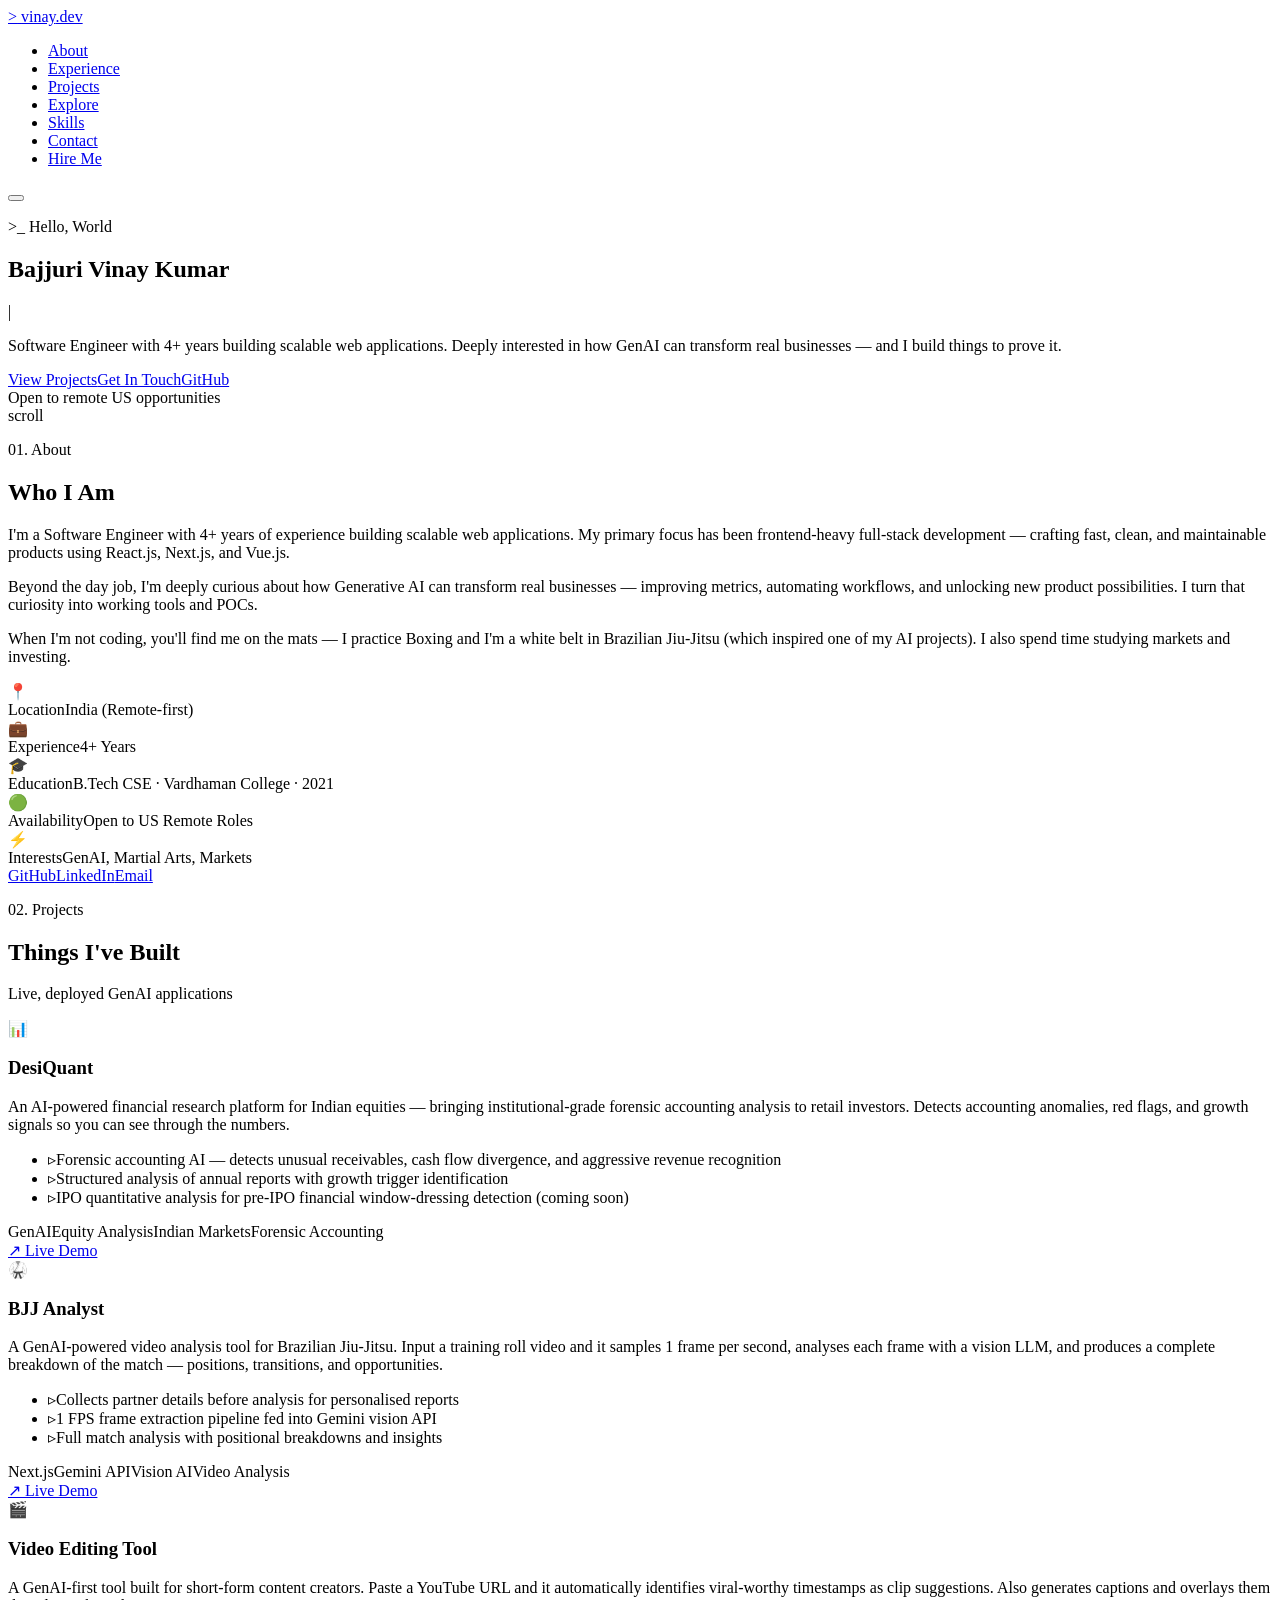
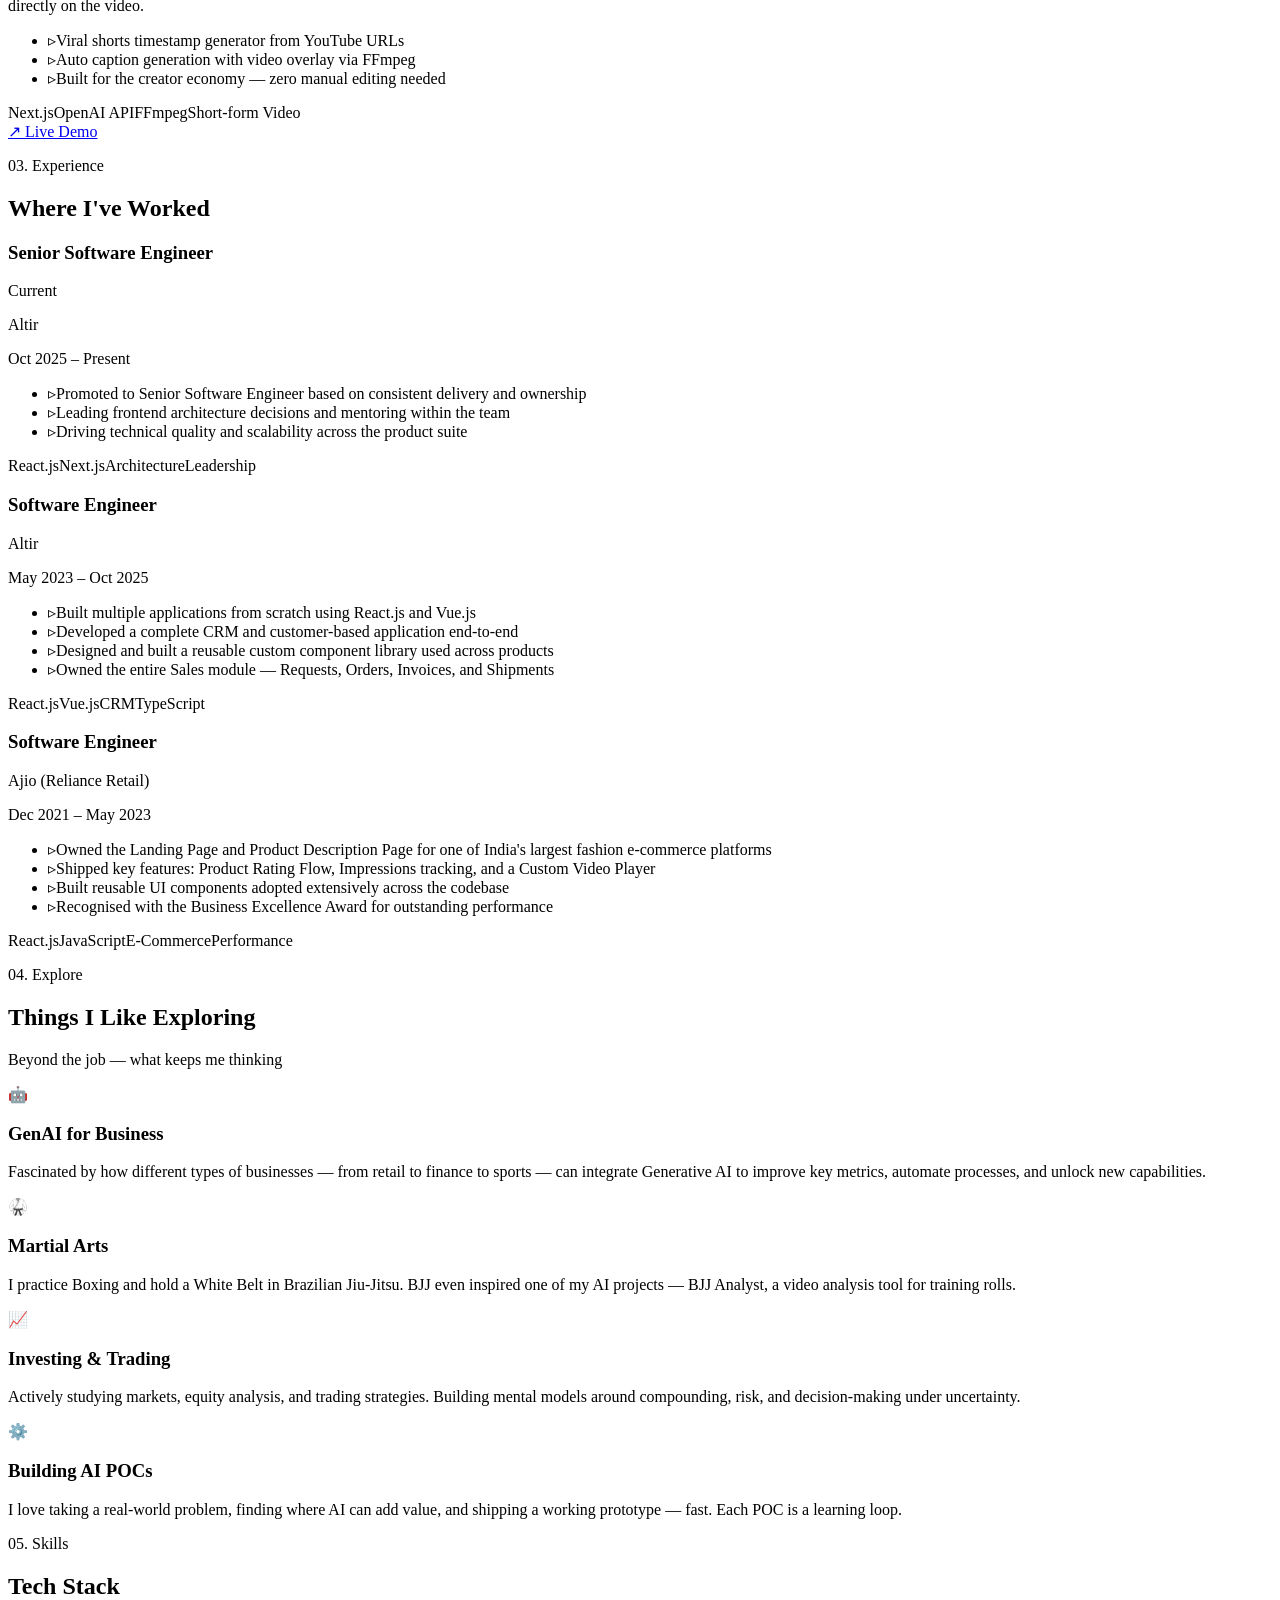
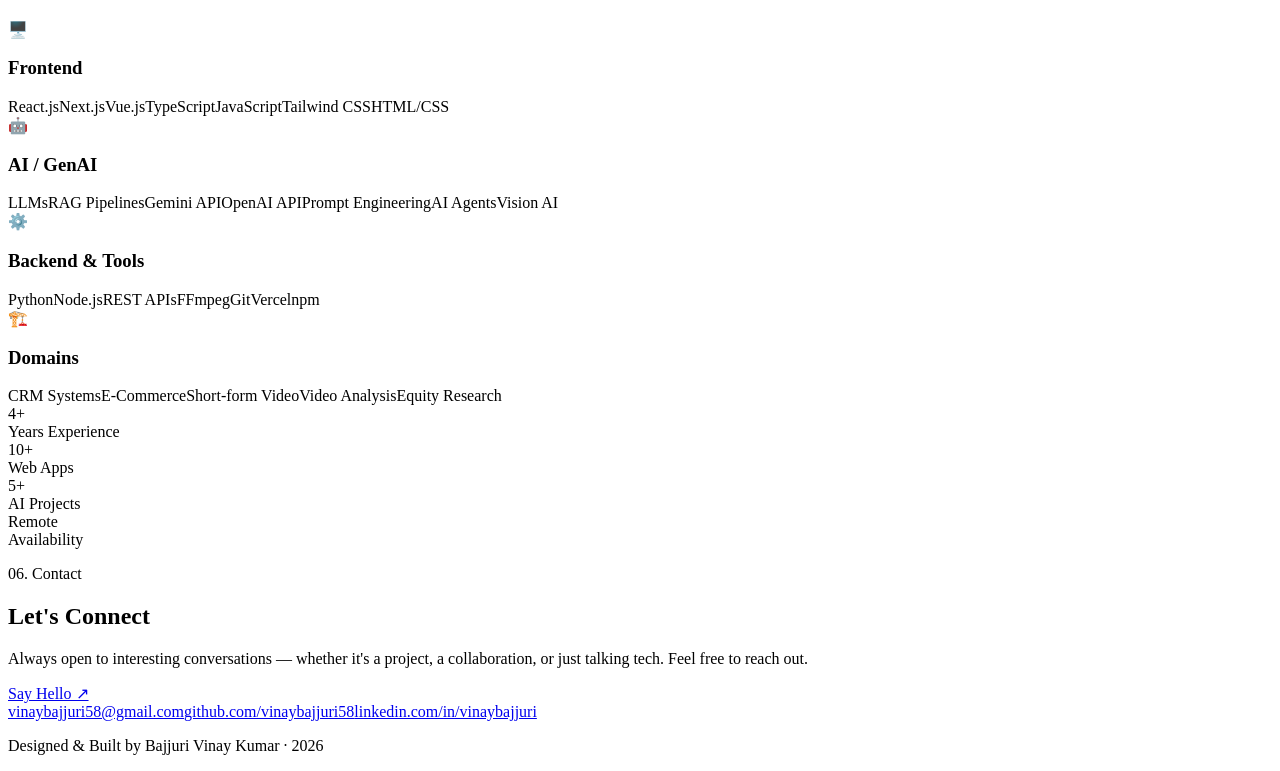
==== out/index.html @ 3165a278 "Design: polish UI — fix section numbers, project card accents, navbar gradient, contact glow, explor" ====
<!DOCTYPE html><html lang="en" class="inter_5901b7c6-module__ec5Qua__variable"><head><meta charSet="utf-8"/><meta name="viewport" content="width=device-width, initial-scale=1"/><link rel="preload" href="/_next/static/media/83afe278b6a6bb3c-s.p.0q-301v4kxxnr.woff2" as="font" crossorigin="" type="font/woff2"/><link rel="stylesheet" href="/_next/static/chunks/10eo_2-drrb9x.css" data-precedence="next"/><link rel="preload" as="script" fetchPriority="low" href="/_next/static/chunks/0ht900cau6_ur.js"/><script src="/_next/static/chunks/0r8nt2o8muejo.js" async=""></script><script src="/_next/static/chunks/07lhk_q6pmm3r.js" async=""></script><script src="/_next/static/chunks/turbopack-05c8c~j12fn14.js" async=""></script><script src="/_next/static/chunks/0dbhjjzl8qfwv.js" async=""></script><script src="/_next/static/chunks/16u68u6g8plb-.js" async=""></script><meta name="next-size-adjust" content=""/><title>Bajjuri Vinay Kumar | Software Engineer</title><meta name="description" content="Software Engineer with 4+ years building scalable web applications and GenAI-powered tools. Targeting remote US roles."/><meta name="keywords" content="Software Engineer,GenAI,Full Stack,React,Next.js,AI Engineer"/><meta property="og:title" content="Bajjuri Vinay Kumar | Software Engineer"/><meta property="og:description" content="Software Engineer with 4+ years building scalable web applications and GenAI tools."/><meta property="og:type" content="website"/><meta name="twitter:card" content="summary"/><meta name="twitter:title" content="Bajjuri Vinay Kumar | Software Engineer"/><meta name="twitter:description" content="Software Engineer with 4+ years building scalable web applications and GenAI tools."/><link rel="icon" href="/favicon.ico?favicon.0x3dzn~oxb6tn.ico" sizes="256x256" type="image/x-icon"/><script src="/_next/static/chunks/03~yq9q893hmn.js" noModule=""></script></head><body class="antialiased"><div hidden=""><!--$--><!--/$--></div><main class="min-h-screen bg-[#0a0a0f]"><header class="fixed top-0 left-0 right-0 z-50 transition-all duration-300 bg-transparent"><nav class="max-w-6xl mx-auto px-6 h-16 flex items-center justify-between"><a href="#hero" class="text-sm font-mono font-bold tracking-widest uppercase"><span class="text-zinc-400">&gt;</span> <span class="gradient-text">vinay</span><span class="text-zinc-500">.dev</span></a><ul class="hidden md:flex items-center gap-8"><li><a href="#about" class="text-sm text-zinc-500 hover:text-white transition-colors duration-200 font-mono">About</a></li><li><a href="#experience" class="text-sm text-zinc-500 hover:text-white transition-colors duration-200 font-mono">Experience</a></li><li><a href="#projects" class="text-sm text-zinc-500 hover:text-white transition-colors duration-200 font-mono">Projects</a></li><li><a href="#explore" class="text-sm text-zinc-500 hover:text-white transition-colors duration-200 font-mono">Explore</a></li><li><a href="#skills" class="text-sm text-zinc-500 hover:text-white transition-colors duration-200 font-mono">Skills</a></li><li><a href="#contact" class="text-sm text-zinc-500 hover:text-white transition-colors duration-200 font-mono">Contact</a></li><li><a href="mailto:vinaybajjuri58@gmail.com" class="text-sm font-mono px-4 py-1.5 rounded border border-zinc-700 text-zinc-300 hover:border-white hover:text-white transition-all duration-200">Hire Me</a></li></ul><button class="md:hidden flex flex-col gap-1.5 p-2" aria-label="Toggle menu"><span class="block h-0.5 w-5 bg-white transition-all "></span><span class="block h-0.5 w-5 bg-white transition-all "></span><span class="block h-0.5 w-5 bg-white transition-all "></span></button></nav></header><section id="hero" class="relative min-h-screen flex items-center justify-center grid-bg overflow-hidden"><div class="absolute top-1/4 left-1/4 w-96 h-96 bg-white/3 rounded-full blur-3xl pulse-slow pointer-events-none"></div><div class="absolute bottom-1/4 right-1/4 w-80 h-80 bg-white/2 rounded-full blur-3xl pulse-slow pointer-events-none" style="animation-delay:2.5s"></div><div class="relative max-w-6xl mx-auto px-6 pt-16 flex flex-col items-center text-center md:items-start md:text-left"><p class="animate-fadeup font-mono text-zinc-500 text-sm mb-4 tracking-widest uppercase"><span class="opacity-60">&gt;_</span> Hello, World</p><h1 class="animate-fadeup delay-1 text-5xl md:text-7xl font-bold tracking-tight text-white mb-4 leading-none"><span class="gradient-text">Bajjuri</span> <!-- -->Vinay Kumar</h1><div class="animate-fadeup delay-2 h-10 flex items-center gap-1 mb-6"><span class="text-2xl md:text-3xl font-mono text-zinc-200"></span><span class="text-2xl md:text-3xl text-zinc-200 cursor-blink">|</span></div><p class="animate-fadeup delay-3 max-w-xl text-zinc-400 text-lg md:text-xl leading-relaxed mb-8">Software Engineer with<!-- --> <span class="text-white font-medium">4+ years</span> building scalable web applications. Deeply interested in how<!-- --> <span class="text-zinc-200 font-medium">GenAI</span> can transform real businesses — and I build things to prove it.</p><div class="animate-fadeup delay-4 flex flex-wrap gap-4 justify-center md:justify-start"><a href="#projects" class="px-6 py-3 rounded-lg bg-white hover:bg-zinc-200 text-black font-medium text-sm transition-all duration-200">View Projects</a><a href="#contact" class="px-6 py-3 rounded-lg border border-zinc-700 hover:border-zinc-400 text-zinc-400 hover:text-white font-medium text-sm transition-all duration-200">Get In Touch</a><a href="https://github.com/vinaybajjuri58" target="_blank" rel="noopener noreferrer" class="px-6 py-3 rounded-lg border border-zinc-700 hover:border-zinc-400 text-zinc-400 hover:text-white font-medium text-sm transition-all duration-200">GitHub</a></div><div class="animate-fadeup delay-5 mt-10 flex items-center gap-2"><span class="relative flex h-2.5 w-2.5"><span class="animate-ping absolute inline-flex h-full w-full rounded-full bg-emerald-400 opacity-75"></span><span class="relative inline-flex rounded-full h-2.5 w-2.5 bg-emerald-500"></span></span><span class="text-xs font-mono text-zinc-600">Open to remote US opportunities</span></div></div><div class="absolute bottom-8 left-1/2 -translate-x-1/2 flex flex-col items-center gap-1 opacity-30"><span class="text-xs font-mono text-zinc-600">scroll</span><div class="w-px h-8 bg-gradient-to-b from-zinc-600 to-transparent"></div></div></section><section id="about" class="py-24 px-6 bg-zinc-950"><div class="max-w-6xl mx-auto"><p class="font-mono text-zinc-500 text-xs tracking-widest uppercase mb-3">01. About</p><h2 class="text-3xl md:text-4xl font-bold text-white mb-12">Who I <span class="gradient-text">Am</span></h2><div class="grid md:grid-cols-2 gap-12 items-start"><div class="space-y-5 text-zinc-400 text-base leading-relaxed"><p>I&#x27;m a Software Engineer with <span class="text-white font-medium">4+ years of experience</span> building scalable web applications. My primary focus has been frontend-heavy full-stack development — crafting fast, clean, and maintainable products using<!-- --> <span class="text-zinc-300">React.js</span>,<!-- --> <span class="text-zinc-300">Next.js</span>, and<!-- --> <span class="text-zinc-300">Vue.js</span>.</p><p>Beyond the day job, I&#x27;m deeply curious about how<!-- --> <span class="text-zinc-200 font-medium">Generative AI</span> can transform real businesses — improving metrics, automating workflows, and unlocking new product possibilities. I turn that curiosity into working tools and POCs.</p><p>When I&#x27;m not coding, you&#x27;ll find me on the mats — I practice<!-- --> <span class="text-white font-medium">Boxing</span> and I&#x27;m a white belt in<!-- --> <span class="text-white font-medium">Brazilian Jiu-Jitsu</span> (which inspired one of my AI projects). I also spend time studying<!-- --> <span class="text-white font-medium">markets and investing</span>.</p></div><div class="space-y-4"><div class="bg-zinc-900 border border-zinc-800 rounded-xl p-6 space-y-4"><div class="flex items-start gap-3"><span class="text-lg w-6 flex-shrink-0">📍</span><div><span class="block text-xs font-mono text-zinc-600 uppercase tracking-wider">Location</span><span class="text-base text-zinc-300">India (Remote-first)</span></div></div><div class="flex items-start gap-3"><span class="text-lg w-6 flex-shrink-0">💼</span><div><span class="block text-xs font-mono text-zinc-600 uppercase tracking-wider">Experience</span><span class="text-base text-zinc-300">4+ Years</span></div></div><div class="flex items-start gap-3"><span class="text-lg w-6 flex-shrink-0">🎓</span><div><span class="block text-xs font-mono text-zinc-600 uppercase tracking-wider">Education</span><span class="text-base text-zinc-300">B.Tech CSE · Vardhaman College · 2021</span></div></div><div class="flex items-start gap-3"><span class="text-lg w-6 flex-shrink-0">🟢</span><div><span class="block text-xs font-mono text-zinc-600 uppercase tracking-wider">Availability</span><span class="text-base text-zinc-300">Open to US Remote Roles</span></div></div><div class="flex items-start gap-3"><span class="text-lg w-6 flex-shrink-0">⚡</span><div><span class="block text-xs font-mono text-zinc-600 uppercase tracking-wider">Interests</span><span class="text-base text-zinc-300">GenAI, Martial Arts, Markets</span></div></div></div><div class="flex gap-3"><a href="https://github.com/vinaybajjuri58" target="_blank" rel="noopener noreferrer" class="flex-1 py-2.5 text-center text-sm font-mono border border-zinc-800 rounded-lg text-zinc-500 hover:border-zinc-400 hover:text-white transition-all">GitHub</a><a href="https://www.linkedin.com/in/vinaybajjuri" target="_blank" rel="noopener noreferrer" class="flex-1 py-2.5 text-center text-sm font-mono border border-zinc-800 rounded-lg text-zinc-500 hover:border-zinc-400 hover:text-white transition-all">LinkedIn</a><a href="mailto:vinaybajjuri58@gmail.com" class="flex-1 py-2.5 text-center text-sm font-mono border border-zinc-800 rounded-lg text-zinc-500 hover:border-zinc-400 hover:text-white transition-all">Email</a></div></div></div></div></section><section id="projects" class="py-24 px-6"><div class="max-w-6xl mx-auto"><p class="font-mono text-zinc-500 text-xs tracking-widest uppercase mb-3">02. Projects</p><h2 class="text-3xl md:text-4xl font-bold text-white mb-4">Things I&#x27;ve <span class="gradient-text">Built</span></h2><p class="text-zinc-500 text-base font-mono mb-12">Live, deployed GenAI applications</p><div class="grid md:grid-cols-3 gap-5"><div class="group bg-zinc-900 border border-zinc-800 rounded-xl overflow-hidden hover:border-zinc-600 hover:scale-[1.02] transition-all duration-300 flex flex-col"><div class="h-px w-full bg-gradient-to-r from-emerald-500/60 to-transparent"></div><div class="p-6 flex flex-col flex-1"><div class="flex items-center gap-3 mb-3"><span class="text-2xl">📊</span><h3 class="text-base font-bold text-white group-hover:text-zinc-300 transition-colors">DesiQuant</h3></div><p class="text-base text-zinc-400 leading-relaxed mb-4">An AI-powered financial research platform for Indian equities — bringing institutional-grade forensic accounting analysis to retail investors. Detects accounting anomalies, red flags, and growth signals so you can see through the numbers.</p><ul class="space-y-1.5 mb-5 flex-1"><li class="flex items-start gap-2 text-sm text-zinc-500"><span class="text-zinc-400 mt-0.5 flex-shrink-0">▹</span>Forensic accounting AI — detects unusual receivables, cash flow divergence, and aggressive revenue recognition</li><li class="flex items-start gap-2 text-sm text-zinc-500"><span class="text-zinc-400 mt-0.5 flex-shrink-0">▹</span>Structured analysis of annual reports with growth trigger identification</li><li class="flex items-start gap-2 text-sm text-zinc-500"><span class="text-zinc-400 mt-0.5 flex-shrink-0">▹</span>IPO quantitative analysis for pre-IPO financial window-dressing detection (coming soon)</li></ul><div class="flex flex-wrap gap-2 mb-4"><span class="text-xs font-mono px-2.5 py-0.5 rounded-full bg-zinc-800 border border-zinc-700 text-zinc-500">GenAI</span><span class="text-xs font-mono px-2.5 py-0.5 rounded-full bg-zinc-800 border border-zinc-700 text-zinc-500">Equity Analysis</span><span class="text-xs font-mono px-2.5 py-0.5 rounded-full bg-zinc-800 border border-zinc-700 text-zinc-500">Indian Markets</span><span class="text-xs font-mono px-2.5 py-0.5 rounded-full bg-zinc-800 border border-zinc-700 text-zinc-500">Forensic Accounting</span></div><div class="flex gap-3 mt-auto"><a href="https://desiquant.com/" target="_blank" rel="noopener noreferrer" class="flex items-center gap-1.5 text-xs font-mono px-4 py-2 rounded-lg border border-zinc-700 text-zinc-400 hover:border-white hover:text-white transition-all duration-200"><span>↗</span> Live Demo</a></div></div></div><div class="group bg-zinc-900 border border-zinc-800 rounded-xl overflow-hidden hover:border-zinc-600 hover:scale-[1.02] transition-all duration-300 flex flex-col"><div class="h-px w-full bg-gradient-to-r from-blue-500/60 to-transparent"></div><div class="p-6 flex flex-col flex-1"><div class="flex items-center gap-3 mb-3"><span class="text-2xl">🥋</span><h3 class="text-base font-bold text-white group-hover:text-zinc-300 transition-colors">BJJ Analyst</h3></div><p class="text-base text-zinc-400 leading-relaxed mb-4">A GenAI-powered video analysis tool for Brazilian Jiu-Jitsu. Input a training roll video and it samples 1 frame per second, analyses each frame with a vision LLM, and produces a complete breakdown of the match — positions, transitions, and opportunities.</p><ul class="space-y-1.5 mb-5 flex-1"><li class="flex items-start gap-2 text-sm text-zinc-500"><span class="text-zinc-400 mt-0.5 flex-shrink-0">▹</span>Collects partner details before analysis for personalised reports</li><li class="flex items-start gap-2 text-sm text-zinc-500"><span class="text-zinc-400 mt-0.5 flex-shrink-0">▹</span>1 FPS frame extraction pipeline fed into Gemini vision API</li><li class="flex items-start gap-2 text-sm text-zinc-500"><span class="text-zinc-400 mt-0.5 flex-shrink-0">▹</span>Full match analysis with positional breakdowns and insights</li></ul><div class="flex flex-wrap gap-2 mb-4"><span class="text-xs font-mono px-2.5 py-0.5 rounded-full bg-zinc-800 border border-zinc-700 text-zinc-500">Next.js</span><span class="text-xs font-mono px-2.5 py-0.5 rounded-full bg-zinc-800 border border-zinc-700 text-zinc-500">Gemini API</span><span class="text-xs font-mono px-2.5 py-0.5 rounded-full bg-zinc-800 border border-zinc-700 text-zinc-500">Vision AI</span><span class="text-xs font-mono px-2.5 py-0.5 rounded-full bg-zinc-800 border border-zinc-700 text-zinc-500">Video Analysis</span></div><div class="flex gap-3 mt-auto"><a href="https://bjj-analyst.vercel.app/" target="_blank" rel="noopener noreferrer" class="flex items-center gap-1.5 text-xs font-mono px-4 py-2 rounded-lg border border-zinc-700 text-zinc-400 hover:border-white hover:text-white transition-all duration-200"><span>↗</span> Live Demo</a></div></div></div><div class="group bg-zinc-900 border border-zinc-800 rounded-xl overflow-hidden hover:border-zinc-600 hover:scale-[1.02] transition-all duration-300 flex flex-col"><div class="h-px w-full bg-gradient-to-r from-purple-500/60 to-transparent"></div><div class="p-6 flex flex-col flex-1"><div class="flex items-center gap-3 mb-3"><span class="text-2xl">🎬</span><h3 class="text-base font-bold text-white group-hover:text-zinc-300 transition-colors">Video Editing Tool</h3></div><p class="text-base text-zinc-400 leading-relaxed mb-4">A GenAI-first tool built for short-form content creators. Paste a YouTube URL and it automatically identifies viral-worthy timestamps as clip suggestions. Also generates captions and overlays them directly on the video.</p><ul class="space-y-1.5 mb-5 flex-1"><li class="flex items-start gap-2 text-sm text-zinc-500"><span class="text-zinc-400 mt-0.5 flex-shrink-0">▹</span>Viral shorts timestamp generator from YouTube URLs</li><li class="flex items-start gap-2 text-sm text-zinc-500"><span class="text-zinc-400 mt-0.5 flex-shrink-0">▹</span>Auto caption generation with video overlay via FFmpeg</li><li class="flex items-start gap-2 text-sm text-zinc-500"><span class="text-zinc-400 mt-0.5 flex-shrink-0">▹</span>Built for the creator economy — zero manual editing needed</li></ul><div class="flex flex-wrap gap-2 mb-4"><span class="text-xs font-mono px-2.5 py-0.5 rounded-full bg-zinc-800 border border-zinc-700 text-zinc-500">Next.js</span><span class="text-xs font-mono px-2.5 py-0.5 rounded-full bg-zinc-800 border border-zinc-700 text-zinc-500">OpenAI API</span><span class="text-xs font-mono px-2.5 py-0.5 rounded-full bg-zinc-800 border border-zinc-700 text-zinc-500">FFmpeg</span><span class="text-xs font-mono px-2.5 py-0.5 rounded-full bg-zinc-800 border border-zinc-700 text-zinc-500">Short-form Video</span></div><div class="flex gap-3 mt-auto"><a href="https://editing-tool-one.vercel.app/" target="_blank" rel="noopener noreferrer" class="flex items-center gap-1.5 text-xs font-mono px-4 py-2 rounded-lg border border-zinc-700 text-zinc-400 hover:border-white hover:text-white transition-all duration-200"><span>↗</span> Live Demo</a></div></div></div></div></div></section><section id="experience" class="py-24 px-6 bg-[#080808]"><div class="max-w-6xl mx-auto"><p class="font-mono text-zinc-500 text-xs tracking-widest uppercase mb-3">03. Experience</p><h2 class="text-3xl md:text-4xl font-bold text-white mb-12">Where I&#x27;ve <span class="gradient-text">Worked</span></h2><div class="relative"><div class="absolute left-0 top-0 bottom-0 w-px bg-gradient-to-b from-zinc-500 via-zinc-800 to-transparent ml-[7px] hidden md:block"></div><div class="space-y-8"><div class="relative md:pl-10"><div class="hidden md:block absolute left-0 top-1.5 w-3.5 h-3.5 rounded-full border-2 bg-[#080808] border-white"></div><div class="border rounded-xl p-6 transition-all duration-300 group bg-zinc-900 border-zinc-700 hover:border-zinc-500"><div class="flex flex-col sm:flex-row sm:items-center sm:justify-between gap-2 mb-4"><div><div class="flex items-center gap-2"><h3 class="text-lg font-bold text-white">Senior Software Engineer</h3><span class="text-xs font-mono px-2 py-0.5 rounded-full bg-white/10 border border-white/20 text-white">Current</span></div><p class="text-zinc-400 font-mono text-base">Altir</p></div><span class="text-xs font-mono text-zinc-600 bg-zinc-800 px-3 py-1 rounded-full border border-zinc-700 whitespace-nowrap">Oct 2025 – Present</span></div><ul class="space-y-2 mb-4"><li class="flex items-start gap-2 text-base text-zinc-400"><span class="text-zinc-400 mt-1 flex-shrink-0">▹</span>Promoted to Senior Software Engineer based on consistent delivery and ownership</li><li class="flex items-start gap-2 text-base text-zinc-400"><span class="text-zinc-400 mt-1 flex-shrink-0">▹</span>Leading frontend architecture decisions and mentoring within the team</li><li class="flex items-start gap-2 text-base text-zinc-400"><span class="text-zinc-400 mt-1 flex-shrink-0">▹</span>Driving technical quality and scalability across the product suite</li></ul><div class="flex flex-wrap gap-2"><span class="text-xs font-mono px-2.5 py-0.5 rounded-full bg-zinc-800 border border-zinc-700 text-zinc-500">React.js</span><span class="text-xs font-mono px-2.5 py-0.5 rounded-full bg-zinc-800 border border-zinc-700 text-zinc-500">Next.js</span><span class="text-xs font-mono px-2.5 py-0.5 rounded-full bg-zinc-800 border border-zinc-700 text-zinc-500">Architecture</span><span class="text-xs font-mono px-2.5 py-0.5 rounded-full bg-zinc-800 border border-zinc-700 text-zinc-500">Leadership</span></div></div></div><div class="relative md:pl-10"><div class="hidden md:block absolute left-0 top-1.5 w-3.5 h-3.5 rounded-full border-2 bg-[#080808] border-zinc-600"></div><div class="border rounded-xl p-6 transition-all duration-300 group bg-zinc-950 border-zinc-800 hover:border-zinc-700"><div class="flex flex-col sm:flex-row sm:items-center sm:justify-between gap-2 mb-4"><div><div class="flex items-center gap-2"><h3 class="text-lg font-bold text-white">Software Engineer</h3></div><p class="text-zinc-400 font-mono text-base">Altir</p></div><span class="text-xs font-mono text-zinc-600 bg-zinc-800 px-3 py-1 rounded-full border border-zinc-700 whitespace-nowrap">May 2023 – Oct 2025</span></div><ul class="space-y-2 mb-4"><li class="flex items-start gap-2 text-base text-zinc-400"><span class="text-zinc-400 mt-1 flex-shrink-0">▹</span>Built multiple applications from scratch using React.js and Vue.js</li><li class="flex items-start gap-2 text-base text-zinc-400"><span class="text-zinc-400 mt-1 flex-shrink-0">▹</span>Developed a complete CRM and customer-based application end-to-end</li><li class="flex items-start gap-2 text-base text-zinc-400"><span class="text-zinc-400 mt-1 flex-shrink-0">▹</span>Designed and built a reusable custom component library used across products</li><li class="flex items-start gap-2 text-base text-zinc-400"><span class="text-zinc-400 mt-1 flex-shrink-0">▹</span>Owned the entire Sales module — Requests, Orders, Invoices, and Shipments</li></ul><div class="flex flex-wrap gap-2"><span class="text-xs font-mono px-2.5 py-0.5 rounded-full bg-zinc-800 border border-zinc-700 text-zinc-500">React.js</span><span class="text-xs font-mono px-2.5 py-0.5 rounded-full bg-zinc-800 border border-zinc-700 text-zinc-500">Vue.js</span><span class="text-xs font-mono px-2.5 py-0.5 rounded-full bg-zinc-800 border border-zinc-700 text-zinc-500">CRM</span><span class="text-xs font-mono px-2.5 py-0.5 rounded-full bg-zinc-800 border border-zinc-700 text-zinc-500">TypeScript</span></div></div></div><div class="relative md:pl-10"><div class="hidden md:block absolute left-0 top-1.5 w-3.5 h-3.5 rounded-full border-2 bg-[#080808] border-zinc-600"></div><div class="border rounded-xl p-6 transition-all duration-300 group bg-zinc-950 border-zinc-800 hover:border-zinc-700"><div class="flex flex-col sm:flex-row sm:items-center sm:justify-between gap-2 mb-4"><div><div class="flex items-center gap-2"><h3 class="text-lg font-bold text-white">Software Engineer</h3></div><p class="text-zinc-400 font-mono text-base">Ajio (Reliance Retail)</p></div><span class="text-xs font-mono text-zinc-600 bg-zinc-800 px-3 py-1 rounded-full border border-zinc-700 whitespace-nowrap">Dec 2021 – May 2023</span></div><ul class="space-y-2 mb-4"><li class="flex items-start gap-2 text-base text-zinc-400"><span class="text-zinc-400 mt-1 flex-shrink-0">▹</span>Owned the Landing Page and Product Description Page for one of India&#x27;s largest fashion e-commerce platforms</li><li class="flex items-start gap-2 text-base text-zinc-400"><span class="text-zinc-400 mt-1 flex-shrink-0">▹</span>Shipped key features: Product Rating Flow, Impressions tracking, and a Custom Video Player</li><li class="flex items-start gap-2 text-base text-zinc-400"><span class="text-zinc-400 mt-1 flex-shrink-0">▹</span>Built reusable UI components adopted extensively across the codebase</li><li class="flex items-start gap-2 text-base text-zinc-400"><span class="text-zinc-400 mt-1 flex-shrink-0">▹</span>Recognised with the Business Excellence Award for outstanding performance</li></ul><div class="flex flex-wrap gap-2"><span class="text-xs font-mono px-2.5 py-0.5 rounded-full bg-zinc-800 border border-zinc-700 text-zinc-500">React.js</span><span class="text-xs font-mono px-2.5 py-0.5 rounded-full bg-zinc-800 border border-zinc-700 text-zinc-500">JavaScript</span><span class="text-xs font-mono px-2.5 py-0.5 rounded-full bg-zinc-800 border border-zinc-700 text-zinc-500">E-Commerce</span><span class="text-xs font-mono px-2.5 py-0.5 rounded-full bg-zinc-800 border border-zinc-700 text-zinc-500">Performance</span></div></div></div></div></div></div></section><section id="explore" class="py-24 px-6 bg-zinc-950"><div class="max-w-6xl mx-auto"><p class="font-mono text-zinc-500 text-xs tracking-widest uppercase mb-3">04. Explore</p><h2 class="text-3xl md:text-4xl font-bold text-white mb-4">Things I Like <span class="gradient-text">Exploring</span></h2><p class="text-zinc-500 text-base font-mono mb-12">Beyond the job — what keeps me thinking</p><div class="grid sm:grid-cols-2 lg:grid-cols-4 gap-4"><div class="bg-zinc-900 border border-zinc-800 rounded-xl p-5 hover:border-zinc-600 transition-all duration-300 group"><div class="w-10 h-10 rounded-lg bg-zinc-800 border border-zinc-700 flex items-center justify-center text-xl mb-4">🤖</div><h3 class="text-base font-bold text-white mb-2 group-hover:text-zinc-300 transition-colors">GenAI for Business</h3><p class="text-sm text-zinc-500 leading-relaxed">Fascinated by how different types of businesses — from retail to finance to sports — can integrate Generative AI to improve key metrics, automate processes, and unlock new capabilities.</p></div><div class="bg-zinc-900 border border-zinc-800 rounded-xl p-5 hover:border-zinc-600 transition-all duration-300 group"><div class="w-10 h-10 rounded-lg bg-zinc-800 border border-zinc-700 flex items-center justify-center text-xl mb-4">🥋</div><h3 class="text-base font-bold text-white mb-2 group-hover:text-zinc-300 transition-colors">Martial Arts</h3><p class="text-sm text-zinc-500 leading-relaxed">I practice Boxing and hold a White Belt in Brazilian Jiu-Jitsu. BJJ even inspired one of my AI projects — BJJ Analyst, a video analysis tool for training rolls.</p></div><div class="bg-zinc-900 border border-zinc-800 rounded-xl p-5 hover:border-zinc-600 transition-all duration-300 group"><div class="w-10 h-10 rounded-lg bg-zinc-800 border border-zinc-700 flex items-center justify-center text-xl mb-4">📈</div><h3 class="text-base font-bold text-white mb-2 group-hover:text-zinc-300 transition-colors">Investing &amp; Trading</h3><p class="text-sm text-zinc-500 leading-relaxed">Actively studying markets, equity analysis, and trading strategies. Building mental models around compounding, risk, and decision-making under uncertainty.</p></div><div class="bg-zinc-900 border border-zinc-800 rounded-xl p-5 hover:border-zinc-600 transition-all duration-300 group"><div class="w-10 h-10 rounded-lg bg-zinc-800 border border-zinc-700 flex items-center justify-center text-xl mb-4">⚙️</div><h3 class="text-base font-bold text-white mb-2 group-hover:text-zinc-300 transition-colors">Building AI POCs</h3><p class="text-sm text-zinc-500 leading-relaxed">I love taking a real-world problem, finding where AI can add value, and shipping a working prototype — fast. Each POC is a learning loop.</p></div></div></div></section><section id="skills" class="py-24 px-6 bg-[#080808]"><div class="max-w-6xl mx-auto"><p class="font-mono text-zinc-500 text-xs tracking-widest uppercase mb-3">05. Skills</p><h2 class="text-3xl md:text-4xl font-bold text-white mb-12">Tech <span class="gradient-text">Stack</span></h2><div class="grid sm:grid-cols-2 lg:grid-cols-4 gap-6"><div class="bg-zinc-950 border border-zinc-800 rounded-xl p-5 hover:border-zinc-600 transition-all duration-300"><div class="flex items-center gap-2 mb-4"><span class="text-xl">🖥️</span><h3 class="text-base font-bold text-white">Frontend</h3></div><div class="flex flex-wrap gap-2"><span class="text-sm font-mono px-2.5 py-1 rounded-lg bg-zinc-900 border border-zinc-800 text-zinc-400 hover:border-zinc-500 hover:text-zinc-200 transition-all cursor-default">React.js</span><span class="text-sm font-mono px-2.5 py-1 rounded-lg bg-zinc-900 border border-zinc-800 text-zinc-400 hover:border-zinc-500 hover:text-zinc-200 transition-all cursor-default">Next.js</span><span class="text-sm font-mono px-2.5 py-1 rounded-lg bg-zinc-900 border border-zinc-800 text-zinc-400 hover:border-zinc-500 hover:text-zinc-200 transition-all cursor-default">Vue.js</span><span class="text-sm font-mono px-2.5 py-1 rounded-lg bg-zinc-900 border border-zinc-800 text-zinc-400 hover:border-zinc-500 hover:text-zinc-200 transition-all cursor-default">TypeScript</span><span class="text-sm font-mono px-2.5 py-1 rounded-lg bg-zinc-900 border border-zinc-800 text-zinc-400 hover:border-zinc-500 hover:text-zinc-200 transition-all cursor-default">JavaScript</span><span class="text-sm font-mono px-2.5 py-1 rounded-lg bg-zinc-900 border border-zinc-800 text-zinc-400 hover:border-zinc-500 hover:text-zinc-200 transition-all cursor-default">Tailwind CSS</span><span class="text-sm font-mono px-2.5 py-1 rounded-lg bg-zinc-900 border border-zinc-800 text-zinc-400 hover:border-zinc-500 hover:text-zinc-200 transition-all cursor-default">HTML/CSS</span></div></div><div class="bg-zinc-950 border border-zinc-800 rounded-xl p-5 hover:border-zinc-600 transition-all duration-300"><div class="flex items-center gap-2 mb-4"><span class="text-xl">🤖</span><h3 class="text-base font-bold text-white">AI / GenAI</h3></div><div class="flex flex-wrap gap-2"><span class="text-sm font-mono px-2.5 py-1 rounded-lg bg-zinc-900 border border-zinc-800 text-zinc-400 hover:border-zinc-500 hover:text-zinc-200 transition-all cursor-default">LLMs</span><span class="text-sm font-mono px-2.5 py-1 rounded-lg bg-zinc-900 border border-zinc-800 text-zinc-400 hover:border-zinc-500 hover:text-zinc-200 transition-all cursor-default">RAG Pipelines</span><span class="text-sm font-mono px-2.5 py-1 rounded-lg bg-zinc-900 border border-zinc-800 text-zinc-400 hover:border-zinc-500 hover:text-zinc-200 transition-all cursor-default">Gemini API</span><span class="text-sm font-mono px-2.5 py-1 rounded-lg bg-zinc-900 border border-zinc-800 text-zinc-400 hover:border-zinc-500 hover:text-zinc-200 transition-all cursor-default">OpenAI API</span><span class="text-sm font-mono px-2.5 py-1 rounded-lg bg-zinc-900 border border-zinc-800 text-zinc-400 hover:border-zinc-500 hover:text-zinc-200 transition-all cursor-default">Prompt Engineering</span><span class="text-sm font-mono px-2.5 py-1 rounded-lg bg-zinc-900 border border-zinc-800 text-zinc-400 hover:border-zinc-500 hover:text-zinc-200 transition-all cursor-default">AI Agents</span><span class="text-sm font-mono px-2.5 py-1 rounded-lg bg-zinc-900 border border-zinc-800 text-zinc-400 hover:border-zinc-500 hover:text-zinc-200 transition-all cursor-default">Vision AI</span></div></div><div class="bg-zinc-950 border border-zinc-800 rounded-xl p-5 hover:border-zinc-600 transition-all duration-300"><div class="flex items-center gap-2 mb-4"><span class="text-xl">⚙️</span><h3 class="text-base font-bold text-white">Backend &amp; Tools</h3></div><div class="flex flex-wrap gap-2"><span class="text-sm font-mono px-2.5 py-1 rounded-lg bg-zinc-900 border border-zinc-800 text-zinc-400 hover:border-zinc-500 hover:text-zinc-200 transition-all cursor-default">Python</span><span class="text-sm font-mono px-2.5 py-1 rounded-lg bg-zinc-900 border border-zinc-800 text-zinc-400 hover:border-zinc-500 hover:text-zinc-200 transition-all cursor-default">Node.js</span><span class="text-sm font-mono px-2.5 py-1 rounded-lg bg-zinc-900 border border-zinc-800 text-zinc-400 hover:border-zinc-500 hover:text-zinc-200 transition-all cursor-default">REST APIs</span><span class="text-sm font-mono px-2.5 py-1 rounded-lg bg-zinc-900 border border-zinc-800 text-zinc-400 hover:border-zinc-500 hover:text-zinc-200 transition-all cursor-default">FFmpeg</span><span class="text-sm font-mono px-2.5 py-1 rounded-lg bg-zinc-900 border border-zinc-800 text-zinc-400 hover:border-zinc-500 hover:text-zinc-200 transition-all cursor-default">Git</span><span class="text-sm font-mono px-2.5 py-1 rounded-lg bg-zinc-900 border border-zinc-800 text-zinc-400 hover:border-zinc-500 hover:text-zinc-200 transition-all cursor-default">Vercel</span><span class="text-sm font-mono px-2.5 py-1 rounded-lg bg-zinc-900 border border-zinc-800 text-zinc-400 hover:border-zinc-500 hover:text-zinc-200 transition-all cursor-default">npm</span></div></div><div class="bg-zinc-950 border border-zinc-800 rounded-xl p-5 hover:border-zinc-600 transition-all duration-300"><div class="flex items-center gap-2 mb-4"><span class="text-xl">🏗️</span><h3 class="text-base font-bold text-white">Domains</h3></div><div class="flex flex-wrap gap-2"><span class="text-sm font-mono px-2.5 py-1 rounded-lg bg-zinc-900 border border-zinc-800 text-zinc-400 hover:border-zinc-500 hover:text-zinc-200 transition-all cursor-default">CRM Systems</span><span class="text-sm font-mono px-2.5 py-1 rounded-lg bg-zinc-900 border border-zinc-800 text-zinc-400 hover:border-zinc-500 hover:text-zinc-200 transition-all cursor-default">E-Commerce</span><span class="text-sm font-mono px-2.5 py-1 rounded-lg bg-zinc-900 border border-zinc-800 text-zinc-400 hover:border-zinc-500 hover:text-zinc-200 transition-all cursor-default">Short-form Video</span><span class="text-sm font-mono px-2.5 py-1 rounded-lg bg-zinc-900 border border-zinc-800 text-zinc-400 hover:border-zinc-500 hover:text-zinc-200 transition-all cursor-default">Video Analysis</span><span class="text-sm font-mono px-2.5 py-1 rounded-lg bg-zinc-900 border border-zinc-800 text-zinc-400 hover:border-zinc-500 hover:text-zinc-200 transition-all cursor-default">Equity Research</span></div></div></div><div class="mt-10 bg-zinc-950 border border-zinc-800 rounded-xl p-5 flex flex-wrap gap-6 justify-around"><div class="text-center"><div class="text-2xl font-bold text-white">4+</div><div class="text-sm font-mono text-zinc-500 mt-1">Years Experience</div></div><div class="text-center"><div class="text-2xl font-bold text-white">10+</div><div class="text-sm font-mono text-zinc-500 mt-1">Web Apps</div></div><div class="text-center"><div class="text-2xl font-bold text-white">5+</div><div class="text-sm font-mono text-zinc-500 mt-1">AI Projects</div></div><div class="text-center"><div class="text-2xl font-bold text-white">Remote</div><div class="text-sm font-mono text-zinc-500 mt-1">Availability</div></div></div></div></section><section id="contact" class="relative py-24 px-6 bg-zinc-950 overflow-hidden"><div class="absolute top-1/2 left-1/2 -translate-x-1/2 -translate-y-1/2 w-[600px] h-[300px] bg-white/3 rounded-full blur-3xl pointer-events-none"></div><div class="relative max-w-3xl mx-auto text-center"><p class="font-mono text-zinc-500 text-xs tracking-widest uppercase mb-3">06. Contact</p><h2 class="text-3xl md:text-4xl font-bold text-white mb-4">Let&#x27;s <span class="gradient-text">Connect</span></h2><p class="text-zinc-400 text-lg leading-relaxed mb-10 max-w-xl mx-auto">Always open to interesting conversations — whether it&#x27;s a project, a collaboration, or just talking tech. Feel free to reach out.</p><a href="mailto:vinaybajjuri58@gmail.com" class="inline-block px-8 py-3.5 rounded-lg bg-white hover:bg-zinc-200 text-black font-medium text-sm transition-all duration-200 mb-10">Say Hello ↗</a><div class="flex flex-wrap justify-center gap-4 mb-16"><a href="mailto:vinaybajjuri58@gmail.com" rel="noopener noreferrer" class="text-base font-mono text-zinc-500 hover:text-white transition-colors">vinaybajjuri58@gmail.com</a><a href="https://github.com/vinaybajjuri58" target="_blank" rel="noopener noreferrer" class="text-base font-mono text-zinc-500 hover:text-white transition-colors">github.com/vinaybajjuri58</a><a href="https://www.linkedin.com/in/vinaybajjuri" target="_blank" rel="noopener noreferrer" class="text-base font-mono text-zinc-500 hover:text-white transition-colors">linkedin.com/in/vinaybajjuri</a></div><div class="border-t border-zinc-800 pt-8"><p class="text-xs font-mono text-zinc-700">Designed &amp; Built by<!-- --> <span class="text-zinc-600">Bajjuri Vinay Kumar</span> <!-- -->·<!-- --> <span class="text-zinc-700">2026</span></p></div></div></section></main><!--$--><!--/$--><script src="/_next/static/chunks/0ht900cau6_ur.js" id="_R_" async=""></script><script>(self.__next_f=self.__next_f||[]).push([0])</script><script>self.__next_f.push([1,"1:\"$Sreact.fragment\"\n2:I[39756,[\"/_next/static/chunks/0dbhjjzl8qfwv.js\"],\"default\"]\n3:I[37457,[\"/_next/static/chunks/0dbhjjzl8qfwv.js\"],\"default\"]\n4:I[62319,[\"/_next/static/chunks/0dbhjjzl8qfwv.js\",\"/_next/static/chunks/16u68u6g8plb-.js\"],\"default\"]\n5:I[92349,[\"/_next/static/chunks/0dbhjjzl8qfwv.js\",\"/_next/static/chunks/16u68u6g8plb-.js\"],\"default\"]\n14:I[68027,[\"/_next/static/chunks/0dbhjjzl8qfwv.js\"],\"default\",1]\n:HL[\"/_next/static/chunks/10eo_2-drrb9x.css\",\"style\"]\n:HL[\"/_next/static/media/83afe278b6a6bb3c-s.p.0q-301v4kxxnr.woff2\",\"font\",{\"crossOrigin\":\"\",\"type\":\"font/woff2\"}]\n"])</script><script>self.__next_f.push([1,"0:{\"P\":null,\"c\":[\"\",\"\"],\"q\":\"\",\"i\":false,\"f\":[[[\"\",{\"children\":[\"__PAGE__\",{}]},\"$undefined\",\"$undefined\",16],[[\"$\",\"$1\",\"c\",{\"children\":[[[\"$\",\"link\",\"0\",{\"rel\":\"stylesheet\",\"href\":\"/_next/static/chunks/10eo_2-drrb9x.css\",\"precedence\":\"next\",\"crossOrigin\":\"$undefined\",\"nonce\":\"$undefined\"}],[\"$\",\"script\",\"script-0\",{\"src\":\"/_next/static/chunks/0dbhjjzl8qfwv.js\",\"async\":true,\"nonce\":\"$undefined\"}]],[\"$\",\"html\",null,{\"lang\":\"en\",\"className\":\"inter_5901b7c6-module__ec5Qua__variable\",\"children\":[\"$\",\"body\",null,{\"className\":\"antialiased\",\"children\":[\"$\",\"$L2\",null,{\"parallelRouterKey\":\"children\",\"error\":\"$undefined\",\"errorStyles\":\"$undefined\",\"errorScripts\":\"$undefined\",\"template\":[\"$\",\"$L3\",null,{}],\"templateStyles\":\"$undefined\",\"templateScripts\":\"$undefined\",\"notFound\":[[[\"$\",\"title\",null,{\"children\":\"404: This page could not be found.\"}],[\"$\",\"div\",null,{\"style\":{\"fontFamily\":\"system-ui,\\\"Segoe UI\\\",Roboto,Helvetica,Arial,sans-serif,\\\"Apple Color Emoji\\\",\\\"Segoe UI Emoji\\\"\",\"height\":\"100vh\",\"textAlign\":\"center\",\"display\":\"flex\",\"flexDirection\":\"column\",\"alignItems\":\"center\",\"justifyContent\":\"center\"},\"children\":[\"$\",\"div\",null,{\"children\":[[\"$\",\"style\",null,{\"dangerouslySetInnerHTML\":{\"__html\":\"body{color:#000;background:#fff;margin:0}.next-error-h1{border-right:1px solid rgba(0,0,0,.3)}@media (prefers-color-scheme:dark){body{color:#fff;background:#000}.next-error-h1{border-right:1px solid rgba(255,255,255,.3)}}\"}}],[\"$\",\"h1\",null,{\"className\":\"next-error-h1\",\"style\":{\"display\":\"inline-block\",\"margin\":\"0 20px 0 0\",\"padding\":\"0 23px 0 0\",\"fontSize\":24,\"fontWeight\":500,\"verticalAlign\":\"top\",\"lineHeight\":\"49px\"},\"children\":404}],[\"$\",\"div\",null,{\"style\":{\"display\":\"inline-block\"},\"children\":[\"$\",\"h2\",null,{\"style\":{\"fontSize\":14,\"fontWeight\":400,\"lineHeight\":\"49px\",\"margin\":0},\"children\":\"This page could not be found.\"}]}]]}]}]],[]],\"forbidden\":\"$undefined\",\"unauthorized\":\"$undefined\"}]}]}]]}],{\"children\":[[\"$\",\"$1\",\"c\",{\"children\":[[\"$\",\"main\",null,{\"className\":\"min-h-screen bg-[#0a0a0f]\",\"children\":[[\"$\",\"$L4\",null,{}],[\"$\",\"$L5\",null,{}],[\"$\",\"section\",null,{\"id\":\"about\",\"className\":\"py-24 px-6 bg-zinc-950\",\"children\":[\"$\",\"div\",null,{\"className\":\"max-w-6xl mx-auto\",\"children\":[[\"$\",\"p\",null,{\"className\":\"font-mono text-zinc-500 text-xs tracking-widest uppercase mb-3\",\"children\":\"01. About\"}],[\"$\",\"h2\",null,{\"className\":\"text-3xl md:text-4xl font-bold text-white mb-12\",\"children\":[\"Who I \",[\"$\",\"span\",null,{\"className\":\"gradient-text\",\"children\":\"Am\"}]]}],[\"$\",\"div\",null,{\"className\":\"grid md:grid-cols-2 gap-12 items-start\",\"children\":[[\"$\",\"div\",null,{\"className\":\"space-y-5 text-zinc-400 text-base leading-relaxed\",\"children\":[[\"$\",\"p\",null,{\"children\":[\"I'm a Software Engineer with \",[\"$\",\"span\",null,{\"className\":\"text-white font-medium\",\"children\":\"4+ years of experience\"}],\" building scalable web applications. My primary focus has been frontend-heavy full-stack development — crafting fast, clean, and maintainable products using\",\" \",[\"$\",\"span\",null,{\"className\":\"text-zinc-300\",\"children\":\"React.js\"}],\",\",\" \",[\"$\",\"span\",null,{\"className\":\"text-zinc-300\",\"children\":\"Next.js\"}],\", and\",\" \",[\"$\",\"span\",null,{\"className\":\"text-zinc-300\",\"children\":\"Vue.js\"}],\".\"]}],[\"$\",\"p\",null,{\"children\":[\"Beyond the day job, I'm deeply curious about how\",\" \",[\"$\",\"span\",null,{\"className\":\"text-zinc-200 font-medium\",\"children\":\"Generative AI\"}],\" can transform real businesses — improving metrics, automating workflows, and unlocking new product possibilities. I turn that curiosity into working tools and POCs.\"]}],[\"$\",\"p\",null,{\"children\":[\"When I'm not coding, you'll find me on the mats — I practice\",\" \",[\"$\",\"span\",null,{\"className\":\"text-white font-medium\",\"children\":\"Boxing\"}],\" and I'm a white belt in\",\" \",[\"$\",\"span\",null,{\"className\":\"text-white font-medium\",\"children\":\"Brazilian Jiu-Jitsu\"}],\" (which inspired one of my AI projects). I also spend time studying\",\" \",[\"$\",\"span\",null,{\"className\":\"text-white font-medium\",\"children\":\"markets and investing\"}],\".\"]}]]}],[\"$\",\"div\",null,{\"className\":\"space-y-4\",\"children\":[[\"$\",\"div\",null,{\"className\":\"bg-zinc-900 border border-zinc-800 rounded-xl p-6 space-y-4\",\"children\":[[\"$\",\"div\",\"Location\",{\"className\":\"flex items-start gap-3\",\"children\":[[\"$\",\"span\",null,{\"className\":\"text-lg w-6 flex-shrink-0\",\"children\":\"📍\"}],[\"$\",\"div\",null,{\"children\":[[\"$\",\"span\",null,{\"className\":\"block text-xs font-mono text-zinc-600 uppercase tracking-wider\",\"children\":\"Location\"}],\"$L6\"]}]]}],\"$L7\",\"$L8\",\"$L9\",\"$La\"]}],\"$Lb\"]}]]}]]}]}],\"$Lc\",\"$Ld\",\"$Le\",\"$Lf\",\"$L10\"]}],[\"$L11\"],\"$L12\"]}],{},null,false,null]},null,false,null],\"$L13\",false]],\"m\":\"$undefined\",\"G\":[\"$14\",[\"$L15\"]],\"S\":true,\"h\":null,\"s\":\"$undefined\",\"l\":\"$undefined\",\"p\":\"$undefined\",\"d\":\"$undefined\",\"b\":\"J0xe7FXUPiXrP1Xnh-boE\"}\n"])</script><script>self.__next_f.push([1,"16:I[44413,[\"/_next/static/chunks/0dbhjjzl8qfwv.js\",\"/_next/static/chunks/16u68u6g8plb-.js\"],\"default\"]\n21:I[97367,[\"/_next/static/chunks/0dbhjjzl8qfwv.js\"],\"OutletBoundary\"]\n22:\"$Sreact.suspense\"\n24:I[97367,[\"/_next/static/chunks/0dbhjjzl8qfwv.js\"],\"ViewportBoundary\"]\n26:I[97367,[\"/_next/static/chunks/0dbhjjzl8qfwv.js\"],\"MetadataBoundary\"]\n6:[\"$\",\"span\",null,{\"className\":\"text-base text-zinc-300\",\"children\":\"India (Remote-first)\"}]\n7:[\"$\",\"div\",\"Experience\",{\"className\":\"flex items-start gap-3\",\"children\":[[\"$\",\"span\",null,{\"className\":\"text-lg w-6 flex-shrink-0\",\"children\":\"💼\"}],[\"$\",\"div\",null,{\"children\":[[\"$\",\"span\",null,{\"className\":\"block text-xs font-mono text-zinc-600 uppercase tracking-wider\",\"children\":\"Experience\"}],[\"$\",\"span\",null,{\"className\":\"text-base text-zinc-300\",\"children\":\"4+ Years\"}]]}]]}]\n8:[\"$\",\"div\",\"Education\",{\"className\":\"flex items-start gap-3\",\"children\":[[\"$\",\"span\",null,{\"className\":\"text-lg w-6 flex-shrink-0\",\"children\":\"🎓\"}],[\"$\",\"div\",null,{\"children\":[[\"$\",\"span\",null,{\"className\":\"block text-xs font-mono text-zinc-600 uppercase tracking-wider\",\"children\":\"Education\"}],[\"$\",\"span\",null,{\"className\":\"text-base text-zinc-300\",\"children\":\"B.Tech CSE · Vardhaman College · 2021\"}]]}]]}]\n9:[\"$\",\"div\",\"Availability\",{\"className\":\"flex items-start gap-3\",\"children\":[[\"$\",\"span\",null,{\"className\":\"text-lg w-6 flex-shrink-0\",\"children\":\"🟢\"}],[\"$\",\"div\",null,{\"children\":[[\"$\",\"span\",null,{\"className\":\"block text-xs font-mono text-zinc-600 uppercase tracking-wider\",\"children\":\"Availability\"}],[\"$\",\"span\",null,{\"className\":\"text-base text-zinc-300\",\"children\":\"Open to US Remote Roles\"}]]}]]}]\na:[\"$\",\"div\",\"Interests\",{\"className\":\"flex items-start gap-3\",\"children\":[[\"$\",\"span\",null,{\"className\":\"text-lg w-6 flex-shrink-0\",\"children\":\"⚡\"}],[\"$\",\"div\",null,{\"children\":[[\"$\",\"span\",null,{\"className\":\"block text-xs font-mono text-zinc-600 uppercase tracking-wider\",\"children\":\"Interests\"}],[\"$\",\"span\",null,{\"className\":\"text-base text-zinc-300\",\"children\":\"GenAI, Martial Arts, Markets\"}]]}]]}]\nb:[\"$\",\"div\",null,{\"className\":\"flex gap-3\",\"children\":[[\"$\",\"a\",null,{\"href\":\"https://github.com/vinaybajjuri58\",\"target\":\"_blank\",\"rel\":\"noopener noreferrer\",\"className\":\"flex-1 py-2.5 text-center text-sm font-mono border border-zinc-800 rounded-lg text-zinc-500 hover:border-zinc-400 hover:text-white transition-all\",\"children\":\"GitHub\"}],[\"$\",\"a\",null,{\"href\":\"https://www.linkedin.com/in/vinaybajjuri\",\"target\":\"_blank\",\"rel\":\"noopener noreferrer\",\"className\":\"flex-1 py-2.5 text-center text-sm font-mono border border-zinc-800 rounded-lg text-zinc-500 hover:border-zinc-400 hover:text-white transition-all\",\"children\":\"LinkedIn\"}],[\"$\",\"a\",null,{\"href\":\"mailto:vinaybajjuri58@gmail.com\",\"className\":\"flex-1 py-2.5 text-center text-sm font-mono border border-zinc-800 rounded-lg text-zinc-500 hover:border-zinc-400 hover:text-white transition-all\",\"children\":\"Email\"}]]}]\nc:[\"$\",\"$L16\",null,{}]\n"])</script><script>self.__next_f.push([1,"d:[\"$\",\"section\",null,{\"id\":\"experience\",\"className\":\"py-24 px-6 bg-[#080808]\",\"children\":[\"$\",\"div\",null,{\"className\":\"max-w-6xl mx-auto\",\"children\":[[\"$\",\"p\",null,{\"className\":\"font-mono text-zinc-500 text-xs tracking-widest uppercase mb-3\",\"children\":\"03. Experience\"}],[\"$\",\"h2\",null,{\"className\":\"text-3xl md:text-4xl font-bold text-white mb-12\",\"children\":[\"Where I've \",[\"$\",\"span\",null,{\"className\":\"gradient-text\",\"children\":\"Worked\"}]]}],[\"$\",\"div\",null,{\"className\":\"relative\",\"children\":[[\"$\",\"div\",null,{\"className\":\"absolute left-0 top-0 bottom-0 w-px bg-gradient-to-b from-zinc-500 via-zinc-800 to-transparent ml-[7px] hidden md:block\"}],[\"$\",\"div\",null,{\"className\":\"space-y-8\",\"children\":[[\"$\",\"div\",\"0\",{\"className\":\"relative md:pl-10\",\"children\":[[\"$\",\"div\",null,{\"className\":\"hidden md:block absolute left-0 top-1.5 w-3.5 h-3.5 rounded-full border-2 bg-[#080808] border-white\"}],[\"$\",\"div\",null,{\"className\":\"border rounded-xl p-6 transition-all duration-300 group bg-zinc-900 border-zinc-700 hover:border-zinc-500\",\"children\":[[\"$\",\"div\",null,{\"className\":\"flex flex-col sm:flex-row sm:items-center sm:justify-between gap-2 mb-4\",\"children\":[[\"$\",\"div\",null,{\"children\":[[\"$\",\"div\",null,{\"className\":\"flex items-center gap-2\",\"children\":[[\"$\",\"h3\",null,{\"className\":\"text-lg font-bold text-white\",\"children\":\"Senior Software Engineer\"}],[\"$\",\"span\",null,{\"className\":\"text-xs font-mono px-2 py-0.5 rounded-full bg-white/10 border border-white/20 text-white\",\"children\":\"Current\"}]]}],[\"$\",\"p\",null,{\"className\":\"text-zinc-400 font-mono text-base\",\"children\":\"Altir\"}]]}],[\"$\",\"span\",null,{\"className\":\"text-xs font-mono text-zinc-600 bg-zinc-800 px-3 py-1 rounded-full border border-zinc-700 whitespace-nowrap\",\"children\":\"Oct 2025 – Present\"}]]}],[\"$\",\"ul\",null,{\"className\":\"space-y-2 mb-4\",\"children\":[[\"$\",\"li\",\"0\",{\"className\":\"flex items-start gap-2 text-base text-zinc-400\",\"children\":[[\"$\",\"span\",null,{\"className\":\"text-zinc-400 mt-1 flex-shrink-0\",\"children\":\"▹\"}],\"Promoted to Senior Software Engineer based on consistent delivery and ownership\"]}],[\"$\",\"li\",\"1\",{\"className\":\"flex items-start gap-2 text-base text-zinc-400\",\"children\":[[\"$\",\"span\",null,{\"className\":\"text-zinc-400 mt-1 flex-shrink-0\",\"children\":\"▹\"}],\"Leading frontend architecture decisions and mentoring within the team\"]}],[\"$\",\"li\",\"2\",{\"className\":\"flex items-start gap-2 text-base text-zinc-400\",\"children\":[[\"$\",\"span\",null,{\"className\":\"text-zinc-400 mt-1 flex-shrink-0\",\"children\":\"▹\"}],\"Driving technical quality and scalability across the product suite\"]}]]}],[\"$\",\"div\",null,{\"className\":\"flex flex-wrap gap-2\",\"children\":[[\"$\",\"span\",\"React.js\",{\"className\":\"text-xs font-mono px-2.5 py-0.5 rounded-full bg-zinc-800 border border-zinc-700 text-zinc-500\",\"children\":\"React.js\"}],[\"$\",\"span\",\"Next.js\",{\"className\":\"text-xs font-mono px-2.5 py-0.5 rounded-full bg-zinc-800 border border-zinc-700 text-zinc-500\",\"children\":\"Next.js\"}],[\"$\",\"span\",\"Architecture\",{\"className\":\"text-xs font-mono px-2.5 py-0.5 rounded-full bg-zinc-800 border border-zinc-700 text-zinc-500\",\"children\":\"Architecture\"}],[\"$\",\"span\",\"Leadership\",{\"className\":\"text-xs font-mono px-2.5 py-0.5 rounded-full bg-zinc-800 border border-zinc-700 text-zinc-500\",\"children\":\"Leadership\"}]]}]]}]]}],[\"$\",\"div\",\"1\",{\"className\":\"relative md:pl-10\",\"children\":[[\"$\",\"div\",null,{\"className\":\"hidden md:block absolute left-0 top-1.5 w-3.5 h-3.5 rounded-full border-2 bg-[#080808] border-zinc-600\"}],[\"$\",\"div\",null,{\"className\":\"border rounded-xl p-6 transition-all duration-300 group bg-zinc-950 border-zinc-800 hover:border-zinc-700\",\"children\":[[\"$\",\"div\",null,{\"className\":\"flex flex-col sm:flex-row sm:items-center sm:justify-between gap-2 mb-4\",\"children\":[[\"$\",\"div\",null,{\"children\":[[\"$\",\"div\",null,{\"className\":\"flex items-center gap-2\",\"children\":[[\"$\",\"h3\",null,{\"className\":\"text-lg font-bold text-white\",\"children\":\"Software Engineer\"}],false]}],[\"$\",\"p\",null,{\"className\":\"text-zinc-400 font-mono text-base\",\"children\":\"Altir\"}]]}],\"$L17\"]}],\"$L18\",\"$L19\"]}]]}],\"$L1a\"]}]]}]]}]}]\n"])</script><script>self.__next_f.push([1,"e:[\"$\",\"section\",null,{\"id\":\"explore\",\"className\":\"py-24 px-6 bg-zinc-950\",\"children\":[\"$\",\"div\",null,{\"className\":\"max-w-6xl mx-auto\",\"children\":[[\"$\",\"p\",null,{\"className\":\"font-mono text-zinc-500 text-xs tracking-widest uppercase mb-3\",\"children\":\"04. Explore\"}],[\"$\",\"h2\",null,{\"className\":\"text-3xl md:text-4xl font-bold text-white mb-4\",\"children\":[\"Things I Like \",[\"$\",\"span\",null,{\"className\":\"gradient-text\",\"children\":\"Exploring\"}]]}],[\"$\",\"p\",null,{\"className\":\"text-zinc-500 text-base font-mono mb-12\",\"children\":\"Beyond the job — what keeps me thinking\"}],[\"$\",\"div\",null,{\"className\":\"grid sm:grid-cols-2 lg:grid-cols-4 gap-4\",\"children\":[[\"$\",\"div\",\"GenAI for Business\",{\"className\":\"bg-zinc-900 border border-zinc-800 rounded-xl p-5 hover:border-zinc-600 transition-all duration-300 group\",\"children\":[[\"$\",\"div\",null,{\"className\":\"w-10 h-10 rounded-lg bg-zinc-800 border border-zinc-700 flex items-center justify-center text-xl mb-4\",\"children\":\"🤖\"}],[\"$\",\"h3\",null,{\"className\":\"text-base font-bold text-white mb-2 group-hover:text-zinc-300 transition-colors\",\"children\":\"GenAI for Business\"}],[\"$\",\"p\",null,{\"className\":\"text-sm text-zinc-500 leading-relaxed\",\"children\":\"Fascinated by how different types of businesses — from retail to finance to sports — can integrate Generative AI to improve key metrics, automate processes, and unlock new capabilities.\"}]]}],[\"$\",\"div\",\"Martial Arts\",{\"className\":\"bg-zinc-900 border border-zinc-800 rounded-xl p-5 hover:border-zinc-600 transition-all duration-300 group\",\"children\":[[\"$\",\"div\",null,{\"className\":\"w-10 h-10 rounded-lg bg-zinc-800 border border-zinc-700 flex items-center justify-center text-xl mb-4\",\"children\":\"🥋\"}],[\"$\",\"h3\",null,{\"className\":\"text-base font-bold text-white mb-2 group-hover:text-zinc-300 transition-colors\",\"children\":\"Martial Arts\"}],[\"$\",\"p\",null,{\"className\":\"text-sm text-zinc-500 leading-relaxed\",\"children\":\"I practice Boxing and hold a White Belt in Brazilian Jiu-Jitsu. BJJ even inspired one of my AI projects — BJJ Analyst, a video analysis tool for training rolls.\"}]]}],[\"$\",\"div\",\"Investing \u0026 Trading\",{\"className\":\"bg-zinc-900 border border-zinc-800 rounded-xl p-5 hover:border-zinc-600 transition-all duration-300 group\",\"children\":[[\"$\",\"div\",null,{\"className\":\"w-10 h-10 rounded-lg bg-zinc-800 border border-zinc-700 flex items-center justify-center text-xl mb-4\",\"children\":\"📈\"}],[\"$\",\"h3\",null,{\"className\":\"text-base font-bold text-white mb-2 group-hover:text-zinc-300 transition-colors\",\"children\":\"Investing \u0026 Trading\"}],[\"$\",\"p\",null,{\"className\":\"text-sm text-zinc-500 leading-relaxed\",\"children\":\"Actively studying markets, equity analysis, and trading strategies. Building mental models around compounding, risk, and decision-making under uncertainty.\"}]]}],[\"$\",\"div\",\"Building AI POCs\",{\"className\":\"bg-zinc-900 border border-zinc-800 rounded-xl p-5 hover:border-zinc-600 transition-all duration-300 group\",\"children\":[[\"$\",\"div\",null,{\"className\":\"w-10 h-10 rounded-lg bg-zinc-800 border border-zinc-700 flex items-center justify-center text-xl mb-4\",\"children\":\"⚙️\"}],[\"$\",\"h3\",null,{\"className\":\"text-base font-bold text-white mb-2 group-hover:text-zinc-300 transition-colors\",\"children\":\"Building AI POCs\"}],[\"$\",\"p\",null,{\"className\":\"text-sm text-zinc-500 leading-relaxed\",\"children\":\"I love taking a real-world problem, finding where AI can add value, and shipping a working prototype — fast. Each POC is a learning loop.\"}]]}]]}]]}]}]\n"])</script><script>self.__next_f.push([1,"f:[\"$\",\"section\",null,{\"id\":\"skills\",\"className\":\"py-24 px-6 bg-[#080808]\",\"children\":[\"$\",\"div\",null,{\"className\":\"max-w-6xl mx-auto\",\"children\":[[\"$\",\"p\",null,{\"className\":\"font-mono text-zinc-500 text-xs tracking-widest uppercase mb-3\",\"children\":\"05. Skills\"}],[\"$\",\"h2\",null,{\"className\":\"text-3xl md:text-4xl font-bold text-white mb-12\",\"children\":[\"Tech \",[\"$\",\"span\",null,{\"className\":\"gradient-text\",\"children\":\"Stack\"}]]}],[\"$\",\"div\",null,{\"className\":\"grid sm:grid-cols-2 lg:grid-cols-4 gap-6\",\"children\":[[\"$\",\"div\",\"Frontend\",{\"className\":\"bg-zinc-950 border border-zinc-800 rounded-xl p-5 hover:border-zinc-600 transition-all duration-300\",\"children\":[[\"$\",\"div\",null,{\"className\":\"flex items-center gap-2 mb-4\",\"children\":[[\"$\",\"span\",null,{\"className\":\"text-xl\",\"children\":\"🖥️\"}],[\"$\",\"h3\",null,{\"className\":\"text-base font-bold text-white\",\"children\":\"Frontend\"}]]}],[\"$\",\"div\",null,{\"className\":\"flex flex-wrap gap-2\",\"children\":[[\"$\",\"span\",\"React.js\",{\"className\":\"text-sm font-mono px-2.5 py-1 rounded-lg bg-zinc-900 border border-zinc-800 text-zinc-400 hover:border-zinc-500 hover:text-zinc-200 transition-all cursor-default\",\"children\":\"React.js\"}],[\"$\",\"span\",\"Next.js\",{\"className\":\"text-sm font-mono px-2.5 py-1 rounded-lg bg-zinc-900 border border-zinc-800 text-zinc-400 hover:border-zinc-500 hover:text-zinc-200 transition-all cursor-default\",\"children\":\"Next.js\"}],[\"$\",\"span\",\"Vue.js\",{\"className\":\"text-sm font-mono px-2.5 py-1 rounded-lg bg-zinc-900 border border-zinc-800 text-zinc-400 hover:border-zinc-500 hover:text-zinc-200 transition-all cursor-default\",\"children\":\"Vue.js\"}],[\"$\",\"span\",\"TypeScript\",{\"className\":\"text-sm font-mono px-2.5 py-1 rounded-lg bg-zinc-900 border border-zinc-800 text-zinc-400 hover:border-zinc-500 hover:text-zinc-200 transition-all cursor-default\",\"children\":\"TypeScript\"}],[\"$\",\"span\",\"JavaScript\",{\"className\":\"text-sm font-mono px-2.5 py-1 rounded-lg bg-zinc-900 border border-zinc-800 text-zinc-400 hover:border-zinc-500 hover:text-zinc-200 transition-all cursor-default\",\"children\":\"JavaScript\"}],[\"$\",\"span\",\"Tailwind CSS\",{\"className\":\"text-sm font-mono px-2.5 py-1 rounded-lg bg-zinc-900 border border-zinc-800 text-zinc-400 hover:border-zinc-500 hover:text-zinc-200 transition-all cursor-default\",\"children\":\"Tailwind CSS\"}],[\"$\",\"span\",\"HTML/CSS\",{\"className\":\"text-sm font-mono px-2.5 py-1 rounded-lg bg-zinc-900 border border-zinc-800 text-zinc-400 hover:border-zinc-500 hover:text-zinc-200 transition-all cursor-default\",\"children\":\"HTML/CSS\"}]]}]]}],[\"$\",\"div\",\"AI / GenAI\",{\"className\":\"bg-zinc-950 border border-zinc-800 rounded-xl p-5 hover:border-zinc-600 transition-all duration-300\",\"children\":[[\"$\",\"div\",null,{\"className\":\"flex items-center gap-2 mb-4\",\"children\":[[\"$\",\"span\",null,{\"className\":\"text-xl\",\"children\":\"🤖\"}],[\"$\",\"h3\",null,{\"className\":\"text-base font-bold text-white\",\"children\":\"AI / GenAI\"}]]}],[\"$\",\"div\",null,{\"className\":\"flex flex-wrap gap-2\",\"children\":[[\"$\",\"span\",\"LLMs\",{\"className\":\"text-sm font-mono px-2.5 py-1 rounded-lg bg-zinc-900 border border-zinc-800 text-zinc-400 hover:border-zinc-500 hover:text-zinc-200 transition-all cursor-default\",\"children\":\"LLMs\"}],[\"$\",\"span\",\"RAG Pipelines\",{\"className\":\"text-sm font-mono px-2.5 py-1 rounded-lg bg-zinc-900 border border-zinc-800 text-zinc-400 hover:border-zinc-500 hover:text-zinc-200 transition-all cursor-default\",\"children\":\"RAG Pipelines\"}],[\"$\",\"span\",\"Gemini API\",{\"className\":\"text-sm font-mono px-2.5 py-1 rounded-lg bg-zinc-900 border border-zinc-800 text-zinc-400 hover:border-zinc-500 hover:text-zinc-200 transition-all cursor-default\",\"children\":\"Gemini API\"}],[\"$\",\"span\",\"OpenAI API\",{\"className\":\"text-sm font-mono px-2.5 py-1 rounded-lg bg-zinc-900 border border-zinc-800 text-zinc-400 hover:border-zinc-500 hover:text-zinc-200 transition-all cursor-default\",\"children\":\"OpenAI API\"}],\"$L1b\",\"$L1c\",\"$L1d\"]}]]}],\"$L1e\",\"$L1f\"]}],\"$L20\"]}]}]\n"])</script><script>self.__next_f.push([1,"10:[\"$\",\"section\",null,{\"id\":\"contact\",\"className\":\"relative py-24 px-6 bg-zinc-950 overflow-hidden\",\"children\":[[\"$\",\"div\",null,{\"className\":\"absolute top-1/2 left-1/2 -translate-x-1/2 -translate-y-1/2 w-[600px] h-[300px] bg-white/3 rounded-full blur-3xl pointer-events-none\"}],[\"$\",\"div\",null,{\"className\":\"relative max-w-3xl mx-auto text-center\",\"children\":[[\"$\",\"p\",null,{\"className\":\"font-mono text-zinc-500 text-xs tracking-widest uppercase mb-3\",\"children\":\"06. Contact\"}],[\"$\",\"h2\",null,{\"className\":\"text-3xl md:text-4xl font-bold text-white mb-4\",\"children\":[\"Let's \",[\"$\",\"span\",null,{\"className\":\"gradient-text\",\"children\":\"Connect\"}]]}],[\"$\",\"p\",null,{\"className\":\"text-zinc-400 text-lg leading-relaxed mb-10 max-w-xl mx-auto\",\"children\":\"Always open to interesting conversations — whether it's a project, a collaboration, or just talking tech. Feel free to reach out.\"}],[\"$\",\"a\",null,{\"href\":\"mailto:vinaybajjuri58@gmail.com\",\"className\":\"inline-block px-8 py-3.5 rounded-lg bg-white hover:bg-zinc-200 text-black font-medium text-sm transition-all duration-200 mb-10\",\"children\":\"Say Hello ↗\"}],[\"$\",\"div\",null,{\"className\":\"flex flex-wrap justify-center gap-4 mb-16\",\"children\":[[\"$\",\"a\",\"vinaybajjuri58@gmail.com\",{\"href\":\"mailto:vinaybajjuri58@gmail.com\",\"target\":\"$undefined\",\"rel\":\"noopener noreferrer\",\"className\":\"text-base font-mono text-zinc-500 hover:text-white transition-colors\",\"children\":\"vinaybajjuri58@gmail.com\"}],[\"$\",\"a\",\"github.com/vinaybajjuri58\",{\"href\":\"https://github.com/vinaybajjuri58\",\"target\":\"_blank\",\"rel\":\"noopener noreferrer\",\"className\":\"text-base font-mono text-zinc-500 hover:text-white transition-colors\",\"children\":\"github.com/vinaybajjuri58\"}],[\"$\",\"a\",\"linkedin.com/in/vinaybajjuri\",{\"href\":\"https://www.linkedin.com/in/vinaybajjuri\",\"target\":\"_blank\",\"rel\":\"noopener noreferrer\",\"className\":\"text-base font-mono text-zinc-500 hover:text-white transition-colors\",\"children\":\"linkedin.com/in/vinaybajjuri\"}]]}],[\"$\",\"div\",null,{\"className\":\"border-t border-zinc-800 pt-8\",\"children\":[\"$\",\"p\",null,{\"className\":\"text-xs font-mono text-zinc-700\",\"children\":[\"Designed \u0026 Built by\",\" \",[\"$\",\"span\",null,{\"className\":\"text-zinc-600\",\"children\":\"Bajjuri Vinay Kumar\"}],\" \",\"·\",\" \",[\"$\",\"span\",null,{\"className\":\"text-zinc-700\",\"children\":2026}]]}]}]]}]]}]\n"])</script><script>self.__next_f.push([1,"11:[\"$\",\"script\",\"script-0\",{\"src\":\"/_next/static/chunks/16u68u6g8plb-.js\",\"async\":true,\"nonce\":\"$undefined\"}]\n12:[\"$\",\"$L21\",null,{\"children\":[\"$\",\"$22\",null,{\"name\":\"Next.MetadataOutlet\",\"children\":\"$@23\"}]}]\n13:[\"$\",\"$1\",\"h\",{\"children\":[null,[\"$\",\"$L24\",null,{\"children\":\"$L25\"}],[\"$\",\"div\",null,{\"hidden\":true,\"children\":[\"$\",\"$L26\",null,{\"children\":[\"$\",\"$22\",null,{\"name\":\"Next.Metadata\",\"children\":\"$L27\"}]}]}],[\"$\",\"meta\",null,{\"name\":\"next-size-adjust\",\"content\":\"\"}]]}]\n15:[\"$\",\"link\",\"0\",{\"rel\":\"stylesheet\",\"href\":\"/_next/static/chunks/10eo_2-drrb9x.css\",\"precedence\":\"next\",\"crossOrigin\":\"$undefined\",\"nonce\":\"$undefined\"}]\n"])</script><script>self.__next_f.push([1,"17:[\"$\",\"span\",null,{\"className\":\"text-xs font-mono text-zinc-600 bg-zinc-800 px-3 py-1 rounded-full border border-zinc-700 whitespace-nowrap\",\"children\":\"May 2023 – Oct 2025\"}]\n18:[\"$\",\"ul\",null,{\"className\":\"space-y-2 mb-4\",\"children\":[[\"$\",\"li\",\"0\",{\"className\":\"flex items-start gap-2 text-base text-zinc-400\",\"children\":[[\"$\",\"span\",null,{\"className\":\"text-zinc-400 mt-1 flex-shrink-0\",\"children\":\"▹\"}],\"Built multiple applications from scratch using React.js and Vue.js\"]}],[\"$\",\"li\",\"1\",{\"className\":\"flex items-start gap-2 text-base text-zinc-400\",\"children\":[[\"$\",\"span\",null,{\"className\":\"text-zinc-400 mt-1 flex-shrink-0\",\"children\":\"▹\"}],\"Developed a complete CRM and customer-based application end-to-end\"]}],[\"$\",\"li\",\"2\",{\"className\":\"flex items-start gap-2 text-base text-zinc-400\",\"children\":[[\"$\",\"span\",null,{\"className\":\"text-zinc-400 mt-1 flex-shrink-0\",\"children\":\"▹\"}],\"Designed and built a reusable custom component library used across products\"]}],[\"$\",\"li\",\"3\",{\"className\":\"flex items-start gap-2 text-base text-zinc-400\",\"children\":[[\"$\",\"span\",null,{\"className\":\"text-zinc-400 mt-1 flex-shrink-0\",\"children\":\"▹\"}],\"Owned the entire Sales module — Requests, Orders, Invoices, and Shipments\"]}]]}]\n19:[\"$\",\"div\",null,{\"className\":\"flex flex-wrap gap-2\",\"children\":[[\"$\",\"span\",\"React.js\",{\"className\":\"text-xs font-mono px-2.5 py-0.5 rounded-full bg-zinc-800 border border-zinc-700 text-zinc-500\",\"children\":\"React.js\"}],[\"$\",\"span\",\"Vue.js\",{\"className\":\"text-xs font-mono px-2.5 py-0.5 rounded-full bg-zinc-800 border border-zinc-700 text-zinc-500\",\"children\":\"Vue.js\"}],[\"$\",\"span\",\"CRM\",{\"className\":\"text-xs font-mono px-2.5 py-0.5 rounded-full bg-zinc-800 border border-zinc-700 text-zinc-500\",\"children\":\"CRM\"}],[\"$\",\"span\",\"TypeScript\",{\"className\":\"text-xs font-mono px-2.5 py-0.5 rounded-full bg-zinc-800 border border-zinc-700 text-zinc-500\",\"children\":\"TypeScript\"}]]}]\n"])</script><script>self.__next_f.push([1,"1a:[\"$\",\"div\",\"2\",{\"className\":\"relative md:pl-10\",\"children\":[[\"$\",\"div\",null,{\"className\":\"hidden md:block absolute left-0 top-1.5 w-3.5 h-3.5 rounded-full border-2 bg-[#080808] border-zinc-600\"}],[\"$\",\"div\",null,{\"className\":\"border rounded-xl p-6 transition-all duration-300 group bg-zinc-950 border-zinc-800 hover:border-zinc-700\",\"children\":[[\"$\",\"div\",null,{\"className\":\"flex flex-col sm:flex-row sm:items-center sm:justify-between gap-2 mb-4\",\"children\":[[\"$\",\"div\",null,{\"children\":[[\"$\",\"div\",null,{\"className\":\"flex items-center gap-2\",\"children\":[[\"$\",\"h3\",null,{\"className\":\"text-lg font-bold text-white\",\"children\":\"Software Engineer\"}],false]}],[\"$\",\"p\",null,{\"className\":\"text-zinc-400 font-mono text-base\",\"children\":\"Ajio (Reliance Retail)\"}]]}],[\"$\",\"span\",null,{\"className\":\"text-xs font-mono text-zinc-600 bg-zinc-800 px-3 py-1 rounded-full border border-zinc-700 whitespace-nowrap\",\"children\":\"Dec 2021 – May 2023\"}]]}],[\"$\",\"ul\",null,{\"className\":\"space-y-2 mb-4\",\"children\":[[\"$\",\"li\",\"0\",{\"className\":\"flex items-start gap-2 text-base text-zinc-400\",\"children\":[[\"$\",\"span\",null,{\"className\":\"text-zinc-400 mt-1 flex-shrink-0\",\"children\":\"▹\"}],\"Owned the Landing Page and Product Description Page for one of India's largest fashion e-commerce platforms\"]}],[\"$\",\"li\",\"1\",{\"className\":\"flex items-start gap-2 text-base text-zinc-400\",\"children\":[[\"$\",\"span\",null,{\"className\":\"text-zinc-400 mt-1 flex-shrink-0\",\"children\":\"▹\"}],\"Shipped key features: Product Rating Flow, Impressions tracking, and a Custom Video Player\"]}],[\"$\",\"li\",\"2\",{\"className\":\"flex items-start gap-2 text-base text-zinc-400\",\"children\":[[\"$\",\"span\",null,{\"className\":\"text-zinc-400 mt-1 flex-shrink-0\",\"children\":\"▹\"}],\"Built reusable UI components adopted extensively across the codebase\"]}],[\"$\",\"li\",\"3\",{\"className\":\"flex items-start gap-2 text-base text-zinc-400\",\"children\":[[\"$\",\"span\",null,{\"className\":\"text-zinc-400 mt-1 flex-shrink-0\",\"children\":\"▹\"}],\"Recognised with the Business Excellence Award for outstanding performance\"]}]]}],[\"$\",\"div\",null,{\"className\":\"flex flex-wrap gap-2\",\"children\":[[\"$\",\"span\",\"React.js\",{\"className\":\"text-xs font-mono px-2.5 py-0.5 rounded-full bg-zinc-800 border border-zinc-700 text-zinc-500\",\"children\":\"React.js\"}],[\"$\",\"span\",\"JavaScript\",{\"className\":\"text-xs font-mono px-2.5 py-0.5 rounded-full bg-zinc-800 border border-zinc-700 text-zinc-500\",\"children\":\"JavaScript\"}],[\"$\",\"span\",\"E-Commerce\",{\"className\":\"text-xs font-mono px-2.5 py-0.5 rounded-full bg-zinc-800 border border-zinc-700 text-zinc-500\",\"children\":\"E-Commerce\"}],[\"$\",\"span\",\"Performance\",{\"className\":\"text-xs font-mono px-2.5 py-0.5 rounded-full bg-zinc-800 border border-zinc-700 text-zinc-500\",\"children\":\"Performance\"}]]}]]}]]}]\n"])</script><script>self.__next_f.push([1,"1b:[\"$\",\"span\",\"Prompt Engineering\",{\"className\":\"text-sm font-mono px-2.5 py-1 rounded-lg bg-zinc-900 border border-zinc-800 text-zinc-400 hover:border-zinc-500 hover:text-zinc-200 transition-all cursor-default\",\"children\":\"Prompt Engineering\"}]\n1c:[\"$\",\"span\",\"AI Agents\",{\"className\":\"text-sm font-mono px-2.5 py-1 rounded-lg bg-zinc-900 border border-zinc-800 text-zinc-400 hover:border-zinc-500 hover:text-zinc-200 transition-all cursor-default\",\"children\":\"AI Agents\"}]\n1d:[\"$\",\"span\",\"Vision AI\",{\"className\":\"text-sm font-mono px-2.5 py-1 rounded-lg bg-zinc-900 border border-zinc-800 text-zinc-400 hover:border-zinc-500 hover:text-zinc-200 transition-all cursor-default\",\"children\":\"Vision AI\"}]\n"])</script><script>self.__next_f.push([1,"1e:[\"$\",\"div\",\"Backend \u0026 Tools\",{\"className\":\"bg-zinc-950 border border-zinc-800 rounded-xl p-5 hover:border-zinc-600 transition-all duration-300\",\"children\":[[\"$\",\"div\",null,{\"className\":\"flex items-center gap-2 mb-4\",\"children\":[[\"$\",\"span\",null,{\"className\":\"text-xl\",\"children\":\"⚙️\"}],[\"$\",\"h3\",null,{\"className\":\"text-base font-bold text-white\",\"children\":\"Backend \u0026 Tools\"}]]}],[\"$\",\"div\",null,{\"className\":\"flex flex-wrap gap-2\",\"children\":[[\"$\",\"span\",\"Python\",{\"className\":\"text-sm font-mono px-2.5 py-1 rounded-lg bg-zinc-900 border border-zinc-800 text-zinc-400 hover:border-zinc-500 hover:text-zinc-200 transition-all cursor-default\",\"children\":\"Python\"}],[\"$\",\"span\",\"Node.js\",{\"className\":\"text-sm font-mono px-2.5 py-1 rounded-lg bg-zinc-900 border border-zinc-800 text-zinc-400 hover:border-zinc-500 hover:text-zinc-200 transition-all cursor-default\",\"children\":\"Node.js\"}],[\"$\",\"span\",\"REST APIs\",{\"className\":\"text-sm font-mono px-2.5 py-1 rounded-lg bg-zinc-900 border border-zinc-800 text-zinc-400 hover:border-zinc-500 hover:text-zinc-200 transition-all cursor-default\",\"children\":\"REST APIs\"}],[\"$\",\"span\",\"FFmpeg\",{\"className\":\"text-sm font-mono px-2.5 py-1 rounded-lg bg-zinc-900 border border-zinc-800 text-zinc-400 hover:border-zinc-500 hover:text-zinc-200 transition-all cursor-default\",\"children\":\"FFmpeg\"}],[\"$\",\"span\",\"Git\",{\"className\":\"text-sm font-mono px-2.5 py-1 rounded-lg bg-zinc-900 border border-zinc-800 text-zinc-400 hover:border-zinc-500 hover:text-zinc-200 transition-all cursor-default\",\"children\":\"Git\"}],[\"$\",\"span\",\"Vercel\",{\"className\":\"text-sm font-mono px-2.5 py-1 rounded-lg bg-zinc-900 border border-zinc-800 text-zinc-400 hover:border-zinc-500 hover:text-zinc-200 transition-all cursor-default\",\"children\":\"Vercel\"}],[\"$\",\"span\",\"npm\",{\"className\":\"text-sm font-mono px-2.5 py-1 rounded-lg bg-zinc-900 border border-zinc-800 text-zinc-400 hover:border-zinc-500 hover:text-zinc-200 transition-all cursor-default\",\"children\":\"npm\"}]]}]]}]\n"])</script><script>self.__next_f.push([1,"1f:[\"$\",\"div\",\"Domains\",{\"className\":\"bg-zinc-950 border border-zinc-800 rounded-xl p-5 hover:border-zinc-600 transition-all duration-300\",\"children\":[[\"$\",\"div\",null,{\"className\":\"flex items-center gap-2 mb-4\",\"children\":[[\"$\",\"span\",null,{\"className\":\"text-xl\",\"children\":\"🏗️\"}],[\"$\",\"h3\",null,{\"className\":\"text-base font-bold text-white\",\"children\":\"Domains\"}]]}],[\"$\",\"div\",null,{\"className\":\"flex flex-wrap gap-2\",\"children\":[[\"$\",\"span\",\"CRM Systems\",{\"className\":\"text-sm font-mono px-2.5 py-1 rounded-lg bg-zinc-900 border border-zinc-800 text-zinc-400 hover:border-zinc-500 hover:text-zinc-200 transition-all cursor-default\",\"children\":\"CRM Systems\"}],[\"$\",\"span\",\"E-Commerce\",{\"className\":\"text-sm font-mono px-2.5 py-1 rounded-lg bg-zinc-900 border border-zinc-800 text-zinc-400 hover:border-zinc-500 hover:text-zinc-200 transition-all cursor-default\",\"children\":\"E-Commerce\"}],[\"$\",\"span\",\"Short-form Video\",{\"className\":\"text-sm font-mono px-2.5 py-1 rounded-lg bg-zinc-900 border border-zinc-800 text-zinc-400 hover:border-zinc-500 hover:text-zinc-200 transition-all cursor-default\",\"children\":\"Short-form Video\"}],[\"$\",\"span\",\"Video Analysis\",{\"className\":\"text-sm font-mono px-2.5 py-1 rounded-lg bg-zinc-900 border border-zinc-800 text-zinc-400 hover:border-zinc-500 hover:text-zinc-200 transition-all cursor-default\",\"children\":\"Video Analysis\"}],[\"$\",\"span\",\"Equity Research\",{\"className\":\"text-sm font-mono px-2.5 py-1 rounded-lg bg-zinc-900 border border-zinc-800 text-zinc-400 hover:border-zinc-500 hover:text-zinc-200 transition-all cursor-default\",\"children\":\"Equity Research\"}]]}]]}]\n"])</script><script>self.__next_f.push([1,"20:[\"$\",\"div\",null,{\"className\":\"mt-10 bg-zinc-950 border border-zinc-800 rounded-xl p-5 flex flex-wrap gap-6 justify-around\",\"children\":[[\"$\",\"div\",\"Years Experience\",{\"className\":\"text-center\",\"children\":[[\"$\",\"div\",null,{\"className\":\"text-2xl font-bold text-white\",\"children\":\"4+\"}],[\"$\",\"div\",null,{\"className\":\"text-sm font-mono text-zinc-500 mt-1\",\"children\":\"Years Experience\"}]]}],[\"$\",\"div\",\"Web Apps\",{\"className\":\"text-center\",\"children\":[[\"$\",\"div\",null,{\"className\":\"text-2xl font-bold text-white\",\"children\":\"10+\"}],[\"$\",\"div\",null,{\"className\":\"text-sm font-mono text-zinc-500 mt-1\",\"children\":\"Web Apps\"}]]}],[\"$\",\"div\",\"AI Projects\",{\"className\":\"text-center\",\"children\":[[\"$\",\"div\",null,{\"className\":\"text-2xl font-bold text-white\",\"children\":\"5+\"}],[\"$\",\"div\",null,{\"className\":\"text-sm font-mono text-zinc-500 mt-1\",\"children\":\"AI Projects\"}]]}],[\"$\",\"div\",\"Availability\",{\"className\":\"text-center\",\"children\":[[\"$\",\"div\",null,{\"className\":\"text-2xl font-bold text-white\",\"children\":\"Remote\"}],[\"$\",\"div\",null,{\"className\":\"text-sm font-mono text-zinc-500 mt-1\",\"children\":\"Availability\"}]]}]]}]\n"])</script><script>self.__next_f.push([1,"25:[[\"$\",\"meta\",\"0\",{\"charSet\":\"utf-8\"}],[\"$\",\"meta\",\"1\",{\"name\":\"viewport\",\"content\":\"width=device-width, initial-scale=1\"}]]\n"])</script><script>self.__next_f.push([1,"28:I[27201,[\"/_next/static/chunks/0dbhjjzl8qfwv.js\"],\"IconMark\"]\n23:null\n27:[[\"$\",\"title\",\"0\",{\"children\":\"Bajjuri Vinay Kumar | Software Engineer\"}],[\"$\",\"meta\",\"1\",{\"name\":\"description\",\"content\":\"Software Engineer with 4+ years building scalable web applications and GenAI-powered tools. Targeting remote US roles.\"}],[\"$\",\"meta\",\"2\",{\"name\":\"keywords\",\"content\":\"Software Engineer,GenAI,Full Stack,React,Next.js,AI Engineer\"}],[\"$\",\"meta\",\"3\",{\"property\":\"og:title\",\"content\":\"Bajjuri Vinay Kumar | Software Engineer\"}],[\"$\",\"meta\",\"4\",{\"property\":\"og:description\",\"content\":\"Software Engineer with 4+ years building scalable web applications and GenAI tools.\"}],[\"$\",\"meta\",\"5\",{\"property\":\"og:type\",\"content\":\"website\"}],[\"$\",\"meta\",\"6\",{\"name\":\"twitter:card\",\"content\":\"summary\"}],[\"$\",\"meta\",\"7\",{\"name\":\"twitter:title\",\"content\":\"Bajjuri Vinay Kumar | Software Engineer\"}],[\"$\",\"meta\",\"8\",{\"name\":\"twitter:description\",\"content\":\"Software Engineer with 4+ years building scalable web applications and GenAI tools.\"}],[\"$\",\"link\",\"9\",{\"rel\":\"icon\",\"href\":\"/favicon.ico?favicon.0x3dzn~oxb6tn.ico\",\"sizes\":\"256x256\",\"type\":\"image/x-icon\"}],[\"$\",\"$L28\",\"10\",{}]]\n"])</script></body></html>
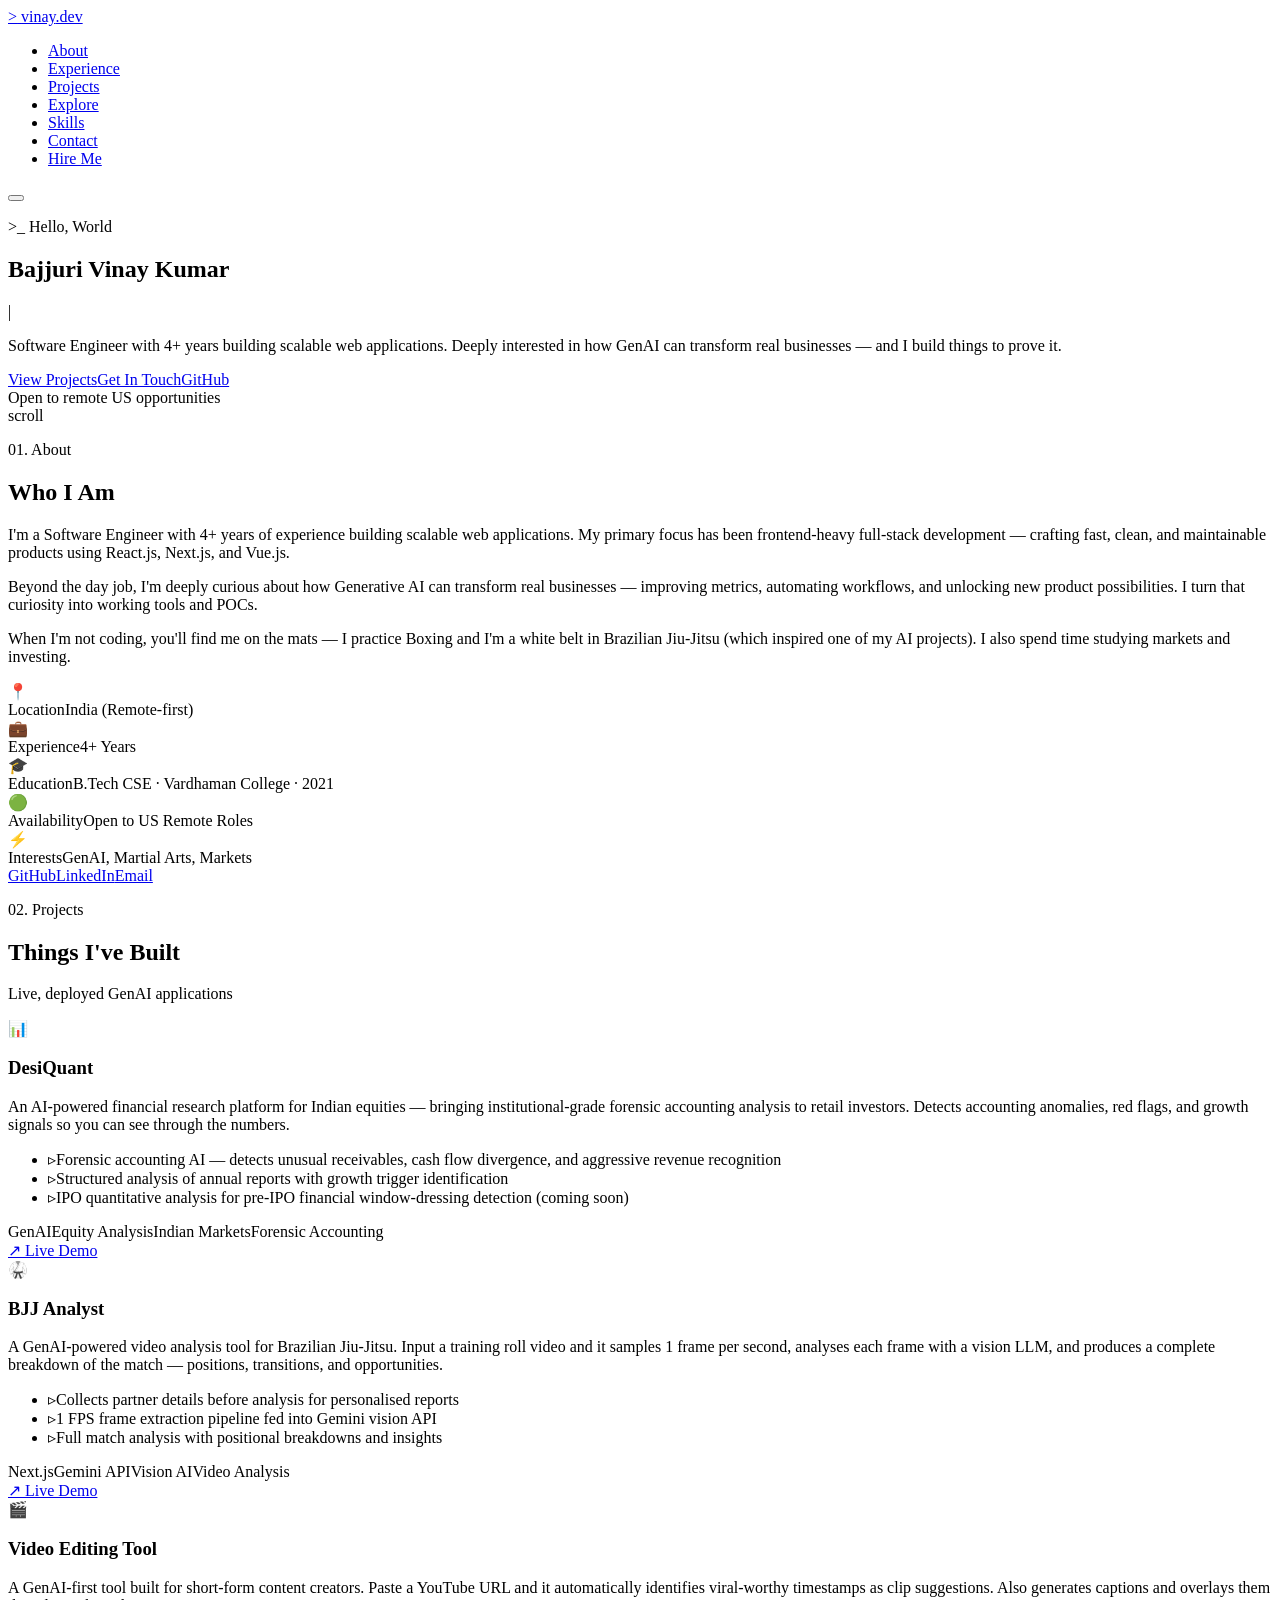
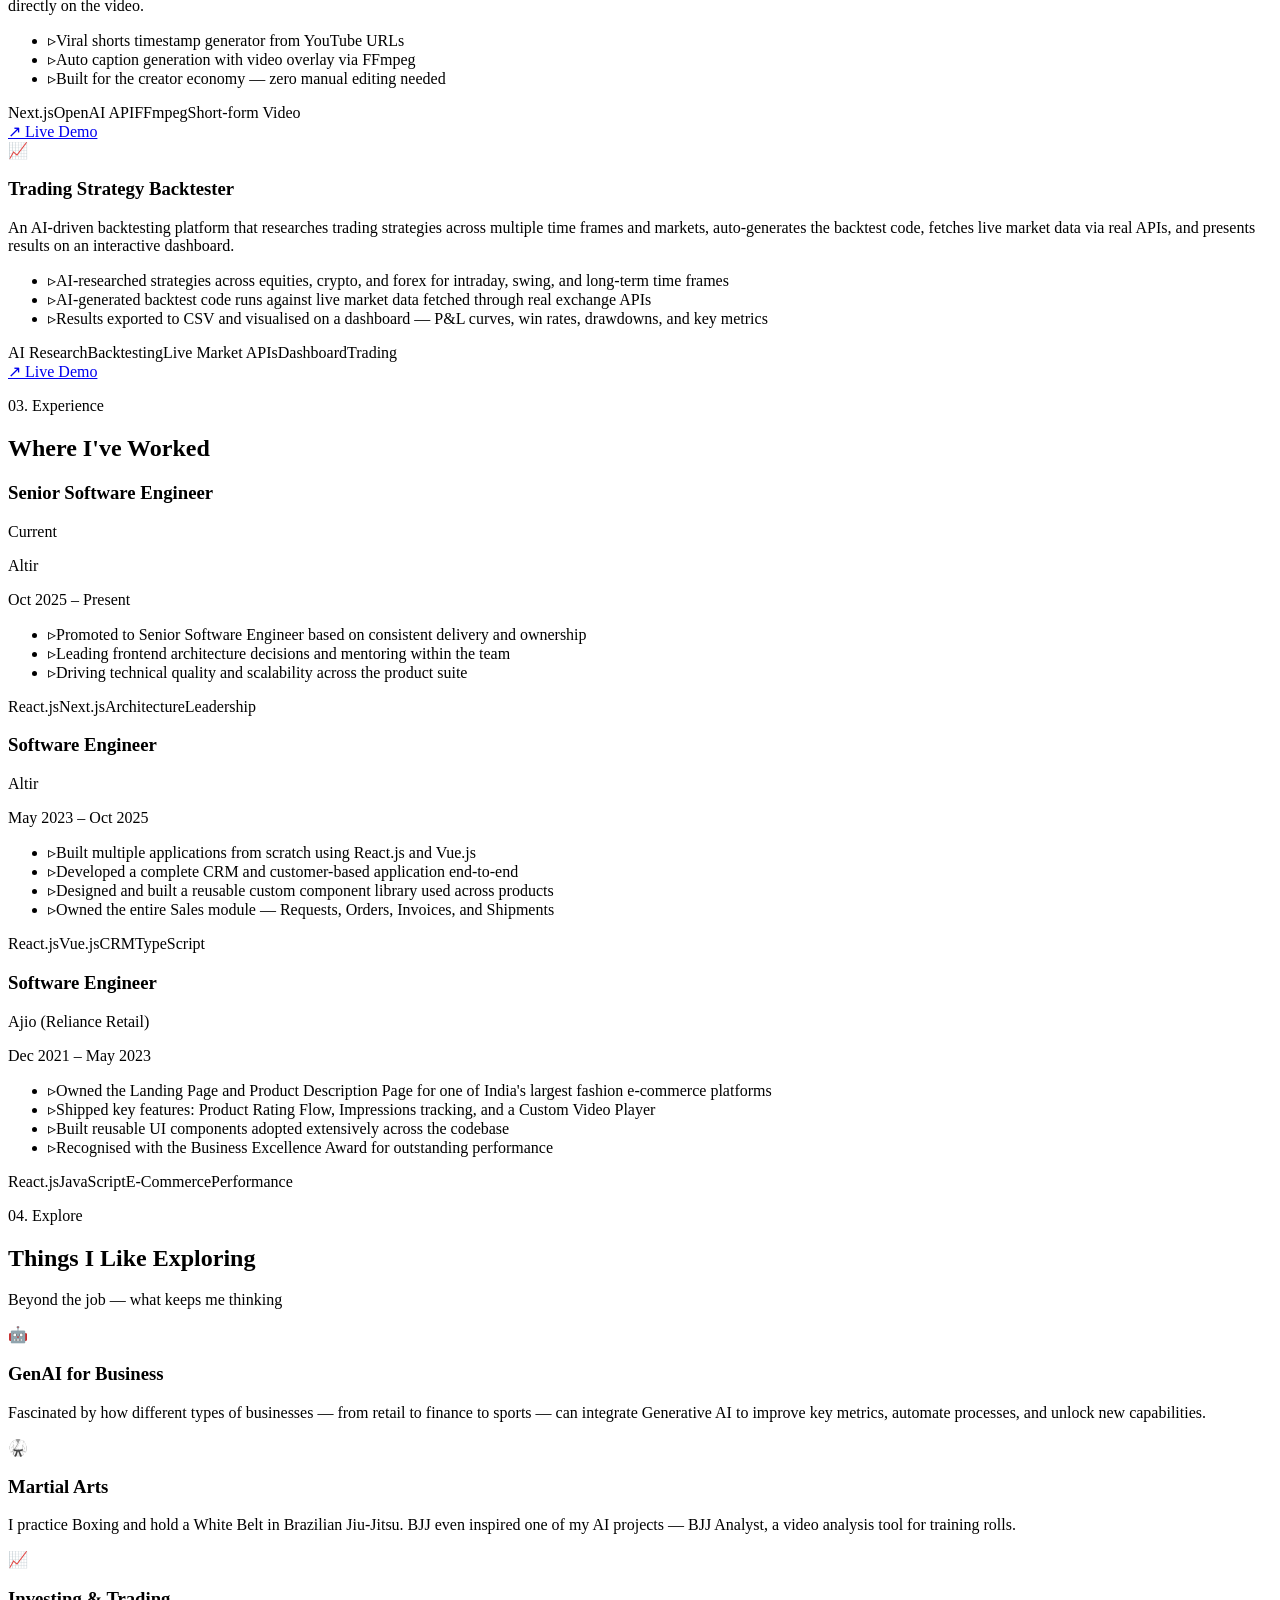
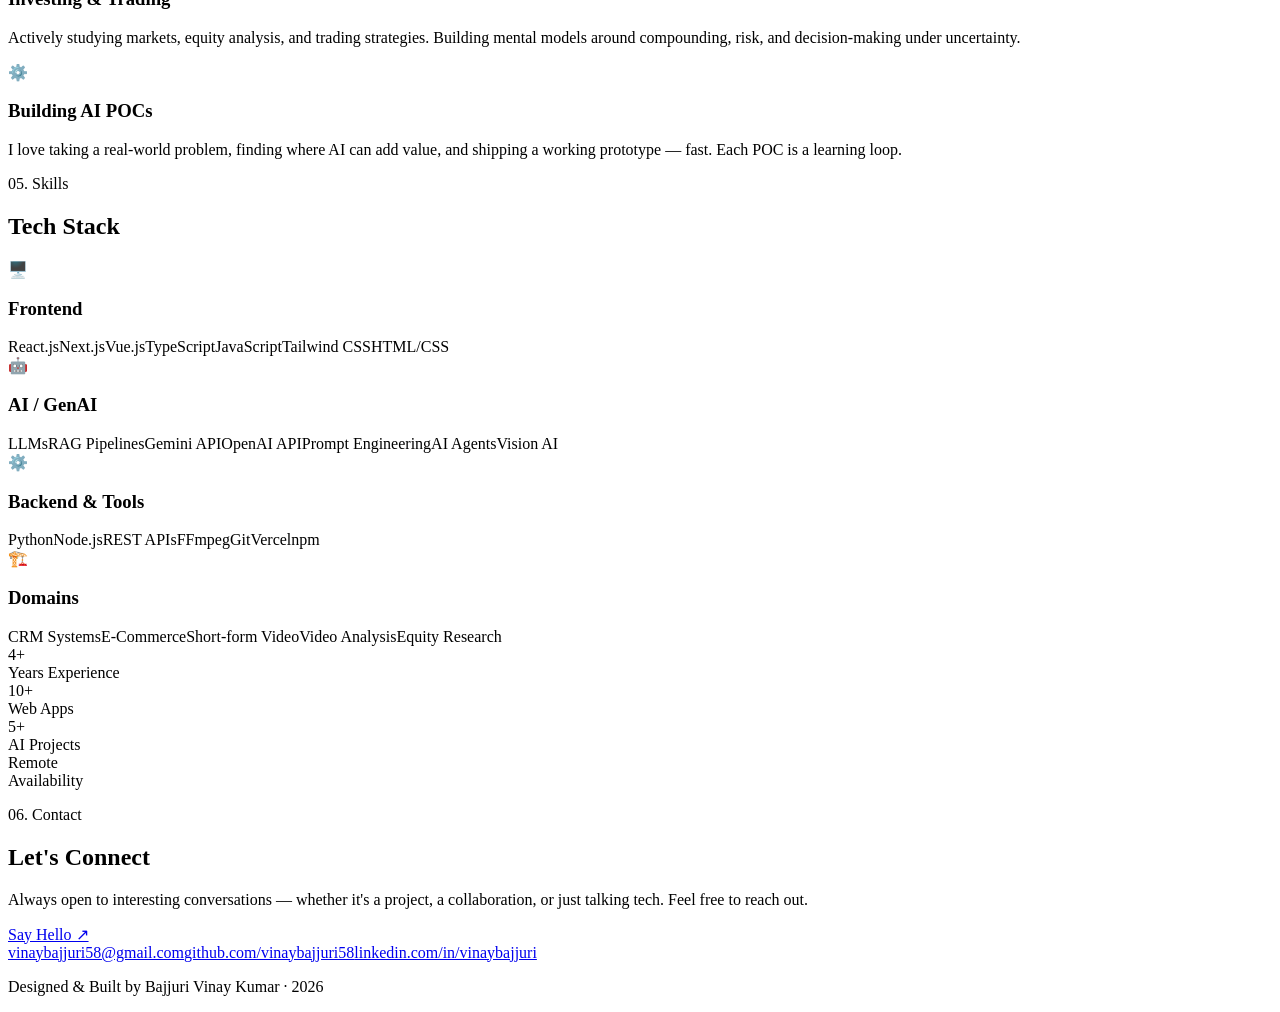
==== commit ef7804e4: "Feat: add Trading Strategy Backtester to projects section Co-Authored-By: Claude Sonnet 4.6 <noreply" ====
--- a/out/index.html
+++ b/out/index.html
@@ -1 +1 @@
-<!DOCTYPE html><html lang="en" class="inter_5901b7c6-module__ec5Qua__variable"><head><meta charSet="utf-8"/><meta name="viewport" content="width=device-width, initial-scale=1"/><link rel="preload" href="/_next/static/media/83afe278b6a6bb3c-s.p.0q-301v4kxxnr.woff2" as="font" crossorigin="" type="font/woff2"/><link rel="stylesheet" href="/_next/static/chunks/10eo_2-drrb9x.css" data-precedence="next"/><link rel="preload" as="script" fetchPriority="low" href="/_next/static/chunks/0ht900cau6_ur.js"/><script src="/_next/static/chunks/0r8nt2o8muejo.js" async=""></script><script src="/_next/static/chunks/07lhk_q6pmm3r.js" async=""></script><script src="/_next/static/chunks/turbopack-05c8c~j12fn14.js" async=""></script><script src="/_next/static/chunks/0dbhjjzl8qfwv.js" async=""></script><script src="/_next/static/chunks/16u68u6g8plb-.js" async=""></script><meta name="next-size-adjust" content=""/><title>Bajjuri Vinay Kumar | Software Engineer</title><meta name="description" content="Software Engineer with 4+ years building scalable web applications and GenAI-powered tools. Targeting remote US roles."/><meta name="keywords" content="Software Engineer,GenAI,Full Stack,React,Next.js,AI Engineer"/><meta property="og:title" content="Bajjuri Vinay Kumar | Software Engineer"/><meta property="og:description" content="Software Engineer with 4+ years building scalable web applications and GenAI tools."/><meta property="og:type" content="website"/><meta name="twitter:card" content="summary"/><meta name="twitter:title" content="Bajjuri Vinay Kumar | Software Engineer"/><meta name="twitter:description" content="Software Engineer with 4+ years building scalable web applications and GenAI tools."/><link rel="icon" href="/favicon.ico?favicon.0x3dzn~oxb6tn.ico" sizes="256x256" type="image/x-icon"/><script src="/_next/static/chunks/03~yq9q893hmn.js" noModule=""></script></head><body class="antialiased"><div hidden=""><!--$--><!--/$--></div><main class="min-h-screen bg-[#0a0a0f]"><header class="fixed top-0 left-0 right-0 z-50 transition-all duration-300 bg-transparent"><nav class="max-w-6xl mx-auto px-6 h-16 flex items-center justify-between"><a href="#hero" class="text-sm font-mono font-bold tracking-widest uppercase"><span class="text-zinc-400">&gt;</span> <span class="gradient-text">vinay</span><span class="text-zinc-500">.dev</span></a><ul class="hidden md:flex items-center gap-8"><li><a href="#about" class="text-sm text-zinc-500 hover:text-white transition-colors duration-200 font-mono">About</a></li><li><a href="#experience" class="text-sm text-zinc-500 hover:text-white transition-colors duration-200 font-mono">Experience</a></li><li><a href="#projects" class="text-sm text-zinc-500 hover:text-white transition-colors duration-200 font-mono">Projects</a></li><li><a href="#explore" class="text-sm text-zinc-500 hover:text-white transition-colors duration-200 font-mono">Explore</a></li><li><a href="#skills" class="text-sm text-zinc-500 hover:text-white transition-colors duration-200 font-mono">Skills</a></li><li><a href="#contact" class="text-sm text-zinc-500 hover:text-white transition-colors duration-200 font-mono">Contact</a></li><li><a href="mailto:vinaybajjuri58@gmail.com" class="text-sm font-mono px-4 py-1.5 rounded border border-zinc-700 text-zinc-300 hover:border-white hover:text-white transition-all duration-200">Hire Me</a></li></ul><button class="md:hidden flex flex-col gap-1.5 p-2" aria-label="Toggle menu"><span class="block h-0.5 w-5 bg-white transition-all "></span><span class="block h-0.5 w-5 bg-white transition-all "></span><span class="block h-0.5 w-5 bg-white transition-all "></span></button></nav></header><section id="hero" class="relative min-h-screen flex items-center justify-center grid-bg overflow-hidden"><div class="absolute top-1/4 left-1/4 w-96 h-96 bg-white/3 rounded-full blur-3xl pulse-slow pointer-events-none"></div><div class="absolute bottom-1/4 right-1/4 w-80 h-80 bg-white/2 rounded-full blur-3xl pulse-slow pointer-events-none" style="animation-delay:2.5s"></div><div class="relative max-w-6xl mx-auto px-6 pt-16 flex flex-col items-center text-center md:items-start md:text-left"><p class="animate-fadeup font-mono text-zinc-500 text-sm mb-4 tracking-widest uppercase"><span class="opacity-60">&gt;_</span> Hello, World</p><h1 class="animate-fadeup delay-1 text-5xl md:text-7xl font-bold tracking-tight text-white mb-4 leading-none"><span class="gradient-text">Bajjuri</span> <!-- -->Vinay Kumar</h1><div class="animate-fadeup delay-2 h-10 flex items-center gap-1 mb-6"><span class="text-2xl md:text-3xl font-mono text-zinc-200"></span><span class="text-2xl md:text-3xl text-zinc-200 cursor-blink">|</span></div><p class="animate-fadeup delay-3 max-w-xl text-zinc-400 text-lg md:text-xl leading-relaxed mb-8">Software Engineer with<!-- --> <span class="text-white font-medium">4+ years</span> building scalable web applications. Deeply interested in how<!-- --> <span class="text-zinc-200 font-medium">GenAI</span> can transform real businesses — and I build things to prove it.</p><div class="animate-fadeup delay-4 flex flex-wrap gap-4 justify-center md:justify-start"><a href="#projects" class="px-6 py-3 rounded-lg bg-white hover:bg-zinc-200 text-black font-medium text-sm transition-all duration-200">View Projects</a><a href="#contact" class="px-6 py-3 rounded-lg border border-zinc-700 hover:border-zinc-400 text-zinc-400 hover:text-white font-medium text-sm transition-all duration-200">Get In Touch</a><a href="https://github.com/vinaybajjuri58" target="_blank" rel="noopener noreferrer" class="px-6 py-3 rounded-lg border border-zinc-700 hover:border-zinc-400 text-zinc-400 hover:text-white font-medium text-sm transition-all duration-200">GitHub</a></div><div class="animate-fadeup delay-5 mt-10 flex items-center gap-2"><span class="relative flex h-2.5 w-2.5"><span class="animate-ping absolute inline-flex h-full w-full rounded-full bg-emerald-400 opacity-75"></span><span class="relative inline-flex rounded-full h-2.5 w-2.5 bg-emerald-500"></span></span><span class="text-xs font-mono text-zinc-600">Open to remote US opportunities</span></div></div><div class="absolute bottom-8 left-1/2 -translate-x-1/2 flex flex-col items-center gap-1 opacity-30"><span class="text-xs font-mono text-zinc-600">scroll</span><div class="w-px h-8 bg-gradient-to-b from-zinc-600 to-transparent"></div></div></section><section id="about" class="py-24 px-6 bg-zinc-950"><div class="max-w-6xl mx-auto"><p class="font-mono text-zinc-500 text-xs tracking-widest uppercase mb-3">01. About</p><h2 class="text-3xl md:text-4xl font-bold text-white mb-12">Who I <span class="gradient-text">Am</span></h2><div class="grid md:grid-cols-2 gap-12 items-start"><div class="space-y-5 text-zinc-400 text-base leading-relaxed"><p>I&#x27;m a Software Engineer with <span class="text-white font-medium">4+ years of experience</span> building scalable web applications. My primary focus has been frontend-heavy full-stack development — crafting fast, clean, and maintainable products using<!-- --> <span class="text-zinc-300">React.js</span>,<!-- --> <span class="text-zinc-300">Next.js</span>, and<!-- --> <span class="text-zinc-300">Vue.js</span>.</p><p>Beyond the day job, I&#x27;m deeply curious about how<!-- --> <span class="text-zinc-200 font-medium">Generative AI</span> can transform real businesses — improving metrics, automating workflows, and unlocking new product possibilities. I turn that curiosity into working tools and POCs.</p><p>When I&#x27;m not coding, you&#x27;ll find me on the mats — I practice<!-- --> <span class="text-white font-medium">Boxing</span> and I&#x27;m a white belt in<!-- --> <span class="text-white font-medium">Brazilian Jiu-Jitsu</span> (which inspired one of my AI projects). I also spend time studying<!-- --> <span class="text-white font-medium">markets and investing</span>.</p></div><div class="space-y-4"><div class="bg-zinc-900 border border-zinc-800 rounded-xl p-6 space-y-4"><div class="flex items-start gap-3"><span class="text-lg w-6 flex-shrink-0">📍</span><div><span class="block text-xs font-mono text-zinc-600 uppercase tracking-wider">Location</span><span class="text-base text-zinc-300">India (Remote-first)</span></div></div><div class="flex items-start gap-3"><span class="text-lg w-6 flex-shrink-0">💼</span><div><span class="block text-xs font-mono text-zinc-600 uppercase tracking-wider">Experience</span><span class="text-base text-zinc-300">4+ Years</span></div></div><div class="flex items-start gap-3"><span class="text-lg w-6 flex-shrink-0">🎓</span><div><span class="block text-xs font-mono text-zinc-600 uppercase tracking-wider">Education</span><span class="text-base text-zinc-300">B.Tech CSE · Vardhaman College · 2021</span></div></div><div class="flex items-start gap-3"><span class="text-lg w-6 flex-shrink-0">🟢</span><div><span class="block text-xs font-mono text-zinc-600 uppercase tracking-wider">Availability</span><span class="text-base text-zinc-300">Open to US Remote Roles</span></div></div><div class="flex items-start gap-3"><span class="text-lg w-6 flex-shrink-0">⚡</span><div><span class="block text-xs font-mono text-zinc-600 uppercase tracking-wider">Interests</span><span class="text-base text-zinc-300">GenAI, Martial Arts, Markets</span></div></div></div><div class="flex gap-3"><a href="https://github.com/vinaybajjuri58" target="_blank" rel="noopener noreferrer" class="flex-1 py-2.5 text-center text-sm font-mono border border-zinc-800 rounded-lg text-zinc-500 hover:border-zinc-400 hover:text-white transition-all">GitHub</a><a href="https://www.linkedin.com/in/vinaybajjuri" target="_blank" rel="noopener noreferrer" class="flex-1 py-2.5 text-center text-sm font-mono border border-zinc-800 rounded-lg text-zinc-500 hover:border-zinc-400 hover:text-white transition-all">LinkedIn</a><a href="mailto:vinaybajjuri58@gmail.com" class="flex-1 py-2.5 text-center text-sm font-mono border border-zinc-800 rounded-lg text-zinc-500 hover:border-zinc-400 hover:text-white transition-all">Email</a></div></div></div></div></section><section id="projects" class="py-24 px-6"><div class="max-w-6xl mx-auto"><p class="font-mono text-zinc-500 text-xs tracking-widest uppercase mb-3">02. Projects</p><h2 class="text-3xl md:text-4xl font-bold text-white mb-4">Things I&#x27;ve <span class="gradient-text">Built</span></h2><p class="text-zinc-500 text-base font-mono mb-12">Live, deployed GenAI applications</p><div class="grid md:grid-cols-3 gap-5"><div class="group bg-zinc-900 border border-zinc-800 rounded-xl overflow-hidden hover:border-zinc-600 hover:scale-[1.02] transition-all duration-300 flex flex-col"><div class="h-px w-full bg-gradient-to-r from-emerald-500/60 to-transparent"></div><div class="p-6 flex flex-col flex-1"><div class="flex items-center gap-3 mb-3"><span class="text-2xl">📊</span><h3 class="text-base font-bold text-white group-hover:text-zinc-300 transition-colors">DesiQuant</h3></div><p class="text-base text-zinc-400 leading-relaxed mb-4">An AI-powered financial research platform for Indian equities — bringing institutional-grade forensic accounting analysis to retail investors. Detects accounting anomalies, red flags, and growth signals so you can see through the numbers.</p><ul class="space-y-1.5 mb-5 flex-1"><li class="flex items-start gap-2 text-sm text-zinc-500"><span class="text-zinc-400 mt-0.5 flex-shrink-0">▹</span>Forensic accounting AI — detects unusual receivables, cash flow divergence, and aggressive revenue recognition</li><li class="flex items-start gap-2 text-sm text-zinc-500"><span class="text-zinc-400 mt-0.5 flex-shrink-0">▹</span>Structured analysis of annual reports with growth trigger identification</li><li class="flex items-start gap-2 text-sm text-zinc-500"><span class="text-zinc-400 mt-0.5 flex-shrink-0">▹</span>IPO quantitative analysis for pre-IPO financial window-dressing detection (coming soon)</li></ul><div class="flex flex-wrap gap-2 mb-4"><span class="text-xs font-mono px-2.5 py-0.5 rounded-full bg-zinc-800 border border-zinc-700 text-zinc-500">GenAI</span><span class="text-xs font-mono px-2.5 py-0.5 rounded-full bg-zinc-800 border border-zinc-700 text-zinc-500">Equity Analysis</span><span class="text-xs font-mono px-2.5 py-0.5 rounded-full bg-zinc-800 border border-zinc-700 text-zinc-500">Indian Markets</span><span class="text-xs font-mono px-2.5 py-0.5 rounded-full bg-zinc-800 border border-zinc-700 text-zinc-500">Forensic Accounting</span></div><div class="flex gap-3 mt-auto"><a href="https://desiquant.com/" target="_blank" rel="noopener noreferrer" class="flex items-center gap-1.5 text-xs font-mono px-4 py-2 rounded-lg border border-zinc-700 text-zinc-400 hover:border-white hover:text-white transition-all duration-200"><span>↗</span> Live Demo</a></div></div></div><div class="group bg-zinc-900 border border-zinc-800 rounded-xl overflow-hidden hover:border-zinc-600 hover:scale-[1.02] transition-all duration-300 flex flex-col"><div class="h-px w-full bg-gradient-to-r from-blue-500/60 to-transparent"></div><div class="p-6 flex flex-col flex-1"><div class="flex items-center gap-3 mb-3"><span class="text-2xl">🥋</span><h3 class="text-base font-bold text-white group-hover:text-zinc-300 transition-colors">BJJ Analyst</h3></div><p class="text-base text-zinc-400 leading-relaxed mb-4">A GenAI-powered video analysis tool for Brazilian Jiu-Jitsu. Input a training roll video and it samples 1 frame per second, analyses each frame with a vision LLM, and produces a complete breakdown of the match — positions, transitions, and opportunities.</p><ul class="space-y-1.5 mb-5 flex-1"><li class="flex items-start gap-2 text-sm text-zinc-500"><span class="text-zinc-400 mt-0.5 flex-shrink-0">▹</span>Collects partner details before analysis for personalised reports</li><li class="flex items-start gap-2 text-sm text-zinc-500"><span class="text-zinc-400 mt-0.5 flex-shrink-0">▹</span>1 FPS frame extraction pipeline fed into Gemini vision API</li><li class="flex items-start gap-2 text-sm text-zinc-500"><span class="text-zinc-400 mt-0.5 flex-shrink-0">▹</span>Full match analysis with positional breakdowns and insights</li></ul><div class="flex flex-wrap gap-2 mb-4"><span class="text-xs font-mono px-2.5 py-0.5 rounded-full bg-zinc-800 border border-zinc-700 text-zinc-500">Next.js</span><span class="text-xs font-mono px-2.5 py-0.5 rounded-full bg-zinc-800 border border-zinc-700 text-zinc-500">Gemini API</span><span class="text-xs font-mono px-2.5 py-0.5 rounded-full bg-zinc-800 border border-zinc-700 text-zinc-500">Vision AI</span><span class="text-xs font-mono px-2.5 py-0.5 rounded-full bg-zinc-800 border border-zinc-700 text-zinc-500">Video Analysis</span></div><div class="flex gap-3 mt-auto"><a href="https://bjj-analyst.vercel.app/" target="_blank" rel="noopener noreferrer" class="flex items-center gap-1.5 text-xs font-mono px-4 py-2 rounded-lg border border-zinc-700 text-zinc-400 hover:border-white hover:text-white transition-all duration-200"><span>↗</span> Live Demo</a></div></div></div><div class="group bg-zinc-900 border border-zinc-800 rounded-xl overflow-hidden hover:border-zinc-600 hover:scale-[1.02] transition-all duration-300 flex flex-col"><div class="h-px w-full bg-gradient-to-r from-purple-500/60 to-transparent"></div><div class="p-6 flex flex-col flex-1"><div class="flex items-center gap-3 mb-3"><span class="text-2xl">🎬</span><h3 class="text-base font-bold text-white group-hover:text-zinc-300 transition-colors">Video Editing Tool</h3></div><p class="text-base text-zinc-400 leading-relaxed mb-4">A GenAI-first tool built for short-form content creators. Paste a YouTube URL and it automatically identifies viral-worthy timestamps as clip suggestions. Also generates captions and overlays them directly on the video.</p><ul class="space-y-1.5 mb-5 flex-1"><li class="flex items-start gap-2 text-sm text-zinc-500"><span class="text-zinc-400 mt-0.5 flex-shrink-0">▹</span>Viral shorts timestamp generator from YouTube URLs</li><li class="flex items-start gap-2 text-sm text-zinc-500"><span class="text-zinc-400 mt-0.5 flex-shrink-0">▹</span>Auto caption generation with video overlay via FFmpeg</li><li class="flex items-start gap-2 text-sm text-zinc-500"><span class="text-zinc-400 mt-0.5 flex-shrink-0">▹</span>Built for the creator economy — zero manual editing needed</li></ul><div class="flex flex-wrap gap-2 mb-4"><span class="text-xs font-mono px-2.5 py-0.5 rounded-full bg-zinc-800 border border-zinc-700 text-zinc-500">Next.js</span><span class="text-xs font-mono px-2.5 py-0.5 rounded-full bg-zinc-800 border border-zinc-700 text-zinc-500">OpenAI API</span><span class="text-xs font-mono px-2.5 py-0.5 rounded-full bg-zinc-800 border border-zinc-700 text-zinc-500">FFmpeg</span><span class="text-xs font-mono px-2.5 py-0.5 rounded-full bg-zinc-800 border border-zinc-700 text-zinc-500">Short-form Video</span></div><div class="flex gap-3 mt-auto"><a href="https://editing-tool-one.vercel.app/" target="_blank" rel="noopener noreferrer" class="flex items-center gap-1.5 text-xs font-mono px-4 py-2 rounded-lg border border-zinc-700 text-zinc-400 hover:border-white hover:text-white transition-all duration-200"><span>↗</span> Live Demo</a></div></div></div></div></div></section><section id="experience" class="py-24 px-6 bg-[#080808]"><div class="max-w-6xl mx-auto"><p class="font-mono text-zinc-500 text-xs tracking-widest uppercase mb-3">03. Experience</p><h2 class="text-3xl md:text-4xl font-bold text-white mb-12">Where I&#x27;ve <span class="gradient-text">Worked</span></h2><div class="relative"><div class="absolute left-0 top-0 bottom-0 w-px bg-gradient-to-b from-zinc-500 via-zinc-800 to-transparent ml-[7px] hidden md:block"></div><div class="space-y-8"><div class="relative md:pl-10"><div class="hidden md:block absolute left-0 top-1.5 w-3.5 h-3.5 rounded-full border-2 bg-[#080808] border-white"></div><div class="border rounded-xl p-6 transition-all duration-300 group bg-zinc-900 border-zinc-700 hover:border-zinc-500"><div class="flex flex-col sm:flex-row sm:items-center sm:justify-between gap-2 mb-4"><div><div class="flex items-center gap-2"><h3 class="text-lg font-bold text-white">Senior Software Engineer</h3><span class="text-xs font-mono px-2 py-0.5 rounded-full bg-white/10 border border-white/20 text-white">Current</span></div><p class="text-zinc-400 font-mono text-base">Altir</p></div><span class="text-xs font-mono text-zinc-600 bg-zinc-800 px-3 py-1 rounded-full border border-zinc-700 whitespace-nowrap">Oct 2025 – Present</span></div><ul class="space-y-2 mb-4"><li class="flex items-start gap-2 text-base text-zinc-400"><span class="text-zinc-400 mt-1 flex-shrink-0">▹</span>Promoted to Senior Software Engineer based on consistent delivery and ownership</li><li class="flex items-start gap-2 text-base text-zinc-400"><span class="text-zinc-400 mt-1 flex-shrink-0">▹</span>Leading frontend architecture decisions and mentoring within the team</li><li class="flex items-start gap-2 text-base text-zinc-400"><span class="text-zinc-400 mt-1 flex-shrink-0">▹</span>Driving technical quality and scalability across the product suite</li></ul><div class="flex flex-wrap gap-2"><span class="text-xs font-mono px-2.5 py-0.5 rounded-full bg-zinc-800 border border-zinc-700 text-zinc-500">React.js</span><span class="text-xs font-mono px-2.5 py-0.5 rounded-full bg-zinc-800 border border-zinc-700 text-zinc-500">Next.js</span><span class="text-xs font-mono px-2.5 py-0.5 rounded-full bg-zinc-800 border border-zinc-700 text-zinc-500">Architecture</span><span class="text-xs font-mono px-2.5 py-0.5 rounded-full bg-zinc-800 border border-zinc-700 text-zinc-500">Leadership</span></div></div></div><div class="relative md:pl-10"><div class="hidden md:block absolute left-0 top-1.5 w-3.5 h-3.5 rounded-full border-2 bg-[#080808] border-zinc-600"></div><div class="border rounded-xl p-6 transition-all duration-300 group bg-zinc-950 border-zinc-800 hover:border-zinc-700"><div class="flex flex-col sm:flex-row sm:items-center sm:justify-between gap-2 mb-4"><div><div class="flex items-center gap-2"><h3 class="text-lg font-bold text-white">Software Engineer</h3></div><p class="text-zinc-400 font-mono text-base">Altir</p></div><span class="text-xs font-mono text-zinc-600 bg-zinc-800 px-3 py-1 rounded-full border border-zinc-700 whitespace-nowrap">May 2023 – Oct 2025</span></div><ul class="space-y-2 mb-4"><li class="flex items-start gap-2 text-base text-zinc-400"><span class="text-zinc-400 mt-1 flex-shrink-0">▹</span>Built multiple applications from scratch using React.js and Vue.js</li><li class="flex items-start gap-2 text-base text-zinc-400"><span class="text-zinc-400 mt-1 flex-shrink-0">▹</span>Developed a complete CRM and customer-based application end-to-end</li><li class="flex items-start gap-2 text-base text-zinc-400"><span class="text-zinc-400 mt-1 flex-shrink-0">▹</span>Designed and built a reusable custom component library used across products</li><li class="flex items-start gap-2 text-base text-zinc-400"><span class="text-zinc-400 mt-1 flex-shrink-0">▹</span>Owned the entire Sales module — Requests, Orders, Invoices, and Shipments</li></ul><div class="flex flex-wrap gap-2"><span class="text-xs font-mono px-2.5 py-0.5 rounded-full bg-zinc-800 border border-zinc-700 text-zinc-500">React.js</span><span class="text-xs font-mono px-2.5 py-0.5 rounded-full bg-zinc-800 border border-zinc-700 text-zinc-500">Vue.js</span><span class="text-xs font-mono px-2.5 py-0.5 rounded-full bg-zinc-800 border border-zinc-700 text-zinc-500">CRM</span><span class="text-xs font-mono px-2.5 py-0.5 rounded-full bg-zinc-800 border border-zinc-700 text-zinc-500">TypeScript</span></div></div></div><div class="relative md:pl-10"><div class="hidden md:block absolute left-0 top-1.5 w-3.5 h-3.5 rounded-full border-2 bg-[#080808] border-zinc-600"></div><div class="border rounded-xl p-6 transition-all duration-300 group bg-zinc-950 border-zinc-800 hover:border-zinc-700"><div class="flex flex-col sm:flex-row sm:items-center sm:justify-between gap-2 mb-4"><div><div class="flex items-center gap-2"><h3 class="text-lg font-bold text-white">Software Engineer</h3></div><p class="text-zinc-400 font-mono text-base">Ajio (Reliance Retail)</p></div><span class="text-xs font-mono text-zinc-600 bg-zinc-800 px-3 py-1 rounded-full border border-zinc-700 whitespace-nowrap">Dec 2021 – May 2023</span></div><ul class="space-y-2 mb-4"><li class="flex items-start gap-2 text-base text-zinc-400"><span class="text-zinc-400 mt-1 flex-shrink-0">▹</span>Owned the Landing Page and Product Description Page for one of India&#x27;s largest fashion e-commerce platforms</li><li class="flex items-start gap-2 text-base text-zinc-400"><span class="text-zinc-400 mt-1 flex-shrink-0">▹</span>Shipped key features: Product Rating Flow, Impressions tracking, and a Custom Video Player</li><li class="flex items-start gap-2 text-base text-zinc-400"><span class="text-zinc-400 mt-1 flex-shrink-0">▹</span>Built reusable UI components adopted extensively across the codebase</li><li class="flex items-start gap-2 text-base text-zinc-400"><span class="text-zinc-400 mt-1 flex-shrink-0">▹</span>Recognised with the Business Excellence Award for outstanding performance</li></ul><div class="flex flex-wrap gap-2"><span class="text-xs font-mono px-2.5 py-0.5 rounded-full bg-zinc-800 border border-zinc-700 text-zinc-500">React.js</span><span class="text-xs font-mono px-2.5 py-0.5 rounded-full bg-zinc-800 border border-zinc-700 text-zinc-500">JavaScript</span><span class="text-xs font-mono px-2.5 py-0.5 rounded-full bg-zinc-800 border border-zinc-700 text-zinc-500">E-Commerce</span><span class="text-xs font-mono px-2.5 py-0.5 rounded-full bg-zinc-800 border border-zinc-700 text-zinc-500">Performance</span></div></div></div></div></div></div></section><section id="explore" class="py-24 px-6 bg-zinc-950"><div class="max-w-6xl mx-auto"><p class="font-mono text-zinc-500 text-xs tracking-widest uppercase mb-3">04. Explore</p><h2 class="text-3xl md:text-4xl font-bold text-white mb-4">Things I Like <span class="gradient-text">Exploring</span></h2><p class="text-zinc-500 text-base font-mono mb-12">Beyond the job — what keeps me thinking</p><div class="grid sm:grid-cols-2 lg:grid-cols-4 gap-4"><div class="bg-zinc-900 border border-zinc-800 rounded-xl p-5 hover:border-zinc-600 transition-all duration-300 group"><div class="w-10 h-10 rounded-lg bg-zinc-800 border border-zinc-700 flex items-center justify-center text-xl mb-4">🤖</div><h3 class="text-base font-bold text-white mb-2 group-hover:text-zinc-300 transition-colors">GenAI for Business</h3><p class="text-sm text-zinc-500 leading-relaxed">Fascinated by how different types of businesses — from retail to finance to sports — can integrate Generative AI to improve key metrics, automate processes, and unlock new capabilities.</p></div><div class="bg-zinc-900 border border-zinc-800 rounded-xl p-5 hover:border-zinc-600 transition-all duration-300 group"><div class="w-10 h-10 rounded-lg bg-zinc-800 border border-zinc-700 flex items-center justify-center text-xl mb-4">🥋</div><h3 class="text-base font-bold text-white mb-2 group-hover:text-zinc-300 transition-colors">Martial Arts</h3><p class="text-sm text-zinc-500 leading-relaxed">I practice Boxing and hold a White Belt in Brazilian Jiu-Jitsu. BJJ even inspired one of my AI projects — BJJ Analyst, a video analysis tool for training rolls.</p></div><div class="bg-zinc-900 border border-zinc-800 rounded-xl p-5 hover:border-zinc-600 transition-all duration-300 group"><div class="w-10 h-10 rounded-lg bg-zinc-800 border border-zinc-700 flex items-center justify-center text-xl mb-4">📈</div><h3 class="text-base font-bold text-white mb-2 group-hover:text-zinc-300 transition-colors">Investing &amp; Trading</h3><p class="text-sm text-zinc-500 leading-relaxed">Actively studying markets, equity analysis, and trading strategies. Building mental models around compounding, risk, and decision-making under uncertainty.</p></div><div class="bg-zinc-900 border border-zinc-800 rounded-xl p-5 hover:border-zinc-600 transition-all duration-300 group"><div class="w-10 h-10 rounded-lg bg-zinc-800 border border-zinc-700 flex items-center justify-center text-xl mb-4">⚙️</div><h3 class="text-base font-bold text-white mb-2 group-hover:text-zinc-300 transition-colors">Building AI POCs</h3><p class="text-sm text-zinc-500 leading-relaxed">I love taking a real-world problem, finding where AI can add value, and shipping a working prototype — fast. Each POC is a learning loop.</p></div></div></div></section><section id="skills" class="py-24 px-6 bg-[#080808]"><div class="max-w-6xl mx-auto"><p class="font-mono text-zinc-500 text-xs tracking-widest uppercase mb-3">05. Skills</p><h2 class="text-3xl md:text-4xl font-bold text-white mb-12">Tech <span class="gradient-text">Stack</span></h2><div class="grid sm:grid-cols-2 lg:grid-cols-4 gap-6"><div class="bg-zinc-950 border border-zinc-800 rounded-xl p-5 hover:border-zinc-600 transition-all duration-300"><div class="flex items-center gap-2 mb-4"><span class="text-xl">🖥️</span><h3 class="text-base font-bold text-white">Frontend</h3></div><div class="flex flex-wrap gap-2"><span class="text-sm font-mono px-2.5 py-1 rounded-lg bg-zinc-900 border border-zinc-800 text-zinc-400 hover:border-zinc-500 hover:text-zinc-200 transition-all cursor-default">React.js</span><span class="text-sm font-mono px-2.5 py-1 rounded-lg bg-zinc-900 border border-zinc-800 text-zinc-400 hover:border-zinc-500 hover:text-zinc-200 transition-all cursor-default">Next.js</span><span class="text-sm font-mono px-2.5 py-1 rounded-lg bg-zinc-900 border border-zinc-800 text-zinc-400 hover:border-zinc-500 hover:text-zinc-200 transition-all cursor-default">Vue.js</span><span class="text-sm font-mono px-2.5 py-1 rounded-lg bg-zinc-900 border border-zinc-800 text-zinc-400 hover:border-zinc-500 hover:text-zinc-200 transition-all cursor-default">TypeScript</span><span class="text-sm font-mono px-2.5 py-1 rounded-lg bg-zinc-900 border border-zinc-800 text-zinc-400 hover:border-zinc-500 hover:text-zinc-200 transition-all cursor-default">JavaScript</span><span class="text-sm font-mono px-2.5 py-1 rounded-lg bg-zinc-900 border border-zinc-800 text-zinc-400 hover:border-zinc-500 hover:text-zinc-200 transition-all cursor-default">Tailwind CSS</span><span class="text-sm font-mono px-2.5 py-1 rounded-lg bg-zinc-900 border border-zinc-800 text-zinc-400 hover:border-zinc-500 hover:text-zinc-200 transition-all cursor-default">HTML/CSS</span></div></div><div class="bg-zinc-950 border border-zinc-800 rounded-xl p-5 hover:border-zinc-600 transition-all duration-300"><div class="flex items-center gap-2 mb-4"><span class="text-xl">🤖</span><h3 class="text-base font-bold text-white">AI / GenAI</h3></div><div class="flex flex-wrap gap-2"><span class="text-sm font-mono px-2.5 py-1 rounded-lg bg-zinc-900 border border-zinc-800 text-zinc-400 hover:border-zinc-500 hover:text-zinc-200 transition-all cursor-default">LLMs</span><span class="text-sm font-mono px-2.5 py-1 rounded-lg bg-zinc-900 border border-zinc-800 text-zinc-400 hover:border-zinc-500 hover:text-zinc-200 transition-all cursor-default">RAG Pipelines</span><span class="text-sm font-mono px-2.5 py-1 rounded-lg bg-zinc-900 border border-zinc-800 text-zinc-400 hover:border-zinc-500 hover:text-zinc-200 transition-all cursor-default">Gemini API</span><span class="text-sm font-mono px-2.5 py-1 rounded-lg bg-zinc-900 border border-zinc-800 text-zinc-400 hover:border-zinc-500 hover:text-zinc-200 transition-all cursor-default">OpenAI API</span><span class="text-sm font-mono px-2.5 py-1 rounded-lg bg-zinc-900 border border-zinc-800 text-zinc-400 hover:border-zinc-500 hover:text-zinc-200 transition-all cursor-default">Prompt Engineering</span><span class="text-sm font-mono px-2.5 py-1 rounded-lg bg-zinc-900 border border-zinc-800 text-zinc-400 hover:border-zinc-500 hover:text-zinc-200 transition-all cursor-default">AI Agents</span><span class="text-sm font-mono px-2.5 py-1 rounded-lg bg-zinc-900 border border-zinc-800 text-zinc-400 hover:border-zinc-500 hover:text-zinc-200 transition-all cursor-default">Vision AI</span></div></div><div class="bg-zinc-950 border border-zinc-800 rounded-xl p-5 hover:border-zinc-600 transition-all duration-300"><div class="flex items-center gap-2 mb-4"><span class="text-xl">⚙️</span><h3 class="text-base font-bold text-white">Backend &amp; Tools</h3></div><div class="flex flex-wrap gap-2"><span class="text-sm font-mono px-2.5 py-1 rounded-lg bg-zinc-900 border border-zinc-800 text-zinc-400 hover:border-zinc-500 hover:text-zinc-200 transition-all cursor-default">Python</span><span class="text-sm font-mono px-2.5 py-1 rounded-lg bg-zinc-900 border border-zinc-800 text-zinc-400 hover:border-zinc-500 hover:text-zinc-200 transition-all cursor-default">Node.js</span><span class="text-sm font-mono px-2.5 py-1 rounded-lg bg-zinc-900 border border-zinc-800 text-zinc-400 hover:border-zinc-500 hover:text-zinc-200 transition-all cursor-default">REST APIs</span><span class="text-sm font-mono px-2.5 py-1 rounded-lg bg-zinc-900 border border-zinc-800 text-zinc-400 hover:border-zinc-500 hover:text-zinc-200 transition-all cursor-default">FFmpeg</span><span class="text-sm font-mono px-2.5 py-1 rounded-lg bg-zinc-900 border border-zinc-800 text-zinc-400 hover:border-zinc-500 hover:text-zinc-200 transition-all cursor-default">Git</span><span class="text-sm font-mono px-2.5 py-1 rounded-lg bg-zinc-900 border border-zinc-800 text-zinc-400 hover:border-zinc-500 hover:text-zinc-200 transition-all cursor-default">Vercel</span><span class="text-sm font-mono px-2.5 py-1 rounded-lg bg-zinc-900 border border-zinc-800 text-zinc-400 hover:border-zinc-500 hover:text-zinc-200 transition-all cursor-default">npm</span></div></div><div class="bg-zinc-950 border border-zinc-800 rounded-xl p-5 hover:border-zinc-600 transition-all duration-300"><div class="flex items-center gap-2 mb-4"><span class="text-xl">🏗️</span><h3 class="text-base font-bold text-white">Domains</h3></div><div class="flex flex-wrap gap-2"><span class="text-sm font-mono px-2.5 py-1 rounded-lg bg-zinc-900 border border-zinc-800 text-zinc-400 hover:border-zinc-500 hover:text-zinc-200 transition-all cursor-default">CRM Systems</span><span class="text-sm font-mono px-2.5 py-1 rounded-lg bg-zinc-900 border border-zinc-800 text-zinc-400 hover:border-zinc-500 hover:text-zinc-200 transition-all cursor-default">E-Commerce</span><span class="text-sm font-mono px-2.5 py-1 rounded-lg bg-zinc-900 border border-zinc-800 text-zinc-400 hover:border-zinc-500 hover:text-zinc-200 transition-all cursor-default">Short-form Video</span><span class="text-sm font-mono px-2.5 py-1 rounded-lg bg-zinc-900 border border-zinc-800 text-zinc-400 hover:border-zinc-500 hover:text-zinc-200 transition-all cursor-default">Video Analysis</span><span class="text-sm font-mono px-2.5 py-1 rounded-lg bg-zinc-900 border border-zinc-800 text-zinc-400 hover:border-zinc-500 hover:text-zinc-200 transition-all cursor-default">Equity Research</span></div></div></div><div class="mt-10 bg-zinc-950 border border-zinc-800 rounded-xl p-5 flex flex-wrap gap-6 justify-around"><div class="text-center"><div class="text-2xl font-bold text-white">4+</div><div class="text-sm font-mono text-zinc-500 mt-1">Years Experience</div></div><div class="text-center"><div class="text-2xl font-bold text-white">10+</div><div class="text-sm font-mono text-zinc-500 mt-1">Web Apps</div></div><div class="text-center"><div class="text-2xl font-bold text-white">5+</div><div class="text-sm font-mono text-zinc-500 mt-1">AI Projects</div></div><div class="text-center"><div class="text-2xl font-bold text-white">Remote</div><div class="text-sm font-mono text-zinc-500 mt-1">Availability</div></div></div></div></section><section id="contact" class="relative py-24 px-6 bg-zinc-950 overflow-hidden"><div class="absolute top-1/2 left-1/2 -translate-x-1/2 -translate-y-1/2 w-[600px] h-[300px] bg-white/3 rounded-full blur-3xl pointer-events-none"></div><div class="relative max-w-3xl mx-auto text-center"><p class="font-mono text-zinc-500 text-xs tracking-widest uppercase mb-3">06. Contact</p><h2 class="text-3xl md:text-4xl font-bold text-white mb-4">Let&#x27;s <span class="gradient-text">Connect</span></h2><p class="text-zinc-400 text-lg leading-relaxed mb-10 max-w-xl mx-auto">Always open to interesting conversations — whether it&#x27;s a project, a collaboration, or just talking tech. Feel free to reach out.</p><a href="mailto:vinaybajjuri58@gmail.com" class="inline-block px-8 py-3.5 rounded-lg bg-white hover:bg-zinc-200 text-black font-medium text-sm transition-all duration-200 mb-10">Say Hello ↗</a><div class="flex flex-wrap justify-center gap-4 mb-16"><a href="mailto:vinaybajjuri58@gmail.com" rel="noopener noreferrer" class="text-base font-mono text-zinc-500 hover:text-white transition-colors">vinaybajjuri58@gmail.com</a><a href="https://github.com/vinaybajjuri58" target="_blank" rel="noopener noreferrer" class="text-base font-mono text-zinc-500 hover:text-white transition-colors">github.com/vinaybajjuri58</a><a href="https://www.linkedin.com/in/vinaybajjuri" target="_blank" rel="noopener noreferrer" class="text-base font-mono text-zinc-500 hover:text-white transition-colors">linkedin.com/in/vinaybajjuri</a></div><div class="border-t border-zinc-800 pt-8"><p class="text-xs font-mono text-zinc-700">Designed &amp; Built by<!-- --> <span class="text-zinc-600">Bajjuri Vinay Kumar</span> <!-- -->·<!-- --> <span class="text-zinc-700">2026</span></p></div></div></section></main><!--$--><!--/$--><script src="/_next/static/chunks/0ht900cau6_ur.js" id="_R_" async=""></script><script>(self.__next_f=self.__next_f||[]).push([0])</script><script>self.__next_f.push([1,"1:\"$Sreact.fragment\"\n2:I[39756,[\"/_next/static/chunks/0dbhjjzl8qfwv.js\"],\"default\"]\n3:I[37457,[\"/_next/static/chunks/0dbhjjzl8qfwv.js\"],\"default\"]\n4:I[62319,[\"/_next/static/chunks/0dbhjjzl8qfwv.js\",\"/_next/static/chunks/16u68u6g8plb-.js\"],\"default\"]\n5:I[92349,[\"/_next/static/chunks/0dbhjjzl8qfwv.js\",\"/_next/static/chunks/16u68u6g8plb-.js\"],\"default\"]\n14:I[68027,[\"/_next/static/chunks/0dbhjjzl8qfwv.js\"],\"default\",1]\n:HL[\"/_next/static/chunks/10eo_2-drrb9x.css\",\"style\"]\n:HL[\"/_next/static/media/83afe278b6a6bb3c-s.p.0q-301v4kxxnr.woff2\",\"font\",{\"crossOrigin\":\"\",\"type\":\"font/woff2\"}]\n"])</script><script>self.__next_f.push([1,"0:{\"P\":null,\"c\":[\"\",\"\"],\"q\":\"\",\"i\":false,\"f\":[[[\"\",{\"children\":[\"__PAGE__\",{}]},\"$undefined\",\"$undefined\",16],[[\"$\",\"$1\",\"c\",{\"children\":[[[\"$\",\"link\",\"0\",{\"rel\":\"stylesheet\",\"href\":\"/_next/static/chunks/10eo_2-drrb9x.css\",\"precedence\":\"next\",\"crossOrigin\":\"$undefined\",\"nonce\":\"$undefined\"}],[\"$\",\"script\",\"script-0\",{\"src\":\"/_next/static/chunks/0dbhjjzl8qfwv.js\",\"async\":true,\"nonce\":\"$undefined\"}]],[\"$\",\"html\",null,{\"lang\":\"en\",\"className\":\"inter_5901b7c6-module__ec5Qua__variable\",\"children\":[\"$\",\"body\",null,{\"className\":\"antialiased\",\"children\":[\"$\",\"$L2\",null,{\"parallelRouterKey\":\"children\",\"error\":\"$undefined\",\"errorStyles\":\"$undefined\",\"errorScripts\":\"$undefined\",\"template\":[\"$\",\"$L3\",null,{}],\"templateStyles\":\"$undefined\",\"templateScripts\":\"$undefined\",\"notFound\":[[[\"$\",\"title\",null,{\"children\":\"404: This page could not be found.\"}],[\"$\",\"div\",null,{\"style\":{\"fontFamily\":\"system-ui,\\\"Segoe UI\\\",Roboto,Helvetica,Arial,sans-serif,\\\"Apple Color Emoji\\\",\\\"Segoe UI Emoji\\\"\",\"height\":\"100vh\",\"textAlign\":\"center\",\"display\":\"flex\",\"flexDirection\":\"column\",\"alignItems\":\"center\",\"justifyContent\":\"center\"},\"children\":[\"$\",\"div\",null,{\"children\":[[\"$\",\"style\",null,{\"dangerouslySetInnerHTML\":{\"__html\":\"body{color:#000;background:#fff;margin:0}.next-error-h1{border-right:1px solid rgba(0,0,0,.3)}@media (prefers-color-scheme:dark){body{color:#fff;background:#000}.next-error-h1{border-right:1px solid rgba(255,255,255,.3)}}\"}}],[\"$\",\"h1\",null,{\"className\":\"next-error-h1\",\"style\":{\"display\":\"inline-block\",\"margin\":\"0 20px 0 0\",\"padding\":\"0 23px 0 0\",\"fontSize\":24,\"fontWeight\":500,\"verticalAlign\":\"top\",\"lineHeight\":\"49px\"},\"children\":404}],[\"$\",\"div\",null,{\"style\":{\"display\":\"inline-block\"},\"children\":[\"$\",\"h2\",null,{\"style\":{\"fontSize\":14,\"fontWeight\":400,\"lineHeight\":\"49px\",\"margin\":0},\"children\":\"This page could not be found.\"}]}]]}]}]],[]],\"forbidden\":\"$undefined\",\"unauthorized\":\"$undefined\"}]}]}]]}],{\"children\":[[\"$\",\"$1\",\"c\",{\"children\":[[\"$\",\"main\",null,{\"className\":\"min-h-screen bg-[#0a0a0f]\",\"children\":[[\"$\",\"$L4\",null,{}],[\"$\",\"$L5\",null,{}],[\"$\",\"section\",null,{\"id\":\"about\",\"className\":\"py-24 px-6 bg-zinc-950\",\"children\":[\"$\",\"div\",null,{\"className\":\"max-w-6xl mx-auto\",\"children\":[[\"$\",\"p\",null,{\"className\":\"font-mono text-zinc-500 text-xs tracking-widest uppercase mb-3\",\"children\":\"01. About\"}],[\"$\",\"h2\",null,{\"className\":\"text-3xl md:text-4xl font-bold text-white mb-12\",\"children\":[\"Who I \",[\"$\",\"span\",null,{\"className\":\"gradient-text\",\"children\":\"Am\"}]]}],[\"$\",\"div\",null,{\"className\":\"grid md:grid-cols-2 gap-12 items-start\",\"children\":[[\"$\",\"div\",null,{\"className\":\"space-y-5 text-zinc-400 text-base leading-relaxed\",\"children\":[[\"$\",\"p\",null,{\"children\":[\"I'm a Software Engineer with \",[\"$\",\"span\",null,{\"className\":\"text-white font-medium\",\"children\":\"4+ years of experience\"}],\" building scalable web applications. My primary focus has been frontend-heavy full-stack development — crafting fast, clean, and maintainable products using\",\" \",[\"$\",\"span\",null,{\"className\":\"text-zinc-300\",\"children\":\"React.js\"}],\",\",\" \",[\"$\",\"span\",null,{\"className\":\"text-zinc-300\",\"children\":\"Next.js\"}],\", and\",\" \",[\"$\",\"span\",null,{\"className\":\"text-zinc-300\",\"children\":\"Vue.js\"}],\".\"]}],[\"$\",\"p\",null,{\"children\":[\"Beyond the day job, I'm deeply curious about how\",\" \",[\"$\",\"span\",null,{\"className\":\"text-zinc-200 font-medium\",\"children\":\"Generative AI\"}],\" can transform real businesses — improving metrics, automating workflows, and unlocking new product possibilities. I turn that curiosity into working tools and POCs.\"]}],[\"$\",\"p\",null,{\"children\":[\"When I'm not coding, you'll find me on the mats — I practice\",\" \",[\"$\",\"span\",null,{\"className\":\"text-white font-medium\",\"children\":\"Boxing\"}],\" and I'm a white belt in\",\" \",[\"$\",\"span\",null,{\"className\":\"text-white font-medium\",\"children\":\"Brazilian Jiu-Jitsu\"}],\" (which inspired one of my AI projects). I also spend time studying\",\" \",[\"$\",\"span\",null,{\"className\":\"text-white font-medium\",\"children\":\"markets and investing\"}],\".\"]}]]}],[\"$\",\"div\",null,{\"className\":\"space-y-4\",\"children\":[[\"$\",\"div\",null,{\"className\":\"bg-zinc-900 border border-zinc-800 rounded-xl p-6 space-y-4\",\"children\":[[\"$\",\"div\",\"Location\",{\"className\":\"flex items-start gap-3\",\"children\":[[\"$\",\"span\",null,{\"className\":\"text-lg w-6 flex-shrink-0\",\"children\":\"📍\"}],[\"$\",\"div\",null,{\"children\":[[\"$\",\"span\",null,{\"className\":\"block text-xs font-mono text-zinc-600 uppercase tracking-wider\",\"children\":\"Location\"}],\"$L6\"]}]]}],\"$L7\",\"$L8\",\"$L9\",\"$La\"]}],\"$Lb\"]}]]}]]}]}],\"$Lc\",\"$Ld\",\"$Le\",\"$Lf\",\"$L10\"]}],[\"$L11\"],\"$L12\"]}],{},null,false,null]},null,false,null],\"$L13\",false]],\"m\":\"$undefined\",\"G\":[\"$14\",[\"$L15\"]],\"S\":true,\"h\":null,\"s\":\"$undefined\",\"l\":\"$undefined\",\"p\":\"$undefined\",\"d\":\"$undefined\",\"b\":\"J0xe7FXUPiXrP1Xnh-boE\"}\n"])</script><script>self.__next_f.push([1,"16:I[44413,[\"/_next/static/chunks/0dbhjjzl8qfwv.js\",\"/_next/static/chunks/16u68u6g8plb-.js\"],\"default\"]\n21:I[97367,[\"/_next/static/chunks/0dbhjjzl8qfwv.js\"],\"OutletBoundary\"]\n22:\"$Sreact.suspense\"\n24:I[97367,[\"/_next/static/chunks/0dbhjjzl8qfwv.js\"],\"ViewportBoundary\"]\n26:I[97367,[\"/_next/static/chunks/0dbhjjzl8qfwv.js\"],\"MetadataBoundary\"]\n6:[\"$\",\"span\",null,{\"className\":\"text-base text-zinc-300\",\"children\":\"India (Remote-first)\"}]\n7:[\"$\",\"div\",\"Experience\",{\"className\":\"flex items-start gap-3\",\"children\":[[\"$\",\"span\",null,{\"className\":\"text-lg w-6 flex-shrink-0\",\"children\":\"💼\"}],[\"$\",\"div\",null,{\"children\":[[\"$\",\"span\",null,{\"className\":\"block text-xs font-mono text-zinc-600 uppercase tracking-wider\",\"children\":\"Experience\"}],[\"$\",\"span\",null,{\"className\":\"text-base text-zinc-300\",\"children\":\"4+ Years\"}]]}]]}]\n8:[\"$\",\"div\",\"Education\",{\"className\":\"flex items-start gap-3\",\"children\":[[\"$\",\"span\",null,{\"className\":\"text-lg w-6 flex-shrink-0\",\"children\":\"🎓\"}],[\"$\",\"div\",null,{\"children\":[[\"$\",\"span\",null,{\"className\":\"block text-xs font-mono text-zinc-600 uppercase tracking-wider\",\"children\":\"Education\"}],[\"$\",\"span\",null,{\"className\":\"text-base text-zinc-300\",\"children\":\"B.Tech CSE · Vardhaman College · 2021\"}]]}]]}]\n9:[\"$\",\"div\",\"Availability\",{\"className\":\"flex items-start gap-3\",\"children\":[[\"$\",\"span\",null,{\"className\":\"text-lg w-6 flex-shrink-0\",\"children\":\"🟢\"}],[\"$\",\"div\",null,{\"children\":[[\"$\",\"span\",null,{\"className\":\"block text-xs font-mono text-zinc-600 uppercase tracking-wider\",\"children\":\"Availability\"}],[\"$\",\"span\",null,{\"className\":\"text-base text-zinc-300\",\"children\":\"Open to US Remote Roles\"}]]}]]}]\na:[\"$\",\"div\",\"Interests\",{\"className\":\"flex items-start gap-3\",\"children\":[[\"$\",\"span\",null,{\"className\":\"text-lg w-6 flex-shrink-0\",\"children\":\"⚡\"}],[\"$\",\"div\",null,{\"children\":[[\"$\",\"span\",null,{\"className\":\"block text-xs font-mono text-zinc-600 uppercase tracking-wider\",\"children\":\"Interests\"}],[\"$\",\"span\",null,{\"className\":\"text-base text-zinc-300\",\"children\":\"GenAI, Martial Arts, Markets\"}]]}]]}]\nb:[\"$\",\"div\",null,{\"className\":\"flex gap-3\",\"children\":[[\"$\",\"a\",null,{\"href\":\"https://github.com/vinaybajjuri58\",\"target\":\"_blank\",\"rel\":\"noopener noreferrer\",\"className\":\"flex-1 py-2.5 text-center text-sm font-mono border border-zinc-800 rounded-lg text-zinc-500 hover:border-zinc-400 hover:text-white transition-all\",\"children\":\"GitHub\"}],[\"$\",\"a\",null,{\"href\":\"https://www.linkedin.com/in/vinaybajjuri\",\"target\":\"_blank\",\"rel\":\"noopener noreferrer\",\"className\":\"flex-1 py-2.5 text-center text-sm font-mono border border-zinc-800 rounded-lg text-zinc-500 hover:border-zinc-400 hover:text-white transition-all\",\"children\":\"LinkedIn\"}],[\"$\",\"a\",null,{\"href\":\"mailto:vinaybajjuri58@gmail.com\",\"className\":\"flex-1 py-2.5 text-center text-sm font-mono border border-zinc-800 rounded-lg text-zinc-500 hover:border-zinc-400 hover:text-white transition-all\",\"children\":\"Email\"}]]}]\nc:[\"$\",\"$L16\",null,{}]\n"])</script><script>self.__next_f.push([1,"d:[\"$\",\"section\",null,{\"id\":\"experience\",\"className\":\"py-24 px-6 bg-[#080808]\",\"children\":[\"$\",\"div\",null,{\"className\":\"max-w-6xl mx-auto\",\"children\":[[\"$\",\"p\",null,{\"className\":\"font-mono text-zinc-500 text-xs tracking-widest uppercase mb-3\",\"children\":\"03. Experience\"}],[\"$\",\"h2\",null,{\"className\":\"text-3xl md:text-4xl font-bold text-white mb-12\",\"children\":[\"Where I've \",[\"$\",\"span\",null,{\"className\":\"gradient-text\",\"children\":\"Worked\"}]]}],[\"$\",\"div\",null,{\"className\":\"relative\",\"children\":[[\"$\",\"div\",null,{\"className\":\"absolute left-0 top-0 bottom-0 w-px bg-gradient-to-b from-zinc-500 via-zinc-800 to-transparent ml-[7px] hidden md:block\"}],[\"$\",\"div\",null,{\"className\":\"space-y-8\",\"children\":[[\"$\",\"div\",\"0\",{\"className\":\"relative md:pl-10\",\"children\":[[\"$\",\"div\",null,{\"className\":\"hidden md:block absolute left-0 top-1.5 w-3.5 h-3.5 rounded-full border-2 bg-[#080808] border-white\"}],[\"$\",\"div\",null,{\"className\":\"border rounded-xl p-6 transition-all duration-300 group bg-zinc-900 border-zinc-700 hover:border-zinc-500\",\"children\":[[\"$\",\"div\",null,{\"className\":\"flex flex-col sm:flex-row sm:items-center sm:justify-between gap-2 mb-4\",\"children\":[[\"$\",\"div\",null,{\"children\":[[\"$\",\"div\",null,{\"className\":\"flex items-center gap-2\",\"children\":[[\"$\",\"h3\",null,{\"className\":\"text-lg font-bold text-white\",\"children\":\"Senior Software Engineer\"}],[\"$\",\"span\",null,{\"className\":\"text-xs font-mono px-2 py-0.5 rounded-full bg-white/10 border border-white/20 text-white\",\"children\":\"Current\"}]]}],[\"$\",\"p\",null,{\"className\":\"text-zinc-400 font-mono text-base\",\"children\":\"Altir\"}]]}],[\"$\",\"span\",null,{\"className\":\"text-xs font-mono text-zinc-600 bg-zinc-800 px-3 py-1 rounded-full border border-zinc-700 whitespace-nowrap\",\"children\":\"Oct 2025 – Present\"}]]}],[\"$\",\"ul\",null,{\"className\":\"space-y-2 mb-4\",\"children\":[[\"$\",\"li\",\"0\",{\"className\":\"flex items-start gap-2 text-base text-zinc-400\",\"children\":[[\"$\",\"span\",null,{\"className\":\"text-zinc-400 mt-1 flex-shrink-0\",\"children\":\"▹\"}],\"Promoted to Senior Software Engineer based on consistent delivery and ownership\"]}],[\"$\",\"li\",\"1\",{\"className\":\"flex items-start gap-2 text-base text-zinc-400\",\"children\":[[\"$\",\"span\",null,{\"className\":\"text-zinc-400 mt-1 flex-shrink-0\",\"children\":\"▹\"}],\"Leading frontend architecture decisions and mentoring within the team\"]}],[\"$\",\"li\",\"2\",{\"className\":\"flex items-start gap-2 text-base text-zinc-400\",\"children\":[[\"$\",\"span\",null,{\"className\":\"text-zinc-400 mt-1 flex-shrink-0\",\"children\":\"▹\"}],\"Driving technical quality and scalability across the product suite\"]}]]}],[\"$\",\"div\",null,{\"className\":\"flex flex-wrap gap-2\",\"children\":[[\"$\",\"span\",\"React.js\",{\"className\":\"text-xs font-mono px-2.5 py-0.5 rounded-full bg-zinc-800 border border-zinc-700 text-zinc-500\",\"children\":\"React.js\"}],[\"$\",\"span\",\"Next.js\",{\"className\":\"text-xs font-mono px-2.5 py-0.5 rounded-full bg-zinc-800 border border-zinc-700 text-zinc-500\",\"children\":\"Next.js\"}],[\"$\",\"span\",\"Architecture\",{\"className\":\"text-xs font-mono px-2.5 py-0.5 rounded-full bg-zinc-800 border border-zinc-700 text-zinc-500\",\"children\":\"Architecture\"}],[\"$\",\"span\",\"Leadership\",{\"className\":\"text-xs font-mono px-2.5 py-0.5 rounded-full bg-zinc-800 border border-zinc-700 text-zinc-500\",\"children\":\"Leadership\"}]]}]]}]]}],[\"$\",\"div\",\"1\",{\"className\":\"relative md:pl-10\",\"children\":[[\"$\",\"div\",null,{\"className\":\"hidden md:block absolute left-0 top-1.5 w-3.5 h-3.5 rounded-full border-2 bg-[#080808] border-zinc-600\"}],[\"$\",\"div\",null,{\"className\":\"border rounded-xl p-6 transition-all duration-300 group bg-zinc-950 border-zinc-800 hover:border-zinc-700\",\"children\":[[\"$\",\"div\",null,{\"className\":\"flex flex-col sm:flex-row sm:items-center sm:justify-between gap-2 mb-4\",\"children\":[[\"$\",\"div\",null,{\"children\":[[\"$\",\"div\",null,{\"className\":\"flex items-center gap-2\",\"children\":[[\"$\",\"h3\",null,{\"className\":\"text-lg font-bold text-white\",\"children\":\"Software Engineer\"}],false]}],[\"$\",\"p\",null,{\"className\":\"text-zinc-400 font-mono text-base\",\"children\":\"Altir\"}]]}],\"$L17\"]}],\"$L18\",\"$L19\"]}]]}],\"$L1a\"]}]]}]]}]}]\n"])</script><script>self.__next_f.push([1,"e:[\"$\",\"section\",null,{\"id\":\"explore\",\"className\":\"py-24 px-6 bg-zinc-950\",\"children\":[\"$\",\"div\",null,{\"className\":\"max-w-6xl mx-auto\",\"children\":[[\"$\",\"p\",null,{\"className\":\"font-mono text-zinc-500 text-xs tracking-widest uppercase mb-3\",\"children\":\"04. Explore\"}],[\"$\",\"h2\",null,{\"className\":\"text-3xl md:text-4xl font-bold text-white mb-4\",\"children\":[\"Things I Like \",[\"$\",\"span\",null,{\"className\":\"gradient-text\",\"children\":\"Exploring\"}]]}],[\"$\",\"p\",null,{\"className\":\"text-zinc-500 text-base font-mono mb-12\",\"children\":\"Beyond the job — what keeps me thinking\"}],[\"$\",\"div\",null,{\"className\":\"grid sm:grid-cols-2 lg:grid-cols-4 gap-4\",\"children\":[[\"$\",\"div\",\"GenAI for Business\",{\"className\":\"bg-zinc-900 border border-zinc-800 rounded-xl p-5 hover:border-zinc-600 transition-all duration-300 group\",\"children\":[[\"$\",\"div\",null,{\"className\":\"w-10 h-10 rounded-lg bg-zinc-800 border border-zinc-700 flex items-center justify-center text-xl mb-4\",\"children\":\"🤖\"}],[\"$\",\"h3\",null,{\"className\":\"text-base font-bold text-white mb-2 group-hover:text-zinc-300 transition-colors\",\"children\":\"GenAI for Business\"}],[\"$\",\"p\",null,{\"className\":\"text-sm text-zinc-500 leading-relaxed\",\"children\":\"Fascinated by how different types of businesses — from retail to finance to sports — can integrate Generative AI to improve key metrics, automate processes, and unlock new capabilities.\"}]]}],[\"$\",\"div\",\"Martial Arts\",{\"className\":\"bg-zinc-900 border border-zinc-800 rounded-xl p-5 hover:border-zinc-600 transition-all duration-300 group\",\"children\":[[\"$\",\"div\",null,{\"className\":\"w-10 h-10 rounded-lg bg-zinc-800 border border-zinc-700 flex items-center justify-center text-xl mb-4\",\"children\":\"🥋\"}],[\"$\",\"h3\",null,{\"className\":\"text-base font-bold text-white mb-2 group-hover:text-zinc-300 transition-colors\",\"children\":\"Martial Arts\"}],[\"$\",\"p\",null,{\"className\":\"text-sm text-zinc-500 leading-relaxed\",\"children\":\"I practice Boxing and hold a White Belt in Brazilian Jiu-Jitsu. BJJ even inspired one of my AI projects — BJJ Analyst, a video analysis tool for training rolls.\"}]]}],[\"$\",\"div\",\"Investing \u0026 Trading\",{\"className\":\"bg-zinc-900 border border-zinc-800 rounded-xl p-5 hover:border-zinc-600 transition-all duration-300 group\",\"children\":[[\"$\",\"div\",null,{\"className\":\"w-10 h-10 rounded-lg bg-zinc-800 border border-zinc-700 flex items-center justify-center text-xl mb-4\",\"children\":\"📈\"}],[\"$\",\"h3\",null,{\"className\":\"text-base font-bold text-white mb-2 group-hover:text-zinc-300 transition-colors\",\"children\":\"Investing \u0026 Trading\"}],[\"$\",\"p\",null,{\"className\":\"text-sm text-zinc-500 leading-relaxed\",\"children\":\"Actively studying markets, equity analysis, and trading strategies. Building mental models around compounding, risk, and decision-making under uncertainty.\"}]]}],[\"$\",\"div\",\"Building AI POCs\",{\"className\":\"bg-zinc-900 border border-zinc-800 rounded-xl p-5 hover:border-zinc-600 transition-all duration-300 group\",\"children\":[[\"$\",\"div\",null,{\"className\":\"w-10 h-10 rounded-lg bg-zinc-800 border border-zinc-700 flex items-center justify-center text-xl mb-4\",\"children\":\"⚙️\"}],[\"$\",\"h3\",null,{\"className\":\"text-base font-bold text-white mb-2 group-hover:text-zinc-300 transition-colors\",\"children\":\"Building AI POCs\"}],[\"$\",\"p\",null,{\"className\":\"text-sm text-zinc-500 leading-relaxed\",\"children\":\"I love taking a real-world problem, finding where AI can add value, and shipping a working prototype — fast. Each POC is a learning loop.\"}]]}]]}]]}]}]\n"])</script><script>self.__next_f.push([1,"f:[\"$\",\"section\",null,{\"id\":\"skills\",\"className\":\"py-24 px-6 bg-[#080808]\",\"children\":[\"$\",\"div\",null,{\"className\":\"max-w-6xl mx-auto\",\"children\":[[\"$\",\"p\",null,{\"className\":\"font-mono text-zinc-500 text-xs tracking-widest uppercase mb-3\",\"children\":\"05. Skills\"}],[\"$\",\"h2\",null,{\"className\":\"text-3xl md:text-4xl font-bold text-white mb-12\",\"children\":[\"Tech \",[\"$\",\"span\",null,{\"className\":\"gradient-text\",\"children\":\"Stack\"}]]}],[\"$\",\"div\",null,{\"className\":\"grid sm:grid-cols-2 lg:grid-cols-4 gap-6\",\"children\":[[\"$\",\"div\",\"Frontend\",{\"className\":\"bg-zinc-950 border border-zinc-800 rounded-xl p-5 hover:border-zinc-600 transition-all duration-300\",\"children\":[[\"$\",\"div\",null,{\"className\":\"flex items-center gap-2 mb-4\",\"children\":[[\"$\",\"span\",null,{\"className\":\"text-xl\",\"children\":\"🖥️\"}],[\"$\",\"h3\",null,{\"className\":\"text-base font-bold text-white\",\"children\":\"Frontend\"}]]}],[\"$\",\"div\",null,{\"className\":\"flex flex-wrap gap-2\",\"children\":[[\"$\",\"span\",\"React.js\",{\"className\":\"text-sm font-mono px-2.5 py-1 rounded-lg bg-zinc-900 border border-zinc-800 text-zinc-400 hover:border-zinc-500 hover:text-zinc-200 transition-all cursor-default\",\"children\":\"React.js\"}],[\"$\",\"span\",\"Next.js\",{\"className\":\"text-sm font-mono px-2.5 py-1 rounded-lg bg-zinc-900 border border-zinc-800 text-zinc-400 hover:border-zinc-500 hover:text-zinc-200 transition-all cursor-default\",\"children\":\"Next.js\"}],[\"$\",\"span\",\"Vue.js\",{\"className\":\"text-sm font-mono px-2.5 py-1 rounded-lg bg-zinc-900 border border-zinc-800 text-zinc-400 hover:border-zinc-500 hover:text-zinc-200 transition-all cursor-default\",\"children\":\"Vue.js\"}],[\"$\",\"span\",\"TypeScript\",{\"className\":\"text-sm font-mono px-2.5 py-1 rounded-lg bg-zinc-900 border border-zinc-800 text-zinc-400 hover:border-zinc-500 hover:text-zinc-200 transition-all cursor-default\",\"children\":\"TypeScript\"}],[\"$\",\"span\",\"JavaScript\",{\"className\":\"text-sm font-mono px-2.5 py-1 rounded-lg bg-zinc-900 border border-zinc-800 text-zinc-400 hover:border-zinc-500 hover:text-zinc-200 transition-all cursor-default\",\"children\":\"JavaScript\"}],[\"$\",\"span\",\"Tailwind CSS\",{\"className\":\"text-sm font-mono px-2.5 py-1 rounded-lg bg-zinc-900 border border-zinc-800 text-zinc-400 hover:border-zinc-500 hover:text-zinc-200 transition-all cursor-default\",\"children\":\"Tailwind CSS\"}],[\"$\",\"span\",\"HTML/CSS\",{\"className\":\"text-sm font-mono px-2.5 py-1 rounded-lg bg-zinc-900 border border-zinc-800 text-zinc-400 hover:border-zinc-500 hover:text-zinc-200 transition-all cursor-default\",\"children\":\"HTML/CSS\"}]]}]]}],[\"$\",\"div\",\"AI / GenAI\",{\"className\":\"bg-zinc-950 border border-zinc-800 rounded-xl p-5 hover:border-zinc-600 transition-all duration-300\",\"children\":[[\"$\",\"div\",null,{\"className\":\"flex items-center gap-2 mb-4\",\"children\":[[\"$\",\"span\",null,{\"className\":\"text-xl\",\"children\":\"🤖\"}],[\"$\",\"h3\",null,{\"className\":\"text-base font-bold text-white\",\"children\":\"AI / GenAI\"}]]}],[\"$\",\"div\",null,{\"className\":\"flex flex-wrap gap-2\",\"children\":[[\"$\",\"span\",\"LLMs\",{\"className\":\"text-sm font-mono px-2.5 py-1 rounded-lg bg-zinc-900 border border-zinc-800 text-zinc-400 hover:border-zinc-500 hover:text-zinc-200 transition-all cursor-default\",\"children\":\"LLMs\"}],[\"$\",\"span\",\"RAG Pipelines\",{\"className\":\"text-sm font-mono px-2.5 py-1 rounded-lg bg-zinc-900 border border-zinc-800 text-zinc-400 hover:border-zinc-500 hover:text-zinc-200 transition-all cursor-default\",\"children\":\"RAG Pipelines\"}],[\"$\",\"span\",\"Gemini API\",{\"className\":\"text-sm font-mono px-2.5 py-1 rounded-lg bg-zinc-900 border border-zinc-800 text-zinc-400 hover:border-zinc-500 hover:text-zinc-200 transition-all cursor-default\",\"children\":\"Gemini API\"}],[\"$\",\"span\",\"OpenAI API\",{\"className\":\"text-sm font-mono px-2.5 py-1 rounded-lg bg-zinc-900 border border-zinc-800 text-zinc-400 hover:border-zinc-500 hover:text-zinc-200 transition-all cursor-default\",\"children\":\"OpenAI API\"}],\"$L1b\",\"$L1c\",\"$L1d\"]}]]}],\"$L1e\",\"$L1f\"]}],\"$L20\"]}]}]\n"])</script><script>self.__next_f.push([1,"10:[\"$\",\"section\",null,{\"id\":\"contact\",\"className\":\"relative py-24 px-6 bg-zinc-950 overflow-hidden\",\"children\":[[\"$\",\"div\",null,{\"className\":\"absolute top-1/2 left-1/2 -translate-x-1/2 -translate-y-1/2 w-[600px] h-[300px] bg-white/3 rounded-full blur-3xl pointer-events-none\"}],[\"$\",\"div\",null,{\"className\":\"relative max-w-3xl mx-auto text-center\",\"children\":[[\"$\",\"p\",null,{\"className\":\"font-mono text-zinc-500 text-xs tracking-widest uppercase mb-3\",\"children\":\"06. Contact\"}],[\"$\",\"h2\",null,{\"className\":\"text-3xl md:text-4xl font-bold text-white mb-4\",\"children\":[\"Let's \",[\"$\",\"span\",null,{\"className\":\"gradient-text\",\"children\":\"Connect\"}]]}],[\"$\",\"p\",null,{\"className\":\"text-zinc-400 text-lg leading-relaxed mb-10 max-w-xl mx-auto\",\"children\":\"Always open to interesting conversations — whether it's a project, a collaboration, or just talking tech. Feel free to reach out.\"}],[\"$\",\"a\",null,{\"href\":\"mailto:vinaybajjuri58@gmail.com\",\"className\":\"inline-block px-8 py-3.5 rounded-lg bg-white hover:bg-zinc-200 text-black font-medium text-sm transition-all duration-200 mb-10\",\"children\":\"Say Hello ↗\"}],[\"$\",\"div\",null,{\"className\":\"flex flex-wrap justify-center gap-4 mb-16\",\"children\":[[\"$\",\"a\",\"vinaybajjuri58@gmail.com\",{\"href\":\"mailto:vinaybajjuri58@gmail.com\",\"target\":\"$undefined\",\"rel\":\"noopener noreferrer\",\"className\":\"text-base font-mono text-zinc-500 hover:text-white transition-colors\",\"children\":\"vinaybajjuri58@gmail.com\"}],[\"$\",\"a\",\"github.com/vinaybajjuri58\",{\"href\":\"https://github.com/vinaybajjuri58\",\"target\":\"_blank\",\"rel\":\"noopener noreferrer\",\"className\":\"text-base font-mono text-zinc-500 hover:text-white transition-colors\",\"children\":\"github.com/vinaybajjuri58\"}],[\"$\",\"a\",\"linkedin.com/in/vinaybajjuri\",{\"href\":\"https://www.linkedin.com/in/vinaybajjuri\",\"target\":\"_blank\",\"rel\":\"noopener noreferrer\",\"className\":\"text-base font-mono text-zinc-500 hover:text-white transition-colors\",\"children\":\"linkedin.com/in/vinaybajjuri\"}]]}],[\"$\",\"div\",null,{\"className\":\"border-t border-zinc-800 pt-8\",\"children\":[\"$\",\"p\",null,{\"className\":\"text-xs font-mono text-zinc-700\",\"children\":[\"Designed \u0026 Built by\",\" \",[\"$\",\"span\",null,{\"className\":\"text-zinc-600\",\"children\":\"Bajjuri Vinay Kumar\"}],\" \",\"·\",\" \",[\"$\",\"span\",null,{\"className\":\"text-zinc-700\",\"children\":2026}]]}]}]]}]]}]\n"])</script><script>self.__next_f.push([1,"11:[\"$\",\"script\",\"script-0\",{\"src\":\"/_next/static/chunks/16u68u6g8plb-.js\",\"async\":true,\"nonce\":\"$undefined\"}]\n12:[\"$\",\"$L21\",null,{\"children\":[\"$\",\"$22\",null,{\"name\":\"Next.MetadataOutlet\",\"children\":\"$@23\"}]}]\n13:[\"$\",\"$1\",\"h\",{\"children\":[null,[\"$\",\"$L24\",null,{\"children\":\"$L25\"}],[\"$\",\"div\",null,{\"hidden\":true,\"children\":[\"$\",\"$L26\",null,{\"children\":[\"$\",\"$22\",null,{\"name\":\"Next.Metadata\",\"children\":\"$L27\"}]}]}],[\"$\",\"meta\",null,{\"name\":\"next-size-adjust\",\"content\":\"\"}]]}]\n15:[\"$\",\"link\",\"0\",{\"rel\":\"stylesheet\",\"href\":\"/_next/static/chunks/10eo_2-drrb9x.css\",\"precedence\":\"next\",\"crossOrigin\":\"$undefined\",\"nonce\":\"$undefined\"}]\n"])</script><script>self.__next_f.push([1,"17:[\"$\",\"span\",null,{\"className\":\"text-xs font-mono text-zinc-600 bg-zinc-800 px-3 py-1 rounded-full border border-zinc-700 whitespace-nowrap\",\"children\":\"May 2023 – Oct 2025\"}]\n18:[\"$\",\"ul\",null,{\"className\":\"space-y-2 mb-4\",\"children\":[[\"$\",\"li\",\"0\",{\"className\":\"flex items-start gap-2 text-base text-zinc-400\",\"children\":[[\"$\",\"span\",null,{\"className\":\"text-zinc-400 mt-1 flex-shrink-0\",\"children\":\"▹\"}],\"Built multiple applications from scratch using React.js and Vue.js\"]}],[\"$\",\"li\",\"1\",{\"className\":\"flex items-start gap-2 text-base text-zinc-400\",\"children\":[[\"$\",\"span\",null,{\"className\":\"text-zinc-400 mt-1 flex-shrink-0\",\"children\":\"▹\"}],\"Developed a complete CRM and customer-based application end-to-end\"]}],[\"$\",\"li\",\"2\",{\"className\":\"flex items-start gap-2 text-base text-zinc-400\",\"children\":[[\"$\",\"span\",null,{\"className\":\"text-zinc-400 mt-1 flex-shrink-0\",\"children\":\"▹\"}],\"Designed and built a reusable custom component library used across products\"]}],[\"$\",\"li\",\"3\",{\"className\":\"flex items-start gap-2 text-base text-zinc-400\",\"children\":[[\"$\",\"span\",null,{\"className\":\"text-zinc-400 mt-1 flex-shrink-0\",\"children\":\"▹\"}],\"Owned the entire Sales module — Requests, Orders, Invoices, and Shipments\"]}]]}]\n19:[\"$\",\"div\",null,{\"className\":\"flex flex-wrap gap-2\",\"children\":[[\"$\",\"span\",\"React.js\",{\"className\":\"text-xs font-mono px-2.5 py-0.5 rounded-full bg-zinc-800 border border-zinc-700 text-zinc-500\",\"children\":\"React.js\"}],[\"$\",\"span\",\"Vue.js\",{\"className\":\"text-xs font-mono px-2.5 py-0.5 rounded-full bg-zinc-800 border border-zinc-700 text-zinc-500\",\"children\":\"Vue.js\"}],[\"$\",\"span\",\"CRM\",{\"className\":\"text-xs font-mono px-2.5 py-0.5 rounded-full bg-zinc-800 border border-zinc-700 text-zinc-500\",\"children\":\"CRM\"}],[\"$\",\"span\",\"TypeScript\",{\"className\":\"text-xs font-mono px-2.5 py-0.5 rounded-full bg-zinc-800 border border-zinc-700 text-zinc-500\",\"children\":\"TypeScript\"}]]}]\n"])</script><script>self.__next_f.push([1,"1a:[\"$\",\"div\",\"2\",{\"className\":\"relative md:pl-10\",\"children\":[[\"$\",\"div\",null,{\"className\":\"hidden md:block absolute left-0 top-1.5 w-3.5 h-3.5 rounded-full border-2 bg-[#080808] border-zinc-600\"}],[\"$\",\"div\",null,{\"className\":\"border rounded-xl p-6 transition-all duration-300 group bg-zinc-950 border-zinc-800 hover:border-zinc-700\",\"children\":[[\"$\",\"div\",null,{\"className\":\"flex flex-col sm:flex-row sm:items-center sm:justify-between gap-2 mb-4\",\"children\":[[\"$\",\"div\",null,{\"children\":[[\"$\",\"div\",null,{\"className\":\"flex items-center gap-2\",\"children\":[[\"$\",\"h3\",null,{\"className\":\"text-lg font-bold text-white\",\"children\":\"Software Engineer\"}],false]}],[\"$\",\"p\",null,{\"className\":\"text-zinc-400 font-mono text-base\",\"children\":\"Ajio (Reliance Retail)\"}]]}],[\"$\",\"span\",null,{\"className\":\"text-xs font-mono text-zinc-600 bg-zinc-800 px-3 py-1 rounded-full border border-zinc-700 whitespace-nowrap\",\"children\":\"Dec 2021 – May 2023\"}]]}],[\"$\",\"ul\",null,{\"className\":\"space-y-2 mb-4\",\"children\":[[\"$\",\"li\",\"0\",{\"className\":\"flex items-start gap-2 text-base text-zinc-400\",\"children\":[[\"$\",\"span\",null,{\"className\":\"text-zinc-400 mt-1 flex-shrink-0\",\"children\":\"▹\"}],\"Owned the Landing Page and Product Description Page for one of India's largest fashion e-commerce platforms\"]}],[\"$\",\"li\",\"1\",{\"className\":\"flex items-start gap-2 text-base text-zinc-400\",\"children\":[[\"$\",\"span\",null,{\"className\":\"text-zinc-400 mt-1 flex-shrink-0\",\"children\":\"▹\"}],\"Shipped key features: Product Rating Flow, Impressions tracking, and a Custom Video Player\"]}],[\"$\",\"li\",\"2\",{\"className\":\"flex items-start gap-2 text-base text-zinc-400\",\"children\":[[\"$\",\"span\",null,{\"className\":\"text-zinc-400 mt-1 flex-shrink-0\",\"children\":\"▹\"}],\"Built reusable UI components adopted extensively across the codebase\"]}],[\"$\",\"li\",\"3\",{\"className\":\"flex items-start gap-2 text-base text-zinc-400\",\"children\":[[\"$\",\"span\",null,{\"className\":\"text-zinc-400 mt-1 flex-shrink-0\",\"children\":\"▹\"}],\"Recognised with the Business Excellence Award for outstanding performance\"]}]]}],[\"$\",\"div\",null,{\"className\":\"flex flex-wrap gap-2\",\"children\":[[\"$\",\"span\",\"React.js\",{\"className\":\"text-xs font-mono px-2.5 py-0.5 rounded-full bg-zinc-800 border border-zinc-700 text-zinc-500\",\"children\":\"React.js\"}],[\"$\",\"span\",\"JavaScript\",{\"className\":\"text-xs font-mono px-2.5 py-0.5 rounded-full bg-zinc-800 border border-zinc-700 text-zinc-500\",\"children\":\"JavaScript\"}],[\"$\",\"span\",\"E-Commerce\",{\"className\":\"text-xs font-mono px-2.5 py-0.5 rounded-full bg-zinc-800 border border-zinc-700 text-zinc-500\",\"children\":\"E-Commerce\"}],[\"$\",\"span\",\"Performance\",{\"className\":\"text-xs font-mono px-2.5 py-0.5 rounded-full bg-zinc-800 border border-zinc-700 text-zinc-500\",\"children\":\"Performance\"}]]}]]}]]}]\n"])</script><script>self.__next_f.push([1,"1b:[\"$\",\"span\",\"Prompt Engineering\",{\"className\":\"text-sm font-mono px-2.5 py-1 rounded-lg bg-zinc-900 border border-zinc-800 text-zinc-400 hover:border-zinc-500 hover:text-zinc-200 transition-all cursor-default\",\"children\":\"Prompt Engineering\"}]\n1c:[\"$\",\"span\",\"AI Agents\",{\"className\":\"text-sm font-mono px-2.5 py-1 rounded-lg bg-zinc-900 border border-zinc-800 text-zinc-400 hover:border-zinc-500 hover:text-zinc-200 transition-all cursor-default\",\"children\":\"AI Agents\"}]\n1d:[\"$\",\"span\",\"Vision AI\",{\"className\":\"text-sm font-mono px-2.5 py-1 rounded-lg bg-zinc-900 border border-zinc-800 text-zinc-400 hover:border-zinc-500 hover:text-zinc-200 transition-all cursor-default\",\"children\":\"Vision AI\"}]\n"])</script><script>self.__next_f.push([1,"1e:[\"$\",\"div\",\"Backend \u0026 Tools\",{\"className\":\"bg-zinc-950 border border-zinc-800 rounded-xl p-5 hover:border-zinc-600 transition-all duration-300\",\"children\":[[\"$\",\"div\",null,{\"className\":\"flex items-center gap-2 mb-4\",\"children\":[[\"$\",\"span\",null,{\"className\":\"text-xl\",\"children\":\"⚙️\"}],[\"$\",\"h3\",null,{\"className\":\"text-base font-bold text-white\",\"children\":\"Backend \u0026 Tools\"}]]}],[\"$\",\"div\",null,{\"className\":\"flex flex-wrap gap-2\",\"children\":[[\"$\",\"span\",\"Python\",{\"className\":\"text-sm font-mono px-2.5 py-1 rounded-lg bg-zinc-900 border border-zinc-800 text-zinc-400 hover:border-zinc-500 hover:text-zinc-200 transition-all cursor-default\",\"children\":\"Python\"}],[\"$\",\"span\",\"Node.js\",{\"className\":\"text-sm font-mono px-2.5 py-1 rounded-lg bg-zinc-900 border border-zinc-800 text-zinc-400 hover:border-zinc-500 hover:text-zinc-200 transition-all cursor-default\",\"children\":\"Node.js\"}],[\"$\",\"span\",\"REST APIs\",{\"className\":\"text-sm font-mono px-2.5 py-1 rounded-lg bg-zinc-900 border border-zinc-800 text-zinc-400 hover:border-zinc-500 hover:text-zinc-200 transition-all cursor-default\",\"children\":\"REST APIs\"}],[\"$\",\"span\",\"FFmpeg\",{\"className\":\"text-sm font-mono px-2.5 py-1 rounded-lg bg-zinc-900 border border-zinc-800 text-zinc-400 hover:border-zinc-500 hover:text-zinc-200 transition-all cursor-default\",\"children\":\"FFmpeg\"}],[\"$\",\"span\",\"Git\",{\"className\":\"text-sm font-mono px-2.5 py-1 rounded-lg bg-zinc-900 border border-zinc-800 text-zinc-400 hover:border-zinc-500 hover:text-zinc-200 transition-all cursor-default\",\"children\":\"Git\"}],[\"$\",\"span\",\"Vercel\",{\"className\":\"text-sm font-mono px-2.5 py-1 rounded-lg bg-zinc-900 border border-zinc-800 text-zinc-400 hover:border-zinc-500 hover:text-zinc-200 transition-all cursor-default\",\"children\":\"Vercel\"}],[\"$\",\"span\",\"npm\",{\"className\":\"text-sm font-mono px-2.5 py-1 rounded-lg bg-zinc-900 border border-zinc-800 text-zinc-400 hover:border-zinc-500 hover:text-zinc-200 transition-all cursor-default\",\"children\":\"npm\"}]]}]]}]\n"])</script><script>self.__next_f.push([1,"1f:[\"$\",\"div\",\"Domains\",{\"className\":\"bg-zinc-950 border border-zinc-800 rounded-xl p-5 hover:border-zinc-600 transition-all duration-300\",\"children\":[[\"$\",\"div\",null,{\"className\":\"flex items-center gap-2 mb-4\",\"children\":[[\"$\",\"span\",null,{\"className\":\"text-xl\",\"children\":\"🏗️\"}],[\"$\",\"h3\",null,{\"className\":\"text-base font-bold text-white\",\"children\":\"Domains\"}]]}],[\"$\",\"div\",null,{\"className\":\"flex flex-wrap gap-2\",\"children\":[[\"$\",\"span\",\"CRM Systems\",{\"className\":\"text-sm font-mono px-2.5 py-1 rounded-lg bg-zinc-900 border border-zinc-800 text-zinc-400 hover:border-zinc-500 hover:text-zinc-200 transition-all cursor-default\",\"children\":\"CRM Systems\"}],[\"$\",\"span\",\"E-Commerce\",{\"className\":\"text-sm font-mono px-2.5 py-1 rounded-lg bg-zinc-900 border border-zinc-800 text-zinc-400 hover:border-zinc-500 hover:text-zinc-200 transition-all cursor-default\",\"children\":\"E-Commerce\"}],[\"$\",\"span\",\"Short-form Video\",{\"className\":\"text-sm font-mono px-2.5 py-1 rounded-lg bg-zinc-900 border border-zinc-800 text-zinc-400 hover:border-zinc-500 hover:text-zinc-200 transition-all cursor-default\",\"children\":\"Short-form Video\"}],[\"$\",\"span\",\"Video Analysis\",{\"className\":\"text-sm font-mono px-2.5 py-1 rounded-lg bg-zinc-900 border border-zinc-800 text-zinc-400 hover:border-zinc-500 hover:text-zinc-200 transition-all cursor-default\",\"children\":\"Video Analysis\"}],[\"$\",\"span\",\"Equity Research\",{\"className\":\"text-sm font-mono px-2.5 py-1 rounded-lg bg-zinc-900 border border-zinc-800 text-zinc-400 hover:border-zinc-500 hover:text-zinc-200 transition-all cursor-default\",\"children\":\"Equity Research\"}]]}]]}]\n"])</script><script>self.__next_f.push([1,"20:[\"$\",\"div\",null,{\"className\":\"mt-10 bg-zinc-950 border border-zinc-800 rounded-xl p-5 flex flex-wrap gap-6 justify-around\",\"children\":[[\"$\",\"div\",\"Years Experience\",{\"className\":\"text-center\",\"children\":[[\"$\",\"div\",null,{\"className\":\"text-2xl font-bold text-white\",\"children\":\"4+\"}],[\"$\",\"div\",null,{\"className\":\"text-sm font-mono text-zinc-500 mt-1\",\"children\":\"Years Experience\"}]]}],[\"$\",\"div\",\"Web Apps\",{\"className\":\"text-center\",\"children\":[[\"$\",\"div\",null,{\"className\":\"text-2xl font-bold text-white\",\"children\":\"10+\"}],[\"$\",\"div\",null,{\"className\":\"text-sm font-mono text-zinc-500 mt-1\",\"children\":\"Web Apps\"}]]}],[\"$\",\"div\",\"AI Projects\",{\"className\":\"text-center\",\"children\":[[\"$\",\"div\",null,{\"className\":\"text-2xl font-bold text-white\",\"children\":\"5+\"}],[\"$\",\"div\",null,{\"className\":\"text-sm font-mono text-zinc-500 mt-1\",\"children\":\"AI Projects\"}]]}],[\"$\",\"div\",\"Availability\",{\"className\":\"text-center\",\"children\":[[\"$\",\"div\",null,{\"className\":\"text-2xl font-bold text-white\",\"children\":\"Remote\"}],[\"$\",\"div\",null,{\"className\":\"text-sm font-mono text-zinc-500 mt-1\",\"children\":\"Availability\"}]]}]]}]\n"])</script><script>self.__next_f.push([1,"25:[[\"$\",\"meta\",\"0\",{\"charSet\":\"utf-8\"}],[\"$\",\"meta\",\"1\",{\"name\":\"viewport\",\"content\":\"width=device-width, initial-scale=1\"}]]\n"])</script><script>self.__next_f.push([1,"28:I[27201,[\"/_next/static/chunks/0dbhjjzl8qfwv.js\"],\"IconMark\"]\n23:null\n27:[[\"$\",\"title\",\"0\",{\"children\":\"Bajjuri Vinay Kumar | Software Engineer\"}],[\"$\",\"meta\",\"1\",{\"name\":\"description\",\"content\":\"Software Engineer with 4+ years building scalable web applications and GenAI-powered tools. Targeting remote US roles.\"}],[\"$\",\"meta\",\"2\",{\"name\":\"keywords\",\"content\":\"Software Engineer,GenAI,Full Stack,React,Next.js,AI Engineer\"}],[\"$\",\"meta\",\"3\",{\"property\":\"og:title\",\"content\":\"Bajjuri Vinay Kumar | Software Engineer\"}],[\"$\",\"meta\",\"4\",{\"property\":\"og:description\",\"content\":\"Software Engineer with 4+ years building scalable web applications and GenAI tools.\"}],[\"$\",\"meta\",\"5\",{\"property\":\"og:type\",\"content\":\"website\"}],[\"$\",\"meta\",\"6\",{\"name\":\"twitter:card\",\"content\":\"summary\"}],[\"$\",\"meta\",\"7\",{\"name\":\"twitter:title\",\"content\":\"Bajjuri Vinay Kumar | Software Engineer\"}],[\"$\",\"meta\",\"8\",{\"name\":\"twitter:description\",\"content\":\"Software Engineer with 4+ years building scalable web applications and GenAI tools.\"}],[\"$\",\"link\",\"9\",{\"rel\":\"icon\",\"href\":\"/favicon.ico?favicon.0x3dzn~oxb6tn.ico\",\"sizes\":\"256x256\",\"type\":\"image/x-icon\"}],[\"$\",\"$L28\",\"10\",{}]]\n"])</script></body></html>+<!DOCTYPE html><html lang="en" class="inter_5901b7c6-module__ec5Qua__variable"><head><meta charSet="utf-8"/><meta name="viewport" content="width=device-width, initial-scale=1"/><link rel="preload" href="/_next/static/media/83afe278b6a6bb3c-s.p.0q-301v4kxxnr.woff2" as="font" crossorigin="" type="font/woff2"/><link rel="stylesheet" href="/_next/static/chunks/10hdvclyznyhp.css" data-precedence="next"/><link rel="preload" as="script" fetchPriority="low" href="/_next/static/chunks/0ht900cau6_ur.js"/><script src="/_next/static/chunks/0r8nt2o8muejo.js" async=""></script><script src="/_next/static/chunks/07lhk_q6pmm3r.js" async=""></script><script src="/_next/static/chunks/turbopack-05c8c~j12fn14.js" async=""></script><script src="/_next/static/chunks/0dbhjjzl8qfwv.js" async=""></script><script src="/_next/static/chunks/0jbsw4p09zsiv.js" async=""></script><meta name="next-size-adjust" content=""/><title>Bajjuri Vinay Kumar | Software Engineer</title><meta name="description" content="Software Engineer with 4+ years building scalable web applications and GenAI-powered tools. Targeting remote US roles."/><meta name="keywords" content="Software Engineer,GenAI,Full Stack,React,Next.js,AI Engineer"/><meta property="og:title" content="Bajjuri Vinay Kumar | Software Engineer"/><meta property="og:description" content="Software Engineer with 4+ years building scalable web applications and GenAI tools."/><meta property="og:type" content="website"/><meta name="twitter:card" content="summary"/><meta name="twitter:title" content="Bajjuri Vinay Kumar | Software Engineer"/><meta name="twitter:description" content="Software Engineer with 4+ years building scalable web applications and GenAI tools."/><link rel="icon" href="/favicon.ico?favicon.0x3dzn~oxb6tn.ico" sizes="256x256" type="image/x-icon"/><script src="/_next/static/chunks/03~yq9q893hmn.js" noModule=""></script></head><body class="antialiased"><div hidden=""><!--$--><!--/$--></div><main class="min-h-screen bg-[#0a0a0f]"><header class="fixed top-0 left-0 right-0 z-50 border-b transition-all duration-300 bg-transparent border-transparent"><nav class="max-w-6xl mx-auto px-6 h-16 flex items-center justify-between"><a href="#hero" class="text-sm font-mono font-bold tracking-widest uppercase"><span class="text-zinc-400">&gt;</span> <span class="gradient-text">vinay</span><span class="text-zinc-500">.dev</span></a><ul class="hidden md:flex items-center gap-8"><li><a href="#about" class="text-sm text-zinc-500 hover:text-white transition-colors duration-200 font-mono">About</a></li><li><a href="#experience" class="text-sm text-zinc-500 hover:text-white transition-colors duration-200 font-mono">Experience</a></li><li><a href="#projects" class="text-sm text-zinc-500 hover:text-white transition-colors duration-200 font-mono">Projects</a></li><li><a href="#explore" class="text-sm text-zinc-500 hover:text-white transition-colors duration-200 font-mono">Explore</a></li><li><a href="#skills" class="text-sm text-zinc-500 hover:text-white transition-colors duration-200 font-mono">Skills</a></li><li><a href="#contact" class="text-sm text-zinc-500 hover:text-white transition-colors duration-200 font-mono">Contact</a></li><li><a href="mailto:vinaybajjuri58@gmail.com" class="text-sm font-mono px-4 py-1.5 rounded border border-zinc-700 text-zinc-300 hover:border-white hover:text-white transition-all duration-200">Hire Me</a></li></ul><button class="md:hidden flex flex-col gap-1.5 p-2" aria-label="Toggle menu"><span class="block h-0.5 w-5 bg-white transition-all "></span><span class="block h-0.5 w-5 bg-white transition-all "></span><span class="block h-0.5 w-5 bg-white transition-all "></span></button></nav></header><section id="hero" class="relative min-h-screen flex items-center justify-center grid-bg overflow-hidden"><div class="absolute top-1/4 left-1/4 w-96 h-96 bg-white/3 rounded-full blur-3xl pulse-slow pointer-events-none"></div><div class="absolute bottom-1/4 right-1/4 w-80 h-80 bg-white/2 rounded-full blur-3xl pulse-slow pointer-events-none" style="animation-delay:2.5s"></div><div class="relative max-w-6xl mx-auto px-6 pt-16 flex flex-col items-center text-center md:items-start md:text-left"><p class="animate-fadeup font-mono text-zinc-500 text-sm mb-4 tracking-widest uppercase"><span class="opacity-60">&gt;_</span> Hello, World</p><h1 class="animate-fadeup delay-1 text-5xl md:text-7xl font-bold tracking-tight text-white mb-4 leading-none"><span class="gradient-text">Bajjuri</span> <!-- -->Vinay Kumar</h1><div class="animate-fadeup delay-2 h-10 flex items-center gap-1 mb-6"><span class="text-2xl md:text-3xl font-mono text-zinc-200"></span><span class="text-2xl md:text-3xl text-zinc-200 cursor-blink">|</span></div><p class="animate-fadeup delay-3 max-w-xl text-zinc-300 text-lg md:text-xl leading-relaxed mb-8">Software Engineer with<!-- --> <span class="text-white font-semibold">4+ years</span> building scalable web applications. Deeply interested in how<!-- --> <span class="text-white font-semibold">GenAI</span> can transform real businesses — and I build things to prove it.</p><div class="animate-fadeup delay-4 flex flex-wrap gap-4 justify-center md:justify-start"><a href="#projects" class="px-6 py-3 rounded-lg bg-white hover:bg-zinc-200 text-black font-medium text-sm transition-all duration-200">View Projects</a><a href="#contact" class="px-6 py-3 rounded-lg border border-zinc-700 hover:border-zinc-400 text-zinc-400 hover:text-white font-medium text-sm transition-all duration-200">Get In Touch</a><a href="https://github.com/vinaybajjuri58" target="_blank" rel="noopener noreferrer" class="px-6 py-3 rounded-lg border border-zinc-700 hover:border-zinc-400 text-zinc-400 hover:text-white font-medium text-sm transition-all duration-200">GitHub</a></div><div class="animate-fadeup delay-5 mt-10 flex items-center gap-2"><span class="relative flex h-2.5 w-2.5"><span class="animate-ping absolute inline-flex h-full w-full rounded-full bg-emerald-400 opacity-75"></span><span class="relative inline-flex rounded-full h-2.5 w-2.5 bg-emerald-500"></span></span><span class="text-sm font-mono text-zinc-400">Open to remote US opportunities</span></div></div><div class="absolute bottom-8 left-1/2 -translate-x-1/2 flex flex-col items-center gap-1 opacity-30"><span class="text-xs font-mono text-zinc-600">scroll</span><div class="w-px h-8 bg-gradient-to-b from-zinc-600 to-transparent"></div></div></section><section id="about" class="py-24 px-6 bg-zinc-950"><div class="max-w-6xl mx-auto"><p class="font-mono text-zinc-500 text-xs tracking-widest uppercase mb-3">01. About</p><h2 class="text-3xl md:text-4xl font-bold text-white mb-12">Who I <span class="gradient-text">Am</span></h2><div class="grid md:grid-cols-2 gap-12 items-start"><div class="space-y-5 text-zinc-300 text-lg leading-relaxed"><p>I&#x27;m a Software Engineer with <span class="text-white font-semibold">4+ years of experience</span> building scalable web applications. My primary focus has been frontend-heavy full-stack development — crafting fast, clean, and maintainable products using<!-- --> <span class="text-white">React.js</span>,<!-- --> <span class="text-white">Next.js</span>, and<!-- --> <span class="text-white">Vue.js</span>.</p><p>Beyond the day job, I&#x27;m deeply curious about how<!-- --> <span class="text-white font-semibold">Generative AI</span> can transform real businesses — improving metrics, automating workflows, and unlocking new product possibilities. I turn that curiosity into working tools and POCs.</p><p>When I&#x27;m not coding, you&#x27;ll find me on the mats — I practice<!-- --> <span class="text-white font-semibold">Boxing</span> and I&#x27;m a white belt in<!-- --> <span class="text-white font-semibold">Brazilian Jiu-Jitsu</span> (which inspired one of my AI projects). I also spend time studying<!-- --> <span class="text-white font-semibold">markets and investing</span>.</p></div><div class="space-y-4"><div class="bg-zinc-900 border border-zinc-800 rounded-xl p-6 space-y-4"><div class="flex items-start gap-3"><span class="text-lg w-6 flex-shrink-0">📍</span><div><span class="block text-xs font-mono text-zinc-500 uppercase tracking-wider">Location</span><span class="text-base text-zinc-300">India (Remote-first)</span></div></div><div class="flex items-start gap-3"><span class="text-lg w-6 flex-shrink-0">💼</span><div><span class="block text-xs font-mono text-zinc-500 uppercase tracking-wider">Experience</span><span class="text-base text-zinc-300">4+ Years</span></div></div><div class="flex items-start gap-3"><span class="text-lg w-6 flex-shrink-0">🎓</span><div><span class="block text-xs font-mono text-zinc-500 uppercase tracking-wider">Education</span><span class="text-base text-zinc-300">B.Tech CSE · Vardhaman College · 2021</span></div></div><div class="flex items-start gap-3"><span class="text-lg w-6 flex-shrink-0">🟢</span><div><span class="block text-xs font-mono text-zinc-500 uppercase tracking-wider">Availability</span><span class="text-base text-zinc-300">Open to US Remote Roles</span></div></div><div class="flex items-start gap-3"><span class="text-lg w-6 flex-shrink-0">⚡</span><div><span class="block text-xs font-mono text-zinc-500 uppercase tracking-wider">Interests</span><span class="text-base text-zinc-300">GenAI, Martial Arts, Markets</span></div></div></div><div class="flex gap-3"><a href="https://github.com/vinaybajjuri58" target="_blank" rel="noopener noreferrer" class="flex-1 py-2.5 text-center text-sm font-mono border border-zinc-800 rounded-lg text-zinc-500 hover:border-zinc-400 hover:text-white transition-all">GitHub</a><a href="https://www.linkedin.com/in/vinaybajjuri" target="_blank" rel="noopener noreferrer" class="flex-1 py-2.5 text-center text-sm font-mono border border-zinc-800 rounded-lg text-zinc-500 hover:border-zinc-400 hover:text-white transition-all">LinkedIn</a><a href="mailto:vinaybajjuri58@gmail.com" class="flex-1 py-2.5 text-center text-sm font-mono border border-zinc-800 rounded-lg text-zinc-500 hover:border-zinc-400 hover:text-white transition-all">Email</a></div></div></div></div></section><section id="projects" class="py-24 px-6"><div class="max-w-6xl mx-auto"><p class="font-mono text-zinc-500 text-xs tracking-widest uppercase mb-3">02. Projects</p><h2 class="text-3xl md:text-4xl font-bold text-white mb-4">Things I&#x27;ve <span class="gradient-text">Built</span></h2><p class="text-zinc-400 text-base font-mono mb-12">Live, deployed GenAI applications</p><div class="grid md:grid-cols-3 gap-5"><div class="group bg-zinc-900 border border-zinc-800 rounded-xl overflow-hidden hover:border-zinc-600 hover:scale-[1.02] transition-all duration-300 flex flex-col"><div class="h-px w-full bg-gradient-to-r from-emerald-500/60 to-transparent"></div><div class="p-6 flex flex-col flex-1"><div class="flex items-center gap-3 mb-3"><span class="text-2xl">📊</span><h3 class="text-lg font-bold text-white group-hover:text-zinc-300 transition-colors">DesiQuant</h3></div><p class="text-lg text-zinc-300 leading-relaxed mb-4">An AI-powered financial research platform for Indian equities — bringing institutional-grade forensic accounting analysis to retail investors. Detects accounting anomalies, red flags, and growth signals so you can see through the numbers.</p><ul class="space-y-1.5 mb-5 flex-1"><li class="flex items-start gap-2 text-base text-zinc-400"><span class="text-zinc-400 mt-0.5 flex-shrink-0">▹</span>Forensic accounting AI — detects unusual receivables, cash flow divergence, and aggressive revenue recognition</li><li class="flex items-start gap-2 text-base text-zinc-400"><span class="text-zinc-400 mt-0.5 flex-shrink-0">▹</span>Structured analysis of annual reports with growth trigger identification</li><li class="flex items-start gap-2 text-base text-zinc-400"><span class="text-zinc-400 mt-0.5 flex-shrink-0">▹</span>IPO quantitative analysis for pre-IPO financial window-dressing detection (coming soon)</li></ul><div class="flex flex-wrap gap-2 mb-4"><span class="text-xs font-mono px-2.5 py-0.5 rounded-full bg-zinc-800 border border-zinc-700 text-zinc-500">GenAI</span><span class="text-xs font-mono px-2.5 py-0.5 rounded-full bg-zinc-800 border border-zinc-700 text-zinc-500">Equity Analysis</span><span class="text-xs font-mono px-2.5 py-0.5 rounded-full bg-zinc-800 border border-zinc-700 text-zinc-500">Indian Markets</span><span class="text-xs font-mono px-2.5 py-0.5 rounded-full bg-zinc-800 border border-zinc-700 text-zinc-500">Forensic Accounting</span></div><div class="flex gap-3 mt-auto"><a href="https://desiquant.com/" target="_blank" rel="noopener noreferrer" class="flex items-center gap-1.5 text-xs font-mono px-4 py-2 rounded-lg border border-zinc-700 text-zinc-400 hover:border-white hover:text-white transition-all duration-200"><span>↗</span> Live Demo</a></div></div></div><div class="group bg-zinc-900 border border-zinc-800 rounded-xl overflow-hidden hover:border-zinc-600 hover:scale-[1.02] transition-all duration-300 flex flex-col"><div class="h-px w-full bg-gradient-to-r from-blue-500/60 to-transparent"></div><div class="p-6 flex flex-col flex-1"><div class="flex items-center gap-3 mb-3"><span class="text-2xl">🥋</span><h3 class="text-lg font-bold text-white group-hover:text-zinc-300 transition-colors">BJJ Analyst</h3></div><p class="text-lg text-zinc-300 leading-relaxed mb-4">A GenAI-powered video analysis tool for Brazilian Jiu-Jitsu. Input a training roll video and it samples 1 frame per second, analyses each frame with a vision LLM, and produces a complete breakdown of the match — positions, transitions, and opportunities.</p><ul class="space-y-1.5 mb-5 flex-1"><li class="flex items-start gap-2 text-base text-zinc-400"><span class="text-zinc-400 mt-0.5 flex-shrink-0">▹</span>Collects partner details before analysis for personalised reports</li><li class="flex items-start gap-2 text-base text-zinc-400"><span class="text-zinc-400 mt-0.5 flex-shrink-0">▹</span>1 FPS frame extraction pipeline fed into Gemini vision API</li><li class="flex items-start gap-2 text-base text-zinc-400"><span class="text-zinc-400 mt-0.5 flex-shrink-0">▹</span>Full match analysis with positional breakdowns and insights</li></ul><div class="flex flex-wrap gap-2 mb-4"><span class="text-xs font-mono px-2.5 py-0.5 rounded-full bg-zinc-800 border border-zinc-700 text-zinc-500">Next.js</span><span class="text-xs font-mono px-2.5 py-0.5 rounded-full bg-zinc-800 border border-zinc-700 text-zinc-500">Gemini API</span><span class="text-xs font-mono px-2.5 py-0.5 rounded-full bg-zinc-800 border border-zinc-700 text-zinc-500">Vision AI</span><span class="text-xs font-mono px-2.5 py-0.5 rounded-full bg-zinc-800 border border-zinc-700 text-zinc-500">Video Analysis</span></div><div class="flex gap-3 mt-auto"><a href="https://bjj-analyst.vercel.app/" target="_blank" rel="noopener noreferrer" class="flex items-center gap-1.5 text-xs font-mono px-4 py-2 rounded-lg border border-zinc-700 text-zinc-400 hover:border-white hover:text-white transition-all duration-200"><span>↗</span> Live Demo</a></div></div></div><div class="group bg-zinc-900 border border-zinc-800 rounded-xl overflow-hidden hover:border-zinc-600 hover:scale-[1.02] transition-all duration-300 flex flex-col"><div class="h-px w-full bg-gradient-to-r from-purple-500/60 to-transparent"></div><div class="p-6 flex flex-col flex-1"><div class="flex items-center gap-3 mb-3"><span class="text-2xl">🎬</span><h3 class="text-lg font-bold text-white group-hover:text-zinc-300 transition-colors">Video Editing Tool</h3></div><p class="text-lg text-zinc-300 leading-relaxed mb-4">A GenAI-first tool built for short-form content creators. Paste a YouTube URL and it automatically identifies viral-worthy timestamps as clip suggestions. Also generates captions and overlays them directly on the video.</p><ul class="space-y-1.5 mb-5 flex-1"><li class="flex items-start gap-2 text-base text-zinc-400"><span class="text-zinc-400 mt-0.5 flex-shrink-0">▹</span>Viral shorts timestamp generator from YouTube URLs</li><li class="flex items-start gap-2 text-base text-zinc-400"><span class="text-zinc-400 mt-0.5 flex-shrink-0">▹</span>Auto caption generation with video overlay via FFmpeg</li><li class="flex items-start gap-2 text-base text-zinc-400"><span class="text-zinc-400 mt-0.5 flex-shrink-0">▹</span>Built for the creator economy — zero manual editing needed</li></ul><div class="flex flex-wrap gap-2 mb-4"><span class="text-xs font-mono px-2.5 py-0.5 rounded-full bg-zinc-800 border border-zinc-700 text-zinc-500">Next.js</span><span class="text-xs font-mono px-2.5 py-0.5 rounded-full bg-zinc-800 border border-zinc-700 text-zinc-500">OpenAI API</span><span class="text-xs font-mono px-2.5 py-0.5 rounded-full bg-zinc-800 border border-zinc-700 text-zinc-500">FFmpeg</span><span class="text-xs font-mono px-2.5 py-0.5 rounded-full bg-zinc-800 border border-zinc-700 text-zinc-500">Short-form Video</span></div><div class="flex gap-3 mt-auto"><a href="https://editing-tool-one.vercel.app/" target="_blank" rel="noopener noreferrer" class="flex items-center gap-1.5 text-xs font-mono px-4 py-2 rounded-lg border border-zinc-700 text-zinc-400 hover:border-white hover:text-white transition-all duration-200"><span>↗</span> Live Demo</a></div></div></div><div class="group bg-zinc-900 border border-zinc-800 rounded-xl overflow-hidden hover:border-zinc-600 hover:scale-[1.02] transition-all duration-300 flex flex-col"><div class="h-px w-full bg-gradient-to-r from-yellow-500/60 to-transparent"></div><div class="p-6 flex flex-col flex-1"><div class="flex items-center gap-3 mb-3"><span class="text-2xl">📈</span><h3 class="text-lg font-bold text-white group-hover:text-zinc-300 transition-colors">Trading Strategy Backtester</h3></div><p class="text-lg text-zinc-300 leading-relaxed mb-4">An AI-driven backtesting platform that researches trading strategies across multiple time frames and markets, auto-generates the backtest code, fetches live market data via real APIs, and presents results on an interactive dashboard.</p><ul class="space-y-1.5 mb-5 flex-1"><li class="flex items-start gap-2 text-base text-zinc-400"><span class="text-zinc-400 mt-0.5 flex-shrink-0">▹</span>AI-researched strategies across equities, crypto, and forex for intraday, swing, and long-term time frames</li><li class="flex items-start gap-2 text-base text-zinc-400"><span class="text-zinc-400 mt-0.5 flex-shrink-0">▹</span>AI-generated backtest code runs against live market data fetched through real exchange APIs</li><li class="flex items-start gap-2 text-base text-zinc-400"><span class="text-zinc-400 mt-0.5 flex-shrink-0">▹</span>Results exported to CSV and visualised on a dashboard — P&amp;L curves, win rates, drawdowns, and key metrics</li></ul><div class="flex flex-wrap gap-2 mb-4"><span class="text-xs font-mono px-2.5 py-0.5 rounded-full bg-zinc-800 border border-zinc-700 text-zinc-500">AI Research</span><span class="text-xs font-mono px-2.5 py-0.5 rounded-full bg-zinc-800 border border-zinc-700 text-zinc-500">Backtesting</span><span class="text-xs font-mono px-2.5 py-0.5 rounded-full bg-zinc-800 border border-zinc-700 text-zinc-500">Live Market APIs</span><span class="text-xs font-mono px-2.5 py-0.5 rounded-full bg-zinc-800 border border-zinc-700 text-zinc-500">Dashboard</span><span class="text-xs font-mono px-2.5 py-0.5 rounded-full bg-zinc-800 border border-zinc-700 text-zinc-500">Trading</span></div><div class="flex gap-3 mt-auto"><a href="https://strategies-backtest.vercel.app/" target="_blank" rel="noopener noreferrer" class="flex items-center gap-1.5 text-xs font-mono px-4 py-2 rounded-lg border border-zinc-700 text-zinc-400 hover:border-white hover:text-white transition-all duration-200"><span>↗</span> Live Demo</a></div></div></div></div></div></section><section id="experience" class="py-24 px-6 bg-[#080808]"><div class="max-w-6xl mx-auto"><p class="font-mono text-zinc-500 text-xs tracking-widest uppercase mb-3">03. Experience</p><h2 class="text-3xl md:text-4xl font-bold text-white mb-12">Where I&#x27;ve <span class="gradient-text">Worked</span></h2><div class="relative"><div class="absolute left-0 top-0 bottom-0 w-px bg-gradient-to-b from-zinc-500 via-zinc-800 to-transparent ml-[7px] hidden md:block"></div><div class="space-y-8"><div class="relative md:pl-10"><div class="hidden md:block absolute left-0 top-1.5 w-3.5 h-3.5 rounded-full border-2 bg-[#080808] border-white"></div><div class="border rounded-xl p-6 transition-all duration-300 group bg-zinc-900 border-zinc-700 hover:border-zinc-500"><div class="flex flex-col sm:flex-row sm:items-center sm:justify-between gap-2 mb-4"><div><div class="flex items-center gap-2"><h3 class="text-lg font-bold text-white">Senior Software Engineer</h3><span class="text-xs font-mono px-2 py-0.5 rounded-full bg-white/10 border border-white/20 text-white">Current</span></div><p class="text-zinc-300 font-mono text-base">Altir</p></div><span class="text-xs font-mono text-zinc-500 bg-zinc-800 px-3 py-1 rounded-full border border-zinc-700 whitespace-nowrap">Oct 2025 – Present</span></div><ul class="space-y-2 mb-4"><li class="flex items-start gap-2 text-lg text-zinc-300"><span class="text-zinc-400 mt-1 flex-shrink-0">▹</span>Promoted to Senior Software Engineer based on consistent delivery and ownership</li><li class="flex items-start gap-2 text-lg text-zinc-300"><span class="text-zinc-400 mt-1 flex-shrink-0">▹</span>Leading frontend architecture decisions and mentoring within the team</li><li class="flex items-start gap-2 text-lg text-zinc-300"><span class="text-zinc-400 mt-1 flex-shrink-0">▹</span>Driving technical quality and scalability across the product suite</li></ul><div class="flex flex-wrap gap-2"><span class="text-xs font-mono px-2.5 py-0.5 rounded-full bg-zinc-800 border border-zinc-700 text-zinc-500">React.js</span><span class="text-xs font-mono px-2.5 py-0.5 rounded-full bg-zinc-800 border border-zinc-700 text-zinc-500">Next.js</span><span class="text-xs font-mono px-2.5 py-0.5 rounded-full bg-zinc-800 border border-zinc-700 text-zinc-500">Architecture</span><span class="text-xs font-mono px-2.5 py-0.5 rounded-full bg-zinc-800 border border-zinc-700 text-zinc-500">Leadership</span></div></div></div><div class="relative md:pl-10"><div class="hidden md:block absolute left-0 top-1.5 w-3.5 h-3.5 rounded-full border-2 bg-[#080808] border-zinc-600"></div><div class="border rounded-xl p-6 transition-all duration-300 group bg-zinc-950 border-zinc-800 hover:border-zinc-700"><div class="flex flex-col sm:flex-row sm:items-center sm:justify-between gap-2 mb-4"><div><div class="flex items-center gap-2"><h3 class="text-lg font-bold text-white">Software Engineer</h3></div><p class="text-zinc-300 font-mono text-base">Altir</p></div><span class="text-xs font-mono text-zinc-500 bg-zinc-800 px-3 py-1 rounded-full border border-zinc-700 whitespace-nowrap">May 2023 – Oct 2025</span></div><ul class="space-y-2 mb-4"><li class="flex items-start gap-2 text-lg text-zinc-300"><span class="text-zinc-400 mt-1 flex-shrink-0">▹</span>Built multiple applications from scratch using React.js and Vue.js</li><li class="flex items-start gap-2 text-lg text-zinc-300"><span class="text-zinc-400 mt-1 flex-shrink-0">▹</span>Developed a complete CRM and customer-based application end-to-end</li><li class="flex items-start gap-2 text-lg text-zinc-300"><span class="text-zinc-400 mt-1 flex-shrink-0">▹</span>Designed and built a reusable custom component library used across products</li><li class="flex items-start gap-2 text-lg text-zinc-300"><span class="text-zinc-400 mt-1 flex-shrink-0">▹</span>Owned the entire Sales module — Requests, Orders, Invoices, and Shipments</li></ul><div class="flex flex-wrap gap-2"><span class="text-xs font-mono px-2.5 py-0.5 rounded-full bg-zinc-800 border border-zinc-700 text-zinc-500">React.js</span><span class="text-xs font-mono px-2.5 py-0.5 rounded-full bg-zinc-800 border border-zinc-700 text-zinc-500">Vue.js</span><span class="text-xs font-mono px-2.5 py-0.5 rounded-full bg-zinc-800 border border-zinc-700 text-zinc-500">CRM</span><span class="text-xs font-mono px-2.5 py-0.5 rounded-full bg-zinc-800 border border-zinc-700 text-zinc-500">TypeScript</span></div></div></div><div class="relative md:pl-10"><div class="hidden md:block absolute left-0 top-1.5 w-3.5 h-3.5 rounded-full border-2 bg-[#080808] border-zinc-600"></div><div class="border rounded-xl p-6 transition-all duration-300 group bg-zinc-950 border-zinc-800 hover:border-zinc-700"><div class="flex flex-col sm:flex-row sm:items-center sm:justify-between gap-2 mb-4"><div><div class="flex items-center gap-2"><h3 class="text-lg font-bold text-white">Software Engineer</h3></div><p class="text-zinc-300 font-mono text-base">Ajio (Reliance Retail)</p></div><span class="text-xs font-mono text-zinc-500 bg-zinc-800 px-3 py-1 rounded-full border border-zinc-700 whitespace-nowrap">Dec 2021 – May 2023</span></div><ul class="space-y-2 mb-4"><li class="flex items-start gap-2 text-lg text-zinc-300"><span class="text-zinc-400 mt-1 flex-shrink-0">▹</span>Owned the Landing Page and Product Description Page for one of India&#x27;s largest fashion e-commerce platforms</li><li class="flex items-start gap-2 text-lg text-zinc-300"><span class="text-zinc-400 mt-1 flex-shrink-0">▹</span>Shipped key features: Product Rating Flow, Impressions tracking, and a Custom Video Player</li><li class="flex items-start gap-2 text-lg text-zinc-300"><span class="text-zinc-400 mt-1 flex-shrink-0">▹</span>Built reusable UI components adopted extensively across the codebase</li><li class="flex items-start gap-2 text-lg text-zinc-300"><span class="text-zinc-400 mt-1 flex-shrink-0">▹</span>Recognised with the Business Excellence Award for outstanding performance</li></ul><div class="flex flex-wrap gap-2"><span class="text-xs font-mono px-2.5 py-0.5 rounded-full bg-zinc-800 border border-zinc-700 text-zinc-500">React.js</span><span class="text-xs font-mono px-2.5 py-0.5 rounded-full bg-zinc-800 border border-zinc-700 text-zinc-500">JavaScript</span><span class="text-xs font-mono px-2.5 py-0.5 rounded-full bg-zinc-800 border border-zinc-700 text-zinc-500">E-Commerce</span><span class="text-xs font-mono px-2.5 py-0.5 rounded-full bg-zinc-800 border border-zinc-700 text-zinc-500">Performance</span></div></div></div></div></div></div></section><section id="explore" class="py-24 px-6 bg-zinc-950"><div class="max-w-6xl mx-auto"><p class="font-mono text-zinc-500 text-xs tracking-widest uppercase mb-3">04. Explore</p><h2 class="text-3xl md:text-4xl font-bold text-white mb-4">Things I Like <span class="gradient-text">Exploring</span></h2><p class="text-zinc-400 text-base font-mono mb-12">Beyond the job — what keeps me thinking</p><div class="grid sm:grid-cols-2 lg:grid-cols-4 gap-4"><div class="bg-zinc-900 border border-zinc-800 rounded-xl p-5 hover:border-zinc-600 transition-all duration-300 group"><div class="w-10 h-10 rounded-lg bg-zinc-800 border border-zinc-700 flex items-center justify-center text-xl mb-4">🤖</div><h3 class="text-base font-bold text-white mb-2 group-hover:text-zinc-300 transition-colors">GenAI for Business</h3><p class="text-base text-zinc-400 leading-relaxed">Fascinated by how different types of businesses — from retail to finance to sports — can integrate Generative AI to improve key metrics, automate processes, and unlock new capabilities.</p></div><div class="bg-zinc-900 border border-zinc-800 rounded-xl p-5 hover:border-zinc-600 transition-all duration-300 group"><div class="w-10 h-10 rounded-lg bg-zinc-800 border border-zinc-700 flex items-center justify-center text-xl mb-4">🥋</div><h3 class="text-base font-bold text-white mb-2 group-hover:text-zinc-300 transition-colors">Martial Arts</h3><p class="text-base text-zinc-400 leading-relaxed">I practice Boxing and hold a White Belt in Brazilian Jiu-Jitsu. BJJ even inspired one of my AI projects — BJJ Analyst, a video analysis tool for training rolls.</p></div><div class="bg-zinc-900 border border-zinc-800 rounded-xl p-5 hover:border-zinc-600 transition-all duration-300 group"><div class="w-10 h-10 rounded-lg bg-zinc-800 border border-zinc-700 flex items-center justify-center text-xl mb-4">📈</div><h3 class="text-base font-bold text-white mb-2 group-hover:text-zinc-300 transition-colors">Investing &amp; Trading</h3><p class="text-base text-zinc-400 leading-relaxed">Actively studying markets, equity analysis, and trading strategies. Building mental models around compounding, risk, and decision-making under uncertainty.</p></div><div class="bg-zinc-900 border border-zinc-800 rounded-xl p-5 hover:border-zinc-600 transition-all duration-300 group"><div class="w-10 h-10 rounded-lg bg-zinc-800 border border-zinc-700 flex items-center justify-center text-xl mb-4">⚙️</div><h3 class="text-base font-bold text-white mb-2 group-hover:text-zinc-300 transition-colors">Building AI POCs</h3><p class="text-base text-zinc-400 leading-relaxed">I love taking a real-world problem, finding where AI can add value, and shipping a working prototype — fast. Each POC is a learning loop.</p></div></div></div></section><section id="skills" class="py-24 px-6 bg-[#080808]"><div class="max-w-6xl mx-auto"><p class="font-mono text-zinc-500 text-xs tracking-widest uppercase mb-3">05. Skills</p><h2 class="text-3xl md:text-4xl font-bold text-white mb-12">Tech <span class="gradient-text">Stack</span></h2><div class="grid sm:grid-cols-2 lg:grid-cols-4 gap-6"><div class="bg-zinc-950 border border-zinc-800 rounded-xl p-5 hover:border-zinc-600 transition-all duration-300"><div class="flex items-center gap-2 mb-4"><span class="text-xl">🖥️</span><h3 class="text-base font-bold text-white">Frontend</h3></div><div class="flex flex-wrap gap-2"><span class="text-sm font-mono px-2.5 py-1 rounded-lg bg-zinc-900 border border-zinc-800 text-zinc-300 hover:border-zinc-500 hover:text-white transition-all cursor-default">React.js</span><span class="text-sm font-mono px-2.5 py-1 rounded-lg bg-zinc-900 border border-zinc-800 text-zinc-300 hover:border-zinc-500 hover:text-white transition-all cursor-default">Next.js</span><span class="text-sm font-mono px-2.5 py-1 rounded-lg bg-zinc-900 border border-zinc-800 text-zinc-300 hover:border-zinc-500 hover:text-white transition-all cursor-default">Vue.js</span><span class="text-sm font-mono px-2.5 py-1 rounded-lg bg-zinc-900 border border-zinc-800 text-zinc-300 hover:border-zinc-500 hover:text-white transition-all cursor-default">TypeScript</span><span class="text-sm font-mono px-2.5 py-1 rounded-lg bg-zinc-900 border border-zinc-800 text-zinc-300 hover:border-zinc-500 hover:text-white transition-all cursor-default">JavaScript</span><span class="text-sm font-mono px-2.5 py-1 rounded-lg bg-zinc-900 border border-zinc-800 text-zinc-300 hover:border-zinc-500 hover:text-white transition-all cursor-default">Tailwind CSS</span><span class="text-sm font-mono px-2.5 py-1 rounded-lg bg-zinc-900 border border-zinc-800 text-zinc-300 hover:border-zinc-500 hover:text-white transition-all cursor-default">HTML/CSS</span></div></div><div class="bg-zinc-950 border border-zinc-800 rounded-xl p-5 hover:border-zinc-600 transition-all duration-300"><div class="flex items-center gap-2 mb-4"><span class="text-xl">🤖</span><h3 class="text-base font-bold text-white">AI / GenAI</h3></div><div class="flex flex-wrap gap-2"><span class="text-sm font-mono px-2.5 py-1 rounded-lg bg-zinc-900 border border-zinc-800 text-zinc-300 hover:border-zinc-500 hover:text-white transition-all cursor-default">LLMs</span><span class="text-sm font-mono px-2.5 py-1 rounded-lg bg-zinc-900 border border-zinc-800 text-zinc-300 hover:border-zinc-500 hover:text-white transition-all cursor-default">RAG Pipelines</span><span class="text-sm font-mono px-2.5 py-1 rounded-lg bg-zinc-900 border border-zinc-800 text-zinc-300 hover:border-zinc-500 hover:text-white transition-all cursor-default">Gemini API</span><span class="text-sm font-mono px-2.5 py-1 rounded-lg bg-zinc-900 border border-zinc-800 text-zinc-300 hover:border-zinc-500 hover:text-white transition-all cursor-default">OpenAI API</span><span class="text-sm font-mono px-2.5 py-1 rounded-lg bg-zinc-900 border border-zinc-800 text-zinc-300 hover:border-zinc-500 hover:text-white transition-all cursor-default">Prompt Engineering</span><span class="text-sm font-mono px-2.5 py-1 rounded-lg bg-zinc-900 border border-zinc-800 text-zinc-300 hover:border-zinc-500 hover:text-white transition-all cursor-default">AI Agents</span><span class="text-sm font-mono px-2.5 py-1 rounded-lg bg-zinc-900 border border-zinc-800 text-zinc-300 hover:border-zinc-500 hover:text-white transition-all cursor-default">Vision AI</span></div></div><div class="bg-zinc-950 border border-zinc-800 rounded-xl p-5 hover:border-zinc-600 transition-all duration-300"><div class="flex items-center gap-2 mb-4"><span class="text-xl">⚙️</span><h3 class="text-base font-bold text-white">Backend &amp; Tools</h3></div><div class="flex flex-wrap gap-2"><span class="text-sm font-mono px-2.5 py-1 rounded-lg bg-zinc-900 border border-zinc-800 text-zinc-300 hover:border-zinc-500 hover:text-white transition-all cursor-default">Python</span><span class="text-sm font-mono px-2.5 py-1 rounded-lg bg-zinc-900 border border-zinc-800 text-zinc-300 hover:border-zinc-500 hover:text-white transition-all cursor-default">Node.js</span><span class="text-sm font-mono px-2.5 py-1 rounded-lg bg-zinc-900 border border-zinc-800 text-zinc-300 hover:border-zinc-500 hover:text-white transition-all cursor-default">REST APIs</span><span class="text-sm font-mono px-2.5 py-1 rounded-lg bg-zinc-900 border border-zinc-800 text-zinc-300 hover:border-zinc-500 hover:text-white transition-all cursor-default">FFmpeg</span><span class="text-sm font-mono px-2.5 py-1 rounded-lg bg-zinc-900 border border-zinc-800 text-zinc-300 hover:border-zinc-500 hover:text-white transition-all cursor-default">Git</span><span class="text-sm font-mono px-2.5 py-1 rounded-lg bg-zinc-900 border border-zinc-800 text-zinc-300 hover:border-zinc-500 hover:text-white transition-all cursor-default">Vercel</span><span class="text-sm font-mono px-2.5 py-1 rounded-lg bg-zinc-900 border border-zinc-800 text-zinc-300 hover:border-zinc-500 hover:text-white transition-all cursor-default">npm</span></div></div><div class="bg-zinc-950 border border-zinc-800 rounded-xl p-5 hover:border-zinc-600 transition-all duration-300"><div class="flex items-center gap-2 mb-4"><span class="text-xl">🏗️</span><h3 class="text-base font-bold text-white">Domains</h3></div><div class="flex flex-wrap gap-2"><span class="text-sm font-mono px-2.5 py-1 rounded-lg bg-zinc-900 border border-zinc-800 text-zinc-300 hover:border-zinc-500 hover:text-white transition-all cursor-default">CRM Systems</span><span class="text-sm font-mono px-2.5 py-1 rounded-lg bg-zinc-900 border border-zinc-800 text-zinc-300 hover:border-zinc-500 hover:text-white transition-all cursor-default">E-Commerce</span><span class="text-sm font-mono px-2.5 py-1 rounded-lg bg-zinc-900 border border-zinc-800 text-zinc-300 hover:border-zinc-500 hover:text-white transition-all cursor-default">Short-form Video</span><span class="text-sm font-mono px-2.5 py-1 rounded-lg bg-zinc-900 border border-zinc-800 text-zinc-300 hover:border-zinc-500 hover:text-white transition-all cursor-default">Video Analysis</span><span class="text-sm font-mono px-2.5 py-1 rounded-lg bg-zinc-900 border border-zinc-800 text-zinc-300 hover:border-zinc-500 hover:text-white transition-all cursor-default">Equity Research</span></div></div></div><div class="mt-10 bg-zinc-950 border border-zinc-800 rounded-xl p-5 flex flex-wrap gap-6 justify-around"><div class="text-center"><div class="text-2xl font-bold text-white">4+</div><div class="text-base font-mono text-zinc-400 mt-1">Years Experience</div></div><div class="text-center"><div class="text-2xl font-bold text-white">10+</div><div class="text-base font-mono text-zinc-400 mt-1">Web Apps</div></div><div class="text-center"><div class="text-2xl font-bold text-white">5+</div><div class="text-base font-mono text-zinc-400 mt-1">AI Projects</div></div><div class="text-center"><div class="text-2xl font-bold text-white">Remote</div><div class="text-base font-mono text-zinc-400 mt-1">Availability</div></div></div></div></section><section id="contact" class="relative py-24 px-6 bg-zinc-950 overflow-hidden"><div class="absolute top-1/2 left-1/2 -translate-x-1/2 -translate-y-1/2 w-[600px] h-[300px] bg-white/3 rounded-full blur-3xl pointer-events-none"></div><div class="relative max-w-3xl mx-auto text-center"><p class="font-mono text-zinc-500 text-xs tracking-widest uppercase mb-3">06. Contact</p><h2 class="text-3xl md:text-4xl font-bold text-white mb-4">Let&#x27;s <span class="gradient-text">Connect</span></h2><p class="text-zinc-300 text-lg leading-relaxed mb-10 max-w-xl mx-auto">Always open to interesting conversations — whether it&#x27;s a project, a collaboration, or just talking tech. Feel free to reach out.</p><a href="mailto:vinaybajjuri58@gmail.com" class="inline-block px-8 py-3.5 rounded-lg bg-white hover:bg-zinc-200 text-black font-medium text-sm transition-all duration-200 mb-10">Say Hello ↗</a><div class="flex flex-wrap justify-center gap-4 mb-16"><a href="mailto:vinaybajjuri58@gmail.com" rel="noopener noreferrer" class="text-base font-mono text-zinc-400 hover:text-white transition-colors">vinaybajjuri58@gmail.com</a><a href="https://github.com/vinaybajjuri58" target="_blank" rel="noopener noreferrer" class="text-base font-mono text-zinc-400 hover:text-white transition-colors">github.com/vinaybajjuri58</a><a href="https://www.linkedin.com/in/vinaybajjuri" target="_blank" rel="noopener noreferrer" class="text-base font-mono text-zinc-400 hover:text-white transition-colors">linkedin.com/in/vinaybajjuri</a></div><div class="border-t border-zinc-800 pt-8"><p class="text-xs font-mono text-zinc-700">Designed &amp; Built by<!-- --> <span class="text-zinc-600">Bajjuri Vinay Kumar</span> <!-- -->·<!-- --> <span class="text-zinc-700">2026</span></p></div></div></section></main><!--$--><!--/$--><script src="/_next/static/chunks/0ht900cau6_ur.js" id="_R_" async=""></script><script>(self.__next_f=self.__next_f||[]).push([0])</script><script>self.__next_f.push([1,"1:\"$Sreact.fragment\"\n2:I[39756,[\"/_next/static/chunks/0dbhjjzl8qfwv.js\"],\"default\"]\n3:I[37457,[\"/_next/static/chunks/0dbhjjzl8qfwv.js\"],\"default\"]\n4:I[62319,[\"/_next/static/chunks/0dbhjjzl8qfwv.js\",\"/_next/static/chunks/0jbsw4p09zsiv.js\"],\"default\"]\n5:I[92349,[\"/_next/static/chunks/0dbhjjzl8qfwv.js\",\"/_next/static/chunks/0jbsw4p09zsiv.js\"],\"default\"]\n14:I[68027,[\"/_next/static/chunks/0dbhjjzl8qfwv.js\"],\"default\",1]\n:HL[\"/_next/static/chunks/10hdvclyznyhp.css\",\"style\"]\n:HL[\"/_next/static/media/83afe278b6a6bb3c-s.p.0q-301v4kxxnr.woff2\",\"font\",{\"crossOrigin\":\"\",\"type\":\"font/woff2\"}]\n"])</script><script>self.__next_f.push([1,"0:{\"P\":null,\"c\":[\"\",\"\"],\"q\":\"\",\"i\":false,\"f\":[[[\"\",{\"children\":[\"__PAGE__\",{}]},\"$undefined\",\"$undefined\",16],[[\"$\",\"$1\",\"c\",{\"children\":[[[\"$\",\"link\",\"0\",{\"rel\":\"stylesheet\",\"href\":\"/_next/static/chunks/10hdvclyznyhp.css\",\"precedence\":\"next\",\"crossOrigin\":\"$undefined\",\"nonce\":\"$undefined\"}],[\"$\",\"script\",\"script-0\",{\"src\":\"/_next/static/chunks/0dbhjjzl8qfwv.js\",\"async\":true,\"nonce\":\"$undefined\"}]],[\"$\",\"html\",null,{\"lang\":\"en\",\"className\":\"inter_5901b7c6-module__ec5Qua__variable\",\"children\":[\"$\",\"body\",null,{\"className\":\"antialiased\",\"children\":[\"$\",\"$L2\",null,{\"parallelRouterKey\":\"children\",\"error\":\"$undefined\",\"errorStyles\":\"$undefined\",\"errorScripts\":\"$undefined\",\"template\":[\"$\",\"$L3\",null,{}],\"templateStyles\":\"$undefined\",\"templateScripts\":\"$undefined\",\"notFound\":[[[\"$\",\"title\",null,{\"children\":\"404: This page could not be found.\"}],[\"$\",\"div\",null,{\"style\":{\"fontFamily\":\"system-ui,\\\"Segoe UI\\\",Roboto,Helvetica,Arial,sans-serif,\\\"Apple Color Emoji\\\",\\\"Segoe UI Emoji\\\"\",\"height\":\"100vh\",\"textAlign\":\"center\",\"display\":\"flex\",\"flexDirection\":\"column\",\"alignItems\":\"center\",\"justifyContent\":\"center\"},\"children\":[\"$\",\"div\",null,{\"children\":[[\"$\",\"style\",null,{\"dangerouslySetInnerHTML\":{\"__html\":\"body{color:#000;background:#fff;margin:0}.next-error-h1{border-right:1px solid rgba(0,0,0,.3)}@media (prefers-color-scheme:dark){body{color:#fff;background:#000}.next-error-h1{border-right:1px solid rgba(255,255,255,.3)}}\"}}],[\"$\",\"h1\",null,{\"className\":\"next-error-h1\",\"style\":{\"display\":\"inline-block\",\"margin\":\"0 20px 0 0\",\"padding\":\"0 23px 0 0\",\"fontSize\":24,\"fontWeight\":500,\"verticalAlign\":\"top\",\"lineHeight\":\"49px\"},\"children\":404}],[\"$\",\"div\",null,{\"style\":{\"display\":\"inline-block\"},\"children\":[\"$\",\"h2\",null,{\"style\":{\"fontSize\":14,\"fontWeight\":400,\"lineHeight\":\"49px\",\"margin\":0},\"children\":\"This page could not be found.\"}]}]]}]}]],[]],\"forbidden\":\"$undefined\",\"unauthorized\":\"$undefined\"}]}]}]]}],{\"children\":[[\"$\",\"$1\",\"c\",{\"children\":[[\"$\",\"main\",null,{\"className\":\"min-h-screen bg-[#0a0a0f]\",\"children\":[[\"$\",\"$L4\",null,{}],[\"$\",\"$L5\",null,{}],[\"$\",\"section\",null,{\"id\":\"about\",\"className\":\"py-24 px-6 bg-zinc-950\",\"children\":[\"$\",\"div\",null,{\"className\":\"max-w-6xl mx-auto\",\"children\":[[\"$\",\"p\",null,{\"className\":\"font-mono text-zinc-500 text-xs tracking-widest uppercase mb-3\",\"children\":\"01. About\"}],[\"$\",\"h2\",null,{\"className\":\"text-3xl md:text-4xl font-bold text-white mb-12\",\"children\":[\"Who I \",[\"$\",\"span\",null,{\"className\":\"gradient-text\",\"children\":\"Am\"}]]}],[\"$\",\"div\",null,{\"className\":\"grid md:grid-cols-2 gap-12 items-start\",\"children\":[[\"$\",\"div\",null,{\"className\":\"space-y-5 text-zinc-300 text-lg leading-relaxed\",\"children\":[[\"$\",\"p\",null,{\"children\":[\"I'm a Software Engineer with \",[\"$\",\"span\",null,{\"className\":\"text-white font-semibold\",\"children\":\"4+ years of experience\"}],\" building scalable web applications. My primary focus has been frontend-heavy full-stack development — crafting fast, clean, and maintainable products using\",\" \",[\"$\",\"span\",null,{\"className\":\"text-white\",\"children\":\"React.js\"}],\",\",\" \",[\"$\",\"span\",null,{\"className\":\"text-white\",\"children\":\"Next.js\"}],\", and\",\" \",[\"$\",\"span\",null,{\"className\":\"text-white\",\"children\":\"Vue.js\"}],\".\"]}],[\"$\",\"p\",null,{\"children\":[\"Beyond the day job, I'm deeply curious about how\",\" \",[\"$\",\"span\",null,{\"className\":\"text-white font-semibold\",\"children\":\"Generative AI\"}],\" can transform real businesses — improving metrics, automating workflows, and unlocking new product possibilities. I turn that curiosity into working tools and POCs.\"]}],[\"$\",\"p\",null,{\"children\":[\"When I'm not coding, you'll find me on the mats — I practice\",\" \",[\"$\",\"span\",null,{\"className\":\"text-white font-semibold\",\"children\":\"Boxing\"}],\" and I'm a white belt in\",\" \",[\"$\",\"span\",null,{\"className\":\"text-white font-semibold\",\"children\":\"Brazilian Jiu-Jitsu\"}],\" (which inspired one of my AI projects). I also spend time studying\",\" \",[\"$\",\"span\",null,{\"className\":\"text-white font-semibold\",\"children\":\"markets and investing\"}],\".\"]}]]}],[\"$\",\"div\",null,{\"className\":\"space-y-4\",\"children\":[[\"$\",\"div\",null,{\"className\":\"bg-zinc-900 border border-zinc-800 rounded-xl p-6 space-y-4\",\"children\":[[\"$\",\"div\",\"Location\",{\"className\":\"flex items-start gap-3\",\"children\":[[\"$\",\"span\",null,{\"className\":\"text-lg w-6 flex-shrink-0\",\"children\":\"📍\"}],[\"$\",\"div\",null,{\"children\":[[\"$\",\"span\",null,{\"className\":\"block text-xs font-mono text-zinc-500 uppercase tracking-wider\",\"children\":\"Location\"}],\"$L6\"]}]]}],\"$L7\",\"$L8\",\"$L9\",\"$La\"]}],\"$Lb\"]}]]}]]}]}],\"$Lc\",\"$Ld\",\"$Le\",\"$Lf\",\"$L10\"]}],[\"$L11\"],\"$L12\"]}],{},null,false,null]},null,false,null],\"$L13\",false]],\"m\":\"$undefined\",\"G\":[\"$14\",[\"$L15\"]],\"S\":true,\"h\":null,\"s\":\"$undefined\",\"l\":\"$undefined\",\"p\":\"$undefined\",\"d\":\"$undefined\",\"b\":\"-iVRSjiCpimbKS-TAquLO\"}\n"])</script><script>self.__next_f.push([1,"16:I[44413,[\"/_next/static/chunks/0dbhjjzl8qfwv.js\",\"/_next/static/chunks/0jbsw4p09zsiv.js\"],\"default\"]\n21:I[97367,[\"/_next/static/chunks/0dbhjjzl8qfwv.js\"],\"OutletBoundary\"]\n22:\"$Sreact.suspense\"\n24:I[97367,[\"/_next/static/chunks/0dbhjjzl8qfwv.js\"],\"ViewportBoundary\"]\n26:I[97367,[\"/_next/static/chunks/0dbhjjzl8qfwv.js\"],\"MetadataBoundary\"]\n6:[\"$\",\"span\",null,{\"className\":\"text-base text-zinc-300\",\"children\":\"India (Remote-first)\"}]\n7:[\"$\",\"div\",\"Experience\",{\"className\":\"flex items-start gap-3\",\"children\":[[\"$\",\"span\",null,{\"className\":\"text-lg w-6 flex-shrink-0\",\"children\":\"💼\"}],[\"$\",\"div\",null,{\"children\":[[\"$\",\"span\",null,{\"className\":\"block text-xs font-mono text-zinc-500 uppercase tracking-wider\",\"children\":\"Experience\"}],[\"$\",\"span\",null,{\"className\":\"text-base text-zinc-300\",\"children\":\"4+ Years\"}]]}]]}]\n8:[\"$\",\"div\",\"Education\",{\"className\":\"flex items-start gap-3\",\"children\":[[\"$\",\"span\",null,{\"className\":\"text-lg w-6 flex-shrink-0\",\"children\":\"🎓\"}],[\"$\",\"div\",null,{\"children\":[[\"$\",\"span\",null,{\"className\":\"block text-xs font-mono text-zinc-500 uppercase tracking-wider\",\"children\":\"Education\"}],[\"$\",\"span\",null,{\"className\":\"text-base text-zinc-300\",\"children\":\"B.Tech CSE · Vardhaman College · 2021\"}]]}]]}]\n9:[\"$\",\"div\",\"Availability\",{\"className\":\"flex items-start gap-3\",\"children\":[[\"$\",\"span\",null,{\"className\":\"text-lg w-6 flex-shrink-0\",\"children\":\"🟢\"}],[\"$\",\"div\",null,{\"children\":[[\"$\",\"span\",null,{\"className\":\"block text-xs font-mono text-zinc-500 uppercase tracking-wider\",\"children\":\"Availability\"}],[\"$\",\"span\",null,{\"className\":\"text-base text-zinc-300\",\"children\":\"Open to US Remote Roles\"}]]}]]}]\na:[\"$\",\"div\",\"Interests\",{\"className\":\"flex items-start gap-3\",\"children\":[[\"$\",\"span\",null,{\"className\":\"text-lg w-6 flex-shrink-0\",\"children\":\"⚡\"}],[\"$\",\"div\",null,{\"children\":[[\"$\",\"span\",null,{\"className\":\"block text-xs font-mono text-zinc-500 uppercase tracking-wider\",\"children\":\"Interests\"}],[\"$\",\"span\",null,{\"className\":\"text-base text-zinc-300\",\"children\":\"GenAI, Martial Arts, Markets\"}]]}]]}]\nb:[\"$\",\"div\",null,{\"className\":\"flex gap-3\",\"children\":[[\"$\",\"a\",null,{\"href\":\"https://github.com/vinaybajjuri58\",\"target\":\"_blank\",\"rel\":\"noopener noreferrer\",\"className\":\"flex-1 py-2.5 text-center text-sm font-mono border border-zinc-800 rounded-lg text-zinc-500 hover:border-zinc-400 hover:text-white transition-all\",\"children\":\"GitHub\"}],[\"$\",\"a\",null,{\"href\":\"https://www.linkedin.com/in/vinaybajjuri\",\"target\":\"_blank\",\"rel\":\"noopener noreferrer\",\"className\":\"flex-1 py-2.5 text-center text-sm font-mono border border-zinc-800 rounded-lg text-zinc-500 hover:border-zinc-400 hover:text-white transition-all\",\"children\":\"LinkedIn\"}],[\"$\",\"a\",null,{\"href\":\"mailto:vinaybajjuri58@gmail.com\",\"className\":\"flex-1 py-2.5 text-center text-sm font-mono border border-zinc-800 rounded-lg text-zinc-500 hover:border-zinc-400 hover:text-white transition-all\",\"children\":\"Email\"}]]}]\nc:[\"$\",\"$L16\",null,{}]\n"])</script><script>self.__next_f.push([1,"d:[\"$\",\"section\",null,{\"id\":\"experience\",\"className\":\"py-24 px-6 bg-[#080808]\",\"children\":[\"$\",\"div\",null,{\"className\":\"max-w-6xl mx-auto\",\"children\":[[\"$\",\"p\",null,{\"className\":\"font-mono text-zinc-500 text-xs tracking-widest uppercase mb-3\",\"children\":\"03. Experience\"}],[\"$\",\"h2\",null,{\"className\":\"text-3xl md:text-4xl font-bold text-white mb-12\",\"children\":[\"Where I've \",[\"$\",\"span\",null,{\"className\":\"gradient-text\",\"children\":\"Worked\"}]]}],[\"$\",\"div\",null,{\"className\":\"relative\",\"children\":[[\"$\",\"div\",null,{\"className\":\"absolute left-0 top-0 bottom-0 w-px bg-gradient-to-b from-zinc-500 via-zinc-800 to-transparent ml-[7px] hidden md:block\"}],[\"$\",\"div\",null,{\"className\":\"space-y-8\",\"children\":[[\"$\",\"div\",\"0\",{\"className\":\"relative md:pl-10\",\"children\":[[\"$\",\"div\",null,{\"className\":\"hidden md:block absolute left-0 top-1.5 w-3.5 h-3.5 rounded-full border-2 bg-[#080808] border-white\"}],[\"$\",\"div\",null,{\"className\":\"border rounded-xl p-6 transition-all duration-300 group bg-zinc-900 border-zinc-700 hover:border-zinc-500\",\"children\":[[\"$\",\"div\",null,{\"className\":\"flex flex-col sm:flex-row sm:items-center sm:justify-between gap-2 mb-4\",\"children\":[[\"$\",\"div\",null,{\"children\":[[\"$\",\"div\",null,{\"className\":\"flex items-center gap-2\",\"children\":[[\"$\",\"h3\",null,{\"className\":\"text-lg font-bold text-white\",\"children\":\"Senior Software Engineer\"}],[\"$\",\"span\",null,{\"className\":\"text-xs font-mono px-2 py-0.5 rounded-full bg-white/10 border border-white/20 text-white\",\"children\":\"Current\"}]]}],[\"$\",\"p\",null,{\"className\":\"text-zinc-300 font-mono text-base\",\"children\":\"Altir\"}]]}],[\"$\",\"span\",null,{\"className\":\"text-xs font-mono text-zinc-500 bg-zinc-800 px-3 py-1 rounded-full border border-zinc-700 whitespace-nowrap\",\"children\":\"Oct 2025 – Present\"}]]}],[\"$\",\"ul\",null,{\"className\":\"space-y-2 mb-4\",\"children\":[[\"$\",\"li\",\"0\",{\"className\":\"flex items-start gap-2 text-lg text-zinc-300\",\"children\":[[\"$\",\"span\",null,{\"className\":\"text-zinc-400 mt-1 flex-shrink-0\",\"children\":\"▹\"}],\"Promoted to Senior Software Engineer based on consistent delivery and ownership\"]}],[\"$\",\"li\",\"1\",{\"className\":\"flex items-start gap-2 text-lg text-zinc-300\",\"children\":[[\"$\",\"span\",null,{\"className\":\"text-zinc-400 mt-1 flex-shrink-0\",\"children\":\"▹\"}],\"Leading frontend architecture decisions and mentoring within the team\"]}],[\"$\",\"li\",\"2\",{\"className\":\"flex items-start gap-2 text-lg text-zinc-300\",\"children\":[[\"$\",\"span\",null,{\"className\":\"text-zinc-400 mt-1 flex-shrink-0\",\"children\":\"▹\"}],\"Driving technical quality and scalability across the product suite\"]}]]}],[\"$\",\"div\",null,{\"className\":\"flex flex-wrap gap-2\",\"children\":[[\"$\",\"span\",\"React.js\",{\"className\":\"text-xs font-mono px-2.5 py-0.5 rounded-full bg-zinc-800 border border-zinc-700 text-zinc-500\",\"children\":\"React.js\"}],[\"$\",\"span\",\"Next.js\",{\"className\":\"text-xs font-mono px-2.5 py-0.5 rounded-full bg-zinc-800 border border-zinc-700 text-zinc-500\",\"children\":\"Next.js\"}],[\"$\",\"span\",\"Architecture\",{\"className\":\"text-xs font-mono px-2.5 py-0.5 rounded-full bg-zinc-800 border border-zinc-700 text-zinc-500\",\"children\":\"Architecture\"}],[\"$\",\"span\",\"Leadership\",{\"className\":\"text-xs font-mono px-2.5 py-0.5 rounded-full bg-zinc-800 border border-zinc-700 text-zinc-500\",\"children\":\"Leadership\"}]]}]]}]]}],[\"$\",\"div\",\"1\",{\"className\":\"relative md:pl-10\",\"children\":[[\"$\",\"div\",null,{\"className\":\"hidden md:block absolute left-0 top-1.5 w-3.5 h-3.5 rounded-full border-2 bg-[#080808] border-zinc-600\"}],[\"$\",\"div\",null,{\"className\":\"border rounded-xl p-6 transition-all duration-300 group bg-zinc-950 border-zinc-800 hover:border-zinc-700\",\"children\":[[\"$\",\"div\",null,{\"className\":\"flex flex-col sm:flex-row sm:items-center sm:justify-between gap-2 mb-4\",\"children\":[[\"$\",\"div\",null,{\"children\":[[\"$\",\"div\",null,{\"className\":\"flex items-center gap-2\",\"children\":[[\"$\",\"h3\",null,{\"className\":\"text-lg font-bold text-white\",\"children\":\"Software Engineer\"}],false]}],[\"$\",\"p\",null,{\"className\":\"text-zinc-300 font-mono text-base\",\"children\":\"Altir\"}]]}],\"$L17\"]}],\"$L18\",\"$L19\"]}]]}],\"$L1a\"]}]]}]]}]}]\n"])</script><script>self.__next_f.push([1,"e:[\"$\",\"section\",null,{\"id\":\"explore\",\"className\":\"py-24 px-6 bg-zinc-950\",\"children\":[\"$\",\"div\",null,{\"className\":\"max-w-6xl mx-auto\",\"children\":[[\"$\",\"p\",null,{\"className\":\"font-mono text-zinc-500 text-xs tracking-widest uppercase mb-3\",\"children\":\"04. Explore\"}],[\"$\",\"h2\",null,{\"className\":\"text-3xl md:text-4xl font-bold text-white mb-4\",\"children\":[\"Things I Like \",[\"$\",\"span\",null,{\"className\":\"gradient-text\",\"children\":\"Exploring\"}]]}],[\"$\",\"p\",null,{\"className\":\"text-zinc-400 text-base font-mono mb-12\",\"children\":\"Beyond the job — what keeps me thinking\"}],[\"$\",\"div\",null,{\"className\":\"grid sm:grid-cols-2 lg:grid-cols-4 gap-4\",\"children\":[[\"$\",\"div\",\"GenAI for Business\",{\"className\":\"bg-zinc-900 border border-zinc-800 rounded-xl p-5 hover:border-zinc-600 transition-all duration-300 group\",\"children\":[[\"$\",\"div\",null,{\"className\":\"w-10 h-10 rounded-lg bg-zinc-800 border border-zinc-700 flex items-center justify-center text-xl mb-4\",\"children\":\"🤖\"}],[\"$\",\"h3\",null,{\"className\":\"text-base font-bold text-white mb-2 group-hover:text-zinc-300 transition-colors\",\"children\":\"GenAI for Business\"}],[\"$\",\"p\",null,{\"className\":\"text-base text-zinc-400 leading-relaxed\",\"children\":\"Fascinated by how different types of businesses — from retail to finance to sports — can integrate Generative AI to improve key metrics, automate processes, and unlock new capabilities.\"}]]}],[\"$\",\"div\",\"Martial Arts\",{\"className\":\"bg-zinc-900 border border-zinc-800 rounded-xl p-5 hover:border-zinc-600 transition-all duration-300 group\",\"children\":[[\"$\",\"div\",null,{\"className\":\"w-10 h-10 rounded-lg bg-zinc-800 border border-zinc-700 flex items-center justify-center text-xl mb-4\",\"children\":\"🥋\"}],[\"$\",\"h3\",null,{\"className\":\"text-base font-bold text-white mb-2 group-hover:text-zinc-300 transition-colors\",\"children\":\"Martial Arts\"}],[\"$\",\"p\",null,{\"className\":\"text-base text-zinc-400 leading-relaxed\",\"children\":\"I practice Boxing and hold a White Belt in Brazilian Jiu-Jitsu. BJJ even inspired one of my AI projects — BJJ Analyst, a video analysis tool for training rolls.\"}]]}],[\"$\",\"div\",\"Investing \u0026 Trading\",{\"className\":\"bg-zinc-900 border border-zinc-800 rounded-xl p-5 hover:border-zinc-600 transition-all duration-300 group\",\"children\":[[\"$\",\"div\",null,{\"className\":\"w-10 h-10 rounded-lg bg-zinc-800 border border-zinc-700 flex items-center justify-center text-xl mb-4\",\"children\":\"📈\"}],[\"$\",\"h3\",null,{\"className\":\"text-base font-bold text-white mb-2 group-hover:text-zinc-300 transition-colors\",\"children\":\"Investing \u0026 Trading\"}],[\"$\",\"p\",null,{\"className\":\"text-base text-zinc-400 leading-relaxed\",\"children\":\"Actively studying markets, equity analysis, and trading strategies. Building mental models around compounding, risk, and decision-making under uncertainty.\"}]]}],[\"$\",\"div\",\"Building AI POCs\",{\"className\":\"bg-zinc-900 border border-zinc-800 rounded-xl p-5 hover:border-zinc-600 transition-all duration-300 group\",\"children\":[[\"$\",\"div\",null,{\"className\":\"w-10 h-10 rounded-lg bg-zinc-800 border border-zinc-700 flex items-center justify-center text-xl mb-4\",\"children\":\"⚙️\"}],[\"$\",\"h3\",null,{\"className\":\"text-base font-bold text-white mb-2 group-hover:text-zinc-300 transition-colors\",\"children\":\"Building AI POCs\"}],[\"$\",\"p\",null,{\"className\":\"text-base text-zinc-400 leading-relaxed\",\"children\":\"I love taking a real-world problem, finding where AI can add value, and shipping a working prototype — fast. Each POC is a learning loop.\"}]]}]]}]]}]}]\n"])</script><script>self.__next_f.push([1,"f:[\"$\",\"section\",null,{\"id\":\"skills\",\"className\":\"py-24 px-6 bg-[#080808]\",\"children\":[\"$\",\"div\",null,{\"className\":\"max-w-6xl mx-auto\",\"children\":[[\"$\",\"p\",null,{\"className\":\"font-mono text-zinc-500 text-xs tracking-widest uppercase mb-3\",\"children\":\"05. Skills\"}],[\"$\",\"h2\",null,{\"className\":\"text-3xl md:text-4xl font-bold text-white mb-12\",\"children\":[\"Tech \",[\"$\",\"span\",null,{\"className\":\"gradient-text\",\"children\":\"Stack\"}]]}],[\"$\",\"div\",null,{\"className\":\"grid sm:grid-cols-2 lg:grid-cols-4 gap-6\",\"children\":[[\"$\",\"div\",\"Frontend\",{\"className\":\"bg-zinc-950 border border-zinc-800 rounded-xl p-5 hover:border-zinc-600 transition-all duration-300\",\"children\":[[\"$\",\"div\",null,{\"className\":\"flex items-center gap-2 mb-4\",\"children\":[[\"$\",\"span\",null,{\"className\":\"text-xl\",\"children\":\"🖥️\"}],[\"$\",\"h3\",null,{\"className\":\"text-base font-bold text-white\",\"children\":\"Frontend\"}]]}],[\"$\",\"div\",null,{\"className\":\"flex flex-wrap gap-2\",\"children\":[[\"$\",\"span\",\"React.js\",{\"className\":\"text-sm font-mono px-2.5 py-1 rounded-lg bg-zinc-900 border border-zinc-800 text-zinc-300 hover:border-zinc-500 hover:text-white transition-all cursor-default\",\"children\":\"React.js\"}],[\"$\",\"span\",\"Next.js\",{\"className\":\"text-sm font-mono px-2.5 py-1 rounded-lg bg-zinc-900 border border-zinc-800 text-zinc-300 hover:border-zinc-500 hover:text-white transition-all cursor-default\",\"children\":\"Next.js\"}],[\"$\",\"span\",\"Vue.js\",{\"className\":\"text-sm font-mono px-2.5 py-1 rounded-lg bg-zinc-900 border border-zinc-800 text-zinc-300 hover:border-zinc-500 hover:text-white transition-all cursor-default\",\"children\":\"Vue.js\"}],[\"$\",\"span\",\"TypeScript\",{\"className\":\"text-sm font-mono px-2.5 py-1 rounded-lg bg-zinc-900 border border-zinc-800 text-zinc-300 hover:border-zinc-500 hover:text-white transition-all cursor-default\",\"children\":\"TypeScript\"}],[\"$\",\"span\",\"JavaScript\",{\"className\":\"text-sm font-mono px-2.5 py-1 rounded-lg bg-zinc-900 border border-zinc-800 text-zinc-300 hover:border-zinc-500 hover:text-white transition-all cursor-default\",\"children\":\"JavaScript\"}],[\"$\",\"span\",\"Tailwind CSS\",{\"className\":\"text-sm font-mono px-2.5 py-1 rounded-lg bg-zinc-900 border border-zinc-800 text-zinc-300 hover:border-zinc-500 hover:text-white transition-all cursor-default\",\"children\":\"Tailwind CSS\"}],[\"$\",\"span\",\"HTML/CSS\",{\"className\":\"text-sm font-mono px-2.5 py-1 rounded-lg bg-zinc-900 border border-zinc-800 text-zinc-300 hover:border-zinc-500 hover:text-white transition-all cursor-default\",\"children\":\"HTML/CSS\"}]]}]]}],[\"$\",\"div\",\"AI / GenAI\",{\"className\":\"bg-zinc-950 border border-zinc-800 rounded-xl p-5 hover:border-zinc-600 transition-all duration-300\",\"children\":[[\"$\",\"div\",null,{\"className\":\"flex items-center gap-2 mb-4\",\"children\":[[\"$\",\"span\",null,{\"className\":\"text-xl\",\"children\":\"🤖\"}],[\"$\",\"h3\",null,{\"className\":\"text-base font-bold text-white\",\"children\":\"AI / GenAI\"}]]}],[\"$\",\"div\",null,{\"className\":\"flex flex-wrap gap-2\",\"children\":[[\"$\",\"span\",\"LLMs\",{\"className\":\"text-sm font-mono px-2.5 py-1 rounded-lg bg-zinc-900 border border-zinc-800 text-zinc-300 hover:border-zinc-500 hover:text-white transition-all cursor-default\",\"children\":\"LLMs\"}],[\"$\",\"span\",\"RAG Pipelines\",{\"className\":\"text-sm font-mono px-2.5 py-1 rounded-lg bg-zinc-900 border border-zinc-800 text-zinc-300 hover:border-zinc-500 hover:text-white transition-all cursor-default\",\"children\":\"RAG Pipelines\"}],[\"$\",\"span\",\"Gemini API\",{\"className\":\"text-sm font-mono px-2.5 py-1 rounded-lg bg-zinc-900 border border-zinc-800 text-zinc-300 hover:border-zinc-500 hover:text-white transition-all cursor-default\",\"children\":\"Gemini API\"}],[\"$\",\"span\",\"OpenAI API\",{\"className\":\"text-sm font-mono px-2.5 py-1 rounded-lg bg-zinc-900 border border-zinc-800 text-zinc-300 hover:border-zinc-500 hover:text-white transition-all cursor-default\",\"children\":\"OpenAI API\"}],\"$L1b\",\"$L1c\",\"$L1d\"]}]]}],\"$L1e\",\"$L1f\"]}],\"$L20\"]}]}]\n"])</script><script>self.__next_f.push([1,"10:[\"$\",\"section\",null,{\"id\":\"contact\",\"className\":\"relative py-24 px-6 bg-zinc-950 overflow-hidden\",\"children\":[[\"$\",\"div\",null,{\"className\":\"absolute top-1/2 left-1/2 -translate-x-1/2 -translate-y-1/2 w-[600px] h-[300px] bg-white/3 rounded-full blur-3xl pointer-events-none\"}],[\"$\",\"div\",null,{\"className\":\"relative max-w-3xl mx-auto text-center\",\"children\":[[\"$\",\"p\",null,{\"className\":\"font-mono text-zinc-500 text-xs tracking-widest uppercase mb-3\",\"children\":\"06. Contact\"}],[\"$\",\"h2\",null,{\"className\":\"text-3xl md:text-4xl font-bold text-white mb-4\",\"children\":[\"Let's \",[\"$\",\"span\",null,{\"className\":\"gradient-text\",\"children\":\"Connect\"}]]}],[\"$\",\"p\",null,{\"className\":\"text-zinc-300 text-lg leading-relaxed mb-10 max-w-xl mx-auto\",\"children\":\"Always open to interesting conversations — whether it's a project, a collaboration, or just talking tech. Feel free to reach out.\"}],[\"$\",\"a\",null,{\"href\":\"mailto:vinaybajjuri58@gmail.com\",\"className\":\"inline-block px-8 py-3.5 rounded-lg bg-white hover:bg-zinc-200 text-black font-medium text-sm transition-all duration-200 mb-10\",\"children\":\"Say Hello ↗\"}],[\"$\",\"div\",null,{\"className\":\"flex flex-wrap justify-center gap-4 mb-16\",\"children\":[[\"$\",\"a\",\"vinaybajjuri58@gmail.com\",{\"href\":\"mailto:vinaybajjuri58@gmail.com\",\"target\":\"$undefined\",\"rel\":\"noopener noreferrer\",\"className\":\"text-base font-mono text-zinc-400 hover:text-white transition-colors\",\"children\":\"vinaybajjuri58@gmail.com\"}],[\"$\",\"a\",\"github.com/vinaybajjuri58\",{\"href\":\"https://github.com/vinaybajjuri58\",\"target\":\"_blank\",\"rel\":\"noopener noreferrer\",\"className\":\"text-base font-mono text-zinc-400 hover:text-white transition-colors\",\"children\":\"github.com/vinaybajjuri58\"}],[\"$\",\"a\",\"linkedin.com/in/vinaybajjuri\",{\"href\":\"https://www.linkedin.com/in/vinaybajjuri\",\"target\":\"_blank\",\"rel\":\"noopener noreferrer\",\"className\":\"text-base font-mono text-zinc-400 hover:text-white transition-colors\",\"children\":\"linkedin.com/in/vinaybajjuri\"}]]}],[\"$\",\"div\",null,{\"className\":\"border-t border-zinc-800 pt-8\",\"children\":[\"$\",\"p\",null,{\"className\":\"text-xs font-mono text-zinc-700\",\"children\":[\"Designed \u0026 Built by\",\" \",[\"$\",\"span\",null,{\"className\":\"text-zinc-600\",\"children\":\"Bajjuri Vinay Kumar\"}],\" \",\"·\",\" \",[\"$\",\"span\",null,{\"className\":\"text-zinc-700\",\"children\":2026}]]}]}]]}]]}]\n"])</script><script>self.__next_f.push([1,"11:[\"$\",\"script\",\"script-0\",{\"src\":\"/_next/static/chunks/0jbsw4p09zsiv.js\",\"async\":true,\"nonce\":\"$undefined\"}]\n12:[\"$\",\"$L21\",null,{\"children\":[\"$\",\"$22\",null,{\"name\":\"Next.MetadataOutlet\",\"children\":\"$@23\"}]}]\n13:[\"$\",\"$1\",\"h\",{\"children\":[null,[\"$\",\"$L24\",null,{\"children\":\"$L25\"}],[\"$\",\"div\",null,{\"hidden\":true,\"children\":[\"$\",\"$L26\",null,{\"children\":[\"$\",\"$22\",null,{\"name\":\"Next.Metadata\",\"children\":\"$L27\"}]}]}],[\"$\",\"meta\",null,{\"name\":\"next-size-adjust\",\"content\":\"\"}]]}]\n15:[\"$\",\"link\",\"0\",{\"rel\":\"stylesheet\",\"href\":\"/_next/static/chunks/10hdvclyznyhp.css\",\"precedence\":\"next\",\"crossOrigin\":\"$undefined\",\"nonce\":\"$undefined\"}]\n"])</script><script>self.__next_f.push([1,"17:[\"$\",\"span\",null,{\"className\":\"text-xs font-mono text-zinc-500 bg-zinc-800 px-3 py-1 rounded-full border border-zinc-700 whitespace-nowrap\",\"children\":\"May 2023 – Oct 2025\"}]\n18:[\"$\",\"ul\",null,{\"className\":\"space-y-2 mb-4\",\"children\":[[\"$\",\"li\",\"0\",{\"className\":\"flex items-start gap-2 text-lg text-zinc-300\",\"children\":[[\"$\",\"span\",null,{\"className\":\"text-zinc-400 mt-1 flex-shrink-0\",\"children\":\"▹\"}],\"Built multiple applications from scratch using React.js and Vue.js\"]}],[\"$\",\"li\",\"1\",{\"className\":\"flex items-start gap-2 text-lg text-zinc-300\",\"children\":[[\"$\",\"span\",null,{\"className\":\"text-zinc-400 mt-1 flex-shrink-0\",\"children\":\"▹\"}],\"Developed a complete CRM and customer-based application end-to-end\"]}],[\"$\",\"li\",\"2\",{\"className\":\"flex items-start gap-2 text-lg text-zinc-300\",\"children\":[[\"$\",\"span\",null,{\"className\":\"text-zinc-400 mt-1 flex-shrink-0\",\"children\":\"▹\"}],\"Designed and built a reusable custom component library used across products\"]}],[\"$\",\"li\",\"3\",{\"className\":\"flex items-start gap-2 text-lg text-zinc-300\",\"children\":[[\"$\",\"span\",null,{\"className\":\"text-zinc-400 mt-1 flex-shrink-0\",\"children\":\"▹\"}],\"Owned the entire Sales module — Requests, Orders, Invoices, and Shipments\"]}]]}]\n19:[\"$\",\"div\",null,{\"className\":\"flex flex-wrap gap-2\",\"children\":[[\"$\",\"span\",\"React.js\",{\"className\":\"text-xs font-mono px-2.5 py-0.5 rounded-full bg-zinc-800 border border-zinc-700 text-zinc-500\",\"children\":\"React.js\"}],[\"$\",\"span\",\"Vue.js\",{\"className\":\"text-xs font-mono px-2.5 py-0.5 rounded-full bg-zinc-800 border border-zinc-700 text-zinc-500\",\"children\":\"Vue.js\"}],[\"$\",\"span\",\"CRM\",{\"className\":\"text-xs font-mono px-2.5 py-0.5 rounded-full bg-zinc-800 border border-zinc-700 text-zinc-500\",\"children\":\"CRM\"}],[\"$\",\"span\",\"TypeScript\",{\"className\":\"text-xs font-mono px-2.5 py-0.5 rounded-full bg-zinc-800 border border-zinc-700 text-zinc-500\",\"children\":\"TypeScript\"}]]}]\n"])</script><script>self.__next_f.push([1,"1a:[\"$\",\"div\",\"2\",{\"className\":\"relative md:pl-10\",\"children\":[[\"$\",\"div\",null,{\"className\":\"hidden md:block absolute left-0 top-1.5 w-3.5 h-3.5 rounded-full border-2 bg-[#080808] border-zinc-600\"}],[\"$\",\"div\",null,{\"className\":\"border rounded-xl p-6 transition-all duration-300 group bg-zinc-950 border-zinc-800 hover:border-zinc-700\",\"children\":[[\"$\",\"div\",null,{\"className\":\"flex flex-col sm:flex-row sm:items-center sm:justify-between gap-2 mb-4\",\"children\":[[\"$\",\"div\",null,{\"children\":[[\"$\",\"div\",null,{\"className\":\"flex items-center gap-2\",\"children\":[[\"$\",\"h3\",null,{\"className\":\"text-lg font-bold text-white\",\"children\":\"Software Engineer\"}],false]}],[\"$\",\"p\",null,{\"className\":\"text-zinc-300 font-mono text-base\",\"children\":\"Ajio (Reliance Retail)\"}]]}],[\"$\",\"span\",null,{\"className\":\"text-xs font-mono text-zinc-500 bg-zinc-800 px-3 py-1 rounded-full border border-zinc-700 whitespace-nowrap\",\"children\":\"Dec 2021 – May 2023\"}]]}],[\"$\",\"ul\",null,{\"className\":\"space-y-2 mb-4\",\"children\":[[\"$\",\"li\",\"0\",{\"className\":\"flex items-start gap-2 text-lg text-zinc-300\",\"children\":[[\"$\",\"span\",null,{\"className\":\"text-zinc-400 mt-1 flex-shrink-0\",\"children\":\"▹\"}],\"Owned the Landing Page and Product Description Page for one of India's largest fashion e-commerce platforms\"]}],[\"$\",\"li\",\"1\",{\"className\":\"flex items-start gap-2 text-lg text-zinc-300\",\"children\":[[\"$\",\"span\",null,{\"className\":\"text-zinc-400 mt-1 flex-shrink-0\",\"children\":\"▹\"}],\"Shipped key features: Product Rating Flow, Impressions tracking, and a Custom Video Player\"]}],[\"$\",\"li\",\"2\",{\"className\":\"flex items-start gap-2 text-lg text-zinc-300\",\"children\":[[\"$\",\"span\",null,{\"className\":\"text-zinc-400 mt-1 flex-shrink-0\",\"children\":\"▹\"}],\"Built reusable UI components adopted extensively across the codebase\"]}],[\"$\",\"li\",\"3\",{\"className\":\"flex items-start gap-2 text-lg text-zinc-300\",\"children\":[[\"$\",\"span\",null,{\"className\":\"text-zinc-400 mt-1 flex-shrink-0\",\"children\":\"▹\"}],\"Recognised with the Business Excellence Award for outstanding performance\"]}]]}],[\"$\",\"div\",null,{\"className\":\"flex flex-wrap gap-2\",\"children\":[[\"$\",\"span\",\"React.js\",{\"className\":\"text-xs font-mono px-2.5 py-0.5 rounded-full bg-zinc-800 border border-zinc-700 text-zinc-500\",\"children\":\"React.js\"}],[\"$\",\"span\",\"JavaScript\",{\"className\":\"text-xs font-mono px-2.5 py-0.5 rounded-full bg-zinc-800 border border-zinc-700 text-zinc-500\",\"children\":\"JavaScript\"}],[\"$\",\"span\",\"E-Commerce\",{\"className\":\"text-xs font-mono px-2.5 py-0.5 rounded-full bg-zinc-800 border border-zinc-700 text-zinc-500\",\"children\":\"E-Commerce\"}],[\"$\",\"span\",\"Performance\",{\"className\":\"text-xs font-mono px-2.5 py-0.5 rounded-full bg-zinc-800 border border-zinc-700 text-zinc-500\",\"children\":\"Performance\"}]]}]]}]]}]\n"])</script><script>self.__next_f.push([1,"1b:[\"$\",\"span\",\"Prompt Engineering\",{\"className\":\"text-sm font-mono px-2.5 py-1 rounded-lg bg-zinc-900 border border-zinc-800 text-zinc-300 hover:border-zinc-500 hover:text-white transition-all cursor-default\",\"children\":\"Prompt Engineering\"}]\n1c:[\"$\",\"span\",\"AI Agents\",{\"className\":\"text-sm font-mono px-2.5 py-1 rounded-lg bg-zinc-900 border border-zinc-800 text-zinc-300 hover:border-zinc-500 hover:text-white transition-all cursor-default\",\"children\":\"AI Agents\"}]\n1d:[\"$\",\"span\",\"Vision AI\",{\"className\":\"text-sm font-mono px-2.5 py-1 rounded-lg bg-zinc-900 border border-zinc-800 text-zinc-300 hover:border-zinc-500 hover:text-white transition-all cursor-default\",\"children\":\"Vision AI\"}]\n"])</script><script>self.__next_f.push([1,"1e:[\"$\",\"div\",\"Backend \u0026 Tools\",{\"className\":\"bg-zinc-950 border border-zinc-800 rounded-xl p-5 hover:border-zinc-600 transition-all duration-300\",\"children\":[[\"$\",\"div\",null,{\"className\":\"flex items-center gap-2 mb-4\",\"children\":[[\"$\",\"span\",null,{\"className\":\"text-xl\",\"children\":\"⚙️\"}],[\"$\",\"h3\",null,{\"className\":\"text-base font-bold text-white\",\"children\":\"Backend \u0026 Tools\"}]]}],[\"$\",\"div\",null,{\"className\":\"flex flex-wrap gap-2\",\"children\":[[\"$\",\"span\",\"Python\",{\"className\":\"text-sm font-mono px-2.5 py-1 rounded-lg bg-zinc-900 border border-zinc-800 text-zinc-300 hover:border-zinc-500 hover:text-white transition-all cursor-default\",\"children\":\"Python\"}],[\"$\",\"span\",\"Node.js\",{\"className\":\"text-sm font-mono px-2.5 py-1 rounded-lg bg-zinc-900 border border-zinc-800 text-zinc-300 hover:border-zinc-500 hover:text-white transition-all cursor-default\",\"children\":\"Node.js\"}],[\"$\",\"span\",\"REST APIs\",{\"className\":\"text-sm font-mono px-2.5 py-1 rounded-lg bg-zinc-900 border border-zinc-800 text-zinc-300 hover:border-zinc-500 hover:text-white transition-all cursor-default\",\"children\":\"REST APIs\"}],[\"$\",\"span\",\"FFmpeg\",{\"className\":\"text-sm font-mono px-2.5 py-1 rounded-lg bg-zinc-900 border border-zinc-800 text-zinc-300 hover:border-zinc-500 hover:text-white transition-all cursor-default\",\"children\":\"FFmpeg\"}],[\"$\",\"span\",\"Git\",{\"className\":\"text-sm font-mono px-2.5 py-1 rounded-lg bg-zinc-900 border border-zinc-800 text-zinc-300 hover:border-zinc-500 hover:text-white transition-all cursor-default\",\"children\":\"Git\"}],[\"$\",\"span\",\"Vercel\",{\"className\":\"text-sm font-mono px-2.5 py-1 rounded-lg bg-zinc-900 border border-zinc-800 text-zinc-300 hover:border-zinc-500 hover:text-white transition-all cursor-default\",\"children\":\"Vercel\"}],[\"$\",\"span\",\"npm\",{\"className\":\"text-sm font-mono px-2.5 py-1 rounded-lg bg-zinc-900 border border-zinc-800 text-zinc-300 hover:border-zinc-500 hover:text-white transition-all cursor-default\",\"children\":\"npm\"}]]}]]}]\n"])</script><script>self.__next_f.push([1,"1f:[\"$\",\"div\",\"Domains\",{\"className\":\"bg-zinc-950 border border-zinc-800 rounded-xl p-5 hover:border-zinc-600 transition-all duration-300\",\"children\":[[\"$\",\"div\",null,{\"className\":\"flex items-center gap-2 mb-4\",\"children\":[[\"$\",\"span\",null,{\"className\":\"text-xl\",\"children\":\"🏗️\"}],[\"$\",\"h3\",null,{\"className\":\"text-base font-bold text-white\",\"children\":\"Domains\"}]]}],[\"$\",\"div\",null,{\"className\":\"flex flex-wrap gap-2\",\"children\":[[\"$\",\"span\",\"CRM Systems\",{\"className\":\"text-sm font-mono px-2.5 py-1 rounded-lg bg-zinc-900 border border-zinc-800 text-zinc-300 hover:border-zinc-500 hover:text-white transition-all cursor-default\",\"children\":\"CRM Systems\"}],[\"$\",\"span\",\"E-Commerce\",{\"className\":\"text-sm font-mono px-2.5 py-1 rounded-lg bg-zinc-900 border border-zinc-800 text-zinc-300 hover:border-zinc-500 hover:text-white transition-all cursor-default\",\"children\":\"E-Commerce\"}],[\"$\",\"span\",\"Short-form Video\",{\"className\":\"text-sm font-mono px-2.5 py-1 rounded-lg bg-zinc-900 border border-zinc-800 text-zinc-300 hover:border-zinc-500 hover:text-white transition-all cursor-default\",\"children\":\"Short-form Video\"}],[\"$\",\"span\",\"Video Analysis\",{\"className\":\"text-sm font-mono px-2.5 py-1 rounded-lg bg-zinc-900 border border-zinc-800 text-zinc-300 hover:border-zinc-500 hover:text-white transition-all cursor-default\",\"children\":\"Video Analysis\"}],[\"$\",\"span\",\"Equity Research\",{\"className\":\"text-sm font-mono px-2.5 py-1 rounded-lg bg-zinc-900 border border-zinc-800 text-zinc-300 hover:border-zinc-500 hover:text-white transition-all cursor-default\",\"children\":\"Equity Research\"}]]}]]}]\n"])</script><script>self.__next_f.push([1,"20:[\"$\",\"div\",null,{\"className\":\"mt-10 bg-zinc-950 border border-zinc-800 rounded-xl p-5 flex flex-wrap gap-6 justify-around\",\"children\":[[\"$\",\"div\",\"Years Experience\",{\"className\":\"text-center\",\"children\":[[\"$\",\"div\",null,{\"className\":\"text-2xl font-bold text-white\",\"children\":\"4+\"}],[\"$\",\"div\",null,{\"className\":\"text-base font-mono text-zinc-400 mt-1\",\"children\":\"Years Experience\"}]]}],[\"$\",\"div\",\"Web Apps\",{\"className\":\"text-center\",\"children\":[[\"$\",\"div\",null,{\"className\":\"text-2xl font-bold text-white\",\"children\":\"10+\"}],[\"$\",\"div\",null,{\"className\":\"text-base font-mono text-zinc-400 mt-1\",\"children\":\"Web Apps\"}]]}],[\"$\",\"div\",\"AI Projects\",{\"className\":\"text-center\",\"children\":[[\"$\",\"div\",null,{\"className\":\"text-2xl font-bold text-white\",\"children\":\"5+\"}],[\"$\",\"div\",null,{\"className\":\"text-base font-mono text-zinc-400 mt-1\",\"children\":\"AI Projects\"}]]}],[\"$\",\"div\",\"Availability\",{\"className\":\"text-center\",\"children\":[[\"$\",\"div\",null,{\"className\":\"text-2xl font-bold text-white\",\"children\":\"Remote\"}],[\"$\",\"div\",null,{\"className\":\"text-base font-mono text-zinc-400 mt-1\",\"children\":\"Availability\"}]]}]]}]\n"])</script><script>self.__next_f.push([1,"25:[[\"$\",\"meta\",\"0\",{\"charSet\":\"utf-8\"}],[\"$\",\"meta\",\"1\",{\"name\":\"viewport\",\"content\":\"width=device-width, initial-scale=1\"}]]\n"])</script><script>self.__next_f.push([1,"28:I[27201,[\"/_next/static/chunks/0dbhjjzl8qfwv.js\"],\"IconMark\"]\n23:null\n27:[[\"$\",\"title\",\"0\",{\"children\":\"Bajjuri Vinay Kumar | Software Engineer\"}],[\"$\",\"meta\",\"1\",{\"name\":\"description\",\"content\":\"Software Engineer with 4+ years building scalable web applications and GenAI-powered tools. Targeting remote US roles.\"}],[\"$\",\"meta\",\"2\",{\"name\":\"keywords\",\"content\":\"Software Engineer,GenAI,Full Stack,React,Next.js,AI Engineer\"}],[\"$\",\"meta\",\"3\",{\"property\":\"og:title\",\"content\":\"Bajjuri Vinay Kumar | Software Engineer\"}],[\"$\",\"meta\",\"4\",{\"property\":\"og:description\",\"content\":\"Software Engineer with 4+ years building scalable web applications and GenAI tools.\"}],[\"$\",\"meta\",\"5\",{\"property\":\"og:type\",\"content\":\"website\"}],[\"$\",\"meta\",\"6\",{\"name\":\"twitter:card\",\"content\":\"summary\"}],[\"$\",\"meta\",\"7\",{\"name\":\"twitter:title\",\"content\":\"Bajjuri Vinay Kumar | Software Engineer\"}],[\"$\",\"meta\",\"8\",{\"name\":\"twitter:description\",\"content\":\"Software Engineer with 4+ years building scalable web applications and GenAI tools.\"}],[\"$\",\"link\",\"9\",{\"rel\":\"icon\",\"href\":\"/favicon.ico?favicon.0x3dzn~oxb6tn.ico\",\"sizes\":\"256x256\",\"type\":\"image/x-icon\"}],[\"$\",\"$L28\",\"10\",{}]]\n"])</script></body></html>
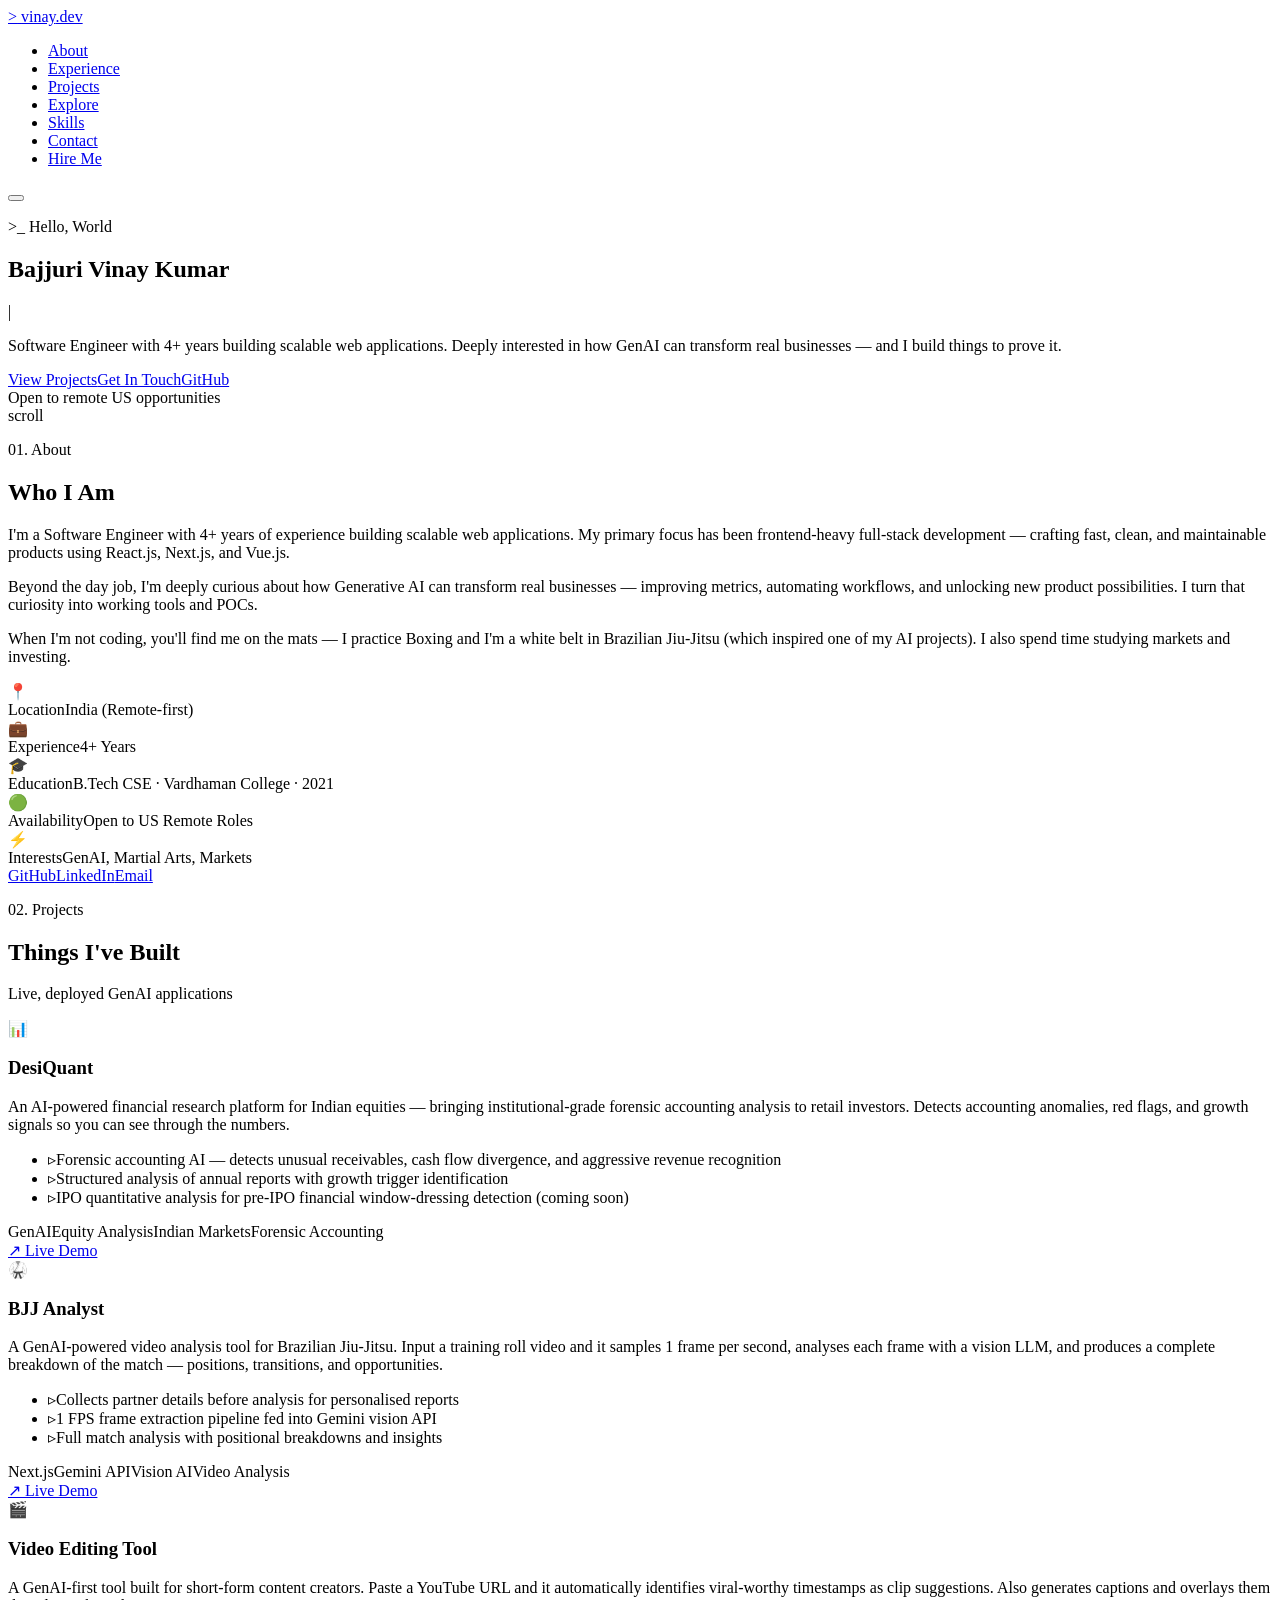
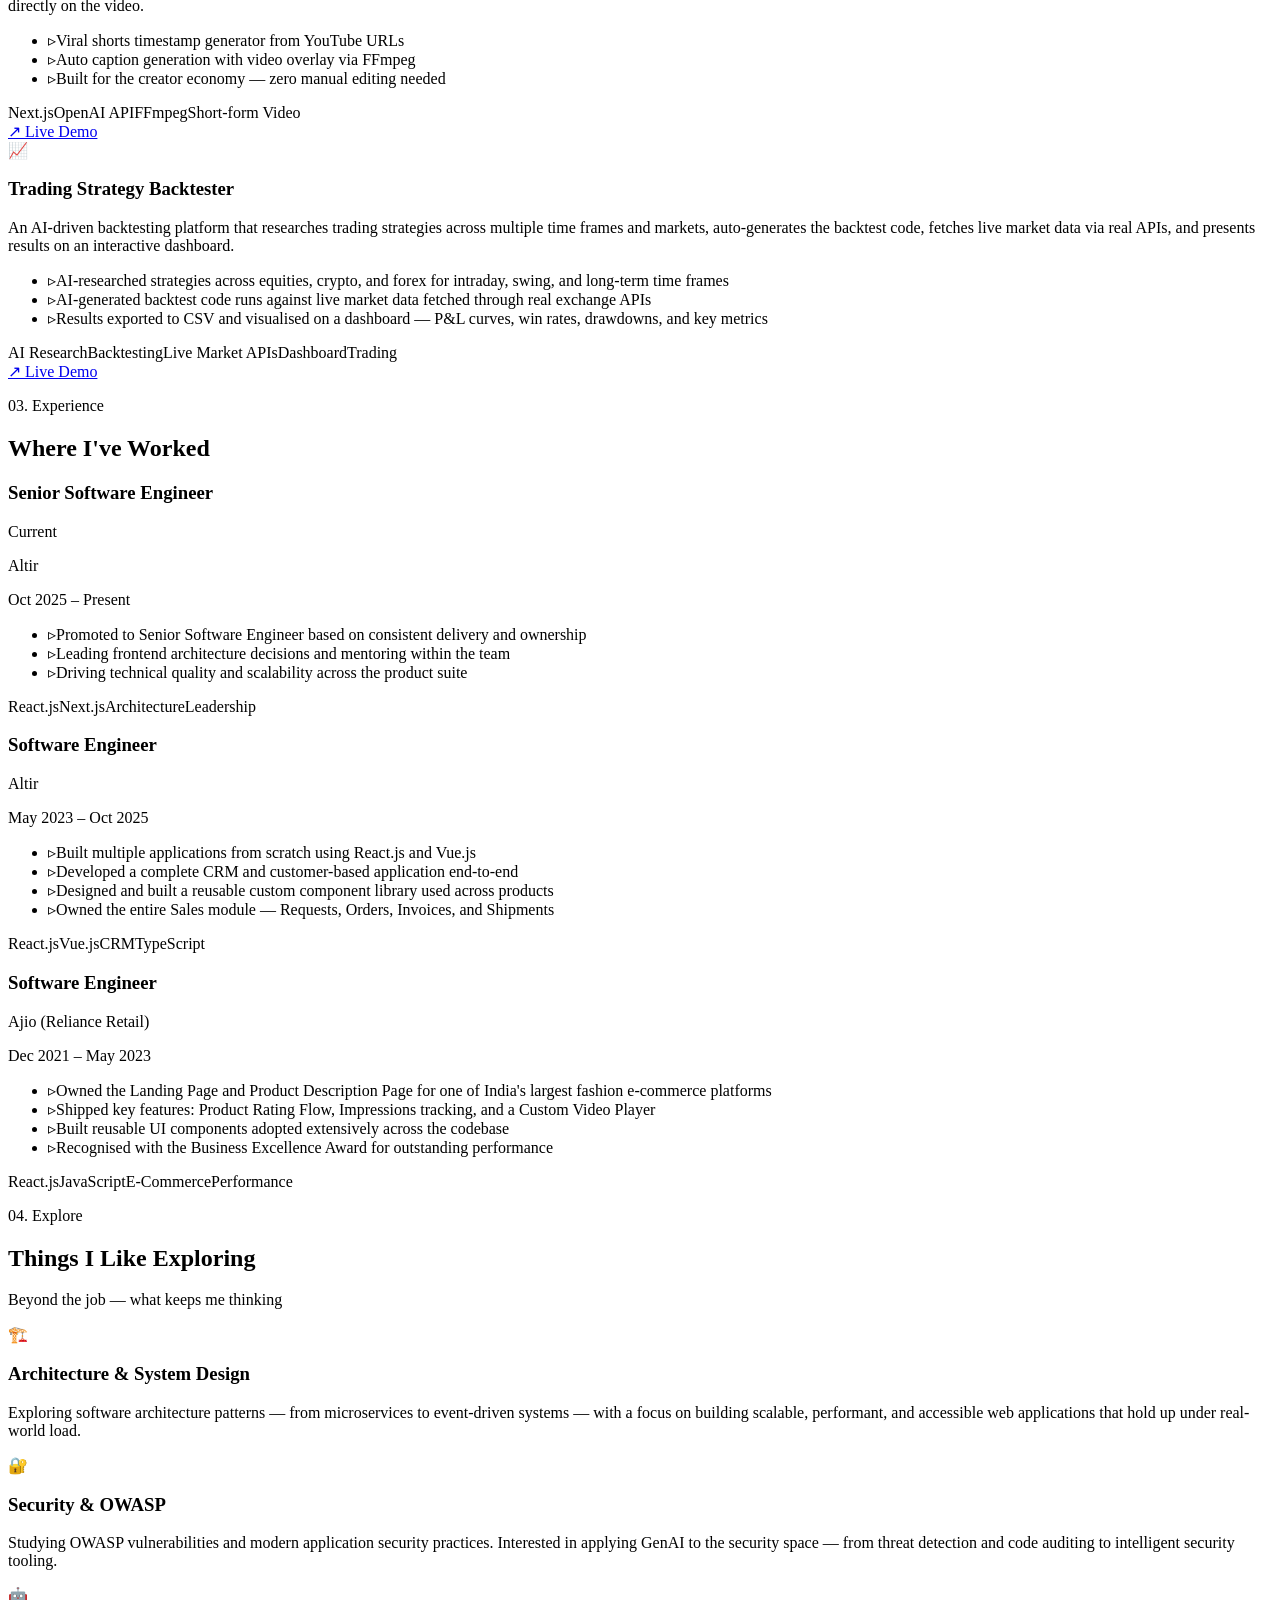
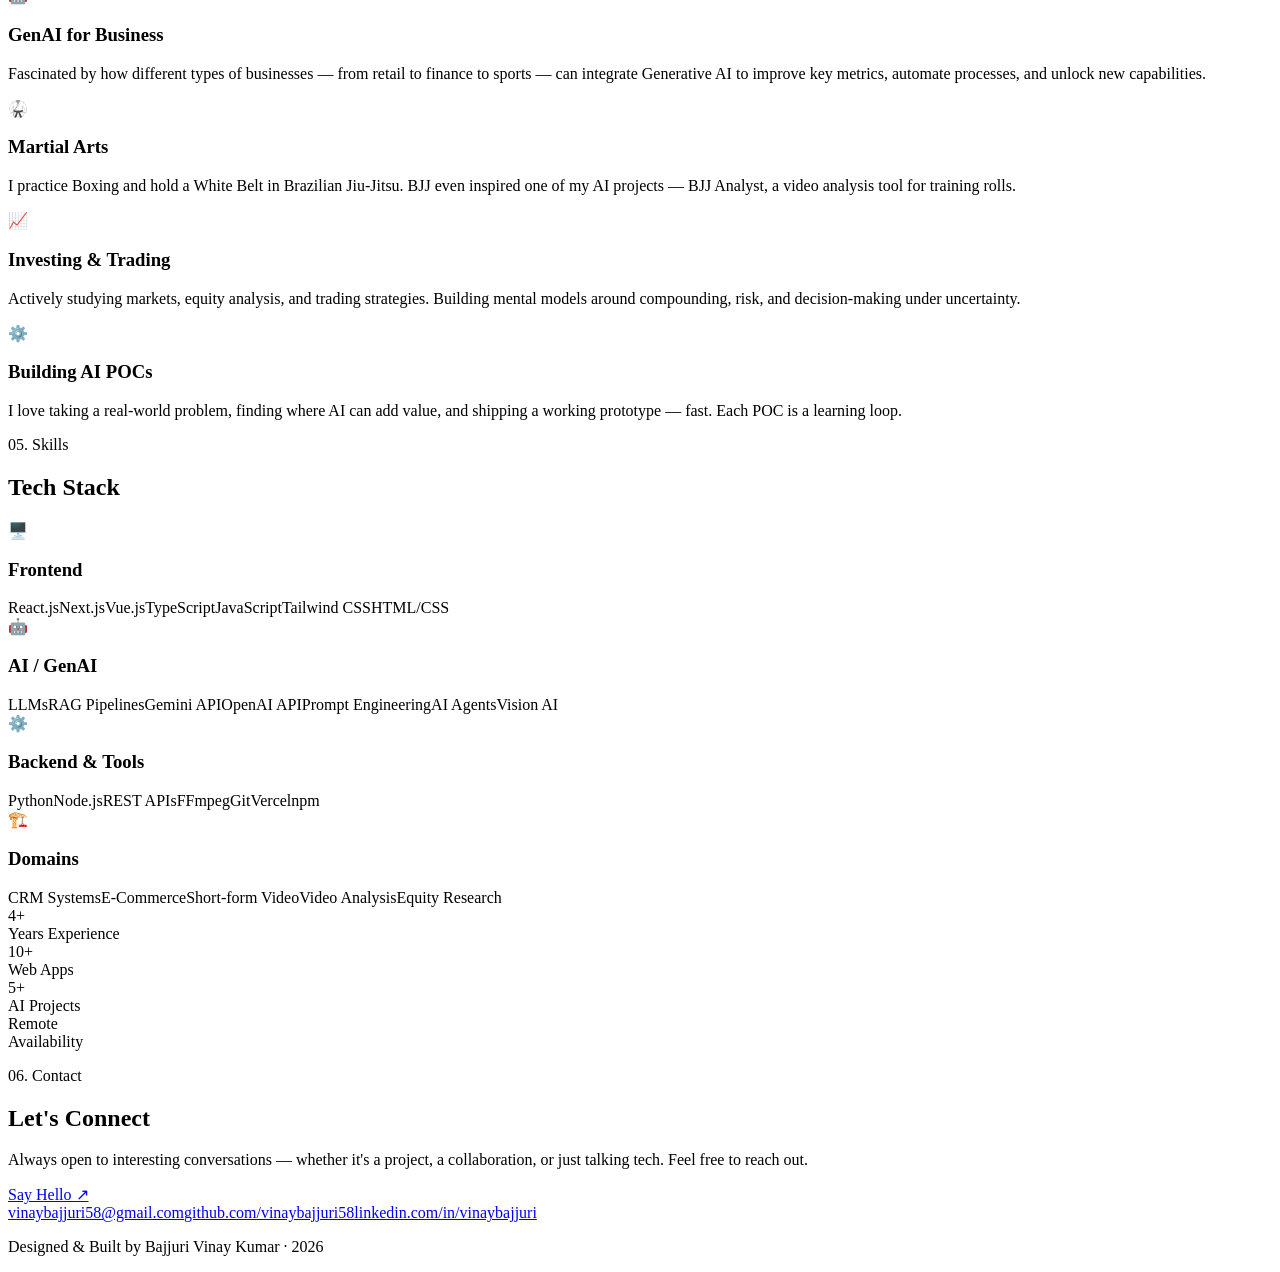
==== commit c8a44591: "Feat: add Architecture & System Design and Security & OWASP to Explore section Co-Authored-By: Claud" ====
--- a/out/index.html
+++ b/out/index.html
@@ -1 +1 @@
-<!DOCTYPE html><html lang="en" class="inter_5901b7c6-module__ec5Qua__variable"><head><meta charSet="utf-8"/><meta name="viewport" content="width=device-width, initial-scale=1"/><link rel="preload" href="/_next/static/media/83afe278b6a6bb3c-s.p.0q-301v4kxxnr.woff2" as="font" crossorigin="" type="font/woff2"/><link rel="stylesheet" href="/_next/static/chunks/10hdvclyznyhp.css" data-precedence="next"/><link rel="preload" as="script" fetchPriority="low" href="/_next/static/chunks/0ht900cau6_ur.js"/><script src="/_next/static/chunks/0r8nt2o8muejo.js" async=""></script><script src="/_next/static/chunks/07lhk_q6pmm3r.js" async=""></script><script src="/_next/static/chunks/turbopack-05c8c~j12fn14.js" async=""></script><script src="/_next/static/chunks/0dbhjjzl8qfwv.js" async=""></script><script src="/_next/static/chunks/0jbsw4p09zsiv.js" async=""></script><meta name="next-size-adjust" content=""/><title>Bajjuri Vinay Kumar | Software Engineer</title><meta name="description" content="Software Engineer with 4+ years building scalable web applications and GenAI-powered tools. Targeting remote US roles."/><meta name="keywords" content="Software Engineer,GenAI,Full Stack,React,Next.js,AI Engineer"/><meta property="og:title" content="Bajjuri Vinay Kumar | Software Engineer"/><meta property="og:description" content="Software Engineer with 4+ years building scalable web applications and GenAI tools."/><meta property="og:type" content="website"/><meta name="twitter:card" content="summary"/><meta name="twitter:title" content="Bajjuri Vinay Kumar | Software Engineer"/><meta name="twitter:description" content="Software Engineer with 4+ years building scalable web applications and GenAI tools."/><link rel="icon" href="/favicon.ico?favicon.0x3dzn~oxb6tn.ico" sizes="256x256" type="image/x-icon"/><script src="/_next/static/chunks/03~yq9q893hmn.js" noModule=""></script></head><body class="antialiased"><div hidden=""><!--$--><!--/$--></div><main class="min-h-screen bg-[#0a0a0f]"><header class="fixed top-0 left-0 right-0 z-50 border-b transition-all duration-300 bg-transparent border-transparent"><nav class="max-w-6xl mx-auto px-6 h-16 flex items-center justify-between"><a href="#hero" class="text-sm font-mono font-bold tracking-widest uppercase"><span class="text-zinc-400">&gt;</span> <span class="gradient-text">vinay</span><span class="text-zinc-500">.dev</span></a><ul class="hidden md:flex items-center gap-8"><li><a href="#about" class="text-sm text-zinc-500 hover:text-white transition-colors duration-200 font-mono">About</a></li><li><a href="#experience" class="text-sm text-zinc-500 hover:text-white transition-colors duration-200 font-mono">Experience</a></li><li><a href="#projects" class="text-sm text-zinc-500 hover:text-white transition-colors duration-200 font-mono">Projects</a></li><li><a href="#explore" class="text-sm text-zinc-500 hover:text-white transition-colors duration-200 font-mono">Explore</a></li><li><a href="#skills" class="text-sm text-zinc-500 hover:text-white transition-colors duration-200 font-mono">Skills</a></li><li><a href="#contact" class="text-sm text-zinc-500 hover:text-white transition-colors duration-200 font-mono">Contact</a></li><li><a href="mailto:vinaybajjuri58@gmail.com" class="text-sm font-mono px-4 py-1.5 rounded border border-zinc-700 text-zinc-300 hover:border-white hover:text-white transition-all duration-200">Hire Me</a></li></ul><button class="md:hidden flex flex-col gap-1.5 p-2" aria-label="Toggle menu"><span class="block h-0.5 w-5 bg-white transition-all "></span><span class="block h-0.5 w-5 bg-white transition-all "></span><span class="block h-0.5 w-5 bg-white transition-all "></span></button></nav></header><section id="hero" class="relative min-h-screen flex items-center justify-center grid-bg overflow-hidden"><div class="absolute top-1/4 left-1/4 w-96 h-96 bg-white/3 rounded-full blur-3xl pulse-slow pointer-events-none"></div><div class="absolute bottom-1/4 right-1/4 w-80 h-80 bg-white/2 rounded-full blur-3xl pulse-slow pointer-events-none" style="animation-delay:2.5s"></div><div class="relative max-w-6xl mx-auto px-6 pt-16 flex flex-col items-center text-center md:items-start md:text-left"><p class="animate-fadeup font-mono text-zinc-500 text-sm mb-4 tracking-widest uppercase"><span class="opacity-60">&gt;_</span> Hello, World</p><h1 class="animate-fadeup delay-1 text-5xl md:text-7xl font-bold tracking-tight text-white mb-4 leading-none"><span class="gradient-text">Bajjuri</span> <!-- -->Vinay Kumar</h1><div class="animate-fadeup delay-2 h-10 flex items-center gap-1 mb-6"><span class="text-2xl md:text-3xl font-mono text-zinc-200"></span><span class="text-2xl md:text-3xl text-zinc-200 cursor-blink">|</span></div><p class="animate-fadeup delay-3 max-w-xl text-zinc-300 text-lg md:text-xl leading-relaxed mb-8">Software Engineer with<!-- --> <span class="text-white font-semibold">4+ years</span> building scalable web applications. Deeply interested in how<!-- --> <span class="text-white font-semibold">GenAI</span> can transform real businesses — and I build things to prove it.</p><div class="animate-fadeup delay-4 flex flex-wrap gap-4 justify-center md:justify-start"><a href="#projects" class="px-6 py-3 rounded-lg bg-white hover:bg-zinc-200 text-black font-medium text-sm transition-all duration-200">View Projects</a><a href="#contact" class="px-6 py-3 rounded-lg border border-zinc-700 hover:border-zinc-400 text-zinc-400 hover:text-white font-medium text-sm transition-all duration-200">Get In Touch</a><a href="https://github.com/vinaybajjuri58" target="_blank" rel="noopener noreferrer" class="px-6 py-3 rounded-lg border border-zinc-700 hover:border-zinc-400 text-zinc-400 hover:text-white font-medium text-sm transition-all duration-200">GitHub</a></div><div class="animate-fadeup delay-5 mt-10 flex items-center gap-2"><span class="relative flex h-2.5 w-2.5"><span class="animate-ping absolute inline-flex h-full w-full rounded-full bg-emerald-400 opacity-75"></span><span class="relative inline-flex rounded-full h-2.5 w-2.5 bg-emerald-500"></span></span><span class="text-sm font-mono text-zinc-400">Open to remote US opportunities</span></div></div><div class="absolute bottom-8 left-1/2 -translate-x-1/2 flex flex-col items-center gap-1 opacity-30"><span class="text-xs font-mono text-zinc-600">scroll</span><div class="w-px h-8 bg-gradient-to-b from-zinc-600 to-transparent"></div></div></section><section id="about" class="py-24 px-6 bg-zinc-950"><div class="max-w-6xl mx-auto"><p class="font-mono text-zinc-500 text-xs tracking-widest uppercase mb-3">01. About</p><h2 class="text-3xl md:text-4xl font-bold text-white mb-12">Who I <span class="gradient-text">Am</span></h2><div class="grid md:grid-cols-2 gap-12 items-start"><div class="space-y-5 text-zinc-300 text-lg leading-relaxed"><p>I&#x27;m a Software Engineer with <span class="text-white font-semibold">4+ years of experience</span> building scalable web applications. My primary focus has been frontend-heavy full-stack development — crafting fast, clean, and maintainable products using<!-- --> <span class="text-white">React.js</span>,<!-- --> <span class="text-white">Next.js</span>, and<!-- --> <span class="text-white">Vue.js</span>.</p><p>Beyond the day job, I&#x27;m deeply curious about how<!-- --> <span class="text-white font-semibold">Generative AI</span> can transform real businesses — improving metrics, automating workflows, and unlocking new product possibilities. I turn that curiosity into working tools and POCs.</p><p>When I&#x27;m not coding, you&#x27;ll find me on the mats — I practice<!-- --> <span class="text-white font-semibold">Boxing</span> and I&#x27;m a white belt in<!-- --> <span class="text-white font-semibold">Brazilian Jiu-Jitsu</span> (which inspired one of my AI projects). I also spend time studying<!-- --> <span class="text-white font-semibold">markets and investing</span>.</p></div><div class="space-y-4"><div class="bg-zinc-900 border border-zinc-800 rounded-xl p-6 space-y-4"><div class="flex items-start gap-3"><span class="text-lg w-6 flex-shrink-0">📍</span><div><span class="block text-xs font-mono text-zinc-500 uppercase tracking-wider">Location</span><span class="text-base text-zinc-300">India (Remote-first)</span></div></div><div class="flex items-start gap-3"><span class="text-lg w-6 flex-shrink-0">💼</span><div><span class="block text-xs font-mono text-zinc-500 uppercase tracking-wider">Experience</span><span class="text-base text-zinc-300">4+ Years</span></div></div><div class="flex items-start gap-3"><span class="text-lg w-6 flex-shrink-0">🎓</span><div><span class="block text-xs font-mono text-zinc-500 uppercase tracking-wider">Education</span><span class="text-base text-zinc-300">B.Tech CSE · Vardhaman College · 2021</span></div></div><div class="flex items-start gap-3"><span class="text-lg w-6 flex-shrink-0">🟢</span><div><span class="block text-xs font-mono text-zinc-500 uppercase tracking-wider">Availability</span><span class="text-base text-zinc-300">Open to US Remote Roles</span></div></div><div class="flex items-start gap-3"><span class="text-lg w-6 flex-shrink-0">⚡</span><div><span class="block text-xs font-mono text-zinc-500 uppercase tracking-wider">Interests</span><span class="text-base text-zinc-300">GenAI, Martial Arts, Markets</span></div></div></div><div class="flex gap-3"><a href="https://github.com/vinaybajjuri58" target="_blank" rel="noopener noreferrer" class="flex-1 py-2.5 text-center text-sm font-mono border border-zinc-800 rounded-lg text-zinc-500 hover:border-zinc-400 hover:text-white transition-all">GitHub</a><a href="https://www.linkedin.com/in/vinaybajjuri" target="_blank" rel="noopener noreferrer" class="flex-1 py-2.5 text-center text-sm font-mono border border-zinc-800 rounded-lg text-zinc-500 hover:border-zinc-400 hover:text-white transition-all">LinkedIn</a><a href="mailto:vinaybajjuri58@gmail.com" class="flex-1 py-2.5 text-center text-sm font-mono border border-zinc-800 rounded-lg text-zinc-500 hover:border-zinc-400 hover:text-white transition-all">Email</a></div></div></div></div></section><section id="projects" class="py-24 px-6"><div class="max-w-6xl mx-auto"><p class="font-mono text-zinc-500 text-xs tracking-widest uppercase mb-3">02. Projects</p><h2 class="text-3xl md:text-4xl font-bold text-white mb-4">Things I&#x27;ve <span class="gradient-text">Built</span></h2><p class="text-zinc-400 text-base font-mono mb-12">Live, deployed GenAI applications</p><div class="grid md:grid-cols-3 gap-5"><div class="group bg-zinc-900 border border-zinc-800 rounded-xl overflow-hidden hover:border-zinc-600 hover:scale-[1.02] transition-all duration-300 flex flex-col"><div class="h-px w-full bg-gradient-to-r from-emerald-500/60 to-transparent"></div><div class="p-6 flex flex-col flex-1"><div class="flex items-center gap-3 mb-3"><span class="text-2xl">📊</span><h3 class="text-lg font-bold text-white group-hover:text-zinc-300 transition-colors">DesiQuant</h3></div><p class="text-lg text-zinc-300 leading-relaxed mb-4">An AI-powered financial research platform for Indian equities — bringing institutional-grade forensic accounting analysis to retail investors. Detects accounting anomalies, red flags, and growth signals so you can see through the numbers.</p><ul class="space-y-1.5 mb-5 flex-1"><li class="flex items-start gap-2 text-base text-zinc-400"><span class="text-zinc-400 mt-0.5 flex-shrink-0">▹</span>Forensic accounting AI — detects unusual receivables, cash flow divergence, and aggressive revenue recognition</li><li class="flex items-start gap-2 text-base text-zinc-400"><span class="text-zinc-400 mt-0.5 flex-shrink-0">▹</span>Structured analysis of annual reports with growth trigger identification</li><li class="flex items-start gap-2 text-base text-zinc-400"><span class="text-zinc-400 mt-0.5 flex-shrink-0">▹</span>IPO quantitative analysis for pre-IPO financial window-dressing detection (coming soon)</li></ul><div class="flex flex-wrap gap-2 mb-4"><span class="text-xs font-mono px-2.5 py-0.5 rounded-full bg-zinc-800 border border-zinc-700 text-zinc-500">GenAI</span><span class="text-xs font-mono px-2.5 py-0.5 rounded-full bg-zinc-800 border border-zinc-700 text-zinc-500">Equity Analysis</span><span class="text-xs font-mono px-2.5 py-0.5 rounded-full bg-zinc-800 border border-zinc-700 text-zinc-500">Indian Markets</span><span class="text-xs font-mono px-2.5 py-0.5 rounded-full bg-zinc-800 border border-zinc-700 text-zinc-500">Forensic Accounting</span></div><div class="flex gap-3 mt-auto"><a href="https://desiquant.com/" target="_blank" rel="noopener noreferrer" class="flex items-center gap-1.5 text-xs font-mono px-4 py-2 rounded-lg border border-zinc-700 text-zinc-400 hover:border-white hover:text-white transition-all duration-200"><span>↗</span> Live Demo</a></div></div></div><div class="group bg-zinc-900 border border-zinc-800 rounded-xl overflow-hidden hover:border-zinc-600 hover:scale-[1.02] transition-all duration-300 flex flex-col"><div class="h-px w-full bg-gradient-to-r from-blue-500/60 to-transparent"></div><div class="p-6 flex flex-col flex-1"><div class="flex items-center gap-3 mb-3"><span class="text-2xl">🥋</span><h3 class="text-lg font-bold text-white group-hover:text-zinc-300 transition-colors">BJJ Analyst</h3></div><p class="text-lg text-zinc-300 leading-relaxed mb-4">A GenAI-powered video analysis tool for Brazilian Jiu-Jitsu. Input a training roll video and it samples 1 frame per second, analyses each frame with a vision LLM, and produces a complete breakdown of the match — positions, transitions, and opportunities.</p><ul class="space-y-1.5 mb-5 flex-1"><li class="flex items-start gap-2 text-base text-zinc-400"><span class="text-zinc-400 mt-0.5 flex-shrink-0">▹</span>Collects partner details before analysis for personalised reports</li><li class="flex items-start gap-2 text-base text-zinc-400"><span class="text-zinc-400 mt-0.5 flex-shrink-0">▹</span>1 FPS frame extraction pipeline fed into Gemini vision API</li><li class="flex items-start gap-2 text-base text-zinc-400"><span class="text-zinc-400 mt-0.5 flex-shrink-0">▹</span>Full match analysis with positional breakdowns and insights</li></ul><div class="flex flex-wrap gap-2 mb-4"><span class="text-xs font-mono px-2.5 py-0.5 rounded-full bg-zinc-800 border border-zinc-700 text-zinc-500">Next.js</span><span class="text-xs font-mono px-2.5 py-0.5 rounded-full bg-zinc-800 border border-zinc-700 text-zinc-500">Gemini API</span><span class="text-xs font-mono px-2.5 py-0.5 rounded-full bg-zinc-800 border border-zinc-700 text-zinc-500">Vision AI</span><span class="text-xs font-mono px-2.5 py-0.5 rounded-full bg-zinc-800 border border-zinc-700 text-zinc-500">Video Analysis</span></div><div class="flex gap-3 mt-auto"><a href="https://bjj-analyst.vercel.app/" target="_blank" rel="noopener noreferrer" class="flex items-center gap-1.5 text-xs font-mono px-4 py-2 rounded-lg border border-zinc-700 text-zinc-400 hover:border-white hover:text-white transition-all duration-200"><span>↗</span> Live Demo</a></div></div></div><div class="group bg-zinc-900 border border-zinc-800 rounded-xl overflow-hidden hover:border-zinc-600 hover:scale-[1.02] transition-all duration-300 flex flex-col"><div class="h-px w-full bg-gradient-to-r from-purple-500/60 to-transparent"></div><div class="p-6 flex flex-col flex-1"><div class="flex items-center gap-3 mb-3"><span class="text-2xl">🎬</span><h3 class="text-lg font-bold text-white group-hover:text-zinc-300 transition-colors">Video Editing Tool</h3></div><p class="text-lg text-zinc-300 leading-relaxed mb-4">A GenAI-first tool built for short-form content creators. Paste a YouTube URL and it automatically identifies viral-worthy timestamps as clip suggestions. Also generates captions and overlays them directly on the video.</p><ul class="space-y-1.5 mb-5 flex-1"><li class="flex items-start gap-2 text-base text-zinc-400"><span class="text-zinc-400 mt-0.5 flex-shrink-0">▹</span>Viral shorts timestamp generator from YouTube URLs</li><li class="flex items-start gap-2 text-base text-zinc-400"><span class="text-zinc-400 mt-0.5 flex-shrink-0">▹</span>Auto caption generation with video overlay via FFmpeg</li><li class="flex items-start gap-2 text-base text-zinc-400"><span class="text-zinc-400 mt-0.5 flex-shrink-0">▹</span>Built for the creator economy — zero manual editing needed</li></ul><div class="flex flex-wrap gap-2 mb-4"><span class="text-xs font-mono px-2.5 py-0.5 rounded-full bg-zinc-800 border border-zinc-700 text-zinc-500">Next.js</span><span class="text-xs font-mono px-2.5 py-0.5 rounded-full bg-zinc-800 border border-zinc-700 text-zinc-500">OpenAI API</span><span class="text-xs font-mono px-2.5 py-0.5 rounded-full bg-zinc-800 border border-zinc-700 text-zinc-500">FFmpeg</span><span class="text-xs font-mono px-2.5 py-0.5 rounded-full bg-zinc-800 border border-zinc-700 text-zinc-500">Short-form Video</span></div><div class="flex gap-3 mt-auto"><a href="https://editing-tool-one.vercel.app/" target="_blank" rel="noopener noreferrer" class="flex items-center gap-1.5 text-xs font-mono px-4 py-2 rounded-lg border border-zinc-700 text-zinc-400 hover:border-white hover:text-white transition-all duration-200"><span>↗</span> Live Demo</a></div></div></div><div class="group bg-zinc-900 border border-zinc-800 rounded-xl overflow-hidden hover:border-zinc-600 hover:scale-[1.02] transition-all duration-300 flex flex-col"><div class="h-px w-full bg-gradient-to-r from-yellow-500/60 to-transparent"></div><div class="p-6 flex flex-col flex-1"><div class="flex items-center gap-3 mb-3"><span class="text-2xl">📈</span><h3 class="text-lg font-bold text-white group-hover:text-zinc-300 transition-colors">Trading Strategy Backtester</h3></div><p class="text-lg text-zinc-300 leading-relaxed mb-4">An AI-driven backtesting platform that researches trading strategies across multiple time frames and markets, auto-generates the backtest code, fetches live market data via real APIs, and presents results on an interactive dashboard.</p><ul class="space-y-1.5 mb-5 flex-1"><li class="flex items-start gap-2 text-base text-zinc-400"><span class="text-zinc-400 mt-0.5 flex-shrink-0">▹</span>AI-researched strategies across equities, crypto, and forex for intraday, swing, and long-term time frames</li><li class="flex items-start gap-2 text-base text-zinc-400"><span class="text-zinc-400 mt-0.5 flex-shrink-0">▹</span>AI-generated backtest code runs against live market data fetched through real exchange APIs</li><li class="flex items-start gap-2 text-base text-zinc-400"><span class="text-zinc-400 mt-0.5 flex-shrink-0">▹</span>Results exported to CSV and visualised on a dashboard — P&amp;L curves, win rates, drawdowns, and key metrics</li></ul><div class="flex flex-wrap gap-2 mb-4"><span class="text-xs font-mono px-2.5 py-0.5 rounded-full bg-zinc-800 border border-zinc-700 text-zinc-500">AI Research</span><span class="text-xs font-mono px-2.5 py-0.5 rounded-full bg-zinc-800 border border-zinc-700 text-zinc-500">Backtesting</span><span class="text-xs font-mono px-2.5 py-0.5 rounded-full bg-zinc-800 border border-zinc-700 text-zinc-500">Live Market APIs</span><span class="text-xs font-mono px-2.5 py-0.5 rounded-full bg-zinc-800 border border-zinc-700 text-zinc-500">Dashboard</span><span class="text-xs font-mono px-2.5 py-0.5 rounded-full bg-zinc-800 border border-zinc-700 text-zinc-500">Trading</span></div><div class="flex gap-3 mt-auto"><a href="https://strategies-backtest.vercel.app/" target="_blank" rel="noopener noreferrer" class="flex items-center gap-1.5 text-xs font-mono px-4 py-2 rounded-lg border border-zinc-700 text-zinc-400 hover:border-white hover:text-white transition-all duration-200"><span>↗</span> Live Demo</a></div></div></div></div></div></section><section id="experience" class="py-24 px-6 bg-[#080808]"><div class="max-w-6xl mx-auto"><p class="font-mono text-zinc-500 text-xs tracking-widest uppercase mb-3">03. Experience</p><h2 class="text-3xl md:text-4xl font-bold text-white mb-12">Where I&#x27;ve <span class="gradient-text">Worked</span></h2><div class="relative"><div class="absolute left-0 top-0 bottom-0 w-px bg-gradient-to-b from-zinc-500 via-zinc-800 to-transparent ml-[7px] hidden md:block"></div><div class="space-y-8"><div class="relative md:pl-10"><div class="hidden md:block absolute left-0 top-1.5 w-3.5 h-3.5 rounded-full border-2 bg-[#080808] border-white"></div><div class="border rounded-xl p-6 transition-all duration-300 group bg-zinc-900 border-zinc-700 hover:border-zinc-500"><div class="flex flex-col sm:flex-row sm:items-center sm:justify-between gap-2 mb-4"><div><div class="flex items-center gap-2"><h3 class="text-lg font-bold text-white">Senior Software Engineer</h3><span class="text-xs font-mono px-2 py-0.5 rounded-full bg-white/10 border border-white/20 text-white">Current</span></div><p class="text-zinc-300 font-mono text-base">Altir</p></div><span class="text-xs font-mono text-zinc-500 bg-zinc-800 px-3 py-1 rounded-full border border-zinc-700 whitespace-nowrap">Oct 2025 – Present</span></div><ul class="space-y-2 mb-4"><li class="flex items-start gap-2 text-lg text-zinc-300"><span class="text-zinc-400 mt-1 flex-shrink-0">▹</span>Promoted to Senior Software Engineer based on consistent delivery and ownership</li><li class="flex items-start gap-2 text-lg text-zinc-300"><span class="text-zinc-400 mt-1 flex-shrink-0">▹</span>Leading frontend architecture decisions and mentoring within the team</li><li class="flex items-start gap-2 text-lg text-zinc-300"><span class="text-zinc-400 mt-1 flex-shrink-0">▹</span>Driving technical quality and scalability across the product suite</li></ul><div class="flex flex-wrap gap-2"><span class="text-xs font-mono px-2.5 py-0.5 rounded-full bg-zinc-800 border border-zinc-700 text-zinc-500">React.js</span><span class="text-xs font-mono px-2.5 py-0.5 rounded-full bg-zinc-800 border border-zinc-700 text-zinc-500">Next.js</span><span class="text-xs font-mono px-2.5 py-0.5 rounded-full bg-zinc-800 border border-zinc-700 text-zinc-500">Architecture</span><span class="text-xs font-mono px-2.5 py-0.5 rounded-full bg-zinc-800 border border-zinc-700 text-zinc-500">Leadership</span></div></div></div><div class="relative md:pl-10"><div class="hidden md:block absolute left-0 top-1.5 w-3.5 h-3.5 rounded-full border-2 bg-[#080808] border-zinc-600"></div><div class="border rounded-xl p-6 transition-all duration-300 group bg-zinc-950 border-zinc-800 hover:border-zinc-700"><div class="flex flex-col sm:flex-row sm:items-center sm:justify-between gap-2 mb-4"><div><div class="flex items-center gap-2"><h3 class="text-lg font-bold text-white">Software Engineer</h3></div><p class="text-zinc-300 font-mono text-base">Altir</p></div><span class="text-xs font-mono text-zinc-500 bg-zinc-800 px-3 py-1 rounded-full border border-zinc-700 whitespace-nowrap">May 2023 – Oct 2025</span></div><ul class="space-y-2 mb-4"><li class="flex items-start gap-2 text-lg text-zinc-300"><span class="text-zinc-400 mt-1 flex-shrink-0">▹</span>Built multiple applications from scratch using React.js and Vue.js</li><li class="flex items-start gap-2 text-lg text-zinc-300"><span class="text-zinc-400 mt-1 flex-shrink-0">▹</span>Developed a complete CRM and customer-based application end-to-end</li><li class="flex items-start gap-2 text-lg text-zinc-300"><span class="text-zinc-400 mt-1 flex-shrink-0">▹</span>Designed and built a reusable custom component library used across products</li><li class="flex items-start gap-2 text-lg text-zinc-300"><span class="text-zinc-400 mt-1 flex-shrink-0">▹</span>Owned the entire Sales module — Requests, Orders, Invoices, and Shipments</li></ul><div class="flex flex-wrap gap-2"><span class="text-xs font-mono px-2.5 py-0.5 rounded-full bg-zinc-800 border border-zinc-700 text-zinc-500">React.js</span><span class="text-xs font-mono px-2.5 py-0.5 rounded-full bg-zinc-800 border border-zinc-700 text-zinc-500">Vue.js</span><span class="text-xs font-mono px-2.5 py-0.5 rounded-full bg-zinc-800 border border-zinc-700 text-zinc-500">CRM</span><span class="text-xs font-mono px-2.5 py-0.5 rounded-full bg-zinc-800 border border-zinc-700 text-zinc-500">TypeScript</span></div></div></div><div class="relative md:pl-10"><div class="hidden md:block absolute left-0 top-1.5 w-3.5 h-3.5 rounded-full border-2 bg-[#080808] border-zinc-600"></div><div class="border rounded-xl p-6 transition-all duration-300 group bg-zinc-950 border-zinc-800 hover:border-zinc-700"><div class="flex flex-col sm:flex-row sm:items-center sm:justify-between gap-2 mb-4"><div><div class="flex items-center gap-2"><h3 class="text-lg font-bold text-white">Software Engineer</h3></div><p class="text-zinc-300 font-mono text-base">Ajio (Reliance Retail)</p></div><span class="text-xs font-mono text-zinc-500 bg-zinc-800 px-3 py-1 rounded-full border border-zinc-700 whitespace-nowrap">Dec 2021 – May 2023</span></div><ul class="space-y-2 mb-4"><li class="flex items-start gap-2 text-lg text-zinc-300"><span class="text-zinc-400 mt-1 flex-shrink-0">▹</span>Owned the Landing Page and Product Description Page for one of India&#x27;s largest fashion e-commerce platforms</li><li class="flex items-start gap-2 text-lg text-zinc-300"><span class="text-zinc-400 mt-1 flex-shrink-0">▹</span>Shipped key features: Product Rating Flow, Impressions tracking, and a Custom Video Player</li><li class="flex items-start gap-2 text-lg text-zinc-300"><span class="text-zinc-400 mt-1 flex-shrink-0">▹</span>Built reusable UI components adopted extensively across the codebase</li><li class="flex items-start gap-2 text-lg text-zinc-300"><span class="text-zinc-400 mt-1 flex-shrink-0">▹</span>Recognised with the Business Excellence Award for outstanding performance</li></ul><div class="flex flex-wrap gap-2"><span class="text-xs font-mono px-2.5 py-0.5 rounded-full bg-zinc-800 border border-zinc-700 text-zinc-500">React.js</span><span class="text-xs font-mono px-2.5 py-0.5 rounded-full bg-zinc-800 border border-zinc-700 text-zinc-500">JavaScript</span><span class="text-xs font-mono px-2.5 py-0.5 rounded-full bg-zinc-800 border border-zinc-700 text-zinc-500">E-Commerce</span><span class="text-xs font-mono px-2.5 py-0.5 rounded-full bg-zinc-800 border border-zinc-700 text-zinc-500">Performance</span></div></div></div></div></div></div></section><section id="explore" class="py-24 px-6 bg-zinc-950"><div class="max-w-6xl mx-auto"><p class="font-mono text-zinc-500 text-xs tracking-widest uppercase mb-3">04. Explore</p><h2 class="text-3xl md:text-4xl font-bold text-white mb-4">Things I Like <span class="gradient-text">Exploring</span></h2><p class="text-zinc-400 text-base font-mono mb-12">Beyond the job — what keeps me thinking</p><div class="grid sm:grid-cols-2 lg:grid-cols-4 gap-4"><div class="bg-zinc-900 border border-zinc-800 rounded-xl p-5 hover:border-zinc-600 transition-all duration-300 group"><div class="w-10 h-10 rounded-lg bg-zinc-800 border border-zinc-700 flex items-center justify-center text-xl mb-4">🤖</div><h3 class="text-base font-bold text-white mb-2 group-hover:text-zinc-300 transition-colors">GenAI for Business</h3><p class="text-base text-zinc-400 leading-relaxed">Fascinated by how different types of businesses — from retail to finance to sports — can integrate Generative AI to improve key metrics, automate processes, and unlock new capabilities.</p></div><div class="bg-zinc-900 border border-zinc-800 rounded-xl p-5 hover:border-zinc-600 transition-all duration-300 group"><div class="w-10 h-10 rounded-lg bg-zinc-800 border border-zinc-700 flex items-center justify-center text-xl mb-4">🥋</div><h3 class="text-base font-bold text-white mb-2 group-hover:text-zinc-300 transition-colors">Martial Arts</h3><p class="text-base text-zinc-400 leading-relaxed">I practice Boxing and hold a White Belt in Brazilian Jiu-Jitsu. BJJ even inspired one of my AI projects — BJJ Analyst, a video analysis tool for training rolls.</p></div><div class="bg-zinc-900 border border-zinc-800 rounded-xl p-5 hover:border-zinc-600 transition-all duration-300 group"><div class="w-10 h-10 rounded-lg bg-zinc-800 border border-zinc-700 flex items-center justify-center text-xl mb-4">📈</div><h3 class="text-base font-bold text-white mb-2 group-hover:text-zinc-300 transition-colors">Investing &amp; Trading</h3><p class="text-base text-zinc-400 leading-relaxed">Actively studying markets, equity analysis, and trading strategies. Building mental models around compounding, risk, and decision-making under uncertainty.</p></div><div class="bg-zinc-900 border border-zinc-800 rounded-xl p-5 hover:border-zinc-600 transition-all duration-300 group"><div class="w-10 h-10 rounded-lg bg-zinc-800 border border-zinc-700 flex items-center justify-center text-xl mb-4">⚙️</div><h3 class="text-base font-bold text-white mb-2 group-hover:text-zinc-300 transition-colors">Building AI POCs</h3><p class="text-base text-zinc-400 leading-relaxed">I love taking a real-world problem, finding where AI can add value, and shipping a working prototype — fast. Each POC is a learning loop.</p></div></div></div></section><section id="skills" class="py-24 px-6 bg-[#080808]"><div class="max-w-6xl mx-auto"><p class="font-mono text-zinc-500 text-xs tracking-widest uppercase mb-3">05. Skills</p><h2 class="text-3xl md:text-4xl font-bold text-white mb-12">Tech <span class="gradient-text">Stack</span></h2><div class="grid sm:grid-cols-2 lg:grid-cols-4 gap-6"><div class="bg-zinc-950 border border-zinc-800 rounded-xl p-5 hover:border-zinc-600 transition-all duration-300"><div class="flex items-center gap-2 mb-4"><span class="text-xl">🖥️</span><h3 class="text-base font-bold text-white">Frontend</h3></div><div class="flex flex-wrap gap-2"><span class="text-sm font-mono px-2.5 py-1 rounded-lg bg-zinc-900 border border-zinc-800 text-zinc-300 hover:border-zinc-500 hover:text-white transition-all cursor-default">React.js</span><span class="text-sm font-mono px-2.5 py-1 rounded-lg bg-zinc-900 border border-zinc-800 text-zinc-300 hover:border-zinc-500 hover:text-white transition-all cursor-default">Next.js</span><span class="text-sm font-mono px-2.5 py-1 rounded-lg bg-zinc-900 border border-zinc-800 text-zinc-300 hover:border-zinc-500 hover:text-white transition-all cursor-default">Vue.js</span><span class="text-sm font-mono px-2.5 py-1 rounded-lg bg-zinc-900 border border-zinc-800 text-zinc-300 hover:border-zinc-500 hover:text-white transition-all cursor-default">TypeScript</span><span class="text-sm font-mono px-2.5 py-1 rounded-lg bg-zinc-900 border border-zinc-800 text-zinc-300 hover:border-zinc-500 hover:text-white transition-all cursor-default">JavaScript</span><span class="text-sm font-mono px-2.5 py-1 rounded-lg bg-zinc-900 border border-zinc-800 text-zinc-300 hover:border-zinc-500 hover:text-white transition-all cursor-default">Tailwind CSS</span><span class="text-sm font-mono px-2.5 py-1 rounded-lg bg-zinc-900 border border-zinc-800 text-zinc-300 hover:border-zinc-500 hover:text-white transition-all cursor-default">HTML/CSS</span></div></div><div class="bg-zinc-950 border border-zinc-800 rounded-xl p-5 hover:border-zinc-600 transition-all duration-300"><div class="flex items-center gap-2 mb-4"><span class="text-xl">🤖</span><h3 class="text-base font-bold text-white">AI / GenAI</h3></div><div class="flex flex-wrap gap-2"><span class="text-sm font-mono px-2.5 py-1 rounded-lg bg-zinc-900 border border-zinc-800 text-zinc-300 hover:border-zinc-500 hover:text-white transition-all cursor-default">LLMs</span><span class="text-sm font-mono px-2.5 py-1 rounded-lg bg-zinc-900 border border-zinc-800 text-zinc-300 hover:border-zinc-500 hover:text-white transition-all cursor-default">RAG Pipelines</span><span class="text-sm font-mono px-2.5 py-1 rounded-lg bg-zinc-900 border border-zinc-800 text-zinc-300 hover:border-zinc-500 hover:text-white transition-all cursor-default">Gemini API</span><span class="text-sm font-mono px-2.5 py-1 rounded-lg bg-zinc-900 border border-zinc-800 text-zinc-300 hover:border-zinc-500 hover:text-white transition-all cursor-default">OpenAI API</span><span class="text-sm font-mono px-2.5 py-1 rounded-lg bg-zinc-900 border border-zinc-800 text-zinc-300 hover:border-zinc-500 hover:text-white transition-all cursor-default">Prompt Engineering</span><span class="text-sm font-mono px-2.5 py-1 rounded-lg bg-zinc-900 border border-zinc-800 text-zinc-300 hover:border-zinc-500 hover:text-white transition-all cursor-default">AI Agents</span><span class="text-sm font-mono px-2.5 py-1 rounded-lg bg-zinc-900 border border-zinc-800 text-zinc-300 hover:border-zinc-500 hover:text-white transition-all cursor-default">Vision AI</span></div></div><div class="bg-zinc-950 border border-zinc-800 rounded-xl p-5 hover:border-zinc-600 transition-all duration-300"><div class="flex items-center gap-2 mb-4"><span class="text-xl">⚙️</span><h3 class="text-base font-bold text-white">Backend &amp; Tools</h3></div><div class="flex flex-wrap gap-2"><span class="text-sm font-mono px-2.5 py-1 rounded-lg bg-zinc-900 border border-zinc-800 text-zinc-300 hover:border-zinc-500 hover:text-white transition-all cursor-default">Python</span><span class="text-sm font-mono px-2.5 py-1 rounded-lg bg-zinc-900 border border-zinc-800 text-zinc-300 hover:border-zinc-500 hover:text-white transition-all cursor-default">Node.js</span><span class="text-sm font-mono px-2.5 py-1 rounded-lg bg-zinc-900 border border-zinc-800 text-zinc-300 hover:border-zinc-500 hover:text-white transition-all cursor-default">REST APIs</span><span class="text-sm font-mono px-2.5 py-1 rounded-lg bg-zinc-900 border border-zinc-800 text-zinc-300 hover:border-zinc-500 hover:text-white transition-all cursor-default">FFmpeg</span><span class="text-sm font-mono px-2.5 py-1 rounded-lg bg-zinc-900 border border-zinc-800 text-zinc-300 hover:border-zinc-500 hover:text-white transition-all cursor-default">Git</span><span class="text-sm font-mono px-2.5 py-1 rounded-lg bg-zinc-900 border border-zinc-800 text-zinc-300 hover:border-zinc-500 hover:text-white transition-all cursor-default">Vercel</span><span class="text-sm font-mono px-2.5 py-1 rounded-lg bg-zinc-900 border border-zinc-800 text-zinc-300 hover:border-zinc-500 hover:text-white transition-all cursor-default">npm</span></div></div><div class="bg-zinc-950 border border-zinc-800 rounded-xl p-5 hover:border-zinc-600 transition-all duration-300"><div class="flex items-center gap-2 mb-4"><span class="text-xl">🏗️</span><h3 class="text-base font-bold text-white">Domains</h3></div><div class="flex flex-wrap gap-2"><span class="text-sm font-mono px-2.5 py-1 rounded-lg bg-zinc-900 border border-zinc-800 text-zinc-300 hover:border-zinc-500 hover:text-white transition-all cursor-default">CRM Systems</span><span class="text-sm font-mono px-2.5 py-1 rounded-lg bg-zinc-900 border border-zinc-800 text-zinc-300 hover:border-zinc-500 hover:text-white transition-all cursor-default">E-Commerce</span><span class="text-sm font-mono px-2.5 py-1 rounded-lg bg-zinc-900 border border-zinc-800 text-zinc-300 hover:border-zinc-500 hover:text-white transition-all cursor-default">Short-form Video</span><span class="text-sm font-mono px-2.5 py-1 rounded-lg bg-zinc-900 border border-zinc-800 text-zinc-300 hover:border-zinc-500 hover:text-white transition-all cursor-default">Video Analysis</span><span class="text-sm font-mono px-2.5 py-1 rounded-lg bg-zinc-900 border border-zinc-800 text-zinc-300 hover:border-zinc-500 hover:text-white transition-all cursor-default">Equity Research</span></div></div></div><div class="mt-10 bg-zinc-950 border border-zinc-800 rounded-xl p-5 flex flex-wrap gap-6 justify-around"><div class="text-center"><div class="text-2xl font-bold text-white">4+</div><div class="text-base font-mono text-zinc-400 mt-1">Years Experience</div></div><div class="text-center"><div class="text-2xl font-bold text-white">10+</div><div class="text-base font-mono text-zinc-400 mt-1">Web Apps</div></div><div class="text-center"><div class="text-2xl font-bold text-white">5+</div><div class="text-base font-mono text-zinc-400 mt-1">AI Projects</div></div><div class="text-center"><div class="text-2xl font-bold text-white">Remote</div><div class="text-base font-mono text-zinc-400 mt-1">Availability</div></div></div></div></section><section id="contact" class="relative py-24 px-6 bg-zinc-950 overflow-hidden"><div class="absolute top-1/2 left-1/2 -translate-x-1/2 -translate-y-1/2 w-[600px] h-[300px] bg-white/3 rounded-full blur-3xl pointer-events-none"></div><div class="relative max-w-3xl mx-auto text-center"><p class="font-mono text-zinc-500 text-xs tracking-widest uppercase mb-3">06. Contact</p><h2 class="text-3xl md:text-4xl font-bold text-white mb-4">Let&#x27;s <span class="gradient-text">Connect</span></h2><p class="text-zinc-300 text-lg leading-relaxed mb-10 max-w-xl mx-auto">Always open to interesting conversations — whether it&#x27;s a project, a collaboration, or just talking tech. Feel free to reach out.</p><a href="mailto:vinaybajjuri58@gmail.com" class="inline-block px-8 py-3.5 rounded-lg bg-white hover:bg-zinc-200 text-black font-medium text-sm transition-all duration-200 mb-10">Say Hello ↗</a><div class="flex flex-wrap justify-center gap-4 mb-16"><a href="mailto:vinaybajjuri58@gmail.com" rel="noopener noreferrer" class="text-base font-mono text-zinc-400 hover:text-white transition-colors">vinaybajjuri58@gmail.com</a><a href="https://github.com/vinaybajjuri58" target="_blank" rel="noopener noreferrer" class="text-base font-mono text-zinc-400 hover:text-white transition-colors">github.com/vinaybajjuri58</a><a href="https://www.linkedin.com/in/vinaybajjuri" target="_blank" rel="noopener noreferrer" class="text-base font-mono text-zinc-400 hover:text-white transition-colors">linkedin.com/in/vinaybajjuri</a></div><div class="border-t border-zinc-800 pt-8"><p class="text-xs font-mono text-zinc-700">Designed &amp; Built by<!-- --> <span class="text-zinc-600">Bajjuri Vinay Kumar</span> <!-- -->·<!-- --> <span class="text-zinc-700">2026</span></p></div></div></section></main><!--$--><!--/$--><script src="/_next/static/chunks/0ht900cau6_ur.js" id="_R_" async=""></script><script>(self.__next_f=self.__next_f||[]).push([0])</script><script>self.__next_f.push([1,"1:\"$Sreact.fragment\"\n2:I[39756,[\"/_next/static/chunks/0dbhjjzl8qfwv.js\"],\"default\"]\n3:I[37457,[\"/_next/static/chunks/0dbhjjzl8qfwv.js\"],\"default\"]\n4:I[62319,[\"/_next/static/chunks/0dbhjjzl8qfwv.js\",\"/_next/static/chunks/0jbsw4p09zsiv.js\"],\"default\"]\n5:I[92349,[\"/_next/static/chunks/0dbhjjzl8qfwv.js\",\"/_next/static/chunks/0jbsw4p09zsiv.js\"],\"default\"]\n14:I[68027,[\"/_next/static/chunks/0dbhjjzl8qfwv.js\"],\"default\",1]\n:HL[\"/_next/static/chunks/10hdvclyznyhp.css\",\"style\"]\n:HL[\"/_next/static/media/83afe278b6a6bb3c-s.p.0q-301v4kxxnr.woff2\",\"font\",{\"crossOrigin\":\"\",\"type\":\"font/woff2\"}]\n"])</script><script>self.__next_f.push([1,"0:{\"P\":null,\"c\":[\"\",\"\"],\"q\":\"\",\"i\":false,\"f\":[[[\"\",{\"children\":[\"__PAGE__\",{}]},\"$undefined\",\"$undefined\",16],[[\"$\",\"$1\",\"c\",{\"children\":[[[\"$\",\"link\",\"0\",{\"rel\":\"stylesheet\",\"href\":\"/_next/static/chunks/10hdvclyznyhp.css\",\"precedence\":\"next\",\"crossOrigin\":\"$undefined\",\"nonce\":\"$undefined\"}],[\"$\",\"script\",\"script-0\",{\"src\":\"/_next/static/chunks/0dbhjjzl8qfwv.js\",\"async\":true,\"nonce\":\"$undefined\"}]],[\"$\",\"html\",null,{\"lang\":\"en\",\"className\":\"inter_5901b7c6-module__ec5Qua__variable\",\"children\":[\"$\",\"body\",null,{\"className\":\"antialiased\",\"children\":[\"$\",\"$L2\",null,{\"parallelRouterKey\":\"children\",\"error\":\"$undefined\",\"errorStyles\":\"$undefined\",\"errorScripts\":\"$undefined\",\"template\":[\"$\",\"$L3\",null,{}],\"templateStyles\":\"$undefined\",\"templateScripts\":\"$undefined\",\"notFound\":[[[\"$\",\"title\",null,{\"children\":\"404: This page could not be found.\"}],[\"$\",\"div\",null,{\"style\":{\"fontFamily\":\"system-ui,\\\"Segoe UI\\\",Roboto,Helvetica,Arial,sans-serif,\\\"Apple Color Emoji\\\",\\\"Segoe UI Emoji\\\"\",\"height\":\"100vh\",\"textAlign\":\"center\",\"display\":\"flex\",\"flexDirection\":\"column\",\"alignItems\":\"center\",\"justifyContent\":\"center\"},\"children\":[\"$\",\"div\",null,{\"children\":[[\"$\",\"style\",null,{\"dangerouslySetInnerHTML\":{\"__html\":\"body{color:#000;background:#fff;margin:0}.next-error-h1{border-right:1px solid rgba(0,0,0,.3)}@media (prefers-color-scheme:dark){body{color:#fff;background:#000}.next-error-h1{border-right:1px solid rgba(255,255,255,.3)}}\"}}],[\"$\",\"h1\",null,{\"className\":\"next-error-h1\",\"style\":{\"display\":\"inline-block\",\"margin\":\"0 20px 0 0\",\"padding\":\"0 23px 0 0\",\"fontSize\":24,\"fontWeight\":500,\"verticalAlign\":\"top\",\"lineHeight\":\"49px\"},\"children\":404}],[\"$\",\"div\",null,{\"style\":{\"display\":\"inline-block\"},\"children\":[\"$\",\"h2\",null,{\"style\":{\"fontSize\":14,\"fontWeight\":400,\"lineHeight\":\"49px\",\"margin\":0},\"children\":\"This page could not be found.\"}]}]]}]}]],[]],\"forbidden\":\"$undefined\",\"unauthorized\":\"$undefined\"}]}]}]]}],{\"children\":[[\"$\",\"$1\",\"c\",{\"children\":[[\"$\",\"main\",null,{\"className\":\"min-h-screen bg-[#0a0a0f]\",\"children\":[[\"$\",\"$L4\",null,{}],[\"$\",\"$L5\",null,{}],[\"$\",\"section\",null,{\"id\":\"about\",\"className\":\"py-24 px-6 bg-zinc-950\",\"children\":[\"$\",\"div\",null,{\"className\":\"max-w-6xl mx-auto\",\"children\":[[\"$\",\"p\",null,{\"className\":\"font-mono text-zinc-500 text-xs tracking-widest uppercase mb-3\",\"children\":\"01. About\"}],[\"$\",\"h2\",null,{\"className\":\"text-3xl md:text-4xl font-bold text-white mb-12\",\"children\":[\"Who I \",[\"$\",\"span\",null,{\"className\":\"gradient-text\",\"children\":\"Am\"}]]}],[\"$\",\"div\",null,{\"className\":\"grid md:grid-cols-2 gap-12 items-start\",\"children\":[[\"$\",\"div\",null,{\"className\":\"space-y-5 text-zinc-300 text-lg leading-relaxed\",\"children\":[[\"$\",\"p\",null,{\"children\":[\"I'm a Software Engineer with \",[\"$\",\"span\",null,{\"className\":\"text-white font-semibold\",\"children\":\"4+ years of experience\"}],\" building scalable web applications. My primary focus has been frontend-heavy full-stack development — crafting fast, clean, and maintainable products using\",\" \",[\"$\",\"span\",null,{\"className\":\"text-white\",\"children\":\"React.js\"}],\",\",\" \",[\"$\",\"span\",null,{\"className\":\"text-white\",\"children\":\"Next.js\"}],\", and\",\" \",[\"$\",\"span\",null,{\"className\":\"text-white\",\"children\":\"Vue.js\"}],\".\"]}],[\"$\",\"p\",null,{\"children\":[\"Beyond the day job, I'm deeply curious about how\",\" \",[\"$\",\"span\",null,{\"className\":\"text-white font-semibold\",\"children\":\"Generative AI\"}],\" can transform real businesses — improving metrics, automating workflows, and unlocking new product possibilities. I turn that curiosity into working tools and POCs.\"]}],[\"$\",\"p\",null,{\"children\":[\"When I'm not coding, you'll find me on the mats — I practice\",\" \",[\"$\",\"span\",null,{\"className\":\"text-white font-semibold\",\"children\":\"Boxing\"}],\" and I'm a white belt in\",\" \",[\"$\",\"span\",null,{\"className\":\"text-white font-semibold\",\"children\":\"Brazilian Jiu-Jitsu\"}],\" (which inspired one of my AI projects). I also spend time studying\",\" \",[\"$\",\"span\",null,{\"className\":\"text-white font-semibold\",\"children\":\"markets and investing\"}],\".\"]}]]}],[\"$\",\"div\",null,{\"className\":\"space-y-4\",\"children\":[[\"$\",\"div\",null,{\"className\":\"bg-zinc-900 border border-zinc-800 rounded-xl p-6 space-y-4\",\"children\":[[\"$\",\"div\",\"Location\",{\"className\":\"flex items-start gap-3\",\"children\":[[\"$\",\"span\",null,{\"className\":\"text-lg w-6 flex-shrink-0\",\"children\":\"📍\"}],[\"$\",\"div\",null,{\"children\":[[\"$\",\"span\",null,{\"className\":\"block text-xs font-mono text-zinc-500 uppercase tracking-wider\",\"children\":\"Location\"}],\"$L6\"]}]]}],\"$L7\",\"$L8\",\"$L9\",\"$La\"]}],\"$Lb\"]}]]}]]}]}],\"$Lc\",\"$Ld\",\"$Le\",\"$Lf\",\"$L10\"]}],[\"$L11\"],\"$L12\"]}],{},null,false,null]},null,false,null],\"$L13\",false]],\"m\":\"$undefined\",\"G\":[\"$14\",[\"$L15\"]],\"S\":true,\"h\":null,\"s\":\"$undefined\",\"l\":\"$undefined\",\"p\":\"$undefined\",\"d\":\"$undefined\",\"b\":\"-iVRSjiCpimbKS-TAquLO\"}\n"])</script><script>self.__next_f.push([1,"16:I[44413,[\"/_next/static/chunks/0dbhjjzl8qfwv.js\",\"/_next/static/chunks/0jbsw4p09zsiv.js\"],\"default\"]\n21:I[97367,[\"/_next/static/chunks/0dbhjjzl8qfwv.js\"],\"OutletBoundary\"]\n22:\"$Sreact.suspense\"\n24:I[97367,[\"/_next/static/chunks/0dbhjjzl8qfwv.js\"],\"ViewportBoundary\"]\n26:I[97367,[\"/_next/static/chunks/0dbhjjzl8qfwv.js\"],\"MetadataBoundary\"]\n6:[\"$\",\"span\",null,{\"className\":\"text-base text-zinc-300\",\"children\":\"India (Remote-first)\"}]\n7:[\"$\",\"div\",\"Experience\",{\"className\":\"flex items-start gap-3\",\"children\":[[\"$\",\"span\",null,{\"className\":\"text-lg w-6 flex-shrink-0\",\"children\":\"💼\"}],[\"$\",\"div\",null,{\"children\":[[\"$\",\"span\",null,{\"className\":\"block text-xs font-mono text-zinc-500 uppercase tracking-wider\",\"children\":\"Experience\"}],[\"$\",\"span\",null,{\"className\":\"text-base text-zinc-300\",\"children\":\"4+ Years\"}]]}]]}]\n8:[\"$\",\"div\",\"Education\",{\"className\":\"flex items-start gap-3\",\"children\":[[\"$\",\"span\",null,{\"className\":\"text-lg w-6 flex-shrink-0\",\"children\":\"🎓\"}],[\"$\",\"div\",null,{\"children\":[[\"$\",\"span\",null,{\"className\":\"block text-xs font-mono text-zinc-500 uppercase tracking-wider\",\"children\":\"Education\"}],[\"$\",\"span\",null,{\"className\":\"text-base text-zinc-300\",\"children\":\"B.Tech CSE · Vardhaman College · 2021\"}]]}]]}]\n9:[\"$\",\"div\",\"Availability\",{\"className\":\"flex items-start gap-3\",\"children\":[[\"$\",\"span\",null,{\"className\":\"text-lg w-6 flex-shrink-0\",\"children\":\"🟢\"}],[\"$\",\"div\",null,{\"children\":[[\"$\",\"span\",null,{\"className\":\"block text-xs font-mono text-zinc-500 uppercase tracking-wider\",\"children\":\"Availability\"}],[\"$\",\"span\",null,{\"className\":\"text-base text-zinc-300\",\"children\":\"Open to US Remote Roles\"}]]}]]}]\na:[\"$\",\"div\",\"Interests\",{\"className\":\"flex items-start gap-3\",\"children\":[[\"$\",\"span\",null,{\"className\":\"text-lg w-6 flex-shrink-0\",\"children\":\"⚡\"}],[\"$\",\"div\",null,{\"children\":[[\"$\",\"span\",null,{\"className\":\"block text-xs font-mono text-zinc-500 uppercase tracking-wider\",\"children\":\"Interests\"}],[\"$\",\"span\",null,{\"className\":\"text-base text-zinc-300\",\"children\":\"GenAI, Martial Arts, Markets\"}]]}]]}]\nb:[\"$\",\"div\",null,{\"className\":\"flex gap-3\",\"children\":[[\"$\",\"a\",null,{\"href\":\"https://github.com/vinaybajjuri58\",\"target\":\"_blank\",\"rel\":\"noopener noreferrer\",\"className\":\"flex-1 py-2.5 text-center text-sm font-mono border border-zinc-800 rounded-lg text-zinc-500 hover:border-zinc-400 hover:text-white transition-all\",\"children\":\"GitHub\"}],[\"$\",\"a\",null,{\"href\":\"https://www.linkedin.com/in/vinaybajjuri\",\"target\":\"_blank\",\"rel\":\"noopener noreferrer\",\"className\":\"flex-1 py-2.5 text-center text-sm font-mono border border-zinc-800 rounded-lg text-zinc-500 hover:border-zinc-400 hover:text-white transition-all\",\"children\":\"LinkedIn\"}],[\"$\",\"a\",null,{\"href\":\"mailto:vinaybajjuri58@gmail.com\",\"className\":\"flex-1 py-2.5 text-center text-sm font-mono border border-zinc-800 rounded-lg text-zinc-500 hover:border-zinc-400 hover:text-white transition-all\",\"children\":\"Email\"}]]}]\nc:[\"$\",\"$L16\",null,{}]\n"])</script><script>self.__next_f.push([1,"d:[\"$\",\"section\",null,{\"id\":\"experience\",\"className\":\"py-24 px-6 bg-[#080808]\",\"children\":[\"$\",\"div\",null,{\"className\":\"max-w-6xl mx-auto\",\"children\":[[\"$\",\"p\",null,{\"className\":\"font-mono text-zinc-500 text-xs tracking-widest uppercase mb-3\",\"children\":\"03. Experience\"}],[\"$\",\"h2\",null,{\"className\":\"text-3xl md:text-4xl font-bold text-white mb-12\",\"children\":[\"Where I've \",[\"$\",\"span\",null,{\"className\":\"gradient-text\",\"children\":\"Worked\"}]]}],[\"$\",\"div\",null,{\"className\":\"relative\",\"children\":[[\"$\",\"div\",null,{\"className\":\"absolute left-0 top-0 bottom-0 w-px bg-gradient-to-b from-zinc-500 via-zinc-800 to-transparent ml-[7px] hidden md:block\"}],[\"$\",\"div\",null,{\"className\":\"space-y-8\",\"children\":[[\"$\",\"div\",\"0\",{\"className\":\"relative md:pl-10\",\"children\":[[\"$\",\"div\",null,{\"className\":\"hidden md:block absolute left-0 top-1.5 w-3.5 h-3.5 rounded-full border-2 bg-[#080808] border-white\"}],[\"$\",\"div\",null,{\"className\":\"border rounded-xl p-6 transition-all duration-300 group bg-zinc-900 border-zinc-700 hover:border-zinc-500\",\"children\":[[\"$\",\"div\",null,{\"className\":\"flex flex-col sm:flex-row sm:items-center sm:justify-between gap-2 mb-4\",\"children\":[[\"$\",\"div\",null,{\"children\":[[\"$\",\"div\",null,{\"className\":\"flex items-center gap-2\",\"children\":[[\"$\",\"h3\",null,{\"className\":\"text-lg font-bold text-white\",\"children\":\"Senior Software Engineer\"}],[\"$\",\"span\",null,{\"className\":\"text-xs font-mono px-2 py-0.5 rounded-full bg-white/10 border border-white/20 text-white\",\"children\":\"Current\"}]]}],[\"$\",\"p\",null,{\"className\":\"text-zinc-300 font-mono text-base\",\"children\":\"Altir\"}]]}],[\"$\",\"span\",null,{\"className\":\"text-xs font-mono text-zinc-500 bg-zinc-800 px-3 py-1 rounded-full border border-zinc-700 whitespace-nowrap\",\"children\":\"Oct 2025 – Present\"}]]}],[\"$\",\"ul\",null,{\"className\":\"space-y-2 mb-4\",\"children\":[[\"$\",\"li\",\"0\",{\"className\":\"flex items-start gap-2 text-lg text-zinc-300\",\"children\":[[\"$\",\"span\",null,{\"className\":\"text-zinc-400 mt-1 flex-shrink-0\",\"children\":\"▹\"}],\"Promoted to Senior Software Engineer based on consistent delivery and ownership\"]}],[\"$\",\"li\",\"1\",{\"className\":\"flex items-start gap-2 text-lg text-zinc-300\",\"children\":[[\"$\",\"span\",null,{\"className\":\"text-zinc-400 mt-1 flex-shrink-0\",\"children\":\"▹\"}],\"Leading frontend architecture decisions and mentoring within the team\"]}],[\"$\",\"li\",\"2\",{\"className\":\"flex items-start gap-2 text-lg text-zinc-300\",\"children\":[[\"$\",\"span\",null,{\"className\":\"text-zinc-400 mt-1 flex-shrink-0\",\"children\":\"▹\"}],\"Driving technical quality and scalability across the product suite\"]}]]}],[\"$\",\"div\",null,{\"className\":\"flex flex-wrap gap-2\",\"children\":[[\"$\",\"span\",\"React.js\",{\"className\":\"text-xs font-mono px-2.5 py-0.5 rounded-full bg-zinc-800 border border-zinc-700 text-zinc-500\",\"children\":\"React.js\"}],[\"$\",\"span\",\"Next.js\",{\"className\":\"text-xs font-mono px-2.5 py-0.5 rounded-full bg-zinc-800 border border-zinc-700 text-zinc-500\",\"children\":\"Next.js\"}],[\"$\",\"span\",\"Architecture\",{\"className\":\"text-xs font-mono px-2.5 py-0.5 rounded-full bg-zinc-800 border border-zinc-700 text-zinc-500\",\"children\":\"Architecture\"}],[\"$\",\"span\",\"Leadership\",{\"className\":\"text-xs font-mono px-2.5 py-0.5 rounded-full bg-zinc-800 border border-zinc-700 text-zinc-500\",\"children\":\"Leadership\"}]]}]]}]]}],[\"$\",\"div\",\"1\",{\"className\":\"relative md:pl-10\",\"children\":[[\"$\",\"div\",null,{\"className\":\"hidden md:block absolute left-0 top-1.5 w-3.5 h-3.5 rounded-full border-2 bg-[#080808] border-zinc-600\"}],[\"$\",\"div\",null,{\"className\":\"border rounded-xl p-6 transition-all duration-300 group bg-zinc-950 border-zinc-800 hover:border-zinc-700\",\"children\":[[\"$\",\"div\",null,{\"className\":\"flex flex-col sm:flex-row sm:items-center sm:justify-between gap-2 mb-4\",\"children\":[[\"$\",\"div\",null,{\"children\":[[\"$\",\"div\",null,{\"className\":\"flex items-center gap-2\",\"children\":[[\"$\",\"h3\",null,{\"className\":\"text-lg font-bold text-white\",\"children\":\"Software Engineer\"}],false]}],[\"$\",\"p\",null,{\"className\":\"text-zinc-300 font-mono text-base\",\"children\":\"Altir\"}]]}],\"$L17\"]}],\"$L18\",\"$L19\"]}]]}],\"$L1a\"]}]]}]]}]}]\n"])</script><script>self.__next_f.push([1,"e:[\"$\",\"section\",null,{\"id\":\"explore\",\"className\":\"py-24 px-6 bg-zinc-950\",\"children\":[\"$\",\"div\",null,{\"className\":\"max-w-6xl mx-auto\",\"children\":[[\"$\",\"p\",null,{\"className\":\"font-mono text-zinc-500 text-xs tracking-widest uppercase mb-3\",\"children\":\"04. Explore\"}],[\"$\",\"h2\",null,{\"className\":\"text-3xl md:text-4xl font-bold text-white mb-4\",\"children\":[\"Things I Like \",[\"$\",\"span\",null,{\"className\":\"gradient-text\",\"children\":\"Exploring\"}]]}],[\"$\",\"p\",null,{\"className\":\"text-zinc-400 text-base font-mono mb-12\",\"children\":\"Beyond the job — what keeps me thinking\"}],[\"$\",\"div\",null,{\"className\":\"grid sm:grid-cols-2 lg:grid-cols-4 gap-4\",\"children\":[[\"$\",\"div\",\"GenAI for Business\",{\"className\":\"bg-zinc-900 border border-zinc-800 rounded-xl p-5 hover:border-zinc-600 transition-all duration-300 group\",\"children\":[[\"$\",\"div\",null,{\"className\":\"w-10 h-10 rounded-lg bg-zinc-800 border border-zinc-700 flex items-center justify-center text-xl mb-4\",\"children\":\"🤖\"}],[\"$\",\"h3\",null,{\"className\":\"text-base font-bold text-white mb-2 group-hover:text-zinc-300 transition-colors\",\"children\":\"GenAI for Business\"}],[\"$\",\"p\",null,{\"className\":\"text-base text-zinc-400 leading-relaxed\",\"children\":\"Fascinated by how different types of businesses — from retail to finance to sports — can integrate Generative AI to improve key metrics, automate processes, and unlock new capabilities.\"}]]}],[\"$\",\"div\",\"Martial Arts\",{\"className\":\"bg-zinc-900 border border-zinc-800 rounded-xl p-5 hover:border-zinc-600 transition-all duration-300 group\",\"children\":[[\"$\",\"div\",null,{\"className\":\"w-10 h-10 rounded-lg bg-zinc-800 border border-zinc-700 flex items-center justify-center text-xl mb-4\",\"children\":\"🥋\"}],[\"$\",\"h3\",null,{\"className\":\"text-base font-bold text-white mb-2 group-hover:text-zinc-300 transition-colors\",\"children\":\"Martial Arts\"}],[\"$\",\"p\",null,{\"className\":\"text-base text-zinc-400 leading-relaxed\",\"children\":\"I practice Boxing and hold a White Belt in Brazilian Jiu-Jitsu. BJJ even inspired one of my AI projects — BJJ Analyst, a video analysis tool for training rolls.\"}]]}],[\"$\",\"div\",\"Investing \u0026 Trading\",{\"className\":\"bg-zinc-900 border border-zinc-800 rounded-xl p-5 hover:border-zinc-600 transition-all duration-300 group\",\"children\":[[\"$\",\"div\",null,{\"className\":\"w-10 h-10 rounded-lg bg-zinc-800 border border-zinc-700 flex items-center justify-center text-xl mb-4\",\"children\":\"📈\"}],[\"$\",\"h3\",null,{\"className\":\"text-base font-bold text-white mb-2 group-hover:text-zinc-300 transition-colors\",\"children\":\"Investing \u0026 Trading\"}],[\"$\",\"p\",null,{\"className\":\"text-base text-zinc-400 leading-relaxed\",\"children\":\"Actively studying markets, equity analysis, and trading strategies. Building mental models around compounding, risk, and decision-making under uncertainty.\"}]]}],[\"$\",\"div\",\"Building AI POCs\",{\"className\":\"bg-zinc-900 border border-zinc-800 rounded-xl p-5 hover:border-zinc-600 transition-all duration-300 group\",\"children\":[[\"$\",\"div\",null,{\"className\":\"w-10 h-10 rounded-lg bg-zinc-800 border border-zinc-700 flex items-center justify-center text-xl mb-4\",\"children\":\"⚙️\"}],[\"$\",\"h3\",null,{\"className\":\"text-base font-bold text-white mb-2 group-hover:text-zinc-300 transition-colors\",\"children\":\"Building AI POCs\"}],[\"$\",\"p\",null,{\"className\":\"text-base text-zinc-400 leading-relaxed\",\"children\":\"I love taking a real-world problem, finding where AI can add value, and shipping a working prototype — fast. Each POC is a learning loop.\"}]]}]]}]]}]}]\n"])</script><script>self.__next_f.push([1,"f:[\"$\",\"section\",null,{\"id\":\"skills\",\"className\":\"py-24 px-6 bg-[#080808]\",\"children\":[\"$\",\"div\",null,{\"className\":\"max-w-6xl mx-auto\",\"children\":[[\"$\",\"p\",null,{\"className\":\"font-mono text-zinc-500 text-xs tracking-widest uppercase mb-3\",\"children\":\"05. Skills\"}],[\"$\",\"h2\",null,{\"className\":\"text-3xl md:text-4xl font-bold text-white mb-12\",\"children\":[\"Tech \",[\"$\",\"span\",null,{\"className\":\"gradient-text\",\"children\":\"Stack\"}]]}],[\"$\",\"div\",null,{\"className\":\"grid sm:grid-cols-2 lg:grid-cols-4 gap-6\",\"children\":[[\"$\",\"div\",\"Frontend\",{\"className\":\"bg-zinc-950 border border-zinc-800 rounded-xl p-5 hover:border-zinc-600 transition-all duration-300\",\"children\":[[\"$\",\"div\",null,{\"className\":\"flex items-center gap-2 mb-4\",\"children\":[[\"$\",\"span\",null,{\"className\":\"text-xl\",\"children\":\"🖥️\"}],[\"$\",\"h3\",null,{\"className\":\"text-base font-bold text-white\",\"children\":\"Frontend\"}]]}],[\"$\",\"div\",null,{\"className\":\"flex flex-wrap gap-2\",\"children\":[[\"$\",\"span\",\"React.js\",{\"className\":\"text-sm font-mono px-2.5 py-1 rounded-lg bg-zinc-900 border border-zinc-800 text-zinc-300 hover:border-zinc-500 hover:text-white transition-all cursor-default\",\"children\":\"React.js\"}],[\"$\",\"span\",\"Next.js\",{\"className\":\"text-sm font-mono px-2.5 py-1 rounded-lg bg-zinc-900 border border-zinc-800 text-zinc-300 hover:border-zinc-500 hover:text-white transition-all cursor-default\",\"children\":\"Next.js\"}],[\"$\",\"span\",\"Vue.js\",{\"className\":\"text-sm font-mono px-2.5 py-1 rounded-lg bg-zinc-900 border border-zinc-800 text-zinc-300 hover:border-zinc-500 hover:text-white transition-all cursor-default\",\"children\":\"Vue.js\"}],[\"$\",\"span\",\"TypeScript\",{\"className\":\"text-sm font-mono px-2.5 py-1 rounded-lg bg-zinc-900 border border-zinc-800 text-zinc-300 hover:border-zinc-500 hover:text-white transition-all cursor-default\",\"children\":\"TypeScript\"}],[\"$\",\"span\",\"JavaScript\",{\"className\":\"text-sm font-mono px-2.5 py-1 rounded-lg bg-zinc-900 border border-zinc-800 text-zinc-300 hover:border-zinc-500 hover:text-white transition-all cursor-default\",\"children\":\"JavaScript\"}],[\"$\",\"span\",\"Tailwind CSS\",{\"className\":\"text-sm font-mono px-2.5 py-1 rounded-lg bg-zinc-900 border border-zinc-800 text-zinc-300 hover:border-zinc-500 hover:text-white transition-all cursor-default\",\"children\":\"Tailwind CSS\"}],[\"$\",\"span\",\"HTML/CSS\",{\"className\":\"text-sm font-mono px-2.5 py-1 rounded-lg bg-zinc-900 border border-zinc-800 text-zinc-300 hover:border-zinc-500 hover:text-white transition-all cursor-default\",\"children\":\"HTML/CSS\"}]]}]]}],[\"$\",\"div\",\"AI / GenAI\",{\"className\":\"bg-zinc-950 border border-zinc-800 rounded-xl p-5 hover:border-zinc-600 transition-all duration-300\",\"children\":[[\"$\",\"div\",null,{\"className\":\"flex items-center gap-2 mb-4\",\"children\":[[\"$\",\"span\",null,{\"className\":\"text-xl\",\"children\":\"🤖\"}],[\"$\",\"h3\",null,{\"className\":\"text-base font-bold text-white\",\"children\":\"AI / GenAI\"}]]}],[\"$\",\"div\",null,{\"className\":\"flex flex-wrap gap-2\",\"children\":[[\"$\",\"span\",\"LLMs\",{\"className\":\"text-sm font-mono px-2.5 py-1 rounded-lg bg-zinc-900 border border-zinc-800 text-zinc-300 hover:border-zinc-500 hover:text-white transition-all cursor-default\",\"children\":\"LLMs\"}],[\"$\",\"span\",\"RAG Pipelines\",{\"className\":\"text-sm font-mono px-2.5 py-1 rounded-lg bg-zinc-900 border border-zinc-800 text-zinc-300 hover:border-zinc-500 hover:text-white transition-all cursor-default\",\"children\":\"RAG Pipelines\"}],[\"$\",\"span\",\"Gemini API\",{\"className\":\"text-sm font-mono px-2.5 py-1 rounded-lg bg-zinc-900 border border-zinc-800 text-zinc-300 hover:border-zinc-500 hover:text-white transition-all cursor-default\",\"children\":\"Gemini API\"}],[\"$\",\"span\",\"OpenAI API\",{\"className\":\"text-sm font-mono px-2.5 py-1 rounded-lg bg-zinc-900 border border-zinc-800 text-zinc-300 hover:border-zinc-500 hover:text-white transition-all cursor-default\",\"children\":\"OpenAI API\"}],\"$L1b\",\"$L1c\",\"$L1d\"]}]]}],\"$L1e\",\"$L1f\"]}],\"$L20\"]}]}]\n"])</script><script>self.__next_f.push([1,"10:[\"$\",\"section\",null,{\"id\":\"contact\",\"className\":\"relative py-24 px-6 bg-zinc-950 overflow-hidden\",\"children\":[[\"$\",\"div\",null,{\"className\":\"absolute top-1/2 left-1/2 -translate-x-1/2 -translate-y-1/2 w-[600px] h-[300px] bg-white/3 rounded-full blur-3xl pointer-events-none\"}],[\"$\",\"div\",null,{\"className\":\"relative max-w-3xl mx-auto text-center\",\"children\":[[\"$\",\"p\",null,{\"className\":\"font-mono text-zinc-500 text-xs tracking-widest uppercase mb-3\",\"children\":\"06. Contact\"}],[\"$\",\"h2\",null,{\"className\":\"text-3xl md:text-4xl font-bold text-white mb-4\",\"children\":[\"Let's \",[\"$\",\"span\",null,{\"className\":\"gradient-text\",\"children\":\"Connect\"}]]}],[\"$\",\"p\",null,{\"className\":\"text-zinc-300 text-lg leading-relaxed mb-10 max-w-xl mx-auto\",\"children\":\"Always open to interesting conversations — whether it's a project, a collaboration, or just talking tech. Feel free to reach out.\"}],[\"$\",\"a\",null,{\"href\":\"mailto:vinaybajjuri58@gmail.com\",\"className\":\"inline-block px-8 py-3.5 rounded-lg bg-white hover:bg-zinc-200 text-black font-medium text-sm transition-all duration-200 mb-10\",\"children\":\"Say Hello ↗\"}],[\"$\",\"div\",null,{\"className\":\"flex flex-wrap justify-center gap-4 mb-16\",\"children\":[[\"$\",\"a\",\"vinaybajjuri58@gmail.com\",{\"href\":\"mailto:vinaybajjuri58@gmail.com\",\"target\":\"$undefined\",\"rel\":\"noopener noreferrer\",\"className\":\"text-base font-mono text-zinc-400 hover:text-white transition-colors\",\"children\":\"vinaybajjuri58@gmail.com\"}],[\"$\",\"a\",\"github.com/vinaybajjuri58\",{\"href\":\"https://github.com/vinaybajjuri58\",\"target\":\"_blank\",\"rel\":\"noopener noreferrer\",\"className\":\"text-base font-mono text-zinc-400 hover:text-white transition-colors\",\"children\":\"github.com/vinaybajjuri58\"}],[\"$\",\"a\",\"linkedin.com/in/vinaybajjuri\",{\"href\":\"https://www.linkedin.com/in/vinaybajjuri\",\"target\":\"_blank\",\"rel\":\"noopener noreferrer\",\"className\":\"text-base font-mono text-zinc-400 hover:text-white transition-colors\",\"children\":\"linkedin.com/in/vinaybajjuri\"}]]}],[\"$\",\"div\",null,{\"className\":\"border-t border-zinc-800 pt-8\",\"children\":[\"$\",\"p\",null,{\"className\":\"text-xs font-mono text-zinc-700\",\"children\":[\"Designed \u0026 Built by\",\" \",[\"$\",\"span\",null,{\"className\":\"text-zinc-600\",\"children\":\"Bajjuri Vinay Kumar\"}],\" \",\"·\",\" \",[\"$\",\"span\",null,{\"className\":\"text-zinc-700\",\"children\":2026}]]}]}]]}]]}]\n"])</script><script>self.__next_f.push([1,"11:[\"$\",\"script\",\"script-0\",{\"src\":\"/_next/static/chunks/0jbsw4p09zsiv.js\",\"async\":true,\"nonce\":\"$undefined\"}]\n12:[\"$\",\"$L21\",null,{\"children\":[\"$\",\"$22\",null,{\"name\":\"Next.MetadataOutlet\",\"children\":\"$@23\"}]}]\n13:[\"$\",\"$1\",\"h\",{\"children\":[null,[\"$\",\"$L24\",null,{\"children\":\"$L25\"}],[\"$\",\"div\",null,{\"hidden\":true,\"children\":[\"$\",\"$L26\",null,{\"children\":[\"$\",\"$22\",null,{\"name\":\"Next.Metadata\",\"children\":\"$L27\"}]}]}],[\"$\",\"meta\",null,{\"name\":\"next-size-adjust\",\"content\":\"\"}]]}]\n15:[\"$\",\"link\",\"0\",{\"rel\":\"stylesheet\",\"href\":\"/_next/static/chunks/10hdvclyznyhp.css\",\"precedence\":\"next\",\"crossOrigin\":\"$undefined\",\"nonce\":\"$undefined\"}]\n"])</script><script>self.__next_f.push([1,"17:[\"$\",\"span\",null,{\"className\":\"text-xs font-mono text-zinc-500 bg-zinc-800 px-3 py-1 rounded-full border border-zinc-700 whitespace-nowrap\",\"children\":\"May 2023 – Oct 2025\"}]\n18:[\"$\",\"ul\",null,{\"className\":\"space-y-2 mb-4\",\"children\":[[\"$\",\"li\",\"0\",{\"className\":\"flex items-start gap-2 text-lg text-zinc-300\",\"children\":[[\"$\",\"span\",null,{\"className\":\"text-zinc-400 mt-1 flex-shrink-0\",\"children\":\"▹\"}],\"Built multiple applications from scratch using React.js and Vue.js\"]}],[\"$\",\"li\",\"1\",{\"className\":\"flex items-start gap-2 text-lg text-zinc-300\",\"children\":[[\"$\",\"span\",null,{\"className\":\"text-zinc-400 mt-1 flex-shrink-0\",\"children\":\"▹\"}],\"Developed a complete CRM and customer-based application end-to-end\"]}],[\"$\",\"li\",\"2\",{\"className\":\"flex items-start gap-2 text-lg text-zinc-300\",\"children\":[[\"$\",\"span\",null,{\"className\":\"text-zinc-400 mt-1 flex-shrink-0\",\"children\":\"▹\"}],\"Designed and built a reusable custom component library used across products\"]}],[\"$\",\"li\",\"3\",{\"className\":\"flex items-start gap-2 text-lg text-zinc-300\",\"children\":[[\"$\",\"span\",null,{\"className\":\"text-zinc-400 mt-1 flex-shrink-0\",\"children\":\"▹\"}],\"Owned the entire Sales module — Requests, Orders, Invoices, and Shipments\"]}]]}]\n19:[\"$\",\"div\",null,{\"className\":\"flex flex-wrap gap-2\",\"children\":[[\"$\",\"span\",\"React.js\",{\"className\":\"text-xs font-mono px-2.5 py-0.5 rounded-full bg-zinc-800 border border-zinc-700 text-zinc-500\",\"children\":\"React.js\"}],[\"$\",\"span\",\"Vue.js\",{\"className\":\"text-xs font-mono px-2.5 py-0.5 rounded-full bg-zinc-800 border border-zinc-700 text-zinc-500\",\"children\":\"Vue.js\"}],[\"$\",\"span\",\"CRM\",{\"className\":\"text-xs font-mono px-2.5 py-0.5 rounded-full bg-zinc-800 border border-zinc-700 text-zinc-500\",\"children\":\"CRM\"}],[\"$\",\"span\",\"TypeScript\",{\"className\":\"text-xs font-mono px-2.5 py-0.5 rounded-full bg-zinc-800 border border-zinc-700 text-zinc-500\",\"children\":\"TypeScript\"}]]}]\n"])</script><script>self.__next_f.push([1,"1a:[\"$\",\"div\",\"2\",{\"className\":\"relative md:pl-10\",\"children\":[[\"$\",\"div\",null,{\"className\":\"hidden md:block absolute left-0 top-1.5 w-3.5 h-3.5 rounded-full border-2 bg-[#080808] border-zinc-600\"}],[\"$\",\"div\",null,{\"className\":\"border rounded-xl p-6 transition-all duration-300 group bg-zinc-950 border-zinc-800 hover:border-zinc-700\",\"children\":[[\"$\",\"div\",null,{\"className\":\"flex flex-col sm:flex-row sm:items-center sm:justify-between gap-2 mb-4\",\"children\":[[\"$\",\"div\",null,{\"children\":[[\"$\",\"div\",null,{\"className\":\"flex items-center gap-2\",\"children\":[[\"$\",\"h3\",null,{\"className\":\"text-lg font-bold text-white\",\"children\":\"Software Engineer\"}],false]}],[\"$\",\"p\",null,{\"className\":\"text-zinc-300 font-mono text-base\",\"children\":\"Ajio (Reliance Retail)\"}]]}],[\"$\",\"span\",null,{\"className\":\"text-xs font-mono text-zinc-500 bg-zinc-800 px-3 py-1 rounded-full border border-zinc-700 whitespace-nowrap\",\"children\":\"Dec 2021 – May 2023\"}]]}],[\"$\",\"ul\",null,{\"className\":\"space-y-2 mb-4\",\"children\":[[\"$\",\"li\",\"0\",{\"className\":\"flex items-start gap-2 text-lg text-zinc-300\",\"children\":[[\"$\",\"span\",null,{\"className\":\"text-zinc-400 mt-1 flex-shrink-0\",\"children\":\"▹\"}],\"Owned the Landing Page and Product Description Page for one of India's largest fashion e-commerce platforms\"]}],[\"$\",\"li\",\"1\",{\"className\":\"flex items-start gap-2 text-lg text-zinc-300\",\"children\":[[\"$\",\"span\",null,{\"className\":\"text-zinc-400 mt-1 flex-shrink-0\",\"children\":\"▹\"}],\"Shipped key features: Product Rating Flow, Impressions tracking, and a Custom Video Player\"]}],[\"$\",\"li\",\"2\",{\"className\":\"flex items-start gap-2 text-lg text-zinc-300\",\"children\":[[\"$\",\"span\",null,{\"className\":\"text-zinc-400 mt-1 flex-shrink-0\",\"children\":\"▹\"}],\"Built reusable UI components adopted extensively across the codebase\"]}],[\"$\",\"li\",\"3\",{\"className\":\"flex items-start gap-2 text-lg text-zinc-300\",\"children\":[[\"$\",\"span\",null,{\"className\":\"text-zinc-400 mt-1 flex-shrink-0\",\"children\":\"▹\"}],\"Recognised with the Business Excellence Award for outstanding performance\"]}]]}],[\"$\",\"div\",null,{\"className\":\"flex flex-wrap gap-2\",\"children\":[[\"$\",\"span\",\"React.js\",{\"className\":\"text-xs font-mono px-2.5 py-0.5 rounded-full bg-zinc-800 border border-zinc-700 text-zinc-500\",\"children\":\"React.js\"}],[\"$\",\"span\",\"JavaScript\",{\"className\":\"text-xs font-mono px-2.5 py-0.5 rounded-full bg-zinc-800 border border-zinc-700 text-zinc-500\",\"children\":\"JavaScript\"}],[\"$\",\"span\",\"E-Commerce\",{\"className\":\"text-xs font-mono px-2.5 py-0.5 rounded-full bg-zinc-800 border border-zinc-700 text-zinc-500\",\"children\":\"E-Commerce\"}],[\"$\",\"span\",\"Performance\",{\"className\":\"text-xs font-mono px-2.5 py-0.5 rounded-full bg-zinc-800 border border-zinc-700 text-zinc-500\",\"children\":\"Performance\"}]]}]]}]]}]\n"])</script><script>self.__next_f.push([1,"1b:[\"$\",\"span\",\"Prompt Engineering\",{\"className\":\"text-sm font-mono px-2.5 py-1 rounded-lg bg-zinc-900 border border-zinc-800 text-zinc-300 hover:border-zinc-500 hover:text-white transition-all cursor-default\",\"children\":\"Prompt Engineering\"}]\n1c:[\"$\",\"span\",\"AI Agents\",{\"className\":\"text-sm font-mono px-2.5 py-1 rounded-lg bg-zinc-900 border border-zinc-800 text-zinc-300 hover:border-zinc-500 hover:text-white transition-all cursor-default\",\"children\":\"AI Agents\"}]\n1d:[\"$\",\"span\",\"Vision AI\",{\"className\":\"text-sm font-mono px-2.5 py-1 rounded-lg bg-zinc-900 border border-zinc-800 text-zinc-300 hover:border-zinc-500 hover:text-white transition-all cursor-default\",\"children\":\"Vision AI\"}]\n"])</script><script>self.__next_f.push([1,"1e:[\"$\",\"div\",\"Backend \u0026 Tools\",{\"className\":\"bg-zinc-950 border border-zinc-800 rounded-xl p-5 hover:border-zinc-600 transition-all duration-300\",\"children\":[[\"$\",\"div\",null,{\"className\":\"flex items-center gap-2 mb-4\",\"children\":[[\"$\",\"span\",null,{\"className\":\"text-xl\",\"children\":\"⚙️\"}],[\"$\",\"h3\",null,{\"className\":\"text-base font-bold text-white\",\"children\":\"Backend \u0026 Tools\"}]]}],[\"$\",\"div\",null,{\"className\":\"flex flex-wrap gap-2\",\"children\":[[\"$\",\"span\",\"Python\",{\"className\":\"text-sm font-mono px-2.5 py-1 rounded-lg bg-zinc-900 border border-zinc-800 text-zinc-300 hover:border-zinc-500 hover:text-white transition-all cursor-default\",\"children\":\"Python\"}],[\"$\",\"span\",\"Node.js\",{\"className\":\"text-sm font-mono px-2.5 py-1 rounded-lg bg-zinc-900 border border-zinc-800 text-zinc-300 hover:border-zinc-500 hover:text-white transition-all cursor-default\",\"children\":\"Node.js\"}],[\"$\",\"span\",\"REST APIs\",{\"className\":\"text-sm font-mono px-2.5 py-1 rounded-lg bg-zinc-900 border border-zinc-800 text-zinc-300 hover:border-zinc-500 hover:text-white transition-all cursor-default\",\"children\":\"REST APIs\"}],[\"$\",\"span\",\"FFmpeg\",{\"className\":\"text-sm font-mono px-2.5 py-1 rounded-lg bg-zinc-900 border border-zinc-800 text-zinc-300 hover:border-zinc-500 hover:text-white transition-all cursor-default\",\"children\":\"FFmpeg\"}],[\"$\",\"span\",\"Git\",{\"className\":\"text-sm font-mono px-2.5 py-1 rounded-lg bg-zinc-900 border border-zinc-800 text-zinc-300 hover:border-zinc-500 hover:text-white transition-all cursor-default\",\"children\":\"Git\"}],[\"$\",\"span\",\"Vercel\",{\"className\":\"text-sm font-mono px-2.5 py-1 rounded-lg bg-zinc-900 border border-zinc-800 text-zinc-300 hover:border-zinc-500 hover:text-white transition-all cursor-default\",\"children\":\"Vercel\"}],[\"$\",\"span\",\"npm\",{\"className\":\"text-sm font-mono px-2.5 py-1 rounded-lg bg-zinc-900 border border-zinc-800 text-zinc-300 hover:border-zinc-500 hover:text-white transition-all cursor-default\",\"children\":\"npm\"}]]}]]}]\n"])</script><script>self.__next_f.push([1,"1f:[\"$\",\"div\",\"Domains\",{\"className\":\"bg-zinc-950 border border-zinc-800 rounded-xl p-5 hover:border-zinc-600 transition-all duration-300\",\"children\":[[\"$\",\"div\",null,{\"className\":\"flex items-center gap-2 mb-4\",\"children\":[[\"$\",\"span\",null,{\"className\":\"text-xl\",\"children\":\"🏗️\"}],[\"$\",\"h3\",null,{\"className\":\"text-base font-bold text-white\",\"children\":\"Domains\"}]]}],[\"$\",\"div\",null,{\"className\":\"flex flex-wrap gap-2\",\"children\":[[\"$\",\"span\",\"CRM Systems\",{\"className\":\"text-sm font-mono px-2.5 py-1 rounded-lg bg-zinc-900 border border-zinc-800 text-zinc-300 hover:border-zinc-500 hover:text-white transition-all cursor-default\",\"children\":\"CRM Systems\"}],[\"$\",\"span\",\"E-Commerce\",{\"className\":\"text-sm font-mono px-2.5 py-1 rounded-lg bg-zinc-900 border border-zinc-800 text-zinc-300 hover:border-zinc-500 hover:text-white transition-all cursor-default\",\"children\":\"E-Commerce\"}],[\"$\",\"span\",\"Short-form Video\",{\"className\":\"text-sm font-mono px-2.5 py-1 rounded-lg bg-zinc-900 border border-zinc-800 text-zinc-300 hover:border-zinc-500 hover:text-white transition-all cursor-default\",\"children\":\"Short-form Video\"}],[\"$\",\"span\",\"Video Analysis\",{\"className\":\"text-sm font-mono px-2.5 py-1 rounded-lg bg-zinc-900 border border-zinc-800 text-zinc-300 hover:border-zinc-500 hover:text-white transition-all cursor-default\",\"children\":\"Video Analysis\"}],[\"$\",\"span\",\"Equity Research\",{\"className\":\"text-sm font-mono px-2.5 py-1 rounded-lg bg-zinc-900 border border-zinc-800 text-zinc-300 hover:border-zinc-500 hover:text-white transition-all cursor-default\",\"children\":\"Equity Research\"}]]}]]}]\n"])</script><script>self.__next_f.push([1,"20:[\"$\",\"div\",null,{\"className\":\"mt-10 bg-zinc-950 border border-zinc-800 rounded-xl p-5 flex flex-wrap gap-6 justify-around\",\"children\":[[\"$\",\"div\",\"Years Experience\",{\"className\":\"text-center\",\"children\":[[\"$\",\"div\",null,{\"className\":\"text-2xl font-bold text-white\",\"children\":\"4+\"}],[\"$\",\"div\",null,{\"className\":\"text-base font-mono text-zinc-400 mt-1\",\"children\":\"Years Experience\"}]]}],[\"$\",\"div\",\"Web Apps\",{\"className\":\"text-center\",\"children\":[[\"$\",\"div\",null,{\"className\":\"text-2xl font-bold text-white\",\"children\":\"10+\"}],[\"$\",\"div\",null,{\"className\":\"text-base font-mono text-zinc-400 mt-1\",\"children\":\"Web Apps\"}]]}],[\"$\",\"div\",\"AI Projects\",{\"className\":\"text-center\",\"children\":[[\"$\",\"div\",null,{\"className\":\"text-2xl font-bold text-white\",\"children\":\"5+\"}],[\"$\",\"div\",null,{\"className\":\"text-base font-mono text-zinc-400 mt-1\",\"children\":\"AI Projects\"}]]}],[\"$\",\"div\",\"Availability\",{\"className\":\"text-center\",\"children\":[[\"$\",\"div\",null,{\"className\":\"text-2xl font-bold text-white\",\"children\":\"Remote\"}],[\"$\",\"div\",null,{\"className\":\"text-base font-mono text-zinc-400 mt-1\",\"children\":\"Availability\"}]]}]]}]\n"])</script><script>self.__next_f.push([1,"25:[[\"$\",\"meta\",\"0\",{\"charSet\":\"utf-8\"}],[\"$\",\"meta\",\"1\",{\"name\":\"viewport\",\"content\":\"width=device-width, initial-scale=1\"}]]\n"])</script><script>self.__next_f.push([1,"28:I[27201,[\"/_next/static/chunks/0dbhjjzl8qfwv.js\"],\"IconMark\"]\n23:null\n27:[[\"$\",\"title\",\"0\",{\"children\":\"Bajjuri Vinay Kumar | Software Engineer\"}],[\"$\",\"meta\",\"1\",{\"name\":\"description\",\"content\":\"Software Engineer with 4+ years building scalable web applications and GenAI-powered tools. Targeting remote US roles.\"}],[\"$\",\"meta\",\"2\",{\"name\":\"keywords\",\"content\":\"Software Engineer,GenAI,Full Stack,React,Next.js,AI Engineer\"}],[\"$\",\"meta\",\"3\",{\"property\":\"og:title\",\"content\":\"Bajjuri Vinay Kumar | Software Engineer\"}],[\"$\",\"meta\",\"4\",{\"property\":\"og:description\",\"content\":\"Software Engineer with 4+ years building scalable web applications and GenAI tools.\"}],[\"$\",\"meta\",\"5\",{\"property\":\"og:type\",\"content\":\"website\"}],[\"$\",\"meta\",\"6\",{\"name\":\"twitter:card\",\"content\":\"summary\"}],[\"$\",\"meta\",\"7\",{\"name\":\"twitter:title\",\"content\":\"Bajjuri Vinay Kumar | Software Engineer\"}],[\"$\",\"meta\",\"8\",{\"name\":\"twitter:description\",\"content\":\"Software Engineer with 4+ years building scalable web applications and GenAI tools.\"}],[\"$\",\"link\",\"9\",{\"rel\":\"icon\",\"href\":\"/favicon.ico?favicon.0x3dzn~oxb6tn.ico\",\"sizes\":\"256x256\",\"type\":\"image/x-icon\"}],[\"$\",\"$L28\",\"10\",{}]]\n"])</script></body></html>+<!DOCTYPE html><html lang="en" class="inter_5901b7c6-module__ec5Qua__variable"><head><meta charSet="utf-8"/><meta name="viewport" content="width=device-width, initial-scale=1"/><link rel="preload" href="/_next/static/media/83afe278b6a6bb3c-s.p.0q-301v4kxxnr.woff2" as="font" crossorigin="" type="font/woff2"/><link rel="stylesheet" href="/_next/static/chunks/0.501k8xkl8ta.css" data-precedence="next"/><link rel="preload" as="script" fetchPriority="low" href="/_next/static/chunks/0ht900cau6_ur.js"/><script src="/_next/static/chunks/0r8nt2o8muejo.js" async=""></script><script src="/_next/static/chunks/07lhk_q6pmm3r.js" async=""></script><script src="/_next/static/chunks/turbopack-05c8c~j12fn14.js" async=""></script><script src="/_next/static/chunks/0dbhjjzl8qfwv.js" async=""></script><script src="/_next/static/chunks/0fnyds5lnce~1.js" async=""></script><meta name="next-size-adjust" content=""/><title>Bajjuri Vinay Kumar | Software Engineer</title><meta name="description" content="Software Engineer with 4+ years building scalable web applications and GenAI-powered tools. Targeting remote US roles."/><meta name="keywords" content="Software Engineer,GenAI,Full Stack,React,Next.js,AI Engineer"/><meta property="og:title" content="Bajjuri Vinay Kumar | Software Engineer"/><meta property="og:description" content="Software Engineer with 4+ years building scalable web applications and GenAI tools."/><meta property="og:type" content="website"/><meta name="twitter:card" content="summary"/><meta name="twitter:title" content="Bajjuri Vinay Kumar | Software Engineer"/><meta name="twitter:description" content="Software Engineer with 4+ years building scalable web applications and GenAI tools."/><link rel="icon" href="/favicon.ico?favicon.0x3dzn~oxb6tn.ico" sizes="256x256" type="image/x-icon"/><script src="/_next/static/chunks/03~yq9q893hmn.js" noModule=""></script></head><body class="antialiased"><div hidden=""><!--$--><!--/$--></div><main class="min-h-screen bg-[#0a0a0f]"><header class="fixed top-0 left-0 right-0 z-50 border-b transition-all duration-300 bg-transparent border-transparent"><nav class="max-w-6xl mx-auto px-6 h-16 flex items-center justify-between"><a href="#hero" class="text-sm font-mono font-bold tracking-widest uppercase"><span class="text-zinc-400">&gt;</span> <span class="gradient-text">vinay</span><span class="text-zinc-500">.dev</span></a><ul class="hidden md:flex items-center gap-8"><li><a href="#about" class="text-sm text-zinc-500 hover:text-white transition-colors duration-200 font-mono">About</a></li><li><a href="#experience" class="text-sm text-zinc-500 hover:text-white transition-colors duration-200 font-mono">Experience</a></li><li><a href="#projects" class="text-sm text-zinc-500 hover:text-white transition-colors duration-200 font-mono">Projects</a></li><li><a href="#explore" class="text-sm text-zinc-500 hover:text-white transition-colors duration-200 font-mono">Explore</a></li><li><a href="#skills" class="text-sm text-zinc-500 hover:text-white transition-colors duration-200 font-mono">Skills</a></li><li><a href="#contact" class="text-sm text-zinc-500 hover:text-white transition-colors duration-200 font-mono">Contact</a></li><li><a href="mailto:vinaybajjuri58@gmail.com" class="text-sm font-mono px-4 py-1.5 rounded border border-zinc-700 text-zinc-300 hover:border-white hover:text-white transition-all duration-200">Hire Me</a></li></ul><button class="md:hidden flex flex-col gap-1.5 p-2" aria-label="Toggle menu"><span class="block h-0.5 w-5 bg-white transition-all "></span><span class="block h-0.5 w-5 bg-white transition-all "></span><span class="block h-0.5 w-5 bg-white transition-all "></span></button></nav></header><section id="hero" class="relative min-h-screen flex items-center justify-center grid-bg overflow-hidden"><div class="absolute top-1/4 left-1/4 w-96 h-96 bg-white/3 rounded-full blur-3xl pulse-slow pointer-events-none"></div><div class="absolute bottom-1/4 right-1/4 w-80 h-80 bg-white/2 rounded-full blur-3xl pulse-slow pointer-events-none" style="animation-delay:2.5s"></div><div class="relative max-w-6xl mx-auto px-6 pt-16 flex flex-col items-center text-center md:items-start md:text-left"><p class="animate-fadeup font-mono text-zinc-500 text-sm mb-4 tracking-widest uppercase"><span class="opacity-60">&gt;_</span> Hello, World</p><h1 class="animate-fadeup delay-1 text-5xl md:text-7xl font-bold tracking-tight text-white mb-4 leading-none"><span class="gradient-text">Bajjuri</span> <!-- -->Vinay Kumar</h1><div class="animate-fadeup delay-2 h-10 flex items-center gap-1 mb-6"><span class="text-2xl md:text-3xl font-mono text-zinc-200"></span><span class="text-2xl md:text-3xl text-zinc-200 cursor-blink">|</span></div><p class="animate-fadeup delay-3 max-w-xl text-zinc-300 text-lg md:text-xl leading-relaxed mb-8">Software Engineer with<!-- --> <span class="text-white font-semibold">4+ years</span> building scalable web applications. Deeply interested in how<!-- --> <span class="text-white font-semibold">GenAI</span> can transform real businesses — and I build things to prove it.</p><div class="animate-fadeup delay-4 flex flex-wrap gap-4 justify-center md:justify-start"><a href="#projects" class="px-6 py-3 rounded-lg bg-white hover:bg-zinc-200 text-black font-medium text-sm transition-all duration-200">View Projects</a><a href="#contact" class="px-6 py-3 rounded-lg border border-zinc-700 hover:border-zinc-400 text-zinc-400 hover:text-white font-medium text-sm transition-all duration-200">Get In Touch</a><a href="https://github.com/vinaybajjuri58" target="_blank" rel="noopener noreferrer" class="px-6 py-3 rounded-lg border border-zinc-700 hover:border-zinc-400 text-zinc-400 hover:text-white font-medium text-sm transition-all duration-200">GitHub</a></div><div class="animate-fadeup delay-5 mt-10 flex items-center gap-2"><span class="relative flex h-2.5 w-2.5"><span class="animate-ping absolute inline-flex h-full w-full rounded-full bg-emerald-400 opacity-75"></span><span class="relative inline-flex rounded-full h-2.5 w-2.5 bg-emerald-500"></span></span><span class="text-sm font-mono text-zinc-400">Open to remote US opportunities</span></div></div><div class="absolute bottom-8 left-1/2 -translate-x-1/2 flex flex-col items-center gap-1 opacity-30"><span class="text-xs font-mono text-zinc-600">scroll</span><div class="w-px h-8 bg-gradient-to-b from-zinc-600 to-transparent"></div></div></section><section id="about" class="py-24 px-6 bg-zinc-950"><div class="max-w-6xl mx-auto"><p class="font-mono text-zinc-500 text-xs tracking-widest uppercase mb-3">01. About</p><h2 class="text-3xl md:text-4xl font-bold text-white mb-12">Who I <span class="gradient-text">Am</span></h2><div class="grid md:grid-cols-2 gap-12 items-start"><div class="space-y-5 text-zinc-300 text-lg leading-relaxed"><p>I&#x27;m a Software Engineer with <span class="text-white font-semibold">4+ years of experience</span> building scalable web applications. My primary focus has been frontend-heavy full-stack development — crafting fast, clean, and maintainable products using<!-- --> <span class="text-white">React.js</span>,<!-- --> <span class="text-white">Next.js</span>, and<!-- --> <span class="text-white">Vue.js</span>.</p><p>Beyond the day job, I&#x27;m deeply curious about how<!-- --> <span class="text-white font-semibold">Generative AI</span> can transform real businesses — improving metrics, automating workflows, and unlocking new product possibilities. I turn that curiosity into working tools and POCs.</p><p>When I&#x27;m not coding, you&#x27;ll find me on the mats — I practice<!-- --> <span class="text-white font-semibold">Boxing</span> and I&#x27;m a white belt in<!-- --> <span class="text-white font-semibold">Brazilian Jiu-Jitsu</span> (which inspired one of my AI projects). I also spend time studying<!-- --> <span class="text-white font-semibold">markets and investing</span>.</p></div><div class="space-y-4"><div class="bg-zinc-900 border border-zinc-800 rounded-xl p-6 space-y-4"><div class="flex items-start gap-3"><span class="text-lg w-6 flex-shrink-0">📍</span><div><span class="block text-xs font-mono text-zinc-500 uppercase tracking-wider">Location</span><span class="text-base text-zinc-300">India (Remote-first)</span></div></div><div class="flex items-start gap-3"><span class="text-lg w-6 flex-shrink-0">💼</span><div><span class="block text-xs font-mono text-zinc-500 uppercase tracking-wider">Experience</span><span class="text-base text-zinc-300">4+ Years</span></div></div><div class="flex items-start gap-3"><span class="text-lg w-6 flex-shrink-0">🎓</span><div><span class="block text-xs font-mono text-zinc-500 uppercase tracking-wider">Education</span><span class="text-base text-zinc-300">B.Tech CSE · Vardhaman College · 2021</span></div></div><div class="flex items-start gap-3"><span class="text-lg w-6 flex-shrink-0">🟢</span><div><span class="block text-xs font-mono text-zinc-500 uppercase tracking-wider">Availability</span><span class="text-base text-zinc-300">Open to US Remote Roles</span></div></div><div class="flex items-start gap-3"><span class="text-lg w-6 flex-shrink-0">⚡</span><div><span class="block text-xs font-mono text-zinc-500 uppercase tracking-wider">Interests</span><span class="text-base text-zinc-300">GenAI, Martial Arts, Markets</span></div></div></div><div class="flex gap-3"><a href="https://github.com/vinaybajjuri58" target="_blank" rel="noopener noreferrer" class="flex-1 py-2.5 text-center text-sm font-mono border border-zinc-800 rounded-lg text-zinc-500 hover:border-zinc-400 hover:text-white transition-all">GitHub</a><a href="https://www.linkedin.com/in/vinaybajjuri" target="_blank" rel="noopener noreferrer" class="flex-1 py-2.5 text-center text-sm font-mono border border-zinc-800 rounded-lg text-zinc-500 hover:border-zinc-400 hover:text-white transition-all">LinkedIn</a><a href="mailto:vinaybajjuri58@gmail.com" class="flex-1 py-2.5 text-center text-sm font-mono border border-zinc-800 rounded-lg text-zinc-500 hover:border-zinc-400 hover:text-white transition-all">Email</a></div></div></div></div></section><section id="projects" class="py-24 px-6"><div class="max-w-6xl mx-auto"><p class="font-mono text-zinc-500 text-xs tracking-widest uppercase mb-3">02. Projects</p><h2 class="text-3xl md:text-4xl font-bold text-white mb-4">Things I&#x27;ve <span class="gradient-text">Built</span></h2><p class="text-zinc-400 text-base font-mono mb-12">Live, deployed GenAI applications</p><div class="grid md:grid-cols-2 gap-5"><div class="group bg-zinc-900 border border-zinc-800 rounded-xl overflow-hidden hover:border-zinc-600 hover:scale-[1.02] transition-all duration-300 flex flex-col"><div class="h-px w-full bg-gradient-to-r from-emerald-500/60 to-transparent"></div><div class="p-6 flex flex-col flex-1"><div class="flex items-center gap-3 mb-3"><span class="text-2xl">📊</span><h3 class="text-lg font-bold text-white group-hover:text-zinc-300 transition-colors">DesiQuant</h3></div><p class="text-lg text-zinc-300 leading-relaxed mb-4">An AI-powered financial research platform for Indian equities — bringing institutional-grade forensic accounting analysis to retail investors. Detects accounting anomalies, red flags, and growth signals so you can see through the numbers.</p><ul class="space-y-1.5 mb-5 flex-1"><li class="flex items-start gap-2 text-base text-zinc-400"><span class="text-zinc-400 mt-0.5 flex-shrink-0">▹</span>Forensic accounting AI — detects unusual receivables, cash flow divergence, and aggressive revenue recognition</li><li class="flex items-start gap-2 text-base text-zinc-400"><span class="text-zinc-400 mt-0.5 flex-shrink-0">▹</span>Structured analysis of annual reports with growth trigger identification</li><li class="flex items-start gap-2 text-base text-zinc-400"><span class="text-zinc-400 mt-0.5 flex-shrink-0">▹</span>IPO quantitative analysis for pre-IPO financial window-dressing detection (coming soon)</li></ul><div class="flex flex-wrap gap-2 mb-4"><span class="text-xs font-mono px-2.5 py-0.5 rounded-full bg-zinc-800 border border-zinc-700 text-zinc-500">GenAI</span><span class="text-xs font-mono px-2.5 py-0.5 rounded-full bg-zinc-800 border border-zinc-700 text-zinc-500">Equity Analysis</span><span class="text-xs font-mono px-2.5 py-0.5 rounded-full bg-zinc-800 border border-zinc-700 text-zinc-500">Indian Markets</span><span class="text-xs font-mono px-2.5 py-0.5 rounded-full bg-zinc-800 border border-zinc-700 text-zinc-500">Forensic Accounting</span></div><div class="flex gap-3 mt-auto"><a href="https://desiquant.com/" target="_blank" rel="noopener noreferrer" class="flex items-center gap-1.5 text-xs font-mono px-4 py-2 rounded-lg border border-zinc-700 text-zinc-400 hover:border-white hover:text-white transition-all duration-200"><span>↗</span> Live Demo</a></div></div></div><div class="group bg-zinc-900 border border-zinc-800 rounded-xl overflow-hidden hover:border-zinc-600 hover:scale-[1.02] transition-all duration-300 flex flex-col"><div class="h-px w-full bg-gradient-to-r from-blue-500/60 to-transparent"></div><div class="p-6 flex flex-col flex-1"><div class="flex items-center gap-3 mb-3"><span class="text-2xl">🥋</span><h3 class="text-lg font-bold text-white group-hover:text-zinc-300 transition-colors">BJJ Analyst</h3></div><p class="text-lg text-zinc-300 leading-relaxed mb-4">A GenAI-powered video analysis tool for Brazilian Jiu-Jitsu. Input a training roll video and it samples 1 frame per second, analyses each frame with a vision LLM, and produces a complete breakdown of the match — positions, transitions, and opportunities.</p><ul class="space-y-1.5 mb-5 flex-1"><li class="flex items-start gap-2 text-base text-zinc-400"><span class="text-zinc-400 mt-0.5 flex-shrink-0">▹</span>Collects partner details before analysis for personalised reports</li><li class="flex items-start gap-2 text-base text-zinc-400"><span class="text-zinc-400 mt-0.5 flex-shrink-0">▹</span>1 FPS frame extraction pipeline fed into Gemini vision API</li><li class="flex items-start gap-2 text-base text-zinc-400"><span class="text-zinc-400 mt-0.5 flex-shrink-0">▹</span>Full match analysis with positional breakdowns and insights</li></ul><div class="flex flex-wrap gap-2 mb-4"><span class="text-xs font-mono px-2.5 py-0.5 rounded-full bg-zinc-800 border border-zinc-700 text-zinc-500">Next.js</span><span class="text-xs font-mono px-2.5 py-0.5 rounded-full bg-zinc-800 border border-zinc-700 text-zinc-500">Gemini API</span><span class="text-xs font-mono px-2.5 py-0.5 rounded-full bg-zinc-800 border border-zinc-700 text-zinc-500">Vision AI</span><span class="text-xs font-mono px-2.5 py-0.5 rounded-full bg-zinc-800 border border-zinc-700 text-zinc-500">Video Analysis</span></div><div class="flex gap-3 mt-auto"><a href="https://bjj-analyst.vercel.app/" target="_blank" rel="noopener noreferrer" class="flex items-center gap-1.5 text-xs font-mono px-4 py-2 rounded-lg border border-zinc-700 text-zinc-400 hover:border-white hover:text-white transition-all duration-200"><span>↗</span> Live Demo</a></div></div></div><div class="group bg-zinc-900 border border-zinc-800 rounded-xl overflow-hidden hover:border-zinc-600 hover:scale-[1.02] transition-all duration-300 flex flex-col"><div class="h-px w-full bg-gradient-to-r from-purple-500/60 to-transparent"></div><div class="p-6 flex flex-col flex-1"><div class="flex items-center gap-3 mb-3"><span class="text-2xl">🎬</span><h3 class="text-lg font-bold text-white group-hover:text-zinc-300 transition-colors">Video Editing Tool</h3></div><p class="text-lg text-zinc-300 leading-relaxed mb-4">A GenAI-first tool built for short-form content creators. Paste a YouTube URL and it automatically identifies viral-worthy timestamps as clip suggestions. Also generates captions and overlays them directly on the video.</p><ul class="space-y-1.5 mb-5 flex-1"><li class="flex items-start gap-2 text-base text-zinc-400"><span class="text-zinc-400 mt-0.5 flex-shrink-0">▹</span>Viral shorts timestamp generator from YouTube URLs</li><li class="flex items-start gap-2 text-base text-zinc-400"><span class="text-zinc-400 mt-0.5 flex-shrink-0">▹</span>Auto caption generation with video overlay via FFmpeg</li><li class="flex items-start gap-2 text-base text-zinc-400"><span class="text-zinc-400 mt-0.5 flex-shrink-0">▹</span>Built for the creator economy — zero manual editing needed</li></ul><div class="flex flex-wrap gap-2 mb-4"><span class="text-xs font-mono px-2.5 py-0.5 rounded-full bg-zinc-800 border border-zinc-700 text-zinc-500">Next.js</span><span class="text-xs font-mono px-2.5 py-0.5 rounded-full bg-zinc-800 border border-zinc-700 text-zinc-500">OpenAI API</span><span class="text-xs font-mono px-2.5 py-0.5 rounded-full bg-zinc-800 border border-zinc-700 text-zinc-500">FFmpeg</span><span class="text-xs font-mono px-2.5 py-0.5 rounded-full bg-zinc-800 border border-zinc-700 text-zinc-500">Short-form Video</span></div><div class="flex gap-3 mt-auto"><a href="https://editing-tool-one.vercel.app/" target="_blank" rel="noopener noreferrer" class="flex items-center gap-1.5 text-xs font-mono px-4 py-2 rounded-lg border border-zinc-700 text-zinc-400 hover:border-white hover:text-white transition-all duration-200"><span>↗</span> Live Demo</a></div></div></div><div class="group bg-zinc-900 border border-zinc-800 rounded-xl overflow-hidden hover:border-zinc-600 hover:scale-[1.02] transition-all duration-300 flex flex-col"><div class="h-px w-full bg-gradient-to-r from-yellow-500/60 to-transparent"></div><div class="p-6 flex flex-col flex-1"><div class="flex items-center gap-3 mb-3"><span class="text-2xl">📈</span><h3 class="text-lg font-bold text-white group-hover:text-zinc-300 transition-colors">Trading Strategy Backtester</h3></div><p class="text-lg text-zinc-300 leading-relaxed mb-4">An AI-driven backtesting platform that researches trading strategies across multiple time frames and markets, auto-generates the backtest code, fetches live market data via real APIs, and presents results on an interactive dashboard.</p><ul class="space-y-1.5 mb-5 flex-1"><li class="flex items-start gap-2 text-base text-zinc-400"><span class="text-zinc-400 mt-0.5 flex-shrink-0">▹</span>AI-researched strategies across equities, crypto, and forex for intraday, swing, and long-term time frames</li><li class="flex items-start gap-2 text-base text-zinc-400"><span class="text-zinc-400 mt-0.5 flex-shrink-0">▹</span>AI-generated backtest code runs against live market data fetched through real exchange APIs</li><li class="flex items-start gap-2 text-base text-zinc-400"><span class="text-zinc-400 mt-0.5 flex-shrink-0">▹</span>Results exported to CSV and visualised on a dashboard — P&amp;L curves, win rates, drawdowns, and key metrics</li></ul><div class="flex flex-wrap gap-2 mb-4"><span class="text-xs font-mono px-2.5 py-0.5 rounded-full bg-zinc-800 border border-zinc-700 text-zinc-500">AI Research</span><span class="text-xs font-mono px-2.5 py-0.5 rounded-full bg-zinc-800 border border-zinc-700 text-zinc-500">Backtesting</span><span class="text-xs font-mono px-2.5 py-0.5 rounded-full bg-zinc-800 border border-zinc-700 text-zinc-500">Live Market APIs</span><span class="text-xs font-mono px-2.5 py-0.5 rounded-full bg-zinc-800 border border-zinc-700 text-zinc-500">Dashboard</span><span class="text-xs font-mono px-2.5 py-0.5 rounded-full bg-zinc-800 border border-zinc-700 text-zinc-500">Trading</span></div><div class="flex gap-3 mt-auto"><a href="https://strategies-backtest.vercel.app/" target="_blank" rel="noopener noreferrer" class="flex items-center gap-1.5 text-xs font-mono px-4 py-2 rounded-lg border border-zinc-700 text-zinc-400 hover:border-white hover:text-white transition-all duration-200"><span>↗</span> Live Demo</a></div></div></div></div></div></section><section id="experience" class="py-24 px-6 bg-[#080808]"><div class="max-w-6xl mx-auto"><p class="font-mono text-zinc-500 text-xs tracking-widest uppercase mb-3">03. Experience</p><h2 class="text-3xl md:text-4xl font-bold text-white mb-12">Where I&#x27;ve <span class="gradient-text">Worked</span></h2><div class="relative"><div class="absolute left-0 top-0 bottom-0 w-px bg-gradient-to-b from-zinc-500 via-zinc-800 to-transparent ml-[7px] hidden md:block"></div><div class="space-y-8"><div class="relative md:pl-10"><div class="hidden md:block absolute left-0 top-1.5 w-3.5 h-3.5 rounded-full border-2 bg-[#080808] border-white"></div><div class="border rounded-xl p-6 transition-all duration-300 group bg-zinc-900 border-zinc-700 hover:border-zinc-500"><div class="flex flex-col sm:flex-row sm:items-center sm:justify-between gap-2 mb-4"><div><div class="flex items-center gap-2"><h3 class="text-lg font-bold text-white">Senior Software Engineer</h3><span class="text-xs font-mono px-2 py-0.5 rounded-full bg-white/10 border border-white/20 text-white">Current</span></div><p class="text-zinc-300 font-mono text-base">Altir</p></div><span class="text-xs font-mono text-zinc-500 bg-zinc-800 px-3 py-1 rounded-full border border-zinc-700 whitespace-nowrap">Oct 2025 – Present</span></div><ul class="space-y-2 mb-4"><li class="flex items-start gap-2 text-lg text-zinc-300"><span class="text-zinc-400 mt-1 flex-shrink-0">▹</span>Promoted to Senior Software Engineer based on consistent delivery and ownership</li><li class="flex items-start gap-2 text-lg text-zinc-300"><span class="text-zinc-400 mt-1 flex-shrink-0">▹</span>Leading frontend architecture decisions and mentoring within the team</li><li class="flex items-start gap-2 text-lg text-zinc-300"><span class="text-zinc-400 mt-1 flex-shrink-0">▹</span>Driving technical quality and scalability across the product suite</li></ul><div class="flex flex-wrap gap-2"><span class="text-xs font-mono px-2.5 py-0.5 rounded-full bg-zinc-800 border border-zinc-700 text-zinc-500">React.js</span><span class="text-xs font-mono px-2.5 py-0.5 rounded-full bg-zinc-800 border border-zinc-700 text-zinc-500">Next.js</span><span class="text-xs font-mono px-2.5 py-0.5 rounded-full bg-zinc-800 border border-zinc-700 text-zinc-500">Architecture</span><span class="text-xs font-mono px-2.5 py-0.5 rounded-full bg-zinc-800 border border-zinc-700 text-zinc-500">Leadership</span></div></div></div><div class="relative md:pl-10"><div class="hidden md:block absolute left-0 top-1.5 w-3.5 h-3.5 rounded-full border-2 bg-[#080808] border-zinc-600"></div><div class="border rounded-xl p-6 transition-all duration-300 group bg-zinc-950 border-zinc-800 hover:border-zinc-700"><div class="flex flex-col sm:flex-row sm:items-center sm:justify-between gap-2 mb-4"><div><div class="flex items-center gap-2"><h3 class="text-lg font-bold text-white">Software Engineer</h3></div><p class="text-zinc-300 font-mono text-base">Altir</p></div><span class="text-xs font-mono text-zinc-500 bg-zinc-800 px-3 py-1 rounded-full border border-zinc-700 whitespace-nowrap">May 2023 – Oct 2025</span></div><ul class="space-y-2 mb-4"><li class="flex items-start gap-2 text-lg text-zinc-300"><span class="text-zinc-400 mt-1 flex-shrink-0">▹</span>Built multiple applications from scratch using React.js and Vue.js</li><li class="flex items-start gap-2 text-lg text-zinc-300"><span class="text-zinc-400 mt-1 flex-shrink-0">▹</span>Developed a complete CRM and customer-based application end-to-end</li><li class="flex items-start gap-2 text-lg text-zinc-300"><span class="text-zinc-400 mt-1 flex-shrink-0">▹</span>Designed and built a reusable custom component library used across products</li><li class="flex items-start gap-2 text-lg text-zinc-300"><span class="text-zinc-400 mt-1 flex-shrink-0">▹</span>Owned the entire Sales module — Requests, Orders, Invoices, and Shipments</li></ul><div class="flex flex-wrap gap-2"><span class="text-xs font-mono px-2.5 py-0.5 rounded-full bg-zinc-800 border border-zinc-700 text-zinc-500">React.js</span><span class="text-xs font-mono px-2.5 py-0.5 rounded-full bg-zinc-800 border border-zinc-700 text-zinc-500">Vue.js</span><span class="text-xs font-mono px-2.5 py-0.5 rounded-full bg-zinc-800 border border-zinc-700 text-zinc-500">CRM</span><span class="text-xs font-mono px-2.5 py-0.5 rounded-full bg-zinc-800 border border-zinc-700 text-zinc-500">TypeScript</span></div></div></div><div class="relative md:pl-10"><div class="hidden md:block absolute left-0 top-1.5 w-3.5 h-3.5 rounded-full border-2 bg-[#080808] border-zinc-600"></div><div class="border rounded-xl p-6 transition-all duration-300 group bg-zinc-950 border-zinc-800 hover:border-zinc-700"><div class="flex flex-col sm:flex-row sm:items-center sm:justify-between gap-2 mb-4"><div><div class="flex items-center gap-2"><h3 class="text-lg font-bold text-white">Software Engineer</h3></div><p class="text-zinc-300 font-mono text-base">Ajio (Reliance Retail)</p></div><span class="text-xs font-mono text-zinc-500 bg-zinc-800 px-3 py-1 rounded-full border border-zinc-700 whitespace-nowrap">Dec 2021 – May 2023</span></div><ul class="space-y-2 mb-4"><li class="flex items-start gap-2 text-lg text-zinc-300"><span class="text-zinc-400 mt-1 flex-shrink-0">▹</span>Owned the Landing Page and Product Description Page for one of India&#x27;s largest fashion e-commerce platforms</li><li class="flex items-start gap-2 text-lg text-zinc-300"><span class="text-zinc-400 mt-1 flex-shrink-0">▹</span>Shipped key features: Product Rating Flow, Impressions tracking, and a Custom Video Player</li><li class="flex items-start gap-2 text-lg text-zinc-300"><span class="text-zinc-400 mt-1 flex-shrink-0">▹</span>Built reusable UI components adopted extensively across the codebase</li><li class="flex items-start gap-2 text-lg text-zinc-300"><span class="text-zinc-400 mt-1 flex-shrink-0">▹</span>Recognised with the Business Excellence Award for outstanding performance</li></ul><div class="flex flex-wrap gap-2"><span class="text-xs font-mono px-2.5 py-0.5 rounded-full bg-zinc-800 border border-zinc-700 text-zinc-500">React.js</span><span class="text-xs font-mono px-2.5 py-0.5 rounded-full bg-zinc-800 border border-zinc-700 text-zinc-500">JavaScript</span><span class="text-xs font-mono px-2.5 py-0.5 rounded-full bg-zinc-800 border border-zinc-700 text-zinc-500">E-Commerce</span><span class="text-xs font-mono px-2.5 py-0.5 rounded-full bg-zinc-800 border border-zinc-700 text-zinc-500">Performance</span></div></div></div></div></div></div></section><section id="explore" class="py-24 px-6 bg-zinc-950"><div class="max-w-6xl mx-auto"><p class="font-mono text-zinc-500 text-xs tracking-widest uppercase mb-3">04. Explore</p><h2 class="text-3xl md:text-4xl font-bold text-white mb-4">Things I Like <span class="gradient-text">Exploring</span></h2><p class="text-zinc-400 text-base font-mono mb-12">Beyond the job — what keeps me thinking</p><div class="grid sm:grid-cols-2 lg:grid-cols-3 gap-4"><div class="bg-zinc-900 border border-zinc-800 rounded-xl p-5 hover:border-zinc-600 transition-all duration-300 group"><div class="w-10 h-10 rounded-lg bg-zinc-800 border border-zinc-700 flex items-center justify-center text-xl mb-4">🏗️</div><h3 class="text-base font-bold text-white mb-2 group-hover:text-zinc-300 transition-colors">Architecture &amp; System Design</h3><p class="text-base text-zinc-400 leading-relaxed">Exploring software architecture patterns — from microservices to event-driven systems — with a focus on building scalable, performant, and accessible web applications that hold up under real-world load.</p></div><div class="bg-zinc-900 border border-zinc-800 rounded-xl p-5 hover:border-zinc-600 transition-all duration-300 group"><div class="w-10 h-10 rounded-lg bg-zinc-800 border border-zinc-700 flex items-center justify-center text-xl mb-4">🔐</div><h3 class="text-base font-bold text-white mb-2 group-hover:text-zinc-300 transition-colors">Security &amp; OWASP</h3><p class="text-base text-zinc-400 leading-relaxed">Studying OWASP vulnerabilities and modern application security practices. Interested in applying GenAI to the security space — from threat detection and code auditing to intelligent security tooling.</p></div><div class="bg-zinc-900 border border-zinc-800 rounded-xl p-5 hover:border-zinc-600 transition-all duration-300 group"><div class="w-10 h-10 rounded-lg bg-zinc-800 border border-zinc-700 flex items-center justify-center text-xl mb-4">🤖</div><h3 class="text-base font-bold text-white mb-2 group-hover:text-zinc-300 transition-colors">GenAI for Business</h3><p class="text-base text-zinc-400 leading-relaxed">Fascinated by how different types of businesses — from retail to finance to sports — can integrate Generative AI to improve key metrics, automate processes, and unlock new capabilities.</p></div><div class="bg-zinc-900 border border-zinc-800 rounded-xl p-5 hover:border-zinc-600 transition-all duration-300 group"><div class="w-10 h-10 rounded-lg bg-zinc-800 border border-zinc-700 flex items-center justify-center text-xl mb-4">🥋</div><h3 class="text-base font-bold text-white mb-2 group-hover:text-zinc-300 transition-colors">Martial Arts</h3><p class="text-base text-zinc-400 leading-relaxed">I practice Boxing and hold a White Belt in Brazilian Jiu-Jitsu. BJJ even inspired one of my AI projects — BJJ Analyst, a video analysis tool for training rolls.</p></div><div class="bg-zinc-900 border border-zinc-800 rounded-xl p-5 hover:border-zinc-600 transition-all duration-300 group"><div class="w-10 h-10 rounded-lg bg-zinc-800 border border-zinc-700 flex items-center justify-center text-xl mb-4">📈</div><h3 class="text-base font-bold text-white mb-2 group-hover:text-zinc-300 transition-colors">Investing &amp; Trading</h3><p class="text-base text-zinc-400 leading-relaxed">Actively studying markets, equity analysis, and trading strategies. Building mental models around compounding, risk, and decision-making under uncertainty.</p></div><div class="bg-zinc-900 border border-zinc-800 rounded-xl p-5 hover:border-zinc-600 transition-all duration-300 group"><div class="w-10 h-10 rounded-lg bg-zinc-800 border border-zinc-700 flex items-center justify-center text-xl mb-4">⚙️</div><h3 class="text-base font-bold text-white mb-2 group-hover:text-zinc-300 transition-colors">Building AI POCs</h3><p class="text-base text-zinc-400 leading-relaxed">I love taking a real-world problem, finding where AI can add value, and shipping a working prototype — fast. Each POC is a learning loop.</p></div></div></div></section><section id="skills" class="py-24 px-6 bg-[#080808]"><div class="max-w-6xl mx-auto"><p class="font-mono text-zinc-500 text-xs tracking-widest uppercase mb-3">05. Skills</p><h2 class="text-3xl md:text-4xl font-bold text-white mb-12">Tech <span class="gradient-text">Stack</span></h2><div class="grid sm:grid-cols-2 lg:grid-cols-4 gap-6"><div class="bg-zinc-950 border border-zinc-800 rounded-xl p-5 hover:border-zinc-600 transition-all duration-300"><div class="flex items-center gap-2 mb-4"><span class="text-xl">🖥️</span><h3 class="text-base font-bold text-white">Frontend</h3></div><div class="flex flex-wrap gap-2"><span class="text-sm font-mono px-2.5 py-1 rounded-lg bg-zinc-900 border border-zinc-800 text-zinc-300 hover:border-zinc-500 hover:text-white transition-all cursor-default">React.js</span><span class="text-sm font-mono px-2.5 py-1 rounded-lg bg-zinc-900 border border-zinc-800 text-zinc-300 hover:border-zinc-500 hover:text-white transition-all cursor-default">Next.js</span><span class="text-sm font-mono px-2.5 py-1 rounded-lg bg-zinc-900 border border-zinc-800 text-zinc-300 hover:border-zinc-500 hover:text-white transition-all cursor-default">Vue.js</span><span class="text-sm font-mono px-2.5 py-1 rounded-lg bg-zinc-900 border border-zinc-800 text-zinc-300 hover:border-zinc-500 hover:text-white transition-all cursor-default">TypeScript</span><span class="text-sm font-mono px-2.5 py-1 rounded-lg bg-zinc-900 border border-zinc-800 text-zinc-300 hover:border-zinc-500 hover:text-white transition-all cursor-default">JavaScript</span><span class="text-sm font-mono px-2.5 py-1 rounded-lg bg-zinc-900 border border-zinc-800 text-zinc-300 hover:border-zinc-500 hover:text-white transition-all cursor-default">Tailwind CSS</span><span class="text-sm font-mono px-2.5 py-1 rounded-lg bg-zinc-900 border border-zinc-800 text-zinc-300 hover:border-zinc-500 hover:text-white transition-all cursor-default">HTML/CSS</span></div></div><div class="bg-zinc-950 border border-zinc-800 rounded-xl p-5 hover:border-zinc-600 transition-all duration-300"><div class="flex items-center gap-2 mb-4"><span class="text-xl">🤖</span><h3 class="text-base font-bold text-white">AI / GenAI</h3></div><div class="flex flex-wrap gap-2"><span class="text-sm font-mono px-2.5 py-1 rounded-lg bg-zinc-900 border border-zinc-800 text-zinc-300 hover:border-zinc-500 hover:text-white transition-all cursor-default">LLMs</span><span class="text-sm font-mono px-2.5 py-1 rounded-lg bg-zinc-900 border border-zinc-800 text-zinc-300 hover:border-zinc-500 hover:text-white transition-all cursor-default">RAG Pipelines</span><span class="text-sm font-mono px-2.5 py-1 rounded-lg bg-zinc-900 border border-zinc-800 text-zinc-300 hover:border-zinc-500 hover:text-white transition-all cursor-default">Gemini API</span><span class="text-sm font-mono px-2.5 py-1 rounded-lg bg-zinc-900 border border-zinc-800 text-zinc-300 hover:border-zinc-500 hover:text-white transition-all cursor-default">OpenAI API</span><span class="text-sm font-mono px-2.5 py-1 rounded-lg bg-zinc-900 border border-zinc-800 text-zinc-300 hover:border-zinc-500 hover:text-white transition-all cursor-default">Prompt Engineering</span><span class="text-sm font-mono px-2.5 py-1 rounded-lg bg-zinc-900 border border-zinc-800 text-zinc-300 hover:border-zinc-500 hover:text-white transition-all cursor-default">AI Agents</span><span class="text-sm font-mono px-2.5 py-1 rounded-lg bg-zinc-900 border border-zinc-800 text-zinc-300 hover:border-zinc-500 hover:text-white transition-all cursor-default">Vision AI</span></div></div><div class="bg-zinc-950 border border-zinc-800 rounded-xl p-5 hover:border-zinc-600 transition-all duration-300"><div class="flex items-center gap-2 mb-4"><span class="text-xl">⚙️</span><h3 class="text-base font-bold text-white">Backend &amp; Tools</h3></div><div class="flex flex-wrap gap-2"><span class="text-sm font-mono px-2.5 py-1 rounded-lg bg-zinc-900 border border-zinc-800 text-zinc-300 hover:border-zinc-500 hover:text-white transition-all cursor-default">Python</span><span class="text-sm font-mono px-2.5 py-1 rounded-lg bg-zinc-900 border border-zinc-800 text-zinc-300 hover:border-zinc-500 hover:text-white transition-all cursor-default">Node.js</span><span class="text-sm font-mono px-2.5 py-1 rounded-lg bg-zinc-900 border border-zinc-800 text-zinc-300 hover:border-zinc-500 hover:text-white transition-all cursor-default">REST APIs</span><span class="text-sm font-mono px-2.5 py-1 rounded-lg bg-zinc-900 border border-zinc-800 text-zinc-300 hover:border-zinc-500 hover:text-white transition-all cursor-default">FFmpeg</span><span class="text-sm font-mono px-2.5 py-1 rounded-lg bg-zinc-900 border border-zinc-800 text-zinc-300 hover:border-zinc-500 hover:text-white transition-all cursor-default">Git</span><span class="text-sm font-mono px-2.5 py-1 rounded-lg bg-zinc-900 border border-zinc-800 text-zinc-300 hover:border-zinc-500 hover:text-white transition-all cursor-default">Vercel</span><span class="text-sm font-mono px-2.5 py-1 rounded-lg bg-zinc-900 border border-zinc-800 text-zinc-300 hover:border-zinc-500 hover:text-white transition-all cursor-default">npm</span></div></div><div class="bg-zinc-950 border border-zinc-800 rounded-xl p-5 hover:border-zinc-600 transition-all duration-300"><div class="flex items-center gap-2 mb-4"><span class="text-xl">🏗️</span><h3 class="text-base font-bold text-white">Domains</h3></div><div class="flex flex-wrap gap-2"><span class="text-sm font-mono px-2.5 py-1 rounded-lg bg-zinc-900 border border-zinc-800 text-zinc-300 hover:border-zinc-500 hover:text-white transition-all cursor-default">CRM Systems</span><span class="text-sm font-mono px-2.5 py-1 rounded-lg bg-zinc-900 border border-zinc-800 text-zinc-300 hover:border-zinc-500 hover:text-white transition-all cursor-default">E-Commerce</span><span class="text-sm font-mono px-2.5 py-1 rounded-lg bg-zinc-900 border border-zinc-800 text-zinc-300 hover:border-zinc-500 hover:text-white transition-all cursor-default">Short-form Video</span><span class="text-sm font-mono px-2.5 py-1 rounded-lg bg-zinc-900 border border-zinc-800 text-zinc-300 hover:border-zinc-500 hover:text-white transition-all cursor-default">Video Analysis</span><span class="text-sm font-mono px-2.5 py-1 rounded-lg bg-zinc-900 border border-zinc-800 text-zinc-300 hover:border-zinc-500 hover:text-white transition-all cursor-default">Equity Research</span></div></div></div><div class="mt-10 bg-zinc-950 border border-zinc-800 rounded-xl p-5 flex flex-wrap gap-6 justify-around"><div class="text-center"><div class="text-2xl font-bold text-white">4+</div><div class="text-base font-mono text-zinc-400 mt-1">Years Experience</div></div><div class="text-center"><div class="text-2xl font-bold text-white">10+</div><div class="text-base font-mono text-zinc-400 mt-1">Web Apps</div></div><div class="text-center"><div class="text-2xl font-bold text-white">5+</div><div class="text-base font-mono text-zinc-400 mt-1">AI Projects</div></div><div class="text-center"><div class="text-2xl font-bold text-white">Remote</div><div class="text-base font-mono text-zinc-400 mt-1">Availability</div></div></div></div></section><section id="contact" class="relative py-24 px-6 bg-zinc-950 overflow-hidden"><div class="absolute top-1/2 left-1/2 -translate-x-1/2 -translate-y-1/2 w-[600px] h-[300px] bg-white/3 rounded-full blur-3xl pointer-events-none"></div><div class="relative max-w-3xl mx-auto text-center"><p class="font-mono text-zinc-500 text-xs tracking-widest uppercase mb-3">06. Contact</p><h2 class="text-3xl md:text-4xl font-bold text-white mb-4">Let&#x27;s <span class="gradient-text">Connect</span></h2><p class="text-zinc-300 text-lg leading-relaxed mb-10 max-w-xl mx-auto">Always open to interesting conversations — whether it&#x27;s a project, a collaboration, or just talking tech. Feel free to reach out.</p><a href="mailto:vinaybajjuri58@gmail.com" class="inline-block px-8 py-3.5 rounded-lg bg-white hover:bg-zinc-200 text-black font-medium text-sm transition-all duration-200 mb-10">Say Hello ↗</a><div class="flex flex-wrap justify-center gap-4 mb-16"><a href="mailto:vinaybajjuri58@gmail.com" rel="noopener noreferrer" class="text-base font-mono text-zinc-400 hover:text-white transition-colors">vinaybajjuri58@gmail.com</a><a href="https://github.com/vinaybajjuri58" target="_blank" rel="noopener noreferrer" class="text-base font-mono text-zinc-400 hover:text-white transition-colors">github.com/vinaybajjuri58</a><a href="https://www.linkedin.com/in/vinaybajjuri" target="_blank" rel="noopener noreferrer" class="text-base font-mono text-zinc-400 hover:text-white transition-colors">linkedin.com/in/vinaybajjuri</a></div><div class="border-t border-zinc-800 pt-8"><p class="text-xs font-mono text-zinc-700">Designed &amp; Built by<!-- --> <span class="text-zinc-600">Bajjuri Vinay Kumar</span> <!-- -->·<!-- --> <span class="text-zinc-700">2026</span></p></div></div></section></main><!--$--><!--/$--><script src="/_next/static/chunks/0ht900cau6_ur.js" id="_R_" async=""></script><script>(self.__next_f=self.__next_f||[]).push([0])</script><script>self.__next_f.push([1,"1:\"$Sreact.fragment\"\n2:I[39756,[\"/_next/static/chunks/0dbhjjzl8qfwv.js\"],\"default\"]\n3:I[37457,[\"/_next/static/chunks/0dbhjjzl8qfwv.js\"],\"default\"]\n4:I[62319,[\"/_next/static/chunks/0dbhjjzl8qfwv.js\",\"/_next/static/chunks/0fnyds5lnce~1.js\"],\"default\"]\n5:I[92349,[\"/_next/static/chunks/0dbhjjzl8qfwv.js\",\"/_next/static/chunks/0fnyds5lnce~1.js\"],\"default\"]\n14:I[68027,[\"/_next/static/chunks/0dbhjjzl8qfwv.js\"],\"default\",1]\n:HL[\"/_next/static/chunks/0.501k8xkl8ta.css\",\"style\"]\n:HL[\"/_next/static/media/83afe278b6a6bb3c-s.p.0q-301v4kxxnr.woff2\",\"font\",{\"crossOrigin\":\"\",\"type\":\"font/woff2\"}]\n"])</script><script>self.__next_f.push([1,"0:{\"P\":null,\"c\":[\"\",\"\"],\"q\":\"\",\"i\":false,\"f\":[[[\"\",{\"children\":[\"__PAGE__\",{}]},\"$undefined\",\"$undefined\",16],[[\"$\",\"$1\",\"c\",{\"children\":[[[\"$\",\"link\",\"0\",{\"rel\":\"stylesheet\",\"href\":\"/_next/static/chunks/0.501k8xkl8ta.css\",\"precedence\":\"next\",\"crossOrigin\":\"$undefined\",\"nonce\":\"$undefined\"}],[\"$\",\"script\",\"script-0\",{\"src\":\"/_next/static/chunks/0dbhjjzl8qfwv.js\",\"async\":true,\"nonce\":\"$undefined\"}]],[\"$\",\"html\",null,{\"lang\":\"en\",\"className\":\"inter_5901b7c6-module__ec5Qua__variable\",\"children\":[\"$\",\"body\",null,{\"className\":\"antialiased\",\"children\":[\"$\",\"$L2\",null,{\"parallelRouterKey\":\"children\",\"error\":\"$undefined\",\"errorStyles\":\"$undefined\",\"errorScripts\":\"$undefined\",\"template\":[\"$\",\"$L3\",null,{}],\"templateStyles\":\"$undefined\",\"templateScripts\":\"$undefined\",\"notFound\":[[[\"$\",\"title\",null,{\"children\":\"404: This page could not be found.\"}],[\"$\",\"div\",null,{\"style\":{\"fontFamily\":\"system-ui,\\\"Segoe UI\\\",Roboto,Helvetica,Arial,sans-serif,\\\"Apple Color Emoji\\\",\\\"Segoe UI Emoji\\\"\",\"height\":\"100vh\",\"textAlign\":\"center\",\"display\":\"flex\",\"flexDirection\":\"column\",\"alignItems\":\"center\",\"justifyContent\":\"center\"},\"children\":[\"$\",\"div\",null,{\"children\":[[\"$\",\"style\",null,{\"dangerouslySetInnerHTML\":{\"__html\":\"body{color:#000;background:#fff;margin:0}.next-error-h1{border-right:1px solid rgba(0,0,0,.3)}@media (prefers-color-scheme:dark){body{color:#fff;background:#000}.next-error-h1{border-right:1px solid rgba(255,255,255,.3)}}\"}}],[\"$\",\"h1\",null,{\"className\":\"next-error-h1\",\"style\":{\"display\":\"inline-block\",\"margin\":\"0 20px 0 0\",\"padding\":\"0 23px 0 0\",\"fontSize\":24,\"fontWeight\":500,\"verticalAlign\":\"top\",\"lineHeight\":\"49px\"},\"children\":404}],[\"$\",\"div\",null,{\"style\":{\"display\":\"inline-block\"},\"children\":[\"$\",\"h2\",null,{\"style\":{\"fontSize\":14,\"fontWeight\":400,\"lineHeight\":\"49px\",\"margin\":0},\"children\":\"This page could not be found.\"}]}]]}]}]],[]],\"forbidden\":\"$undefined\",\"unauthorized\":\"$undefined\"}]}]}]]}],{\"children\":[[\"$\",\"$1\",\"c\",{\"children\":[[\"$\",\"main\",null,{\"className\":\"min-h-screen bg-[#0a0a0f]\",\"children\":[[\"$\",\"$L4\",null,{}],[\"$\",\"$L5\",null,{}],[\"$\",\"section\",null,{\"id\":\"about\",\"className\":\"py-24 px-6 bg-zinc-950\",\"children\":[\"$\",\"div\",null,{\"className\":\"max-w-6xl mx-auto\",\"children\":[[\"$\",\"p\",null,{\"className\":\"font-mono text-zinc-500 text-xs tracking-widest uppercase mb-3\",\"children\":\"01. About\"}],[\"$\",\"h2\",null,{\"className\":\"text-3xl md:text-4xl font-bold text-white mb-12\",\"children\":[\"Who I \",[\"$\",\"span\",null,{\"className\":\"gradient-text\",\"children\":\"Am\"}]]}],[\"$\",\"div\",null,{\"className\":\"grid md:grid-cols-2 gap-12 items-start\",\"children\":[[\"$\",\"div\",null,{\"className\":\"space-y-5 text-zinc-300 text-lg leading-relaxed\",\"children\":[[\"$\",\"p\",null,{\"children\":[\"I'm a Software Engineer with \",[\"$\",\"span\",null,{\"className\":\"text-white font-semibold\",\"children\":\"4+ years of experience\"}],\" building scalable web applications. My primary focus has been frontend-heavy full-stack development — crafting fast, clean, and maintainable products using\",\" \",[\"$\",\"span\",null,{\"className\":\"text-white\",\"children\":\"React.js\"}],\",\",\" \",[\"$\",\"span\",null,{\"className\":\"text-white\",\"children\":\"Next.js\"}],\", and\",\" \",[\"$\",\"span\",null,{\"className\":\"text-white\",\"children\":\"Vue.js\"}],\".\"]}],[\"$\",\"p\",null,{\"children\":[\"Beyond the day job, I'm deeply curious about how\",\" \",[\"$\",\"span\",null,{\"className\":\"text-white font-semibold\",\"children\":\"Generative AI\"}],\" can transform real businesses — improving metrics, automating workflows, and unlocking new product possibilities. I turn that curiosity into working tools and POCs.\"]}],[\"$\",\"p\",null,{\"children\":[\"When I'm not coding, you'll find me on the mats — I practice\",\" \",[\"$\",\"span\",null,{\"className\":\"text-white font-semibold\",\"children\":\"Boxing\"}],\" and I'm a white belt in\",\" \",[\"$\",\"span\",null,{\"className\":\"text-white font-semibold\",\"children\":\"Brazilian Jiu-Jitsu\"}],\" (which inspired one of my AI projects). I also spend time studying\",\" \",[\"$\",\"span\",null,{\"className\":\"text-white font-semibold\",\"children\":\"markets and investing\"}],\".\"]}]]}],[\"$\",\"div\",null,{\"className\":\"space-y-4\",\"children\":[[\"$\",\"div\",null,{\"className\":\"bg-zinc-900 border border-zinc-800 rounded-xl p-6 space-y-4\",\"children\":[[\"$\",\"div\",\"Location\",{\"className\":\"flex items-start gap-3\",\"children\":[[\"$\",\"span\",null,{\"className\":\"text-lg w-6 flex-shrink-0\",\"children\":\"📍\"}],[\"$\",\"div\",null,{\"children\":[[\"$\",\"span\",null,{\"className\":\"block text-xs font-mono text-zinc-500 uppercase tracking-wider\",\"children\":\"Location\"}],\"$L6\"]}]]}],\"$L7\",\"$L8\",\"$L9\",\"$La\"]}],\"$Lb\"]}]]}]]}]}],\"$Lc\",\"$Ld\",\"$Le\",\"$Lf\",\"$L10\"]}],[\"$L11\"],\"$L12\"]}],{},null,false,null]},null,false,null],\"$L13\",false]],\"m\":\"$undefined\",\"G\":[\"$14\",[\"$L15\"]],\"S\":true,\"h\":null,\"s\":\"$undefined\",\"l\":\"$undefined\",\"p\":\"$undefined\",\"d\":\"$undefined\",\"b\":\"_CKFUFxW2wJQZ_mAwIaW5\"}\n"])</script><script>self.__next_f.push([1,"16:I[44413,[\"/_next/static/chunks/0dbhjjzl8qfwv.js\",\"/_next/static/chunks/0fnyds5lnce~1.js\"],\"default\"]\n25:I[97367,[\"/_next/static/chunks/0dbhjjzl8qfwv.js\"],\"OutletBoundary\"]\n26:\"$Sreact.suspense\"\n28:I[97367,[\"/_next/static/chunks/0dbhjjzl8qfwv.js\"],\"ViewportBoundary\"]\n2a:I[97367,[\"/_next/static/chunks/0dbhjjzl8qfwv.js\"],\"MetadataBoundary\"]\n6:[\"$\",\"span\",null,{\"className\":\"text-base text-zinc-300\",\"children\":\"India (Remote-first)\"}]\n7:[\"$\",\"div\",\"Experience\",{\"className\":\"flex items-start gap-3\",\"children\":[[\"$\",\"span\",null,{\"className\":\"text-lg w-6 flex-shrink-0\",\"children\":\"💼\"}],[\"$\",\"div\",null,{\"children\":[[\"$\",\"span\",null,{\"className\":\"block text-xs font-mono text-zinc-500 uppercase tracking-wider\",\"children\":\"Experience\"}],[\"$\",\"span\",null,{\"className\":\"text-base text-zinc-300\",\"children\":\"4+ Years\"}]]}]]}]\n8:[\"$\",\"div\",\"Education\",{\"className\":\"flex items-start gap-3\",\"children\":[[\"$\",\"span\",null,{\"className\":\"text-lg w-6 flex-shrink-0\",\"children\":\"🎓\"}],[\"$\",\"div\",null,{\"children\":[[\"$\",\"span\",null,{\"className\":\"block text-xs font-mono text-zinc-500 uppercase tracking-wider\",\"children\":\"Education\"}],[\"$\",\"span\",null,{\"className\":\"text-base text-zinc-300\",\"children\":\"B.Tech CSE · Vardhaman College · 2021\"}]]}]]}]\n9:[\"$\",\"div\",\"Availability\",{\"className\":\"flex items-start gap-3\",\"children\":[[\"$\",\"span\",null,{\"className\":\"text-lg w-6 flex-shrink-0\",\"children\":\"🟢\"}],[\"$\",\"div\",null,{\"children\":[[\"$\",\"span\",null,{\"className\":\"block text-xs font-mono text-zinc-500 uppercase tracking-wider\",\"children\":\"Availability\"}],[\"$\",\"span\",null,{\"className\":\"text-base text-zinc-300\",\"children\":\"Open to US Remote Roles\"}]]}]]}]\na:[\"$\",\"div\",\"Interests\",{\"className\":\"flex items-start gap-3\",\"children\":[[\"$\",\"span\",null,{\"className\":\"text-lg w-6 flex-shrink-0\",\"children\":\"⚡\"}],[\"$\",\"div\",null,{\"children\":[[\"$\",\"span\",null,{\"className\":\"block text-xs font-mono text-zinc-500 uppercase tracking-wider\",\"children\":\"Interests\"}],[\"$\",\"span\",null,{\"className\":\"text-base text-zinc-300\",\"children\":\"GenAI, Martial Arts, Markets\"}]]}]]}]\nb:[\"$\",\"div\",null,{\"className\":\"flex gap-3\",\"children\":[[\"$\",\"a\",null,{\"href\":\"https://github.com/vinaybajjuri58\",\"target\":\"_blank\",\"rel\":\"noopener noreferrer\",\"className\":\"flex-1 py-2.5 text-center text-sm font-mono border border-zinc-800 rounded-lg text-zinc-500 hover:border-zinc-400 hover:text-white transition-all\",\"children\":\"GitHub\"}],[\"$\",\"a\",null,{\"href\":\"https://www.linkedin.com/in/vinaybajjuri\",\"target\":\"_blank\",\"rel\":\"noopener noreferrer\",\"className\":\"flex-1 py-2.5 text-center text-sm font-mono border border-zinc-800 rounded-lg text-zinc-500 hover:border-zinc-400 hover:text-white transition-all\",\"children\":\"LinkedIn\"}],[\"$\",\"a\",null,{\"href\":\"mailto:vinaybajjuri58@gmail.com\",\"className\":\"flex-1 py-2.5 text-center text-sm font-mono border border-zinc-800 rounded-lg text-zinc-500 hover:border-zinc-400 hover:text-white transition-all\",\"children\":\"Email\"}]]}]\nc:[\"$\",\"$L16\",null,{}]\n"])</script><script>self.__next_f.push([1,"d:[\"$\",\"section\",null,{\"id\":\"experience\",\"className\":\"py-24 px-6 bg-[#080808]\",\"children\":[\"$\",\"div\",null,{\"className\":\"max-w-6xl mx-auto\",\"children\":[[\"$\",\"p\",null,{\"className\":\"font-mono text-zinc-500 text-xs tracking-widest uppercase mb-3\",\"children\":\"03. Experience\"}],[\"$\",\"h2\",null,{\"className\":\"text-3xl md:text-4xl font-bold text-white mb-12\",\"children\":[\"Where I've \",[\"$\",\"span\",null,{\"className\":\"gradient-text\",\"children\":\"Worked\"}]]}],[\"$\",\"div\",null,{\"className\":\"relative\",\"children\":[[\"$\",\"div\",null,{\"className\":\"absolute left-0 top-0 bottom-0 w-px bg-gradient-to-b from-zinc-500 via-zinc-800 to-transparent ml-[7px] hidden md:block\"}],[\"$\",\"div\",null,{\"className\":\"space-y-8\",\"children\":[[\"$\",\"div\",\"0\",{\"className\":\"relative md:pl-10\",\"children\":[[\"$\",\"div\",null,{\"className\":\"hidden md:block absolute left-0 top-1.5 w-3.5 h-3.5 rounded-full border-2 bg-[#080808] border-white\"}],[\"$\",\"div\",null,{\"className\":\"border rounded-xl p-6 transition-all duration-300 group bg-zinc-900 border-zinc-700 hover:border-zinc-500\",\"children\":[[\"$\",\"div\",null,{\"className\":\"flex flex-col sm:flex-row sm:items-center sm:justify-between gap-2 mb-4\",\"children\":[[\"$\",\"div\",null,{\"children\":[[\"$\",\"div\",null,{\"className\":\"flex items-center gap-2\",\"children\":[[\"$\",\"h3\",null,{\"className\":\"text-lg font-bold text-white\",\"children\":\"Senior Software Engineer\"}],[\"$\",\"span\",null,{\"className\":\"text-xs font-mono px-2 py-0.5 rounded-full bg-white/10 border border-white/20 text-white\",\"children\":\"Current\"}]]}],[\"$\",\"p\",null,{\"className\":\"text-zinc-300 font-mono text-base\",\"children\":\"Altir\"}]]}],[\"$\",\"span\",null,{\"className\":\"text-xs font-mono text-zinc-500 bg-zinc-800 px-3 py-1 rounded-full border border-zinc-700 whitespace-nowrap\",\"children\":\"Oct 2025 – Present\"}]]}],[\"$\",\"ul\",null,{\"className\":\"space-y-2 mb-4\",\"children\":[[\"$\",\"li\",\"0\",{\"className\":\"flex items-start gap-2 text-lg text-zinc-300\",\"children\":[[\"$\",\"span\",null,{\"className\":\"text-zinc-400 mt-1 flex-shrink-0\",\"children\":\"▹\"}],\"Promoted to Senior Software Engineer based on consistent delivery and ownership\"]}],[\"$\",\"li\",\"1\",{\"className\":\"flex items-start gap-2 text-lg text-zinc-300\",\"children\":[[\"$\",\"span\",null,{\"className\":\"text-zinc-400 mt-1 flex-shrink-0\",\"children\":\"▹\"}],\"Leading frontend architecture decisions and mentoring within the team\"]}],[\"$\",\"li\",\"2\",{\"className\":\"flex items-start gap-2 text-lg text-zinc-300\",\"children\":[[\"$\",\"span\",null,{\"className\":\"text-zinc-400 mt-1 flex-shrink-0\",\"children\":\"▹\"}],\"Driving technical quality and scalability across the product suite\"]}]]}],[\"$\",\"div\",null,{\"className\":\"flex flex-wrap gap-2\",\"children\":[[\"$\",\"span\",\"React.js\",{\"className\":\"text-xs font-mono px-2.5 py-0.5 rounded-full bg-zinc-800 border border-zinc-700 text-zinc-500\",\"children\":\"React.js\"}],[\"$\",\"span\",\"Next.js\",{\"className\":\"text-xs font-mono px-2.5 py-0.5 rounded-full bg-zinc-800 border border-zinc-700 text-zinc-500\",\"children\":\"Next.js\"}],[\"$\",\"span\",\"Architecture\",{\"className\":\"text-xs font-mono px-2.5 py-0.5 rounded-full bg-zinc-800 border border-zinc-700 text-zinc-500\",\"children\":\"Architecture\"}],[\"$\",\"span\",\"Leadership\",{\"className\":\"text-xs font-mono px-2.5 py-0.5 rounded-full bg-zinc-800 border border-zinc-700 text-zinc-500\",\"children\":\"Leadership\"}]]}]]}]]}],[\"$\",\"div\",\"1\",{\"className\":\"relative md:pl-10\",\"children\":[[\"$\",\"div\",null,{\"className\":\"hidden md:block absolute left-0 top-1.5 w-3.5 h-3.5 rounded-full border-2 bg-[#080808] border-zinc-600\"}],[\"$\",\"div\",null,{\"className\":\"border rounded-xl p-6 transition-all duration-300 group bg-zinc-950 border-zinc-800 hover:border-zinc-700\",\"children\":[[\"$\",\"div\",null,{\"className\":\"flex flex-col sm:flex-row sm:items-center sm:justify-between gap-2 mb-4\",\"children\":[[\"$\",\"div\",null,{\"children\":[[\"$\",\"div\",null,{\"className\":\"flex items-center gap-2\",\"children\":[[\"$\",\"h3\",null,{\"className\":\"text-lg font-bold text-white\",\"children\":\"Software Engineer\"}],false]}],[\"$\",\"p\",null,{\"className\":\"text-zinc-300 font-mono text-base\",\"children\":\"Altir\"}]]}],\"$L17\"]}],\"$L18\",\"$L19\"]}]]}],\"$L1a\"]}]]}]]}]}]\n"])</script><script>self.__next_f.push([1,"e:[\"$\",\"section\",null,{\"id\":\"explore\",\"className\":\"py-24 px-6 bg-zinc-950\",\"children\":[\"$\",\"div\",null,{\"className\":\"max-w-6xl mx-auto\",\"children\":[[\"$\",\"p\",null,{\"className\":\"font-mono text-zinc-500 text-xs tracking-widest uppercase mb-3\",\"children\":\"04. Explore\"}],[\"$\",\"h2\",null,{\"className\":\"text-3xl md:text-4xl font-bold text-white mb-4\",\"children\":[\"Things I Like \",[\"$\",\"span\",null,{\"className\":\"gradient-text\",\"children\":\"Exploring\"}]]}],[\"$\",\"p\",null,{\"className\":\"text-zinc-400 text-base font-mono mb-12\",\"children\":\"Beyond the job — what keeps me thinking\"}],[\"$\",\"div\",null,{\"className\":\"grid sm:grid-cols-2 lg:grid-cols-3 gap-4\",\"children\":[[\"$\",\"div\",\"Architecture \u0026 System Design\",{\"className\":\"bg-zinc-900 border border-zinc-800 rounded-xl p-5 hover:border-zinc-600 transition-all duration-300 group\",\"children\":[[\"$\",\"div\",null,{\"className\":\"w-10 h-10 rounded-lg bg-zinc-800 border border-zinc-700 flex items-center justify-center text-xl mb-4\",\"children\":\"🏗️\"}],[\"$\",\"h3\",null,{\"className\":\"text-base font-bold text-white mb-2 group-hover:text-zinc-300 transition-colors\",\"children\":\"Architecture \u0026 System Design\"}],[\"$\",\"p\",null,{\"className\":\"text-base text-zinc-400 leading-relaxed\",\"children\":\"Exploring software architecture patterns — from microservices to event-driven systems — with a focus on building scalable, performant, and accessible web applications that hold up under real-world load.\"}]]}],[\"$\",\"div\",\"Security \u0026 OWASP\",{\"className\":\"bg-zinc-900 border border-zinc-800 rounded-xl p-5 hover:border-zinc-600 transition-all duration-300 group\",\"children\":[[\"$\",\"div\",null,{\"className\":\"w-10 h-10 rounded-lg bg-zinc-800 border border-zinc-700 flex items-center justify-center text-xl mb-4\",\"children\":\"🔐\"}],[\"$\",\"h3\",null,{\"className\":\"text-base font-bold text-white mb-2 group-hover:text-zinc-300 transition-colors\",\"children\":\"Security \u0026 OWASP\"}],[\"$\",\"p\",null,{\"className\":\"text-base text-zinc-400 leading-relaxed\",\"children\":\"Studying OWASP vulnerabilities and modern application security practices. Interested in applying GenAI to the security space — from threat detection and code auditing to intelligent security tooling.\"}]]}],[\"$\",\"div\",\"GenAI for Business\",{\"className\":\"bg-zinc-900 border border-zinc-800 rounded-xl p-5 hover:border-zinc-600 transition-all duration-300 group\",\"children\":[[\"$\",\"div\",null,{\"className\":\"w-10 h-10 rounded-lg bg-zinc-800 border border-zinc-700 flex items-center justify-center text-xl mb-4\",\"children\":\"🤖\"}],[\"$\",\"h3\",null,{\"className\":\"text-base font-bold text-white mb-2 group-hover:text-zinc-300 transition-colors\",\"children\":\"GenAI for Business\"}],[\"$\",\"p\",null,{\"className\":\"text-base text-zinc-400 leading-relaxed\",\"children\":\"Fascinated by how different types of businesses — from retail to finance to sports — can integrate Generative AI to improve key metrics, automate processes, and unlock new capabilities.\"}]]}],[\"$\",\"div\",\"Martial Arts\",{\"className\":\"bg-zinc-900 border border-zinc-800 rounded-xl p-5 hover:border-zinc-600 transition-all duration-300 group\",\"children\":[[\"$\",\"div\",null,{\"className\":\"w-10 h-10 rounded-lg bg-zinc-800 border border-zinc-700 flex items-center justify-center text-xl mb-4\",\"children\":\"🥋\"}],[\"$\",\"h3\",null,{\"className\":\"text-base font-bold text-white mb-2 group-hover:text-zinc-300 transition-colors\",\"children\":\"Martial Arts\"}],[\"$\",\"p\",null,{\"className\":\"text-base text-zinc-400 leading-relaxed\",\"children\":\"I practice Boxing and hold a White Belt in Brazilian Jiu-Jitsu. BJJ even inspired one of my AI projects — BJJ Analyst, a video analysis tool for training rolls.\"}]]}],[\"$\",\"div\",\"Investing \u0026 Trading\",{\"className\":\"bg-zinc-900 border border-zinc-800 rounded-xl p-5 hover:border-zinc-600 transition-all duration-300 group\",\"children\":[\"$L1b\",\"$L1c\",\"$L1d\"]}],\"$L1e\"]}]]}]}]\n"])</script><script>self.__next_f.push([1,"f:[\"$\",\"section\",null,{\"id\":\"skills\",\"className\":\"py-24 px-6 bg-[#080808]\",\"children\":[\"$\",\"div\",null,{\"className\":\"max-w-6xl mx-auto\",\"children\":[[\"$\",\"p\",null,{\"className\":\"font-mono text-zinc-500 text-xs tracking-widest uppercase mb-3\",\"children\":\"05. Skills\"}],[\"$\",\"h2\",null,{\"className\":\"text-3xl md:text-4xl font-bold text-white mb-12\",\"children\":[\"Tech \",[\"$\",\"span\",null,{\"className\":\"gradient-text\",\"children\":\"Stack\"}]]}],[\"$\",\"div\",null,{\"className\":\"grid sm:grid-cols-2 lg:grid-cols-4 gap-6\",\"children\":[[\"$\",\"div\",\"Frontend\",{\"className\":\"bg-zinc-950 border border-zinc-800 rounded-xl p-5 hover:border-zinc-600 transition-all duration-300\",\"children\":[[\"$\",\"div\",null,{\"className\":\"flex items-center gap-2 mb-4\",\"children\":[[\"$\",\"span\",null,{\"className\":\"text-xl\",\"children\":\"🖥️\"}],[\"$\",\"h3\",null,{\"className\":\"text-base font-bold text-white\",\"children\":\"Frontend\"}]]}],[\"$\",\"div\",null,{\"className\":\"flex flex-wrap gap-2\",\"children\":[[\"$\",\"span\",\"React.js\",{\"className\":\"text-sm font-mono px-2.5 py-1 rounded-lg bg-zinc-900 border border-zinc-800 text-zinc-300 hover:border-zinc-500 hover:text-white transition-all cursor-default\",\"children\":\"React.js\"}],[\"$\",\"span\",\"Next.js\",{\"className\":\"text-sm font-mono px-2.5 py-1 rounded-lg bg-zinc-900 border border-zinc-800 text-zinc-300 hover:border-zinc-500 hover:text-white transition-all cursor-default\",\"children\":\"Next.js\"}],[\"$\",\"span\",\"Vue.js\",{\"className\":\"text-sm font-mono px-2.5 py-1 rounded-lg bg-zinc-900 border border-zinc-800 text-zinc-300 hover:border-zinc-500 hover:text-white transition-all cursor-default\",\"children\":\"Vue.js\"}],[\"$\",\"span\",\"TypeScript\",{\"className\":\"text-sm font-mono px-2.5 py-1 rounded-lg bg-zinc-900 border border-zinc-800 text-zinc-300 hover:border-zinc-500 hover:text-white transition-all cursor-default\",\"children\":\"TypeScript\"}],[\"$\",\"span\",\"JavaScript\",{\"className\":\"text-sm font-mono px-2.5 py-1 rounded-lg bg-zinc-900 border border-zinc-800 text-zinc-300 hover:border-zinc-500 hover:text-white transition-all cursor-default\",\"children\":\"JavaScript\"}],[\"$\",\"span\",\"Tailwind CSS\",{\"className\":\"text-sm font-mono px-2.5 py-1 rounded-lg bg-zinc-900 border border-zinc-800 text-zinc-300 hover:border-zinc-500 hover:text-white transition-all cursor-default\",\"children\":\"Tailwind CSS\"}],[\"$\",\"span\",\"HTML/CSS\",{\"className\":\"text-sm font-mono px-2.5 py-1 rounded-lg bg-zinc-900 border border-zinc-800 text-zinc-300 hover:border-zinc-500 hover:text-white transition-all cursor-default\",\"children\":\"HTML/CSS\"}]]}]]}],[\"$\",\"div\",\"AI / GenAI\",{\"className\":\"bg-zinc-950 border border-zinc-800 rounded-xl p-5 hover:border-zinc-600 transition-all duration-300\",\"children\":[[\"$\",\"div\",null,{\"className\":\"flex items-center gap-2 mb-4\",\"children\":[[\"$\",\"span\",null,{\"className\":\"text-xl\",\"children\":\"🤖\"}],[\"$\",\"h3\",null,{\"className\":\"text-base font-bold text-white\",\"children\":\"AI / GenAI\"}]]}],[\"$\",\"div\",null,{\"className\":\"flex flex-wrap gap-2\",\"children\":[[\"$\",\"span\",\"LLMs\",{\"className\":\"text-sm font-mono px-2.5 py-1 rounded-lg bg-zinc-900 border border-zinc-800 text-zinc-300 hover:border-zinc-500 hover:text-white transition-all cursor-default\",\"children\":\"LLMs\"}],[\"$\",\"span\",\"RAG Pipelines\",{\"className\":\"text-sm font-mono px-2.5 py-1 rounded-lg bg-zinc-900 border border-zinc-800 text-zinc-300 hover:border-zinc-500 hover:text-white transition-all cursor-default\",\"children\":\"RAG Pipelines\"}],[\"$\",\"span\",\"Gemini API\",{\"className\":\"text-sm font-mono px-2.5 py-1 rounded-lg bg-zinc-900 border border-zinc-800 text-zinc-300 hover:border-zinc-500 hover:text-white transition-all cursor-default\",\"children\":\"Gemini API\"}],[\"$\",\"span\",\"OpenAI API\",{\"className\":\"text-sm font-mono px-2.5 py-1 rounded-lg bg-zinc-900 border border-zinc-800 text-zinc-300 hover:border-zinc-500 hover:text-white transition-all cursor-default\",\"children\":\"OpenAI API\"}],\"$L1f\",\"$L20\",\"$L21\"]}]]}],\"$L22\",\"$L23\"]}],\"$L24\"]}]}]\n"])</script><script>self.__next_f.push([1,"10:[\"$\",\"section\",null,{\"id\":\"contact\",\"className\":\"relative py-24 px-6 bg-zinc-950 overflow-hidden\",\"children\":[[\"$\",\"div\",null,{\"className\":\"absolute top-1/2 left-1/2 -translate-x-1/2 -translate-y-1/2 w-[600px] h-[300px] bg-white/3 rounded-full blur-3xl pointer-events-none\"}],[\"$\",\"div\",null,{\"className\":\"relative max-w-3xl mx-auto text-center\",\"children\":[[\"$\",\"p\",null,{\"className\":\"font-mono text-zinc-500 text-xs tracking-widest uppercase mb-3\",\"children\":\"06. Contact\"}],[\"$\",\"h2\",null,{\"className\":\"text-3xl md:text-4xl font-bold text-white mb-4\",\"children\":[\"Let's \",[\"$\",\"span\",null,{\"className\":\"gradient-text\",\"children\":\"Connect\"}]]}],[\"$\",\"p\",null,{\"className\":\"text-zinc-300 text-lg leading-relaxed mb-10 max-w-xl mx-auto\",\"children\":\"Always open to interesting conversations — whether it's a project, a collaboration, or just talking tech. Feel free to reach out.\"}],[\"$\",\"a\",null,{\"href\":\"mailto:vinaybajjuri58@gmail.com\",\"className\":\"inline-block px-8 py-3.5 rounded-lg bg-white hover:bg-zinc-200 text-black font-medium text-sm transition-all duration-200 mb-10\",\"children\":\"Say Hello ↗\"}],[\"$\",\"div\",null,{\"className\":\"flex flex-wrap justify-center gap-4 mb-16\",\"children\":[[\"$\",\"a\",\"vinaybajjuri58@gmail.com\",{\"href\":\"mailto:vinaybajjuri58@gmail.com\",\"target\":\"$undefined\",\"rel\":\"noopener noreferrer\",\"className\":\"text-base font-mono text-zinc-400 hover:text-white transition-colors\",\"children\":\"vinaybajjuri58@gmail.com\"}],[\"$\",\"a\",\"github.com/vinaybajjuri58\",{\"href\":\"https://github.com/vinaybajjuri58\",\"target\":\"_blank\",\"rel\":\"noopener noreferrer\",\"className\":\"text-base font-mono text-zinc-400 hover:text-white transition-colors\",\"children\":\"github.com/vinaybajjuri58\"}],[\"$\",\"a\",\"linkedin.com/in/vinaybajjuri\",{\"href\":\"https://www.linkedin.com/in/vinaybajjuri\",\"target\":\"_blank\",\"rel\":\"noopener noreferrer\",\"className\":\"text-base font-mono text-zinc-400 hover:text-white transition-colors\",\"children\":\"linkedin.com/in/vinaybajjuri\"}]]}],[\"$\",\"div\",null,{\"className\":\"border-t border-zinc-800 pt-8\",\"children\":[\"$\",\"p\",null,{\"className\":\"text-xs font-mono text-zinc-700\",\"children\":[\"Designed \u0026 Built by\",\" \",[\"$\",\"span\",null,{\"className\":\"text-zinc-600\",\"children\":\"Bajjuri Vinay Kumar\"}],\" \",\"·\",\" \",[\"$\",\"span\",null,{\"className\":\"text-zinc-700\",\"children\":2026}]]}]}]]}]]}]\n"])</script><script>self.__next_f.push([1,"11:[\"$\",\"script\",\"script-0\",{\"src\":\"/_next/static/chunks/0fnyds5lnce~1.js\",\"async\":true,\"nonce\":\"$undefined\"}]\n12:[\"$\",\"$L25\",null,{\"children\":[\"$\",\"$26\",null,{\"name\":\"Next.MetadataOutlet\",\"children\":\"$@27\"}]}]\n13:[\"$\",\"$1\",\"h\",{\"children\":[null,[\"$\",\"$L28\",null,{\"children\":\"$L29\"}],[\"$\",\"div\",null,{\"hidden\":true,\"children\":[\"$\",\"$L2a\",null,{\"children\":[\"$\",\"$26\",null,{\"name\":\"Next.Metadata\",\"children\":\"$L2b\"}]}]}],[\"$\",\"meta\",null,{\"name\":\"next-size-adjust\",\"content\":\"\"}]]}]\n15:[\"$\",\"link\",\"0\",{\"rel\":\"stylesheet\",\"href\":\"/_next/static/chunks/0.501k8xkl8ta.css\",\"precedence\":\"next\",\"crossOrigin\":\"$undefined\",\"nonce\":\"$undefined\"}]\n"])</script><script>self.__next_f.push([1,"17:[\"$\",\"span\",null,{\"className\":\"text-xs font-mono text-zinc-500 bg-zinc-800 px-3 py-1 rounded-full border border-zinc-700 whitespace-nowrap\",\"children\":\"May 2023 – Oct 2025\"}]\n18:[\"$\",\"ul\",null,{\"className\":\"space-y-2 mb-4\",\"children\":[[\"$\",\"li\",\"0\",{\"className\":\"flex items-start gap-2 text-lg text-zinc-300\",\"children\":[[\"$\",\"span\",null,{\"className\":\"text-zinc-400 mt-1 flex-shrink-0\",\"children\":\"▹\"}],\"Built multiple applications from scratch using React.js and Vue.js\"]}],[\"$\",\"li\",\"1\",{\"className\":\"flex items-start gap-2 text-lg text-zinc-300\",\"children\":[[\"$\",\"span\",null,{\"className\":\"text-zinc-400 mt-1 flex-shrink-0\",\"children\":\"▹\"}],\"Developed a complete CRM and customer-based application end-to-end\"]}],[\"$\",\"li\",\"2\",{\"className\":\"flex items-start gap-2 text-lg text-zinc-300\",\"children\":[[\"$\",\"span\",null,{\"className\":\"text-zinc-400 mt-1 flex-shrink-0\",\"children\":\"▹\"}],\"Designed and built a reusable custom component library used across products\"]}],[\"$\",\"li\",\"3\",{\"className\":\"flex items-start gap-2 text-lg text-zinc-300\",\"children\":[[\"$\",\"span\",null,{\"className\":\"text-zinc-400 mt-1 flex-shrink-0\",\"children\":\"▹\"}],\"Owned the entire Sales module — Requests, Orders, Invoices, and Shipments\"]}]]}]\n19:[\"$\",\"div\",null,{\"className\":\"flex flex-wrap gap-2\",\"children\":[[\"$\",\"span\",\"React.js\",{\"className\":\"text-xs font-mono px-2.5 py-0.5 rounded-full bg-zinc-800 border border-zinc-700 text-zinc-500\",\"children\":\"React.js\"}],[\"$\",\"span\",\"Vue.js\",{\"className\":\"text-xs font-mono px-2.5 py-0.5 rounded-full bg-zinc-800 border border-zinc-700 text-zinc-500\",\"children\":\"Vue.js\"}],[\"$\",\"span\",\"CRM\",{\"className\":\"text-xs font-mono px-2.5 py-0.5 rounded-full bg-zinc-800 border border-zinc-700 text-zinc-500\",\"children\":\"CRM\"}],[\"$\",\"span\",\"TypeScript\",{\"className\":\"text-xs font-mono px-2.5 py-0.5 rounded-full bg-zinc-800 border border-zinc-700 text-zinc-500\",\"children\":\"TypeScript\"}]]}]\n"])</script><script>self.__next_f.push([1,"1a:[\"$\",\"div\",\"2\",{\"className\":\"relative md:pl-10\",\"children\":[[\"$\",\"div\",null,{\"className\":\"hidden md:block absolute left-0 top-1.5 w-3.5 h-3.5 rounded-full border-2 bg-[#080808] border-zinc-600\"}],[\"$\",\"div\",null,{\"className\":\"border rounded-xl p-6 transition-all duration-300 group bg-zinc-950 border-zinc-800 hover:border-zinc-700\",\"children\":[[\"$\",\"div\",null,{\"className\":\"flex flex-col sm:flex-row sm:items-center sm:justify-between gap-2 mb-4\",\"children\":[[\"$\",\"div\",null,{\"children\":[[\"$\",\"div\",null,{\"className\":\"flex items-center gap-2\",\"children\":[[\"$\",\"h3\",null,{\"className\":\"text-lg font-bold text-white\",\"children\":\"Software Engineer\"}],false]}],[\"$\",\"p\",null,{\"className\":\"text-zinc-300 font-mono text-base\",\"children\":\"Ajio (Reliance Retail)\"}]]}],[\"$\",\"span\",null,{\"className\":\"text-xs font-mono text-zinc-500 bg-zinc-800 px-3 py-1 rounded-full border border-zinc-700 whitespace-nowrap\",\"children\":\"Dec 2021 – May 2023\"}]]}],[\"$\",\"ul\",null,{\"className\":\"space-y-2 mb-4\",\"children\":[[\"$\",\"li\",\"0\",{\"className\":\"flex items-start gap-2 text-lg text-zinc-300\",\"children\":[[\"$\",\"span\",null,{\"className\":\"text-zinc-400 mt-1 flex-shrink-0\",\"children\":\"▹\"}],\"Owned the Landing Page and Product Description Page for one of India's largest fashion e-commerce platforms\"]}],[\"$\",\"li\",\"1\",{\"className\":\"flex items-start gap-2 text-lg text-zinc-300\",\"children\":[[\"$\",\"span\",null,{\"className\":\"text-zinc-400 mt-1 flex-shrink-0\",\"children\":\"▹\"}],\"Shipped key features: Product Rating Flow, Impressions tracking, and a Custom Video Player\"]}],[\"$\",\"li\",\"2\",{\"className\":\"flex items-start gap-2 text-lg text-zinc-300\",\"children\":[[\"$\",\"span\",null,{\"className\":\"text-zinc-400 mt-1 flex-shrink-0\",\"children\":\"▹\"}],\"Built reusable UI components adopted extensively across the codebase\"]}],[\"$\",\"li\",\"3\",{\"className\":\"flex items-start gap-2 text-lg text-zinc-300\",\"children\":[[\"$\",\"span\",null,{\"className\":\"text-zinc-400 mt-1 flex-shrink-0\",\"children\":\"▹\"}],\"Recognised with the Business Excellence Award for outstanding performance\"]}]]}],[\"$\",\"div\",null,{\"className\":\"flex flex-wrap gap-2\",\"children\":[[\"$\",\"span\",\"React.js\",{\"className\":\"text-xs font-mono px-2.5 py-0.5 rounded-full bg-zinc-800 border border-zinc-700 text-zinc-500\",\"children\":\"React.js\"}],[\"$\",\"span\",\"JavaScript\",{\"className\":\"text-xs font-mono px-2.5 py-0.5 rounded-full bg-zinc-800 border border-zinc-700 text-zinc-500\",\"children\":\"JavaScript\"}],[\"$\",\"span\",\"E-Commerce\",{\"className\":\"text-xs font-mono px-2.5 py-0.5 rounded-full bg-zinc-800 border border-zinc-700 text-zinc-500\",\"children\":\"E-Commerce\"}],[\"$\",\"span\",\"Performance\",{\"className\":\"text-xs font-mono px-2.5 py-0.5 rounded-full bg-zinc-800 border border-zinc-700 text-zinc-500\",\"children\":\"Performance\"}]]}]]}]]}]\n"])</script><script>self.__next_f.push([1,"1b:[\"$\",\"div\",null,{\"className\":\"w-10 h-10 rounded-lg bg-zinc-800 border border-zinc-700 flex items-center justify-center text-xl mb-4\",\"children\":\"📈\"}]\n1c:[\"$\",\"h3\",null,{\"className\":\"text-base font-bold text-white mb-2 group-hover:text-zinc-300 transition-colors\",\"children\":\"Investing \u0026 Trading\"}]\n1d:[\"$\",\"p\",null,{\"className\":\"text-base text-zinc-400 leading-relaxed\",\"children\":\"Actively studying markets, equity analysis, and trading strategies. Building mental models around compounding, risk, and decision-making under uncertainty.\"}]\n1e:[\"$\",\"div\",\"Building AI POCs\",{\"className\":\"bg-zinc-900 border border-zinc-800 rounded-xl p-5 hover:border-zinc-600 transition-all duration-300 group\",\"children\":[[\"$\",\"div\",null,{\"className\":\"w-10 h-10 rounded-lg bg-zinc-800 border border-zinc-700 flex items-center justify-center text-xl mb-4\",\"children\":\"⚙️\"}],[\"$\",\"h3\",null,{\"className\":\"text-base font-bold text-white mb-2 group-hover:text-zinc-300 transition-colors\",\"children\":\"Building AI POCs\"}],[\"$\",\"p\",null,{\"className\":\"text-base text-zinc-400 leading-relaxed\",\"children\":\"I love taking a real-world problem, finding where AI can add value, and shipping a working prototype — fast. Each POC is a learning loop.\"}]]}]\n1f:[\"$\",\"span\",\"Prompt Engineering\",{\"className\":\"text-sm font-mono px-2.5 py-1 rounded-lg bg-zinc-900 border border-zinc-800 text-zinc-300 hover:border-zinc-500 hover:text-white transition-all cursor-default\",\"children\":\"Prompt Engineering\"}]\n20:[\"$\",\"span\",\"AI Agents\",{\"className\":\"text-sm font-mono px-2.5 py-1 rounded-lg bg-zinc-900 border border-zinc-800 text-zinc-300 hover:border-zinc-500 hover:text-white transition-all cursor-default\",\"children\":\"AI Agents\"}]\n21:[\"$\",\"span\",\"Vision AI\",{\"className\":\"text-sm font-mono px-2.5 py-1 rounded-lg bg-zinc-900 border border-zinc-800 text-zinc-300 hover:border-zinc-500 hover:text-white transition-all cursor-default\",\"children\":\"Vision AI\"}]\n"])</script><script>self.__next_f.push([1,"22:[\"$\",\"div\",\"Backend \u0026 Tools\",{\"className\":\"bg-zinc-950 border border-zinc-800 rounded-xl p-5 hover:border-zinc-600 transition-all duration-300\",\"children\":[[\"$\",\"div\",null,{\"className\":\"flex items-center gap-2 mb-4\",\"children\":[[\"$\",\"span\",null,{\"className\":\"text-xl\",\"children\":\"⚙️\"}],[\"$\",\"h3\",null,{\"className\":\"text-base font-bold text-white\",\"children\":\"Backend \u0026 Tools\"}]]}],[\"$\",\"div\",null,{\"className\":\"flex flex-wrap gap-2\",\"children\":[[\"$\",\"span\",\"Python\",{\"className\":\"text-sm font-mono px-2.5 py-1 rounded-lg bg-zinc-900 border border-zinc-800 text-zinc-300 hover:border-zinc-500 hover:text-white transition-all cursor-default\",\"children\":\"Python\"}],[\"$\",\"span\",\"Node.js\",{\"className\":\"text-sm font-mono px-2.5 py-1 rounded-lg bg-zinc-900 border border-zinc-800 text-zinc-300 hover:border-zinc-500 hover:text-white transition-all cursor-default\",\"children\":\"Node.js\"}],[\"$\",\"span\",\"REST APIs\",{\"className\":\"text-sm font-mono px-2.5 py-1 rounded-lg bg-zinc-900 border border-zinc-800 text-zinc-300 hover:border-zinc-500 hover:text-white transition-all cursor-default\",\"children\":\"REST APIs\"}],[\"$\",\"span\",\"FFmpeg\",{\"className\":\"text-sm font-mono px-2.5 py-1 rounded-lg bg-zinc-900 border border-zinc-800 text-zinc-300 hover:border-zinc-500 hover:text-white transition-all cursor-default\",\"children\":\"FFmpeg\"}],[\"$\",\"span\",\"Git\",{\"className\":\"text-sm font-mono px-2.5 py-1 rounded-lg bg-zinc-900 border border-zinc-800 text-zinc-300 hover:border-zinc-500 hover:text-white transition-all cursor-default\",\"children\":\"Git\"}],[\"$\",\"span\",\"Vercel\",{\"className\":\"text-sm font-mono px-2.5 py-1 rounded-lg bg-zinc-900 border border-zinc-800 text-zinc-300 hover:border-zinc-500 hover:text-white transition-all cursor-default\",\"children\":\"Vercel\"}],[\"$\",\"span\",\"npm\",{\"className\":\"text-sm font-mono px-2.5 py-1 rounded-lg bg-zinc-900 border border-zinc-800 text-zinc-300 hover:border-zinc-500 hover:text-white transition-all cursor-default\",\"children\":\"npm\"}]]}]]}]\n"])</script><script>self.__next_f.push([1,"23:[\"$\",\"div\",\"Domains\",{\"className\":\"bg-zinc-950 border border-zinc-800 rounded-xl p-5 hover:border-zinc-600 transition-all duration-300\",\"children\":[[\"$\",\"div\",null,{\"className\":\"flex items-center gap-2 mb-4\",\"children\":[[\"$\",\"span\",null,{\"className\":\"text-xl\",\"children\":\"🏗️\"}],[\"$\",\"h3\",null,{\"className\":\"text-base font-bold text-white\",\"children\":\"Domains\"}]]}],[\"$\",\"div\",null,{\"className\":\"flex flex-wrap gap-2\",\"children\":[[\"$\",\"span\",\"CRM Systems\",{\"className\":\"text-sm font-mono px-2.5 py-1 rounded-lg bg-zinc-900 border border-zinc-800 text-zinc-300 hover:border-zinc-500 hover:text-white transition-all cursor-default\",\"children\":\"CRM Systems\"}],[\"$\",\"span\",\"E-Commerce\",{\"className\":\"text-sm font-mono px-2.5 py-1 rounded-lg bg-zinc-900 border border-zinc-800 text-zinc-300 hover:border-zinc-500 hover:text-white transition-all cursor-default\",\"children\":\"E-Commerce\"}],[\"$\",\"span\",\"Short-form Video\",{\"className\":\"text-sm font-mono px-2.5 py-1 rounded-lg bg-zinc-900 border border-zinc-800 text-zinc-300 hover:border-zinc-500 hover:text-white transition-all cursor-default\",\"children\":\"Short-form Video\"}],[\"$\",\"span\",\"Video Analysis\",{\"className\":\"text-sm font-mono px-2.5 py-1 rounded-lg bg-zinc-900 border border-zinc-800 text-zinc-300 hover:border-zinc-500 hover:text-white transition-all cursor-default\",\"children\":\"Video Analysis\"}],[\"$\",\"span\",\"Equity Research\",{\"className\":\"text-sm font-mono px-2.5 py-1 rounded-lg bg-zinc-900 border border-zinc-800 text-zinc-300 hover:border-zinc-500 hover:text-white transition-all cursor-default\",\"children\":\"Equity Research\"}]]}]]}]\n"])</script><script>self.__next_f.push([1,"24:[\"$\",\"div\",null,{\"className\":\"mt-10 bg-zinc-950 border border-zinc-800 rounded-xl p-5 flex flex-wrap gap-6 justify-around\",\"children\":[[\"$\",\"div\",\"Years Experience\",{\"className\":\"text-center\",\"children\":[[\"$\",\"div\",null,{\"className\":\"text-2xl font-bold text-white\",\"children\":\"4+\"}],[\"$\",\"div\",null,{\"className\":\"text-base font-mono text-zinc-400 mt-1\",\"children\":\"Years Experience\"}]]}],[\"$\",\"div\",\"Web Apps\",{\"className\":\"text-center\",\"children\":[[\"$\",\"div\",null,{\"className\":\"text-2xl font-bold text-white\",\"children\":\"10+\"}],[\"$\",\"div\",null,{\"className\":\"text-base font-mono text-zinc-400 mt-1\",\"children\":\"Web Apps\"}]]}],[\"$\",\"div\",\"AI Projects\",{\"className\":\"text-center\",\"children\":[[\"$\",\"div\",null,{\"className\":\"text-2xl font-bold text-white\",\"children\":\"5+\"}],[\"$\",\"div\",null,{\"className\":\"text-base font-mono text-zinc-400 mt-1\",\"children\":\"AI Projects\"}]]}],[\"$\",\"div\",\"Availability\",{\"className\":\"text-center\",\"children\":[[\"$\",\"div\",null,{\"className\":\"text-2xl font-bold text-white\",\"children\":\"Remote\"}],[\"$\",\"div\",null,{\"className\":\"text-base font-mono text-zinc-400 mt-1\",\"children\":\"Availability\"}]]}]]}]\n"])</script><script>self.__next_f.push([1,"29:[[\"$\",\"meta\",\"0\",{\"charSet\":\"utf-8\"}],[\"$\",\"meta\",\"1\",{\"name\":\"viewport\",\"content\":\"width=device-width, initial-scale=1\"}]]\n"])</script><script>self.__next_f.push([1,"2c:I[27201,[\"/_next/static/chunks/0dbhjjzl8qfwv.js\"],\"IconMark\"]\n27:null\n2b:[[\"$\",\"title\",\"0\",{\"children\":\"Bajjuri Vinay Kumar | Software Engineer\"}],[\"$\",\"meta\",\"1\",{\"name\":\"description\",\"content\":\"Software Engineer with 4+ years building scalable web applications and GenAI-powered tools. Targeting remote US roles.\"}],[\"$\",\"meta\",\"2\",{\"name\":\"keywords\",\"content\":\"Software Engineer,GenAI,Full Stack,React,Next.js,AI Engineer\"}],[\"$\",\"meta\",\"3\",{\"property\":\"og:title\",\"content\":\"Bajjuri Vinay Kumar | Software Engineer\"}],[\"$\",\"meta\",\"4\",{\"property\":\"og:description\",\"content\":\"Software Engineer with 4+ years building scalable web applications and GenAI tools.\"}],[\"$\",\"meta\",\"5\",{\"property\":\"og:type\",\"content\":\"website\"}],[\"$\",\"meta\",\"6\",{\"name\":\"twitter:card\",\"content\":\"summary\"}],[\"$\",\"meta\",\"7\",{\"name\":\"twitter:title\",\"content\":\"Bajjuri Vinay Kumar | Software Engineer\"}],[\"$\",\"meta\",\"8\",{\"name\":\"twitter:description\",\"content\":\"Software Engineer with 4+ years building scalable web applications and GenAI tools.\"}],[\"$\",\"link\",\"9\",{\"rel\":\"icon\",\"href\":\"/favicon.ico?favicon.0x3dzn~oxb6tn.ico\",\"sizes\":\"256x256\",\"type\":\"image/x-icon\"}],[\"$\",\"$L2c\",\"10\",{}]]\n"])</script></body></html>
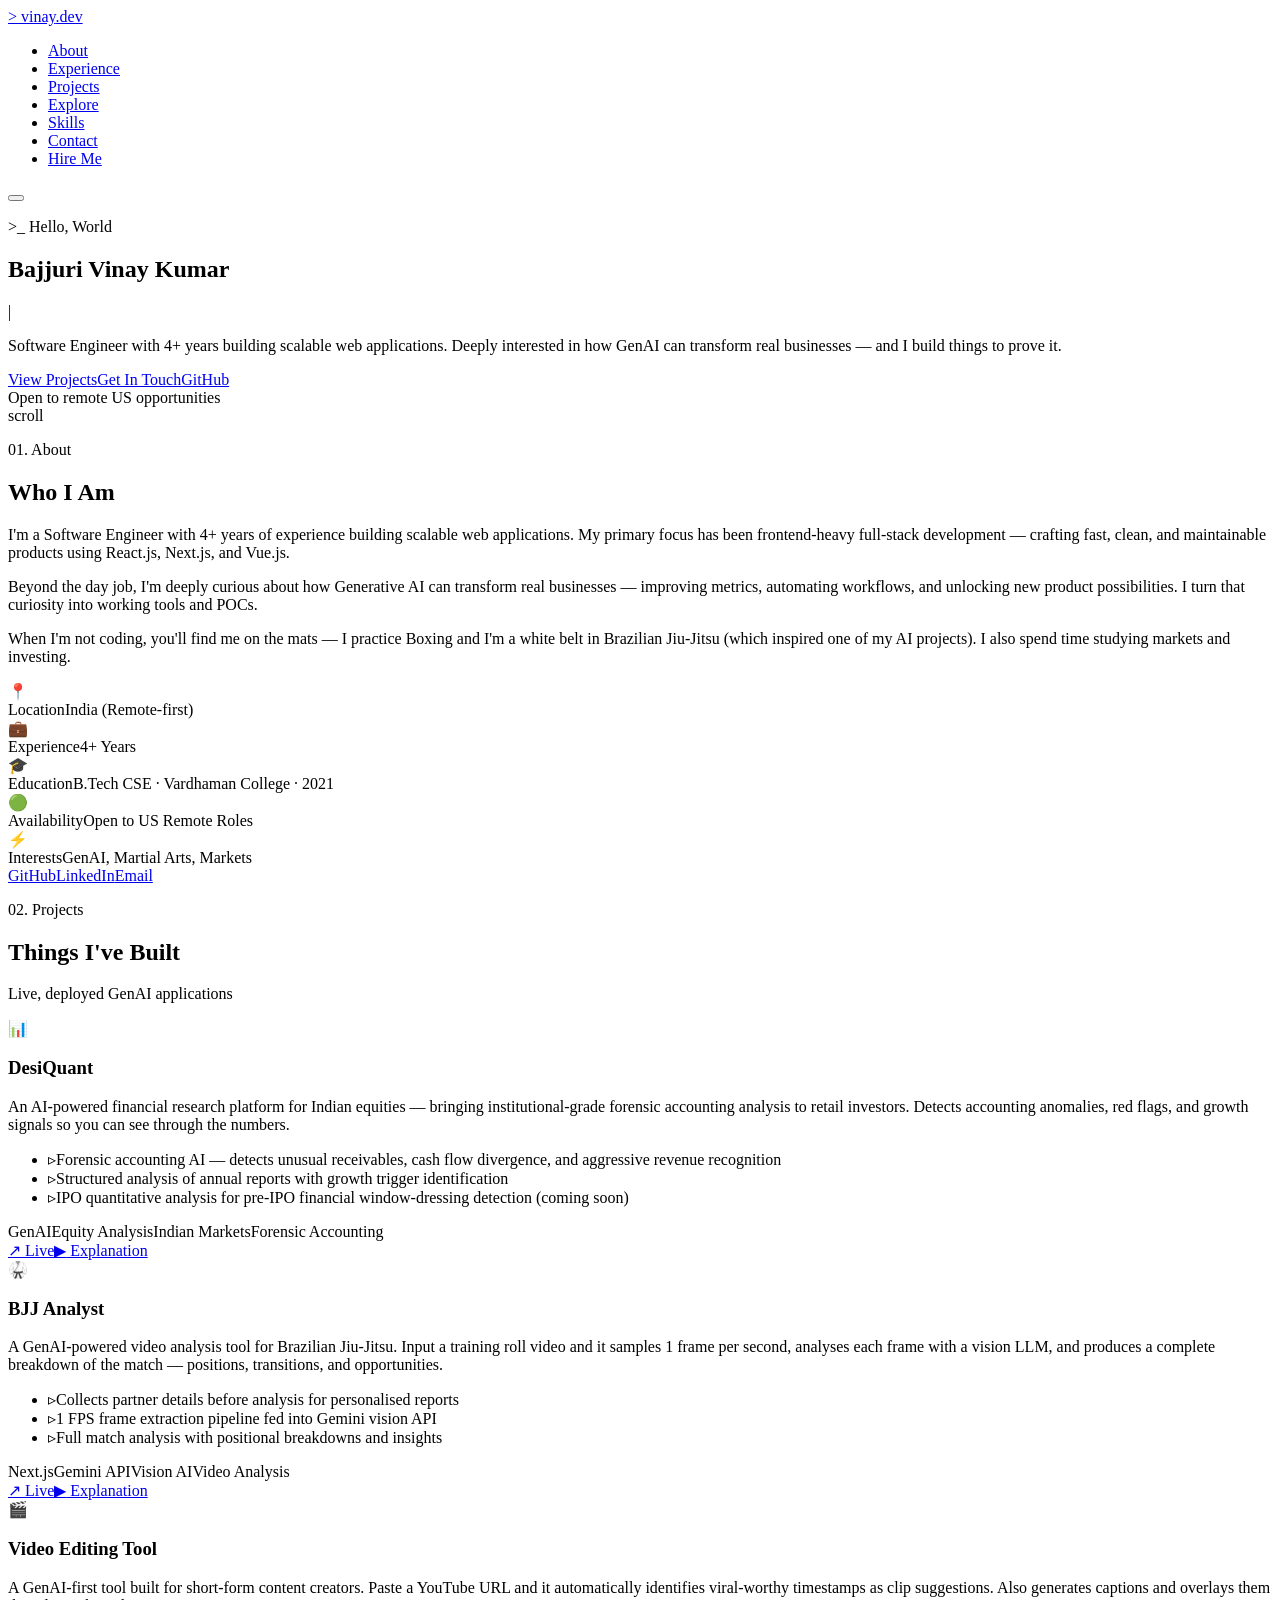
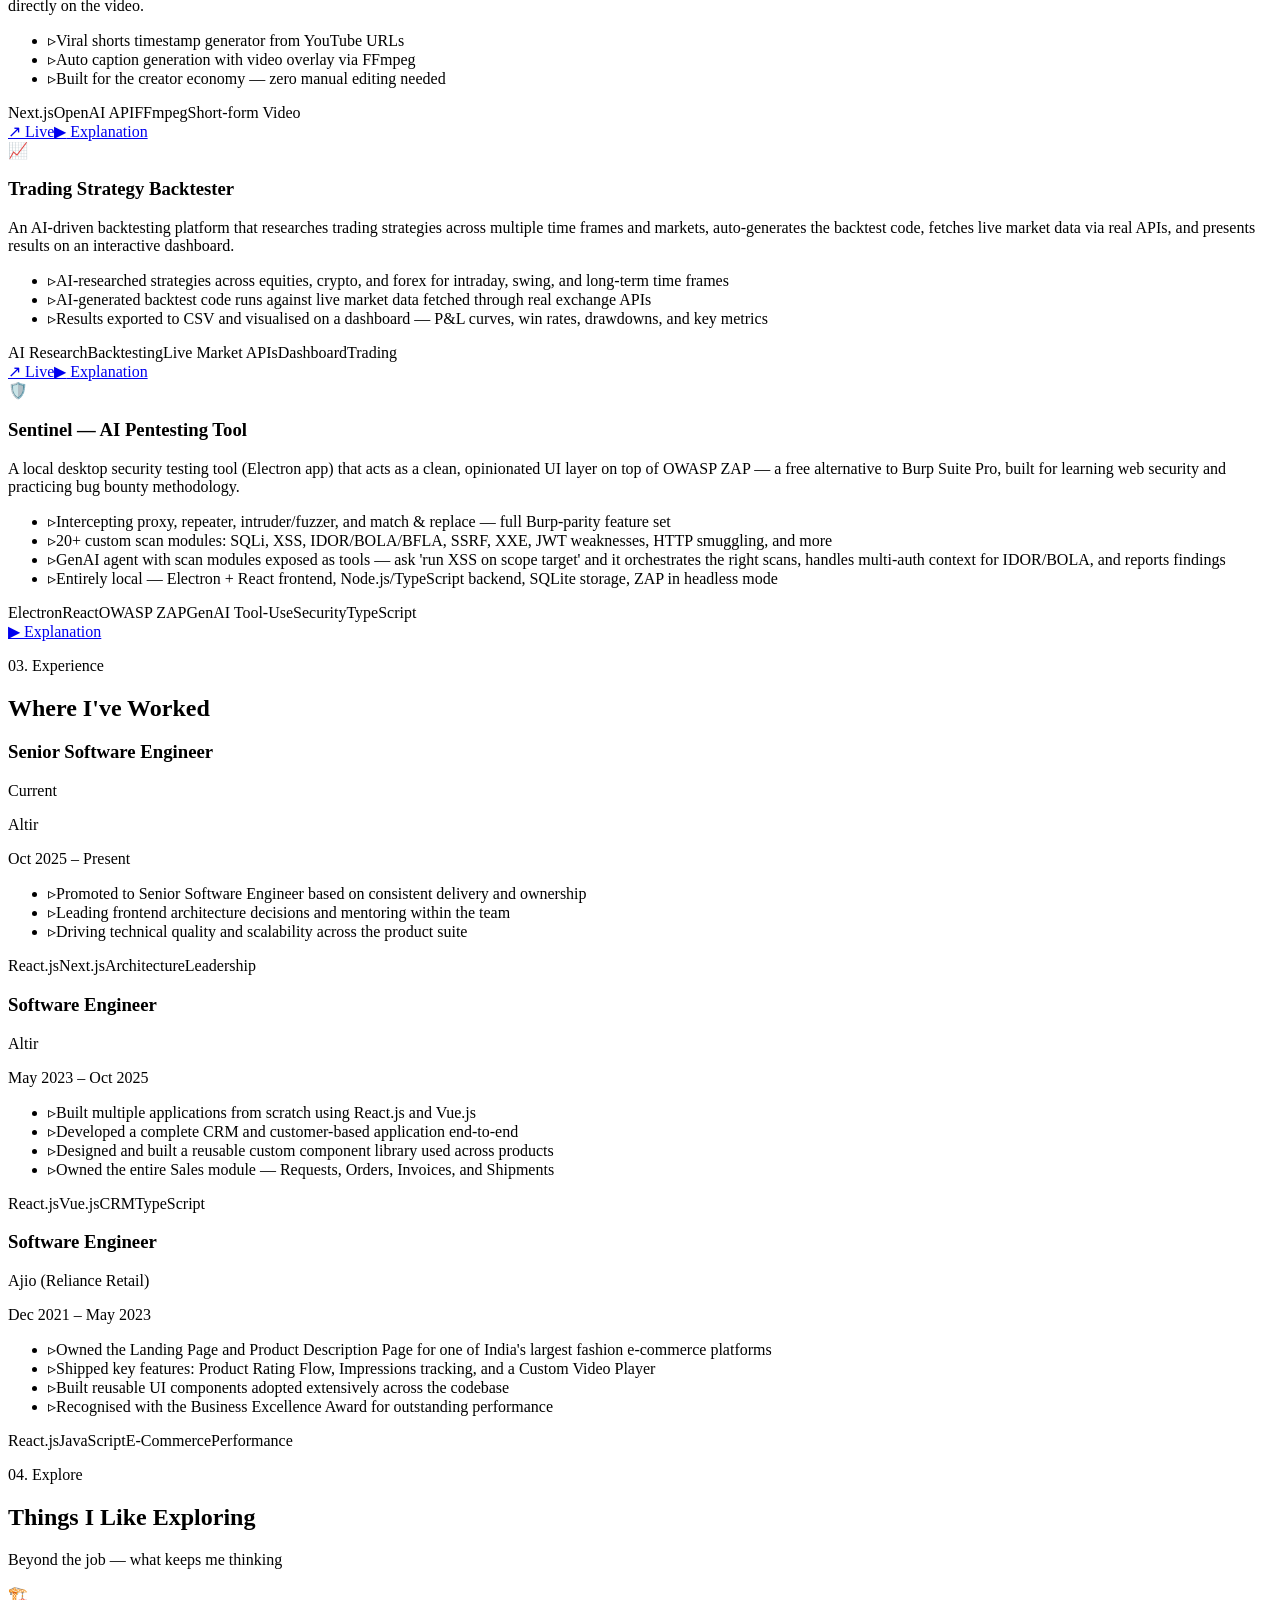
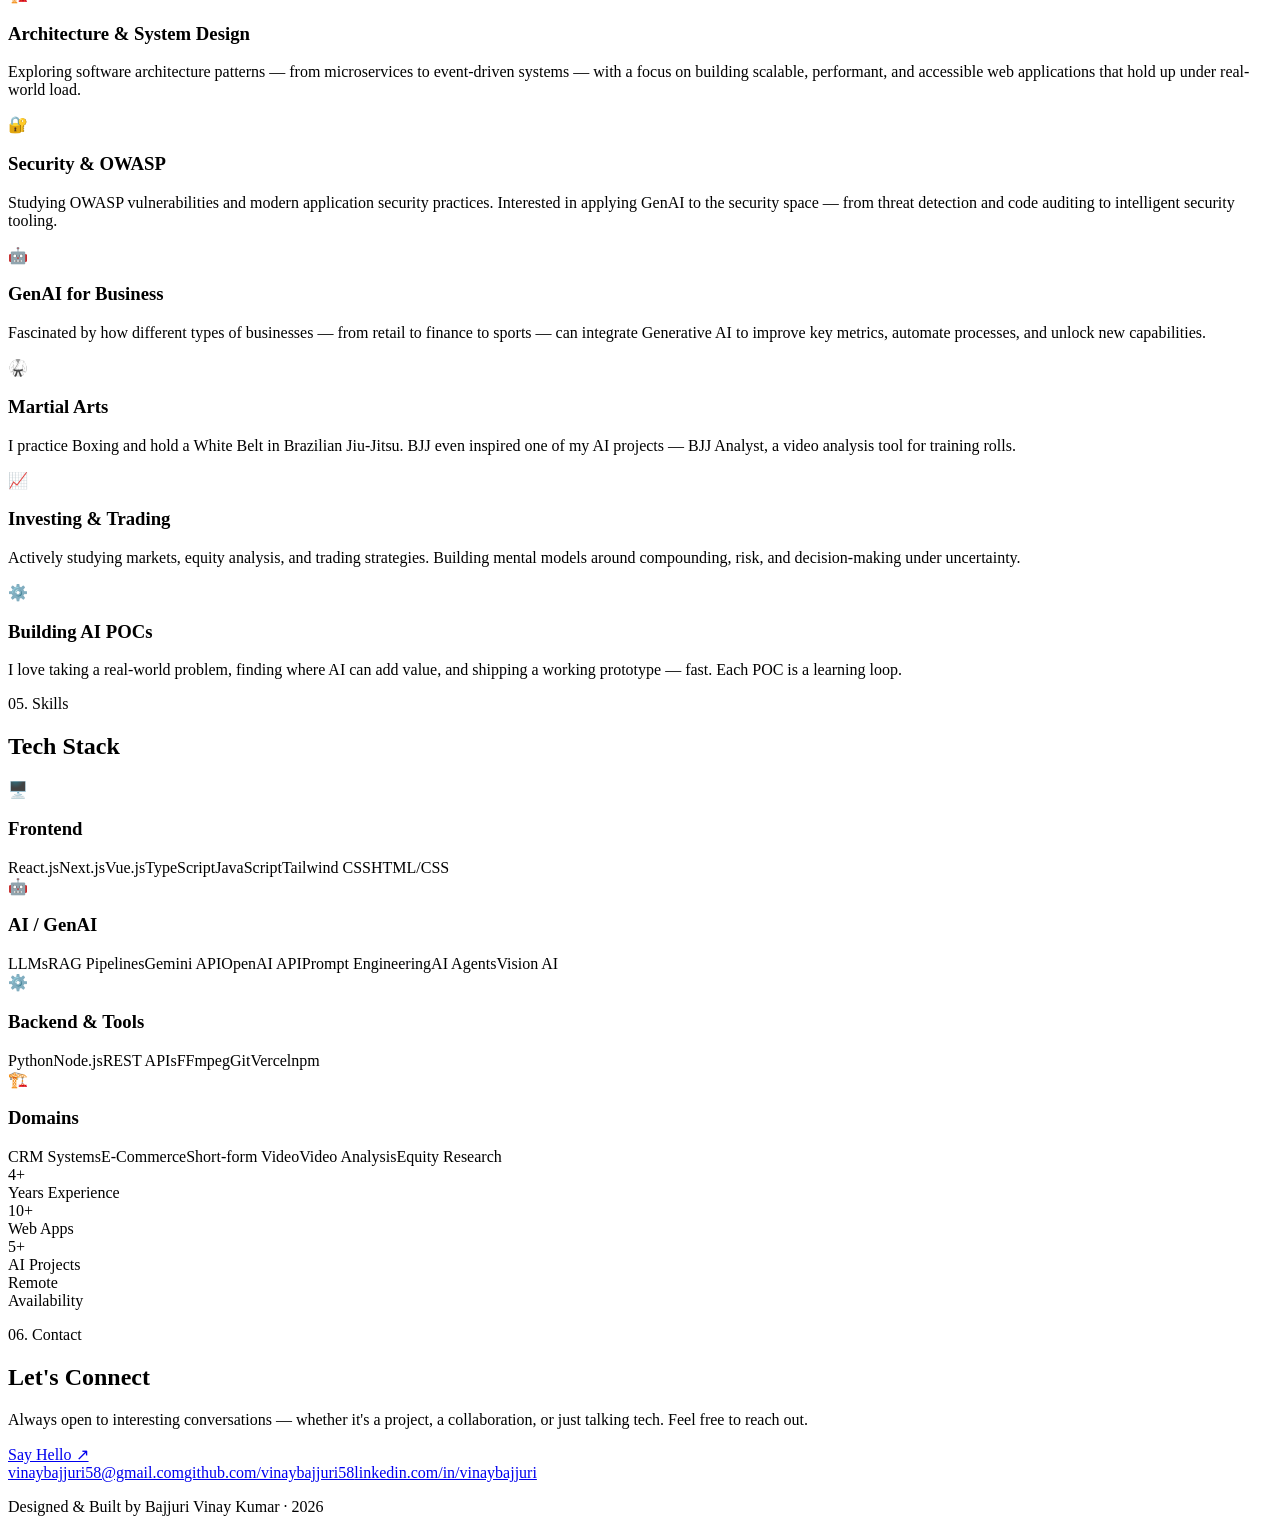
==== commit 6d5f7fad: "Feat: add Sentinel pentesting tool card, video explanation CTAs, and rename Live Demo to Live - Add " ====
--- a/out/index.html
+++ b/out/index.html
@@ -1 +1 @@
-<!DOCTYPE html><html lang="en" class="inter_5901b7c6-module__ec5Qua__variable"><head><meta charSet="utf-8"/><meta name="viewport" content="width=device-width, initial-scale=1"/><link rel="preload" href="/_next/static/media/83afe278b6a6bb3c-s.p.0q-301v4kxxnr.woff2" as="font" crossorigin="" type="font/woff2"/><link rel="stylesheet" href="/_next/static/chunks/0.501k8xkl8ta.css" data-precedence="next"/><link rel="preload" as="script" fetchPriority="low" href="/_next/static/chunks/0ht900cau6_ur.js"/><script src="/_next/static/chunks/0r8nt2o8muejo.js" async=""></script><script src="/_next/static/chunks/07lhk_q6pmm3r.js" async=""></script><script src="/_next/static/chunks/turbopack-05c8c~j12fn14.js" async=""></script><script src="/_next/static/chunks/0dbhjjzl8qfwv.js" async=""></script><script src="/_next/static/chunks/0fnyds5lnce~1.js" async=""></script><meta name="next-size-adjust" content=""/><title>Bajjuri Vinay Kumar | Software Engineer</title><meta name="description" content="Software Engineer with 4+ years building scalable web applications and GenAI-powered tools. Targeting remote US roles."/><meta name="keywords" content="Software Engineer,GenAI,Full Stack,React,Next.js,AI Engineer"/><meta property="og:title" content="Bajjuri Vinay Kumar | Software Engineer"/><meta property="og:description" content="Software Engineer with 4+ years building scalable web applications and GenAI tools."/><meta property="og:type" content="website"/><meta name="twitter:card" content="summary"/><meta name="twitter:title" content="Bajjuri Vinay Kumar | Software Engineer"/><meta name="twitter:description" content="Software Engineer with 4+ years building scalable web applications and GenAI tools."/><link rel="icon" href="/favicon.ico?favicon.0x3dzn~oxb6tn.ico" sizes="256x256" type="image/x-icon"/><script src="/_next/static/chunks/03~yq9q893hmn.js" noModule=""></script></head><body class="antialiased"><div hidden=""><!--$--><!--/$--></div><main class="min-h-screen bg-[#0a0a0f]"><header class="fixed top-0 left-0 right-0 z-50 border-b transition-all duration-300 bg-transparent border-transparent"><nav class="max-w-6xl mx-auto px-6 h-16 flex items-center justify-between"><a href="#hero" class="text-sm font-mono font-bold tracking-widest uppercase"><span class="text-zinc-400">&gt;</span> <span class="gradient-text">vinay</span><span class="text-zinc-500">.dev</span></a><ul class="hidden md:flex items-center gap-8"><li><a href="#about" class="text-sm text-zinc-500 hover:text-white transition-colors duration-200 font-mono">About</a></li><li><a href="#experience" class="text-sm text-zinc-500 hover:text-white transition-colors duration-200 font-mono">Experience</a></li><li><a href="#projects" class="text-sm text-zinc-500 hover:text-white transition-colors duration-200 font-mono">Projects</a></li><li><a href="#explore" class="text-sm text-zinc-500 hover:text-white transition-colors duration-200 font-mono">Explore</a></li><li><a href="#skills" class="text-sm text-zinc-500 hover:text-white transition-colors duration-200 font-mono">Skills</a></li><li><a href="#contact" class="text-sm text-zinc-500 hover:text-white transition-colors duration-200 font-mono">Contact</a></li><li><a href="mailto:vinaybajjuri58@gmail.com" class="text-sm font-mono px-4 py-1.5 rounded border border-zinc-700 text-zinc-300 hover:border-white hover:text-white transition-all duration-200">Hire Me</a></li></ul><button class="md:hidden flex flex-col gap-1.5 p-2" aria-label="Toggle menu"><span class="block h-0.5 w-5 bg-white transition-all "></span><span class="block h-0.5 w-5 bg-white transition-all "></span><span class="block h-0.5 w-5 bg-white transition-all "></span></button></nav></header><section id="hero" class="relative min-h-screen flex items-center justify-center grid-bg overflow-hidden"><div class="absolute top-1/4 left-1/4 w-96 h-96 bg-white/3 rounded-full blur-3xl pulse-slow pointer-events-none"></div><div class="absolute bottom-1/4 right-1/4 w-80 h-80 bg-white/2 rounded-full blur-3xl pulse-slow pointer-events-none" style="animation-delay:2.5s"></div><div class="relative max-w-6xl mx-auto px-6 pt-16 flex flex-col items-center text-center md:items-start md:text-left"><p class="animate-fadeup font-mono text-zinc-500 text-sm mb-4 tracking-widest uppercase"><span class="opacity-60">&gt;_</span> Hello, World</p><h1 class="animate-fadeup delay-1 text-5xl md:text-7xl font-bold tracking-tight text-white mb-4 leading-none"><span class="gradient-text">Bajjuri</span> <!-- -->Vinay Kumar</h1><div class="animate-fadeup delay-2 h-10 flex items-center gap-1 mb-6"><span class="text-2xl md:text-3xl font-mono text-zinc-200"></span><span class="text-2xl md:text-3xl text-zinc-200 cursor-blink">|</span></div><p class="animate-fadeup delay-3 max-w-xl text-zinc-300 text-lg md:text-xl leading-relaxed mb-8">Software Engineer with<!-- --> <span class="text-white font-semibold">4+ years</span> building scalable web applications. Deeply interested in how<!-- --> <span class="text-white font-semibold">GenAI</span> can transform real businesses — and I build things to prove it.</p><div class="animate-fadeup delay-4 flex flex-wrap gap-4 justify-center md:justify-start"><a href="#projects" class="px-6 py-3 rounded-lg bg-white hover:bg-zinc-200 text-black font-medium text-sm transition-all duration-200">View Projects</a><a href="#contact" class="px-6 py-3 rounded-lg border border-zinc-700 hover:border-zinc-400 text-zinc-400 hover:text-white font-medium text-sm transition-all duration-200">Get In Touch</a><a href="https://github.com/vinaybajjuri58" target="_blank" rel="noopener noreferrer" class="px-6 py-3 rounded-lg border border-zinc-700 hover:border-zinc-400 text-zinc-400 hover:text-white font-medium text-sm transition-all duration-200">GitHub</a></div><div class="animate-fadeup delay-5 mt-10 flex items-center gap-2"><span class="relative flex h-2.5 w-2.5"><span class="animate-ping absolute inline-flex h-full w-full rounded-full bg-emerald-400 opacity-75"></span><span class="relative inline-flex rounded-full h-2.5 w-2.5 bg-emerald-500"></span></span><span class="text-sm font-mono text-zinc-400">Open to remote US opportunities</span></div></div><div class="absolute bottom-8 left-1/2 -translate-x-1/2 flex flex-col items-center gap-1 opacity-30"><span class="text-xs font-mono text-zinc-600">scroll</span><div class="w-px h-8 bg-gradient-to-b from-zinc-600 to-transparent"></div></div></section><section id="about" class="py-24 px-6 bg-zinc-950"><div class="max-w-6xl mx-auto"><p class="font-mono text-zinc-500 text-xs tracking-widest uppercase mb-3">01. About</p><h2 class="text-3xl md:text-4xl font-bold text-white mb-12">Who I <span class="gradient-text">Am</span></h2><div class="grid md:grid-cols-2 gap-12 items-start"><div class="space-y-5 text-zinc-300 text-lg leading-relaxed"><p>I&#x27;m a Software Engineer with <span class="text-white font-semibold">4+ years of experience</span> building scalable web applications. My primary focus has been frontend-heavy full-stack development — crafting fast, clean, and maintainable products using<!-- --> <span class="text-white">React.js</span>,<!-- --> <span class="text-white">Next.js</span>, and<!-- --> <span class="text-white">Vue.js</span>.</p><p>Beyond the day job, I&#x27;m deeply curious about how<!-- --> <span class="text-white font-semibold">Generative AI</span> can transform real businesses — improving metrics, automating workflows, and unlocking new product possibilities. I turn that curiosity into working tools and POCs.</p><p>When I&#x27;m not coding, you&#x27;ll find me on the mats — I practice<!-- --> <span class="text-white font-semibold">Boxing</span> and I&#x27;m a white belt in<!-- --> <span class="text-white font-semibold">Brazilian Jiu-Jitsu</span> (which inspired one of my AI projects). I also spend time studying<!-- --> <span class="text-white font-semibold">markets and investing</span>.</p></div><div class="space-y-4"><div class="bg-zinc-900 border border-zinc-800 rounded-xl p-6 space-y-4"><div class="flex items-start gap-3"><span class="text-lg w-6 flex-shrink-0">📍</span><div><span class="block text-xs font-mono text-zinc-500 uppercase tracking-wider">Location</span><span class="text-base text-zinc-300">India (Remote-first)</span></div></div><div class="flex items-start gap-3"><span class="text-lg w-6 flex-shrink-0">💼</span><div><span class="block text-xs font-mono text-zinc-500 uppercase tracking-wider">Experience</span><span class="text-base text-zinc-300">4+ Years</span></div></div><div class="flex items-start gap-3"><span class="text-lg w-6 flex-shrink-0">🎓</span><div><span class="block text-xs font-mono text-zinc-500 uppercase tracking-wider">Education</span><span class="text-base text-zinc-300">B.Tech CSE · Vardhaman College · 2021</span></div></div><div class="flex items-start gap-3"><span class="text-lg w-6 flex-shrink-0">🟢</span><div><span class="block text-xs font-mono text-zinc-500 uppercase tracking-wider">Availability</span><span class="text-base text-zinc-300">Open to US Remote Roles</span></div></div><div class="flex items-start gap-3"><span class="text-lg w-6 flex-shrink-0">⚡</span><div><span class="block text-xs font-mono text-zinc-500 uppercase tracking-wider">Interests</span><span class="text-base text-zinc-300">GenAI, Martial Arts, Markets</span></div></div></div><div class="flex gap-3"><a href="https://github.com/vinaybajjuri58" target="_blank" rel="noopener noreferrer" class="flex-1 py-2.5 text-center text-sm font-mono border border-zinc-800 rounded-lg text-zinc-500 hover:border-zinc-400 hover:text-white transition-all">GitHub</a><a href="https://www.linkedin.com/in/vinaybajjuri" target="_blank" rel="noopener noreferrer" class="flex-1 py-2.5 text-center text-sm font-mono border border-zinc-800 rounded-lg text-zinc-500 hover:border-zinc-400 hover:text-white transition-all">LinkedIn</a><a href="mailto:vinaybajjuri58@gmail.com" class="flex-1 py-2.5 text-center text-sm font-mono border border-zinc-800 rounded-lg text-zinc-500 hover:border-zinc-400 hover:text-white transition-all">Email</a></div></div></div></div></section><section id="projects" class="py-24 px-6"><div class="max-w-6xl mx-auto"><p class="font-mono text-zinc-500 text-xs tracking-widest uppercase mb-3">02. Projects</p><h2 class="text-3xl md:text-4xl font-bold text-white mb-4">Things I&#x27;ve <span class="gradient-text">Built</span></h2><p class="text-zinc-400 text-base font-mono mb-12">Live, deployed GenAI applications</p><div class="grid md:grid-cols-2 gap-5"><div class="group bg-zinc-900 border border-zinc-800 rounded-xl overflow-hidden hover:border-zinc-600 hover:scale-[1.02] transition-all duration-300 flex flex-col"><div class="h-px w-full bg-gradient-to-r from-emerald-500/60 to-transparent"></div><div class="p-6 flex flex-col flex-1"><div class="flex items-center gap-3 mb-3"><span class="text-2xl">📊</span><h3 class="text-lg font-bold text-white group-hover:text-zinc-300 transition-colors">DesiQuant</h3></div><p class="text-lg text-zinc-300 leading-relaxed mb-4">An AI-powered financial research platform for Indian equities — bringing institutional-grade forensic accounting analysis to retail investors. Detects accounting anomalies, red flags, and growth signals so you can see through the numbers.</p><ul class="space-y-1.5 mb-5 flex-1"><li class="flex items-start gap-2 text-base text-zinc-400"><span class="text-zinc-400 mt-0.5 flex-shrink-0">▹</span>Forensic accounting AI — detects unusual receivables, cash flow divergence, and aggressive revenue recognition</li><li class="flex items-start gap-2 text-base text-zinc-400"><span class="text-zinc-400 mt-0.5 flex-shrink-0">▹</span>Structured analysis of annual reports with growth trigger identification</li><li class="flex items-start gap-2 text-base text-zinc-400"><span class="text-zinc-400 mt-0.5 flex-shrink-0">▹</span>IPO quantitative analysis for pre-IPO financial window-dressing detection (coming soon)</li></ul><div class="flex flex-wrap gap-2 mb-4"><span class="text-xs font-mono px-2.5 py-0.5 rounded-full bg-zinc-800 border border-zinc-700 text-zinc-500">GenAI</span><span class="text-xs font-mono px-2.5 py-0.5 rounded-full bg-zinc-800 border border-zinc-700 text-zinc-500">Equity Analysis</span><span class="text-xs font-mono px-2.5 py-0.5 rounded-full bg-zinc-800 border border-zinc-700 text-zinc-500">Indian Markets</span><span class="text-xs font-mono px-2.5 py-0.5 rounded-full bg-zinc-800 border border-zinc-700 text-zinc-500">Forensic Accounting</span></div><div class="flex gap-3 mt-auto"><a href="https://desiquant.com/" target="_blank" rel="noopener noreferrer" class="flex items-center gap-1.5 text-xs font-mono px-4 py-2 rounded-lg border border-zinc-700 text-zinc-400 hover:border-white hover:text-white transition-all duration-200"><span>↗</span> Live Demo</a></div></div></div><div class="group bg-zinc-900 border border-zinc-800 rounded-xl overflow-hidden hover:border-zinc-600 hover:scale-[1.02] transition-all duration-300 flex flex-col"><div class="h-px w-full bg-gradient-to-r from-blue-500/60 to-transparent"></div><div class="p-6 flex flex-col flex-1"><div class="flex items-center gap-3 mb-3"><span class="text-2xl">🥋</span><h3 class="text-lg font-bold text-white group-hover:text-zinc-300 transition-colors">BJJ Analyst</h3></div><p class="text-lg text-zinc-300 leading-relaxed mb-4">A GenAI-powered video analysis tool for Brazilian Jiu-Jitsu. Input a training roll video and it samples 1 frame per second, analyses each frame with a vision LLM, and produces a complete breakdown of the match — positions, transitions, and opportunities.</p><ul class="space-y-1.5 mb-5 flex-1"><li class="flex items-start gap-2 text-base text-zinc-400"><span class="text-zinc-400 mt-0.5 flex-shrink-0">▹</span>Collects partner details before analysis for personalised reports</li><li class="flex items-start gap-2 text-base text-zinc-400"><span class="text-zinc-400 mt-0.5 flex-shrink-0">▹</span>1 FPS frame extraction pipeline fed into Gemini vision API</li><li class="flex items-start gap-2 text-base text-zinc-400"><span class="text-zinc-400 mt-0.5 flex-shrink-0">▹</span>Full match analysis with positional breakdowns and insights</li></ul><div class="flex flex-wrap gap-2 mb-4"><span class="text-xs font-mono px-2.5 py-0.5 rounded-full bg-zinc-800 border border-zinc-700 text-zinc-500">Next.js</span><span class="text-xs font-mono px-2.5 py-0.5 rounded-full bg-zinc-800 border border-zinc-700 text-zinc-500">Gemini API</span><span class="text-xs font-mono px-2.5 py-0.5 rounded-full bg-zinc-800 border border-zinc-700 text-zinc-500">Vision AI</span><span class="text-xs font-mono px-2.5 py-0.5 rounded-full bg-zinc-800 border border-zinc-700 text-zinc-500">Video Analysis</span></div><div class="flex gap-3 mt-auto"><a href="https://bjj-analyst.vercel.app/" target="_blank" rel="noopener noreferrer" class="flex items-center gap-1.5 text-xs font-mono px-4 py-2 rounded-lg border border-zinc-700 text-zinc-400 hover:border-white hover:text-white transition-all duration-200"><span>↗</span> Live Demo</a></div></div></div><div class="group bg-zinc-900 border border-zinc-800 rounded-xl overflow-hidden hover:border-zinc-600 hover:scale-[1.02] transition-all duration-300 flex flex-col"><div class="h-px w-full bg-gradient-to-r from-purple-500/60 to-transparent"></div><div class="p-6 flex flex-col flex-1"><div class="flex items-center gap-3 mb-3"><span class="text-2xl">🎬</span><h3 class="text-lg font-bold text-white group-hover:text-zinc-300 transition-colors">Video Editing Tool</h3></div><p class="text-lg text-zinc-300 leading-relaxed mb-4">A GenAI-first tool built for short-form content creators. Paste a YouTube URL and it automatically identifies viral-worthy timestamps as clip suggestions. Also generates captions and overlays them directly on the video.</p><ul class="space-y-1.5 mb-5 flex-1"><li class="flex items-start gap-2 text-base text-zinc-400"><span class="text-zinc-400 mt-0.5 flex-shrink-0">▹</span>Viral shorts timestamp generator from YouTube URLs</li><li class="flex items-start gap-2 text-base text-zinc-400"><span class="text-zinc-400 mt-0.5 flex-shrink-0">▹</span>Auto caption generation with video overlay via FFmpeg</li><li class="flex items-start gap-2 text-base text-zinc-400"><span class="text-zinc-400 mt-0.5 flex-shrink-0">▹</span>Built for the creator economy — zero manual editing needed</li></ul><div class="flex flex-wrap gap-2 mb-4"><span class="text-xs font-mono px-2.5 py-0.5 rounded-full bg-zinc-800 border border-zinc-700 text-zinc-500">Next.js</span><span class="text-xs font-mono px-2.5 py-0.5 rounded-full bg-zinc-800 border border-zinc-700 text-zinc-500">OpenAI API</span><span class="text-xs font-mono px-2.5 py-0.5 rounded-full bg-zinc-800 border border-zinc-700 text-zinc-500">FFmpeg</span><span class="text-xs font-mono px-2.5 py-0.5 rounded-full bg-zinc-800 border border-zinc-700 text-zinc-500">Short-form Video</span></div><div class="flex gap-3 mt-auto"><a href="https://editing-tool-one.vercel.app/" target="_blank" rel="noopener noreferrer" class="flex items-center gap-1.5 text-xs font-mono px-4 py-2 rounded-lg border border-zinc-700 text-zinc-400 hover:border-white hover:text-white transition-all duration-200"><span>↗</span> Live Demo</a></div></div></div><div class="group bg-zinc-900 border border-zinc-800 rounded-xl overflow-hidden hover:border-zinc-600 hover:scale-[1.02] transition-all duration-300 flex flex-col"><div class="h-px w-full bg-gradient-to-r from-yellow-500/60 to-transparent"></div><div class="p-6 flex flex-col flex-1"><div class="flex items-center gap-3 mb-3"><span class="text-2xl">📈</span><h3 class="text-lg font-bold text-white group-hover:text-zinc-300 transition-colors">Trading Strategy Backtester</h3></div><p class="text-lg text-zinc-300 leading-relaxed mb-4">An AI-driven backtesting platform that researches trading strategies across multiple time frames and markets, auto-generates the backtest code, fetches live market data via real APIs, and presents results on an interactive dashboard.</p><ul class="space-y-1.5 mb-5 flex-1"><li class="flex items-start gap-2 text-base text-zinc-400"><span class="text-zinc-400 mt-0.5 flex-shrink-0">▹</span>AI-researched strategies across equities, crypto, and forex for intraday, swing, and long-term time frames</li><li class="flex items-start gap-2 text-base text-zinc-400"><span class="text-zinc-400 mt-0.5 flex-shrink-0">▹</span>AI-generated backtest code runs against live market data fetched through real exchange APIs</li><li class="flex items-start gap-2 text-base text-zinc-400"><span class="text-zinc-400 mt-0.5 flex-shrink-0">▹</span>Results exported to CSV and visualised on a dashboard — P&amp;L curves, win rates, drawdowns, and key metrics</li></ul><div class="flex flex-wrap gap-2 mb-4"><span class="text-xs font-mono px-2.5 py-0.5 rounded-full bg-zinc-800 border border-zinc-700 text-zinc-500">AI Research</span><span class="text-xs font-mono px-2.5 py-0.5 rounded-full bg-zinc-800 border border-zinc-700 text-zinc-500">Backtesting</span><span class="text-xs font-mono px-2.5 py-0.5 rounded-full bg-zinc-800 border border-zinc-700 text-zinc-500">Live Market APIs</span><span class="text-xs font-mono px-2.5 py-0.5 rounded-full bg-zinc-800 border border-zinc-700 text-zinc-500">Dashboard</span><span class="text-xs font-mono px-2.5 py-0.5 rounded-full bg-zinc-800 border border-zinc-700 text-zinc-500">Trading</span></div><div class="flex gap-3 mt-auto"><a href="https://strategies-backtest.vercel.app/" target="_blank" rel="noopener noreferrer" class="flex items-center gap-1.5 text-xs font-mono px-4 py-2 rounded-lg border border-zinc-700 text-zinc-400 hover:border-white hover:text-white transition-all duration-200"><span>↗</span> Live Demo</a></div></div></div></div></div></section><section id="experience" class="py-24 px-6 bg-[#080808]"><div class="max-w-6xl mx-auto"><p class="font-mono text-zinc-500 text-xs tracking-widest uppercase mb-3">03. Experience</p><h2 class="text-3xl md:text-4xl font-bold text-white mb-12">Where I&#x27;ve <span class="gradient-text">Worked</span></h2><div class="relative"><div class="absolute left-0 top-0 bottom-0 w-px bg-gradient-to-b from-zinc-500 via-zinc-800 to-transparent ml-[7px] hidden md:block"></div><div class="space-y-8"><div class="relative md:pl-10"><div class="hidden md:block absolute left-0 top-1.5 w-3.5 h-3.5 rounded-full border-2 bg-[#080808] border-white"></div><div class="border rounded-xl p-6 transition-all duration-300 group bg-zinc-900 border-zinc-700 hover:border-zinc-500"><div class="flex flex-col sm:flex-row sm:items-center sm:justify-between gap-2 mb-4"><div><div class="flex items-center gap-2"><h3 class="text-lg font-bold text-white">Senior Software Engineer</h3><span class="text-xs font-mono px-2 py-0.5 rounded-full bg-white/10 border border-white/20 text-white">Current</span></div><p class="text-zinc-300 font-mono text-base">Altir</p></div><span class="text-xs font-mono text-zinc-500 bg-zinc-800 px-3 py-1 rounded-full border border-zinc-700 whitespace-nowrap">Oct 2025 – Present</span></div><ul class="space-y-2 mb-4"><li class="flex items-start gap-2 text-lg text-zinc-300"><span class="text-zinc-400 mt-1 flex-shrink-0">▹</span>Promoted to Senior Software Engineer based on consistent delivery and ownership</li><li class="flex items-start gap-2 text-lg text-zinc-300"><span class="text-zinc-400 mt-1 flex-shrink-0">▹</span>Leading frontend architecture decisions and mentoring within the team</li><li class="flex items-start gap-2 text-lg text-zinc-300"><span class="text-zinc-400 mt-1 flex-shrink-0">▹</span>Driving technical quality and scalability across the product suite</li></ul><div class="flex flex-wrap gap-2"><span class="text-xs font-mono px-2.5 py-0.5 rounded-full bg-zinc-800 border border-zinc-700 text-zinc-500">React.js</span><span class="text-xs font-mono px-2.5 py-0.5 rounded-full bg-zinc-800 border border-zinc-700 text-zinc-500">Next.js</span><span class="text-xs font-mono px-2.5 py-0.5 rounded-full bg-zinc-800 border border-zinc-700 text-zinc-500">Architecture</span><span class="text-xs font-mono px-2.5 py-0.5 rounded-full bg-zinc-800 border border-zinc-700 text-zinc-500">Leadership</span></div></div></div><div class="relative md:pl-10"><div class="hidden md:block absolute left-0 top-1.5 w-3.5 h-3.5 rounded-full border-2 bg-[#080808] border-zinc-600"></div><div class="border rounded-xl p-6 transition-all duration-300 group bg-zinc-950 border-zinc-800 hover:border-zinc-700"><div class="flex flex-col sm:flex-row sm:items-center sm:justify-between gap-2 mb-4"><div><div class="flex items-center gap-2"><h3 class="text-lg font-bold text-white">Software Engineer</h3></div><p class="text-zinc-300 font-mono text-base">Altir</p></div><span class="text-xs font-mono text-zinc-500 bg-zinc-800 px-3 py-1 rounded-full border border-zinc-700 whitespace-nowrap">May 2023 – Oct 2025</span></div><ul class="space-y-2 mb-4"><li class="flex items-start gap-2 text-lg text-zinc-300"><span class="text-zinc-400 mt-1 flex-shrink-0">▹</span>Built multiple applications from scratch using React.js and Vue.js</li><li class="flex items-start gap-2 text-lg text-zinc-300"><span class="text-zinc-400 mt-1 flex-shrink-0">▹</span>Developed a complete CRM and customer-based application end-to-end</li><li class="flex items-start gap-2 text-lg text-zinc-300"><span class="text-zinc-400 mt-1 flex-shrink-0">▹</span>Designed and built a reusable custom component library used across products</li><li class="flex items-start gap-2 text-lg text-zinc-300"><span class="text-zinc-400 mt-1 flex-shrink-0">▹</span>Owned the entire Sales module — Requests, Orders, Invoices, and Shipments</li></ul><div class="flex flex-wrap gap-2"><span class="text-xs font-mono px-2.5 py-0.5 rounded-full bg-zinc-800 border border-zinc-700 text-zinc-500">React.js</span><span class="text-xs font-mono px-2.5 py-0.5 rounded-full bg-zinc-800 border border-zinc-700 text-zinc-500">Vue.js</span><span class="text-xs font-mono px-2.5 py-0.5 rounded-full bg-zinc-800 border border-zinc-700 text-zinc-500">CRM</span><span class="text-xs font-mono px-2.5 py-0.5 rounded-full bg-zinc-800 border border-zinc-700 text-zinc-500">TypeScript</span></div></div></div><div class="relative md:pl-10"><div class="hidden md:block absolute left-0 top-1.5 w-3.5 h-3.5 rounded-full border-2 bg-[#080808] border-zinc-600"></div><div class="border rounded-xl p-6 transition-all duration-300 group bg-zinc-950 border-zinc-800 hover:border-zinc-700"><div class="flex flex-col sm:flex-row sm:items-center sm:justify-between gap-2 mb-4"><div><div class="flex items-center gap-2"><h3 class="text-lg font-bold text-white">Software Engineer</h3></div><p class="text-zinc-300 font-mono text-base">Ajio (Reliance Retail)</p></div><span class="text-xs font-mono text-zinc-500 bg-zinc-800 px-3 py-1 rounded-full border border-zinc-700 whitespace-nowrap">Dec 2021 – May 2023</span></div><ul class="space-y-2 mb-4"><li class="flex items-start gap-2 text-lg text-zinc-300"><span class="text-zinc-400 mt-1 flex-shrink-0">▹</span>Owned the Landing Page and Product Description Page for one of India&#x27;s largest fashion e-commerce platforms</li><li class="flex items-start gap-2 text-lg text-zinc-300"><span class="text-zinc-400 mt-1 flex-shrink-0">▹</span>Shipped key features: Product Rating Flow, Impressions tracking, and a Custom Video Player</li><li class="flex items-start gap-2 text-lg text-zinc-300"><span class="text-zinc-400 mt-1 flex-shrink-0">▹</span>Built reusable UI components adopted extensively across the codebase</li><li class="flex items-start gap-2 text-lg text-zinc-300"><span class="text-zinc-400 mt-1 flex-shrink-0">▹</span>Recognised with the Business Excellence Award for outstanding performance</li></ul><div class="flex flex-wrap gap-2"><span class="text-xs font-mono px-2.5 py-0.5 rounded-full bg-zinc-800 border border-zinc-700 text-zinc-500">React.js</span><span class="text-xs font-mono px-2.5 py-0.5 rounded-full bg-zinc-800 border border-zinc-700 text-zinc-500">JavaScript</span><span class="text-xs font-mono px-2.5 py-0.5 rounded-full bg-zinc-800 border border-zinc-700 text-zinc-500">E-Commerce</span><span class="text-xs font-mono px-2.5 py-0.5 rounded-full bg-zinc-800 border border-zinc-700 text-zinc-500">Performance</span></div></div></div></div></div></div></section><section id="explore" class="py-24 px-6 bg-zinc-950"><div class="max-w-6xl mx-auto"><p class="font-mono text-zinc-500 text-xs tracking-widest uppercase mb-3">04. Explore</p><h2 class="text-3xl md:text-4xl font-bold text-white mb-4">Things I Like <span class="gradient-text">Exploring</span></h2><p class="text-zinc-400 text-base font-mono mb-12">Beyond the job — what keeps me thinking</p><div class="grid sm:grid-cols-2 lg:grid-cols-3 gap-4"><div class="bg-zinc-900 border border-zinc-800 rounded-xl p-5 hover:border-zinc-600 transition-all duration-300 group"><div class="w-10 h-10 rounded-lg bg-zinc-800 border border-zinc-700 flex items-center justify-center text-xl mb-4">🏗️</div><h3 class="text-base font-bold text-white mb-2 group-hover:text-zinc-300 transition-colors">Architecture &amp; System Design</h3><p class="text-base text-zinc-400 leading-relaxed">Exploring software architecture patterns — from microservices to event-driven systems — with a focus on building scalable, performant, and accessible web applications that hold up under real-world load.</p></div><div class="bg-zinc-900 border border-zinc-800 rounded-xl p-5 hover:border-zinc-600 transition-all duration-300 group"><div class="w-10 h-10 rounded-lg bg-zinc-800 border border-zinc-700 flex items-center justify-center text-xl mb-4">🔐</div><h3 class="text-base font-bold text-white mb-2 group-hover:text-zinc-300 transition-colors">Security &amp; OWASP</h3><p class="text-base text-zinc-400 leading-relaxed">Studying OWASP vulnerabilities and modern application security practices. Interested in applying GenAI to the security space — from threat detection and code auditing to intelligent security tooling.</p></div><div class="bg-zinc-900 border border-zinc-800 rounded-xl p-5 hover:border-zinc-600 transition-all duration-300 group"><div class="w-10 h-10 rounded-lg bg-zinc-800 border border-zinc-700 flex items-center justify-center text-xl mb-4">🤖</div><h3 class="text-base font-bold text-white mb-2 group-hover:text-zinc-300 transition-colors">GenAI for Business</h3><p class="text-base text-zinc-400 leading-relaxed">Fascinated by how different types of businesses — from retail to finance to sports — can integrate Generative AI to improve key metrics, automate processes, and unlock new capabilities.</p></div><div class="bg-zinc-900 border border-zinc-800 rounded-xl p-5 hover:border-zinc-600 transition-all duration-300 group"><div class="w-10 h-10 rounded-lg bg-zinc-800 border border-zinc-700 flex items-center justify-center text-xl mb-4">🥋</div><h3 class="text-base font-bold text-white mb-2 group-hover:text-zinc-300 transition-colors">Martial Arts</h3><p class="text-base text-zinc-400 leading-relaxed">I practice Boxing and hold a White Belt in Brazilian Jiu-Jitsu. BJJ even inspired one of my AI projects — BJJ Analyst, a video analysis tool for training rolls.</p></div><div class="bg-zinc-900 border border-zinc-800 rounded-xl p-5 hover:border-zinc-600 transition-all duration-300 group"><div class="w-10 h-10 rounded-lg bg-zinc-800 border border-zinc-700 flex items-center justify-center text-xl mb-4">📈</div><h3 class="text-base font-bold text-white mb-2 group-hover:text-zinc-300 transition-colors">Investing &amp; Trading</h3><p class="text-base text-zinc-400 leading-relaxed">Actively studying markets, equity analysis, and trading strategies. Building mental models around compounding, risk, and decision-making under uncertainty.</p></div><div class="bg-zinc-900 border border-zinc-800 rounded-xl p-5 hover:border-zinc-600 transition-all duration-300 group"><div class="w-10 h-10 rounded-lg bg-zinc-800 border border-zinc-700 flex items-center justify-center text-xl mb-4">⚙️</div><h3 class="text-base font-bold text-white mb-2 group-hover:text-zinc-300 transition-colors">Building AI POCs</h3><p class="text-base text-zinc-400 leading-relaxed">I love taking a real-world problem, finding where AI can add value, and shipping a working prototype — fast. Each POC is a learning loop.</p></div></div></div></section><section id="skills" class="py-24 px-6 bg-[#080808]"><div class="max-w-6xl mx-auto"><p class="font-mono text-zinc-500 text-xs tracking-widest uppercase mb-3">05. Skills</p><h2 class="text-3xl md:text-4xl font-bold text-white mb-12">Tech <span class="gradient-text">Stack</span></h2><div class="grid sm:grid-cols-2 lg:grid-cols-4 gap-6"><div class="bg-zinc-950 border border-zinc-800 rounded-xl p-5 hover:border-zinc-600 transition-all duration-300"><div class="flex items-center gap-2 mb-4"><span class="text-xl">🖥️</span><h3 class="text-base font-bold text-white">Frontend</h3></div><div class="flex flex-wrap gap-2"><span class="text-sm font-mono px-2.5 py-1 rounded-lg bg-zinc-900 border border-zinc-800 text-zinc-300 hover:border-zinc-500 hover:text-white transition-all cursor-default">React.js</span><span class="text-sm font-mono px-2.5 py-1 rounded-lg bg-zinc-900 border border-zinc-800 text-zinc-300 hover:border-zinc-500 hover:text-white transition-all cursor-default">Next.js</span><span class="text-sm font-mono px-2.5 py-1 rounded-lg bg-zinc-900 border border-zinc-800 text-zinc-300 hover:border-zinc-500 hover:text-white transition-all cursor-default">Vue.js</span><span class="text-sm font-mono px-2.5 py-1 rounded-lg bg-zinc-900 border border-zinc-800 text-zinc-300 hover:border-zinc-500 hover:text-white transition-all cursor-default">TypeScript</span><span class="text-sm font-mono px-2.5 py-1 rounded-lg bg-zinc-900 border border-zinc-800 text-zinc-300 hover:border-zinc-500 hover:text-white transition-all cursor-default">JavaScript</span><span class="text-sm font-mono px-2.5 py-1 rounded-lg bg-zinc-900 border border-zinc-800 text-zinc-300 hover:border-zinc-500 hover:text-white transition-all cursor-default">Tailwind CSS</span><span class="text-sm font-mono px-2.5 py-1 rounded-lg bg-zinc-900 border border-zinc-800 text-zinc-300 hover:border-zinc-500 hover:text-white transition-all cursor-default">HTML/CSS</span></div></div><div class="bg-zinc-950 border border-zinc-800 rounded-xl p-5 hover:border-zinc-600 transition-all duration-300"><div class="flex items-center gap-2 mb-4"><span class="text-xl">🤖</span><h3 class="text-base font-bold text-white">AI / GenAI</h3></div><div class="flex flex-wrap gap-2"><span class="text-sm font-mono px-2.5 py-1 rounded-lg bg-zinc-900 border border-zinc-800 text-zinc-300 hover:border-zinc-500 hover:text-white transition-all cursor-default">LLMs</span><span class="text-sm font-mono px-2.5 py-1 rounded-lg bg-zinc-900 border border-zinc-800 text-zinc-300 hover:border-zinc-500 hover:text-white transition-all cursor-default">RAG Pipelines</span><span class="text-sm font-mono px-2.5 py-1 rounded-lg bg-zinc-900 border border-zinc-800 text-zinc-300 hover:border-zinc-500 hover:text-white transition-all cursor-default">Gemini API</span><span class="text-sm font-mono px-2.5 py-1 rounded-lg bg-zinc-900 border border-zinc-800 text-zinc-300 hover:border-zinc-500 hover:text-white transition-all cursor-default">OpenAI API</span><span class="text-sm font-mono px-2.5 py-1 rounded-lg bg-zinc-900 border border-zinc-800 text-zinc-300 hover:border-zinc-500 hover:text-white transition-all cursor-default">Prompt Engineering</span><span class="text-sm font-mono px-2.5 py-1 rounded-lg bg-zinc-900 border border-zinc-800 text-zinc-300 hover:border-zinc-500 hover:text-white transition-all cursor-default">AI Agents</span><span class="text-sm font-mono px-2.5 py-1 rounded-lg bg-zinc-900 border border-zinc-800 text-zinc-300 hover:border-zinc-500 hover:text-white transition-all cursor-default">Vision AI</span></div></div><div class="bg-zinc-950 border border-zinc-800 rounded-xl p-5 hover:border-zinc-600 transition-all duration-300"><div class="flex items-center gap-2 mb-4"><span class="text-xl">⚙️</span><h3 class="text-base font-bold text-white">Backend &amp; Tools</h3></div><div class="flex flex-wrap gap-2"><span class="text-sm font-mono px-2.5 py-1 rounded-lg bg-zinc-900 border border-zinc-800 text-zinc-300 hover:border-zinc-500 hover:text-white transition-all cursor-default">Python</span><span class="text-sm font-mono px-2.5 py-1 rounded-lg bg-zinc-900 border border-zinc-800 text-zinc-300 hover:border-zinc-500 hover:text-white transition-all cursor-default">Node.js</span><span class="text-sm font-mono px-2.5 py-1 rounded-lg bg-zinc-900 border border-zinc-800 text-zinc-300 hover:border-zinc-500 hover:text-white transition-all cursor-default">REST APIs</span><span class="text-sm font-mono px-2.5 py-1 rounded-lg bg-zinc-900 border border-zinc-800 text-zinc-300 hover:border-zinc-500 hover:text-white transition-all cursor-default">FFmpeg</span><span class="text-sm font-mono px-2.5 py-1 rounded-lg bg-zinc-900 border border-zinc-800 text-zinc-300 hover:border-zinc-500 hover:text-white transition-all cursor-default">Git</span><span class="text-sm font-mono px-2.5 py-1 rounded-lg bg-zinc-900 border border-zinc-800 text-zinc-300 hover:border-zinc-500 hover:text-white transition-all cursor-default">Vercel</span><span class="text-sm font-mono px-2.5 py-1 rounded-lg bg-zinc-900 border border-zinc-800 text-zinc-300 hover:border-zinc-500 hover:text-white transition-all cursor-default">npm</span></div></div><div class="bg-zinc-950 border border-zinc-800 rounded-xl p-5 hover:border-zinc-600 transition-all duration-300"><div class="flex items-center gap-2 mb-4"><span class="text-xl">🏗️</span><h3 class="text-base font-bold text-white">Domains</h3></div><div class="flex flex-wrap gap-2"><span class="text-sm font-mono px-2.5 py-1 rounded-lg bg-zinc-900 border border-zinc-800 text-zinc-300 hover:border-zinc-500 hover:text-white transition-all cursor-default">CRM Systems</span><span class="text-sm font-mono px-2.5 py-1 rounded-lg bg-zinc-900 border border-zinc-800 text-zinc-300 hover:border-zinc-500 hover:text-white transition-all cursor-default">E-Commerce</span><span class="text-sm font-mono px-2.5 py-1 rounded-lg bg-zinc-900 border border-zinc-800 text-zinc-300 hover:border-zinc-500 hover:text-white transition-all cursor-default">Short-form Video</span><span class="text-sm font-mono px-2.5 py-1 rounded-lg bg-zinc-900 border border-zinc-800 text-zinc-300 hover:border-zinc-500 hover:text-white transition-all cursor-default">Video Analysis</span><span class="text-sm font-mono px-2.5 py-1 rounded-lg bg-zinc-900 border border-zinc-800 text-zinc-300 hover:border-zinc-500 hover:text-white transition-all cursor-default">Equity Research</span></div></div></div><div class="mt-10 bg-zinc-950 border border-zinc-800 rounded-xl p-5 flex flex-wrap gap-6 justify-around"><div class="text-center"><div class="text-2xl font-bold text-white">4+</div><div class="text-base font-mono text-zinc-400 mt-1">Years Experience</div></div><div class="text-center"><div class="text-2xl font-bold text-white">10+</div><div class="text-base font-mono text-zinc-400 mt-1">Web Apps</div></div><div class="text-center"><div class="text-2xl font-bold text-white">5+</div><div class="text-base font-mono text-zinc-400 mt-1">AI Projects</div></div><div class="text-center"><div class="text-2xl font-bold text-white">Remote</div><div class="text-base font-mono text-zinc-400 mt-1">Availability</div></div></div></div></section><section id="contact" class="relative py-24 px-6 bg-zinc-950 overflow-hidden"><div class="absolute top-1/2 left-1/2 -translate-x-1/2 -translate-y-1/2 w-[600px] h-[300px] bg-white/3 rounded-full blur-3xl pointer-events-none"></div><div class="relative max-w-3xl mx-auto text-center"><p class="font-mono text-zinc-500 text-xs tracking-widest uppercase mb-3">06. Contact</p><h2 class="text-3xl md:text-4xl font-bold text-white mb-4">Let&#x27;s <span class="gradient-text">Connect</span></h2><p class="text-zinc-300 text-lg leading-relaxed mb-10 max-w-xl mx-auto">Always open to interesting conversations — whether it&#x27;s a project, a collaboration, or just talking tech. Feel free to reach out.</p><a href="mailto:vinaybajjuri58@gmail.com" class="inline-block px-8 py-3.5 rounded-lg bg-white hover:bg-zinc-200 text-black font-medium text-sm transition-all duration-200 mb-10">Say Hello ↗</a><div class="flex flex-wrap justify-center gap-4 mb-16"><a href="mailto:vinaybajjuri58@gmail.com" rel="noopener noreferrer" class="text-base font-mono text-zinc-400 hover:text-white transition-colors">vinaybajjuri58@gmail.com</a><a href="https://github.com/vinaybajjuri58" target="_blank" rel="noopener noreferrer" class="text-base font-mono text-zinc-400 hover:text-white transition-colors">github.com/vinaybajjuri58</a><a href="https://www.linkedin.com/in/vinaybajjuri" target="_blank" rel="noopener noreferrer" class="text-base font-mono text-zinc-400 hover:text-white transition-colors">linkedin.com/in/vinaybajjuri</a></div><div class="border-t border-zinc-800 pt-8"><p class="text-xs font-mono text-zinc-700">Designed &amp; Built by<!-- --> <span class="text-zinc-600">Bajjuri Vinay Kumar</span> <!-- -->·<!-- --> <span class="text-zinc-700">2026</span></p></div></div></section></main><!--$--><!--/$--><script src="/_next/static/chunks/0ht900cau6_ur.js" id="_R_" async=""></script><script>(self.__next_f=self.__next_f||[]).push([0])</script><script>self.__next_f.push([1,"1:\"$Sreact.fragment\"\n2:I[39756,[\"/_next/static/chunks/0dbhjjzl8qfwv.js\"],\"default\"]\n3:I[37457,[\"/_next/static/chunks/0dbhjjzl8qfwv.js\"],\"default\"]\n4:I[62319,[\"/_next/static/chunks/0dbhjjzl8qfwv.js\",\"/_next/static/chunks/0fnyds5lnce~1.js\"],\"default\"]\n5:I[92349,[\"/_next/static/chunks/0dbhjjzl8qfwv.js\",\"/_next/static/chunks/0fnyds5lnce~1.js\"],\"default\"]\n14:I[68027,[\"/_next/static/chunks/0dbhjjzl8qfwv.js\"],\"default\",1]\n:HL[\"/_next/static/chunks/0.501k8xkl8ta.css\",\"style\"]\n:HL[\"/_next/static/media/83afe278b6a6bb3c-s.p.0q-301v4kxxnr.woff2\",\"font\",{\"crossOrigin\":\"\",\"type\":\"font/woff2\"}]\n"])</script><script>self.__next_f.push([1,"0:{\"P\":null,\"c\":[\"\",\"\"],\"q\":\"\",\"i\":false,\"f\":[[[\"\",{\"children\":[\"__PAGE__\",{}]},\"$undefined\",\"$undefined\",16],[[\"$\",\"$1\",\"c\",{\"children\":[[[\"$\",\"link\",\"0\",{\"rel\":\"stylesheet\",\"href\":\"/_next/static/chunks/0.501k8xkl8ta.css\",\"precedence\":\"next\",\"crossOrigin\":\"$undefined\",\"nonce\":\"$undefined\"}],[\"$\",\"script\",\"script-0\",{\"src\":\"/_next/static/chunks/0dbhjjzl8qfwv.js\",\"async\":true,\"nonce\":\"$undefined\"}]],[\"$\",\"html\",null,{\"lang\":\"en\",\"className\":\"inter_5901b7c6-module__ec5Qua__variable\",\"children\":[\"$\",\"body\",null,{\"className\":\"antialiased\",\"children\":[\"$\",\"$L2\",null,{\"parallelRouterKey\":\"children\",\"error\":\"$undefined\",\"errorStyles\":\"$undefined\",\"errorScripts\":\"$undefined\",\"template\":[\"$\",\"$L3\",null,{}],\"templateStyles\":\"$undefined\",\"templateScripts\":\"$undefined\",\"notFound\":[[[\"$\",\"title\",null,{\"children\":\"404: This page could not be found.\"}],[\"$\",\"div\",null,{\"style\":{\"fontFamily\":\"system-ui,\\\"Segoe UI\\\",Roboto,Helvetica,Arial,sans-serif,\\\"Apple Color Emoji\\\",\\\"Segoe UI Emoji\\\"\",\"height\":\"100vh\",\"textAlign\":\"center\",\"display\":\"flex\",\"flexDirection\":\"column\",\"alignItems\":\"center\",\"justifyContent\":\"center\"},\"children\":[\"$\",\"div\",null,{\"children\":[[\"$\",\"style\",null,{\"dangerouslySetInnerHTML\":{\"__html\":\"body{color:#000;background:#fff;margin:0}.next-error-h1{border-right:1px solid rgba(0,0,0,.3)}@media (prefers-color-scheme:dark){body{color:#fff;background:#000}.next-error-h1{border-right:1px solid rgba(255,255,255,.3)}}\"}}],[\"$\",\"h1\",null,{\"className\":\"next-error-h1\",\"style\":{\"display\":\"inline-block\",\"margin\":\"0 20px 0 0\",\"padding\":\"0 23px 0 0\",\"fontSize\":24,\"fontWeight\":500,\"verticalAlign\":\"top\",\"lineHeight\":\"49px\"},\"children\":404}],[\"$\",\"div\",null,{\"style\":{\"display\":\"inline-block\"},\"children\":[\"$\",\"h2\",null,{\"style\":{\"fontSize\":14,\"fontWeight\":400,\"lineHeight\":\"49px\",\"margin\":0},\"children\":\"This page could not be found.\"}]}]]}]}]],[]],\"forbidden\":\"$undefined\",\"unauthorized\":\"$undefined\"}]}]}]]}],{\"children\":[[\"$\",\"$1\",\"c\",{\"children\":[[\"$\",\"main\",null,{\"className\":\"min-h-screen bg-[#0a0a0f]\",\"children\":[[\"$\",\"$L4\",null,{}],[\"$\",\"$L5\",null,{}],[\"$\",\"section\",null,{\"id\":\"about\",\"className\":\"py-24 px-6 bg-zinc-950\",\"children\":[\"$\",\"div\",null,{\"className\":\"max-w-6xl mx-auto\",\"children\":[[\"$\",\"p\",null,{\"className\":\"font-mono text-zinc-500 text-xs tracking-widest uppercase mb-3\",\"children\":\"01. About\"}],[\"$\",\"h2\",null,{\"className\":\"text-3xl md:text-4xl font-bold text-white mb-12\",\"children\":[\"Who I \",[\"$\",\"span\",null,{\"className\":\"gradient-text\",\"children\":\"Am\"}]]}],[\"$\",\"div\",null,{\"className\":\"grid md:grid-cols-2 gap-12 items-start\",\"children\":[[\"$\",\"div\",null,{\"className\":\"space-y-5 text-zinc-300 text-lg leading-relaxed\",\"children\":[[\"$\",\"p\",null,{\"children\":[\"I'm a Software Engineer with \",[\"$\",\"span\",null,{\"className\":\"text-white font-semibold\",\"children\":\"4+ years of experience\"}],\" building scalable web applications. My primary focus has been frontend-heavy full-stack development — crafting fast, clean, and maintainable products using\",\" \",[\"$\",\"span\",null,{\"className\":\"text-white\",\"children\":\"React.js\"}],\",\",\" \",[\"$\",\"span\",null,{\"className\":\"text-white\",\"children\":\"Next.js\"}],\", and\",\" \",[\"$\",\"span\",null,{\"className\":\"text-white\",\"children\":\"Vue.js\"}],\".\"]}],[\"$\",\"p\",null,{\"children\":[\"Beyond the day job, I'm deeply curious about how\",\" \",[\"$\",\"span\",null,{\"className\":\"text-white font-semibold\",\"children\":\"Generative AI\"}],\" can transform real businesses — improving metrics, automating workflows, and unlocking new product possibilities. I turn that curiosity into working tools and POCs.\"]}],[\"$\",\"p\",null,{\"children\":[\"When I'm not coding, you'll find me on the mats — I practice\",\" \",[\"$\",\"span\",null,{\"className\":\"text-white font-semibold\",\"children\":\"Boxing\"}],\" and I'm a white belt in\",\" \",[\"$\",\"span\",null,{\"className\":\"text-white font-semibold\",\"children\":\"Brazilian Jiu-Jitsu\"}],\" (which inspired one of my AI projects). I also spend time studying\",\" \",[\"$\",\"span\",null,{\"className\":\"text-white font-semibold\",\"children\":\"markets and investing\"}],\".\"]}]]}],[\"$\",\"div\",null,{\"className\":\"space-y-4\",\"children\":[[\"$\",\"div\",null,{\"className\":\"bg-zinc-900 border border-zinc-800 rounded-xl p-6 space-y-4\",\"children\":[[\"$\",\"div\",\"Location\",{\"className\":\"flex items-start gap-3\",\"children\":[[\"$\",\"span\",null,{\"className\":\"text-lg w-6 flex-shrink-0\",\"children\":\"📍\"}],[\"$\",\"div\",null,{\"children\":[[\"$\",\"span\",null,{\"className\":\"block text-xs font-mono text-zinc-500 uppercase tracking-wider\",\"children\":\"Location\"}],\"$L6\"]}]]}],\"$L7\",\"$L8\",\"$L9\",\"$La\"]}],\"$Lb\"]}]]}]]}]}],\"$Lc\",\"$Ld\",\"$Le\",\"$Lf\",\"$L10\"]}],[\"$L11\"],\"$L12\"]}],{},null,false,null]},null,false,null],\"$L13\",false]],\"m\":\"$undefined\",\"G\":[\"$14\",[\"$L15\"]],\"S\":true,\"h\":null,\"s\":\"$undefined\",\"l\":\"$undefined\",\"p\":\"$undefined\",\"d\":\"$undefined\",\"b\":\"_CKFUFxW2wJQZ_mAwIaW5\"}\n"])</script><script>self.__next_f.push([1,"16:I[44413,[\"/_next/static/chunks/0dbhjjzl8qfwv.js\",\"/_next/static/chunks/0fnyds5lnce~1.js\"],\"default\"]\n25:I[97367,[\"/_next/static/chunks/0dbhjjzl8qfwv.js\"],\"OutletBoundary\"]\n26:\"$Sreact.suspense\"\n28:I[97367,[\"/_next/static/chunks/0dbhjjzl8qfwv.js\"],\"ViewportBoundary\"]\n2a:I[97367,[\"/_next/static/chunks/0dbhjjzl8qfwv.js\"],\"MetadataBoundary\"]\n6:[\"$\",\"span\",null,{\"className\":\"text-base text-zinc-300\",\"children\":\"India (Remote-first)\"}]\n7:[\"$\",\"div\",\"Experience\",{\"className\":\"flex items-start gap-3\",\"children\":[[\"$\",\"span\",null,{\"className\":\"text-lg w-6 flex-shrink-0\",\"children\":\"💼\"}],[\"$\",\"div\",null,{\"children\":[[\"$\",\"span\",null,{\"className\":\"block text-xs font-mono text-zinc-500 uppercase tracking-wider\",\"children\":\"Experience\"}],[\"$\",\"span\",null,{\"className\":\"text-base text-zinc-300\",\"children\":\"4+ Years\"}]]}]]}]\n8:[\"$\",\"div\",\"Education\",{\"className\":\"flex items-start gap-3\",\"children\":[[\"$\",\"span\",null,{\"className\":\"text-lg w-6 flex-shrink-0\",\"children\":\"🎓\"}],[\"$\",\"div\",null,{\"children\":[[\"$\",\"span\",null,{\"className\":\"block text-xs font-mono text-zinc-500 uppercase tracking-wider\",\"children\":\"Education\"}],[\"$\",\"span\",null,{\"className\":\"text-base text-zinc-300\",\"children\":\"B.Tech CSE · Vardhaman College · 2021\"}]]}]]}]\n9:[\"$\",\"div\",\"Availability\",{\"className\":\"flex items-start gap-3\",\"children\":[[\"$\",\"span\",null,{\"className\":\"text-lg w-6 flex-shrink-0\",\"children\":\"🟢\"}],[\"$\",\"div\",null,{\"children\":[[\"$\",\"span\",null,{\"className\":\"block text-xs font-mono text-zinc-500 uppercase tracking-wider\",\"children\":\"Availability\"}],[\"$\",\"span\",null,{\"className\":\"text-base text-zinc-300\",\"children\":\"Open to US Remote Roles\"}]]}]]}]\na:[\"$\",\"div\",\"Interests\",{\"className\":\"flex items-start gap-3\",\"children\":[[\"$\",\"span\",null,{\"className\":\"text-lg w-6 flex-shrink-0\",\"children\":\"⚡\"}],[\"$\",\"div\",null,{\"children\":[[\"$\",\"span\",null,{\"className\":\"block text-xs font-mono text-zinc-500 uppercase tracking-wider\",\"children\":\"Interests\"}],[\"$\",\"span\",null,{\"className\":\"text-base text-zinc-300\",\"children\":\"GenAI, Martial Arts, Markets\"}]]}]]}]\nb:[\"$\",\"div\",null,{\"className\":\"flex gap-3\",\"children\":[[\"$\",\"a\",null,{\"href\":\"https://github.com/vinaybajjuri58\",\"target\":\"_blank\",\"rel\":\"noopener noreferrer\",\"className\":\"flex-1 py-2.5 text-center text-sm font-mono border border-zinc-800 rounded-lg text-zinc-500 hover:border-zinc-400 hover:text-white transition-all\",\"children\":\"GitHub\"}],[\"$\",\"a\",null,{\"href\":\"https://www.linkedin.com/in/vinaybajjuri\",\"target\":\"_blank\",\"rel\":\"noopener noreferrer\",\"className\":\"flex-1 py-2.5 text-center text-sm font-mono border border-zinc-800 rounded-lg text-zinc-500 hover:border-zinc-400 hover:text-white transition-all\",\"children\":\"LinkedIn\"}],[\"$\",\"a\",null,{\"href\":\"mailto:vinaybajjuri58@gmail.com\",\"className\":\"flex-1 py-2.5 text-center text-sm font-mono border border-zinc-800 rounded-lg text-zinc-500 hover:border-zinc-400 hover:text-white transition-all\",\"children\":\"Email\"}]]}]\nc:[\"$\",\"$L16\",null,{}]\n"])</script><script>self.__next_f.push([1,"d:[\"$\",\"section\",null,{\"id\":\"experience\",\"className\":\"py-24 px-6 bg-[#080808]\",\"children\":[\"$\",\"div\",null,{\"className\":\"max-w-6xl mx-auto\",\"children\":[[\"$\",\"p\",null,{\"className\":\"font-mono text-zinc-500 text-xs tracking-widest uppercase mb-3\",\"children\":\"03. Experience\"}],[\"$\",\"h2\",null,{\"className\":\"text-3xl md:text-4xl font-bold text-white mb-12\",\"children\":[\"Where I've \",[\"$\",\"span\",null,{\"className\":\"gradient-text\",\"children\":\"Worked\"}]]}],[\"$\",\"div\",null,{\"className\":\"relative\",\"children\":[[\"$\",\"div\",null,{\"className\":\"absolute left-0 top-0 bottom-0 w-px bg-gradient-to-b from-zinc-500 via-zinc-800 to-transparent ml-[7px] hidden md:block\"}],[\"$\",\"div\",null,{\"className\":\"space-y-8\",\"children\":[[\"$\",\"div\",\"0\",{\"className\":\"relative md:pl-10\",\"children\":[[\"$\",\"div\",null,{\"className\":\"hidden md:block absolute left-0 top-1.5 w-3.5 h-3.5 rounded-full border-2 bg-[#080808] border-white\"}],[\"$\",\"div\",null,{\"className\":\"border rounded-xl p-6 transition-all duration-300 group bg-zinc-900 border-zinc-700 hover:border-zinc-500\",\"children\":[[\"$\",\"div\",null,{\"className\":\"flex flex-col sm:flex-row sm:items-center sm:justify-between gap-2 mb-4\",\"children\":[[\"$\",\"div\",null,{\"children\":[[\"$\",\"div\",null,{\"className\":\"flex items-center gap-2\",\"children\":[[\"$\",\"h3\",null,{\"className\":\"text-lg font-bold text-white\",\"children\":\"Senior Software Engineer\"}],[\"$\",\"span\",null,{\"className\":\"text-xs font-mono px-2 py-0.5 rounded-full bg-white/10 border border-white/20 text-white\",\"children\":\"Current\"}]]}],[\"$\",\"p\",null,{\"className\":\"text-zinc-300 font-mono text-base\",\"children\":\"Altir\"}]]}],[\"$\",\"span\",null,{\"className\":\"text-xs font-mono text-zinc-500 bg-zinc-800 px-3 py-1 rounded-full border border-zinc-700 whitespace-nowrap\",\"children\":\"Oct 2025 – Present\"}]]}],[\"$\",\"ul\",null,{\"className\":\"space-y-2 mb-4\",\"children\":[[\"$\",\"li\",\"0\",{\"className\":\"flex items-start gap-2 text-lg text-zinc-300\",\"children\":[[\"$\",\"span\",null,{\"className\":\"text-zinc-400 mt-1 flex-shrink-0\",\"children\":\"▹\"}],\"Promoted to Senior Software Engineer based on consistent delivery and ownership\"]}],[\"$\",\"li\",\"1\",{\"className\":\"flex items-start gap-2 text-lg text-zinc-300\",\"children\":[[\"$\",\"span\",null,{\"className\":\"text-zinc-400 mt-1 flex-shrink-0\",\"children\":\"▹\"}],\"Leading frontend architecture decisions and mentoring within the team\"]}],[\"$\",\"li\",\"2\",{\"className\":\"flex items-start gap-2 text-lg text-zinc-300\",\"children\":[[\"$\",\"span\",null,{\"className\":\"text-zinc-400 mt-1 flex-shrink-0\",\"children\":\"▹\"}],\"Driving technical quality and scalability across the product suite\"]}]]}],[\"$\",\"div\",null,{\"className\":\"flex flex-wrap gap-2\",\"children\":[[\"$\",\"span\",\"React.js\",{\"className\":\"text-xs font-mono px-2.5 py-0.5 rounded-full bg-zinc-800 border border-zinc-700 text-zinc-500\",\"children\":\"React.js\"}],[\"$\",\"span\",\"Next.js\",{\"className\":\"text-xs font-mono px-2.5 py-0.5 rounded-full bg-zinc-800 border border-zinc-700 text-zinc-500\",\"children\":\"Next.js\"}],[\"$\",\"span\",\"Architecture\",{\"className\":\"text-xs font-mono px-2.5 py-0.5 rounded-full bg-zinc-800 border border-zinc-700 text-zinc-500\",\"children\":\"Architecture\"}],[\"$\",\"span\",\"Leadership\",{\"className\":\"text-xs font-mono px-2.5 py-0.5 rounded-full bg-zinc-800 border border-zinc-700 text-zinc-500\",\"children\":\"Leadership\"}]]}]]}]]}],[\"$\",\"div\",\"1\",{\"className\":\"relative md:pl-10\",\"children\":[[\"$\",\"div\",null,{\"className\":\"hidden md:block absolute left-0 top-1.5 w-3.5 h-3.5 rounded-full border-2 bg-[#080808] border-zinc-600\"}],[\"$\",\"div\",null,{\"className\":\"border rounded-xl p-6 transition-all duration-300 group bg-zinc-950 border-zinc-800 hover:border-zinc-700\",\"children\":[[\"$\",\"div\",null,{\"className\":\"flex flex-col sm:flex-row sm:items-center sm:justify-between gap-2 mb-4\",\"children\":[[\"$\",\"div\",null,{\"children\":[[\"$\",\"div\",null,{\"className\":\"flex items-center gap-2\",\"children\":[[\"$\",\"h3\",null,{\"className\":\"text-lg font-bold text-white\",\"children\":\"Software Engineer\"}],false]}],[\"$\",\"p\",null,{\"className\":\"text-zinc-300 font-mono text-base\",\"children\":\"Altir\"}]]}],\"$L17\"]}],\"$L18\",\"$L19\"]}]]}],\"$L1a\"]}]]}]]}]}]\n"])</script><script>self.__next_f.push([1,"e:[\"$\",\"section\",null,{\"id\":\"explore\",\"className\":\"py-24 px-6 bg-zinc-950\",\"children\":[\"$\",\"div\",null,{\"className\":\"max-w-6xl mx-auto\",\"children\":[[\"$\",\"p\",null,{\"className\":\"font-mono text-zinc-500 text-xs tracking-widest uppercase mb-3\",\"children\":\"04. Explore\"}],[\"$\",\"h2\",null,{\"className\":\"text-3xl md:text-4xl font-bold text-white mb-4\",\"children\":[\"Things I Like \",[\"$\",\"span\",null,{\"className\":\"gradient-text\",\"children\":\"Exploring\"}]]}],[\"$\",\"p\",null,{\"className\":\"text-zinc-400 text-base font-mono mb-12\",\"children\":\"Beyond the job — what keeps me thinking\"}],[\"$\",\"div\",null,{\"className\":\"grid sm:grid-cols-2 lg:grid-cols-3 gap-4\",\"children\":[[\"$\",\"div\",\"Architecture \u0026 System Design\",{\"className\":\"bg-zinc-900 border border-zinc-800 rounded-xl p-5 hover:border-zinc-600 transition-all duration-300 group\",\"children\":[[\"$\",\"div\",null,{\"className\":\"w-10 h-10 rounded-lg bg-zinc-800 border border-zinc-700 flex items-center justify-center text-xl mb-4\",\"children\":\"🏗️\"}],[\"$\",\"h3\",null,{\"className\":\"text-base font-bold text-white mb-2 group-hover:text-zinc-300 transition-colors\",\"children\":\"Architecture \u0026 System Design\"}],[\"$\",\"p\",null,{\"className\":\"text-base text-zinc-400 leading-relaxed\",\"children\":\"Exploring software architecture patterns — from microservices to event-driven systems — with a focus on building scalable, performant, and accessible web applications that hold up under real-world load.\"}]]}],[\"$\",\"div\",\"Security \u0026 OWASP\",{\"className\":\"bg-zinc-900 border border-zinc-800 rounded-xl p-5 hover:border-zinc-600 transition-all duration-300 group\",\"children\":[[\"$\",\"div\",null,{\"className\":\"w-10 h-10 rounded-lg bg-zinc-800 border border-zinc-700 flex items-center justify-center text-xl mb-4\",\"children\":\"🔐\"}],[\"$\",\"h3\",null,{\"className\":\"text-base font-bold text-white mb-2 group-hover:text-zinc-300 transition-colors\",\"children\":\"Security \u0026 OWASP\"}],[\"$\",\"p\",null,{\"className\":\"text-base text-zinc-400 leading-relaxed\",\"children\":\"Studying OWASP vulnerabilities and modern application security practices. Interested in applying GenAI to the security space — from threat detection and code auditing to intelligent security tooling.\"}]]}],[\"$\",\"div\",\"GenAI for Business\",{\"className\":\"bg-zinc-900 border border-zinc-800 rounded-xl p-5 hover:border-zinc-600 transition-all duration-300 group\",\"children\":[[\"$\",\"div\",null,{\"className\":\"w-10 h-10 rounded-lg bg-zinc-800 border border-zinc-700 flex items-center justify-center text-xl mb-4\",\"children\":\"🤖\"}],[\"$\",\"h3\",null,{\"className\":\"text-base font-bold text-white mb-2 group-hover:text-zinc-300 transition-colors\",\"children\":\"GenAI for Business\"}],[\"$\",\"p\",null,{\"className\":\"text-base text-zinc-400 leading-relaxed\",\"children\":\"Fascinated by how different types of businesses — from retail to finance to sports — can integrate Generative AI to improve key metrics, automate processes, and unlock new capabilities.\"}]]}],[\"$\",\"div\",\"Martial Arts\",{\"className\":\"bg-zinc-900 border border-zinc-800 rounded-xl p-5 hover:border-zinc-600 transition-all duration-300 group\",\"children\":[[\"$\",\"div\",null,{\"className\":\"w-10 h-10 rounded-lg bg-zinc-800 border border-zinc-700 flex items-center justify-center text-xl mb-4\",\"children\":\"🥋\"}],[\"$\",\"h3\",null,{\"className\":\"text-base font-bold text-white mb-2 group-hover:text-zinc-300 transition-colors\",\"children\":\"Martial Arts\"}],[\"$\",\"p\",null,{\"className\":\"text-base text-zinc-400 leading-relaxed\",\"children\":\"I practice Boxing and hold a White Belt in Brazilian Jiu-Jitsu. BJJ even inspired one of my AI projects — BJJ Analyst, a video analysis tool for training rolls.\"}]]}],[\"$\",\"div\",\"Investing \u0026 Trading\",{\"className\":\"bg-zinc-900 border border-zinc-800 rounded-xl p-5 hover:border-zinc-600 transition-all duration-300 group\",\"children\":[\"$L1b\",\"$L1c\",\"$L1d\"]}],\"$L1e\"]}]]}]}]\n"])</script><script>self.__next_f.push([1,"f:[\"$\",\"section\",null,{\"id\":\"skills\",\"className\":\"py-24 px-6 bg-[#080808]\",\"children\":[\"$\",\"div\",null,{\"className\":\"max-w-6xl mx-auto\",\"children\":[[\"$\",\"p\",null,{\"className\":\"font-mono text-zinc-500 text-xs tracking-widest uppercase mb-3\",\"children\":\"05. Skills\"}],[\"$\",\"h2\",null,{\"className\":\"text-3xl md:text-4xl font-bold text-white mb-12\",\"children\":[\"Tech \",[\"$\",\"span\",null,{\"className\":\"gradient-text\",\"children\":\"Stack\"}]]}],[\"$\",\"div\",null,{\"className\":\"grid sm:grid-cols-2 lg:grid-cols-4 gap-6\",\"children\":[[\"$\",\"div\",\"Frontend\",{\"className\":\"bg-zinc-950 border border-zinc-800 rounded-xl p-5 hover:border-zinc-600 transition-all duration-300\",\"children\":[[\"$\",\"div\",null,{\"className\":\"flex items-center gap-2 mb-4\",\"children\":[[\"$\",\"span\",null,{\"className\":\"text-xl\",\"children\":\"🖥️\"}],[\"$\",\"h3\",null,{\"className\":\"text-base font-bold text-white\",\"children\":\"Frontend\"}]]}],[\"$\",\"div\",null,{\"className\":\"flex flex-wrap gap-2\",\"children\":[[\"$\",\"span\",\"React.js\",{\"className\":\"text-sm font-mono px-2.5 py-1 rounded-lg bg-zinc-900 border border-zinc-800 text-zinc-300 hover:border-zinc-500 hover:text-white transition-all cursor-default\",\"children\":\"React.js\"}],[\"$\",\"span\",\"Next.js\",{\"className\":\"text-sm font-mono px-2.5 py-1 rounded-lg bg-zinc-900 border border-zinc-800 text-zinc-300 hover:border-zinc-500 hover:text-white transition-all cursor-default\",\"children\":\"Next.js\"}],[\"$\",\"span\",\"Vue.js\",{\"className\":\"text-sm font-mono px-2.5 py-1 rounded-lg bg-zinc-900 border border-zinc-800 text-zinc-300 hover:border-zinc-500 hover:text-white transition-all cursor-default\",\"children\":\"Vue.js\"}],[\"$\",\"span\",\"TypeScript\",{\"className\":\"text-sm font-mono px-2.5 py-1 rounded-lg bg-zinc-900 border border-zinc-800 text-zinc-300 hover:border-zinc-500 hover:text-white transition-all cursor-default\",\"children\":\"TypeScript\"}],[\"$\",\"span\",\"JavaScript\",{\"className\":\"text-sm font-mono px-2.5 py-1 rounded-lg bg-zinc-900 border border-zinc-800 text-zinc-300 hover:border-zinc-500 hover:text-white transition-all cursor-default\",\"children\":\"JavaScript\"}],[\"$\",\"span\",\"Tailwind CSS\",{\"className\":\"text-sm font-mono px-2.5 py-1 rounded-lg bg-zinc-900 border border-zinc-800 text-zinc-300 hover:border-zinc-500 hover:text-white transition-all cursor-default\",\"children\":\"Tailwind CSS\"}],[\"$\",\"span\",\"HTML/CSS\",{\"className\":\"text-sm font-mono px-2.5 py-1 rounded-lg bg-zinc-900 border border-zinc-800 text-zinc-300 hover:border-zinc-500 hover:text-white transition-all cursor-default\",\"children\":\"HTML/CSS\"}]]}]]}],[\"$\",\"div\",\"AI / GenAI\",{\"className\":\"bg-zinc-950 border border-zinc-800 rounded-xl p-5 hover:border-zinc-600 transition-all duration-300\",\"children\":[[\"$\",\"div\",null,{\"className\":\"flex items-center gap-2 mb-4\",\"children\":[[\"$\",\"span\",null,{\"className\":\"text-xl\",\"children\":\"🤖\"}],[\"$\",\"h3\",null,{\"className\":\"text-base font-bold text-white\",\"children\":\"AI / GenAI\"}]]}],[\"$\",\"div\",null,{\"className\":\"flex flex-wrap gap-2\",\"children\":[[\"$\",\"span\",\"LLMs\",{\"className\":\"text-sm font-mono px-2.5 py-1 rounded-lg bg-zinc-900 border border-zinc-800 text-zinc-300 hover:border-zinc-500 hover:text-white transition-all cursor-default\",\"children\":\"LLMs\"}],[\"$\",\"span\",\"RAG Pipelines\",{\"className\":\"text-sm font-mono px-2.5 py-1 rounded-lg bg-zinc-900 border border-zinc-800 text-zinc-300 hover:border-zinc-500 hover:text-white transition-all cursor-default\",\"children\":\"RAG Pipelines\"}],[\"$\",\"span\",\"Gemini API\",{\"className\":\"text-sm font-mono px-2.5 py-1 rounded-lg bg-zinc-900 border border-zinc-800 text-zinc-300 hover:border-zinc-500 hover:text-white transition-all cursor-default\",\"children\":\"Gemini API\"}],[\"$\",\"span\",\"OpenAI API\",{\"className\":\"text-sm font-mono px-2.5 py-1 rounded-lg bg-zinc-900 border border-zinc-800 text-zinc-300 hover:border-zinc-500 hover:text-white transition-all cursor-default\",\"children\":\"OpenAI API\"}],\"$L1f\",\"$L20\",\"$L21\"]}]]}],\"$L22\",\"$L23\"]}],\"$L24\"]}]}]\n"])</script><script>self.__next_f.push([1,"10:[\"$\",\"section\",null,{\"id\":\"contact\",\"className\":\"relative py-24 px-6 bg-zinc-950 overflow-hidden\",\"children\":[[\"$\",\"div\",null,{\"className\":\"absolute top-1/2 left-1/2 -translate-x-1/2 -translate-y-1/2 w-[600px] h-[300px] bg-white/3 rounded-full blur-3xl pointer-events-none\"}],[\"$\",\"div\",null,{\"className\":\"relative max-w-3xl mx-auto text-center\",\"children\":[[\"$\",\"p\",null,{\"className\":\"font-mono text-zinc-500 text-xs tracking-widest uppercase mb-3\",\"children\":\"06. Contact\"}],[\"$\",\"h2\",null,{\"className\":\"text-3xl md:text-4xl font-bold text-white mb-4\",\"children\":[\"Let's \",[\"$\",\"span\",null,{\"className\":\"gradient-text\",\"children\":\"Connect\"}]]}],[\"$\",\"p\",null,{\"className\":\"text-zinc-300 text-lg leading-relaxed mb-10 max-w-xl mx-auto\",\"children\":\"Always open to interesting conversations — whether it's a project, a collaboration, or just talking tech. Feel free to reach out.\"}],[\"$\",\"a\",null,{\"href\":\"mailto:vinaybajjuri58@gmail.com\",\"className\":\"inline-block px-8 py-3.5 rounded-lg bg-white hover:bg-zinc-200 text-black font-medium text-sm transition-all duration-200 mb-10\",\"children\":\"Say Hello ↗\"}],[\"$\",\"div\",null,{\"className\":\"flex flex-wrap justify-center gap-4 mb-16\",\"children\":[[\"$\",\"a\",\"vinaybajjuri58@gmail.com\",{\"href\":\"mailto:vinaybajjuri58@gmail.com\",\"target\":\"$undefined\",\"rel\":\"noopener noreferrer\",\"className\":\"text-base font-mono text-zinc-400 hover:text-white transition-colors\",\"children\":\"vinaybajjuri58@gmail.com\"}],[\"$\",\"a\",\"github.com/vinaybajjuri58\",{\"href\":\"https://github.com/vinaybajjuri58\",\"target\":\"_blank\",\"rel\":\"noopener noreferrer\",\"className\":\"text-base font-mono text-zinc-400 hover:text-white transition-colors\",\"children\":\"github.com/vinaybajjuri58\"}],[\"$\",\"a\",\"linkedin.com/in/vinaybajjuri\",{\"href\":\"https://www.linkedin.com/in/vinaybajjuri\",\"target\":\"_blank\",\"rel\":\"noopener noreferrer\",\"className\":\"text-base font-mono text-zinc-400 hover:text-white transition-colors\",\"children\":\"linkedin.com/in/vinaybajjuri\"}]]}],[\"$\",\"div\",null,{\"className\":\"border-t border-zinc-800 pt-8\",\"children\":[\"$\",\"p\",null,{\"className\":\"text-xs font-mono text-zinc-700\",\"children\":[\"Designed \u0026 Built by\",\" \",[\"$\",\"span\",null,{\"className\":\"text-zinc-600\",\"children\":\"Bajjuri Vinay Kumar\"}],\" \",\"·\",\" \",[\"$\",\"span\",null,{\"className\":\"text-zinc-700\",\"children\":2026}]]}]}]]}]]}]\n"])</script><script>self.__next_f.push([1,"11:[\"$\",\"script\",\"script-0\",{\"src\":\"/_next/static/chunks/0fnyds5lnce~1.js\",\"async\":true,\"nonce\":\"$undefined\"}]\n12:[\"$\",\"$L25\",null,{\"children\":[\"$\",\"$26\",null,{\"name\":\"Next.MetadataOutlet\",\"children\":\"$@27\"}]}]\n13:[\"$\",\"$1\",\"h\",{\"children\":[null,[\"$\",\"$L28\",null,{\"children\":\"$L29\"}],[\"$\",\"div\",null,{\"hidden\":true,\"children\":[\"$\",\"$L2a\",null,{\"children\":[\"$\",\"$26\",null,{\"name\":\"Next.Metadata\",\"children\":\"$L2b\"}]}]}],[\"$\",\"meta\",null,{\"name\":\"next-size-adjust\",\"content\":\"\"}]]}]\n15:[\"$\",\"link\",\"0\",{\"rel\":\"stylesheet\",\"href\":\"/_next/static/chunks/0.501k8xkl8ta.css\",\"precedence\":\"next\",\"crossOrigin\":\"$undefined\",\"nonce\":\"$undefined\"}]\n"])</script><script>self.__next_f.push([1,"17:[\"$\",\"span\",null,{\"className\":\"text-xs font-mono text-zinc-500 bg-zinc-800 px-3 py-1 rounded-full border border-zinc-700 whitespace-nowrap\",\"children\":\"May 2023 – Oct 2025\"}]\n18:[\"$\",\"ul\",null,{\"className\":\"space-y-2 mb-4\",\"children\":[[\"$\",\"li\",\"0\",{\"className\":\"flex items-start gap-2 text-lg text-zinc-300\",\"children\":[[\"$\",\"span\",null,{\"className\":\"text-zinc-400 mt-1 flex-shrink-0\",\"children\":\"▹\"}],\"Built multiple applications from scratch using React.js and Vue.js\"]}],[\"$\",\"li\",\"1\",{\"className\":\"flex items-start gap-2 text-lg text-zinc-300\",\"children\":[[\"$\",\"span\",null,{\"className\":\"text-zinc-400 mt-1 flex-shrink-0\",\"children\":\"▹\"}],\"Developed a complete CRM and customer-based application end-to-end\"]}],[\"$\",\"li\",\"2\",{\"className\":\"flex items-start gap-2 text-lg text-zinc-300\",\"children\":[[\"$\",\"span\",null,{\"className\":\"text-zinc-400 mt-1 flex-shrink-0\",\"children\":\"▹\"}],\"Designed and built a reusable custom component library used across products\"]}],[\"$\",\"li\",\"3\",{\"className\":\"flex items-start gap-2 text-lg text-zinc-300\",\"children\":[[\"$\",\"span\",null,{\"className\":\"text-zinc-400 mt-1 flex-shrink-0\",\"children\":\"▹\"}],\"Owned the entire Sales module — Requests, Orders, Invoices, and Shipments\"]}]]}]\n19:[\"$\",\"div\",null,{\"className\":\"flex flex-wrap gap-2\",\"children\":[[\"$\",\"span\",\"React.js\",{\"className\":\"text-xs font-mono px-2.5 py-0.5 rounded-full bg-zinc-800 border border-zinc-700 text-zinc-500\",\"children\":\"React.js\"}],[\"$\",\"span\",\"Vue.js\",{\"className\":\"text-xs font-mono px-2.5 py-0.5 rounded-full bg-zinc-800 border border-zinc-700 text-zinc-500\",\"children\":\"Vue.js\"}],[\"$\",\"span\",\"CRM\",{\"className\":\"text-xs font-mono px-2.5 py-0.5 rounded-full bg-zinc-800 border border-zinc-700 text-zinc-500\",\"children\":\"CRM\"}],[\"$\",\"span\",\"TypeScript\",{\"className\":\"text-xs font-mono px-2.5 py-0.5 rounded-full bg-zinc-800 border border-zinc-700 text-zinc-500\",\"children\":\"TypeScript\"}]]}]\n"])</script><script>self.__next_f.push([1,"1a:[\"$\",\"div\",\"2\",{\"className\":\"relative md:pl-10\",\"children\":[[\"$\",\"div\",null,{\"className\":\"hidden md:block absolute left-0 top-1.5 w-3.5 h-3.5 rounded-full border-2 bg-[#080808] border-zinc-600\"}],[\"$\",\"div\",null,{\"className\":\"border rounded-xl p-6 transition-all duration-300 group bg-zinc-950 border-zinc-800 hover:border-zinc-700\",\"children\":[[\"$\",\"div\",null,{\"className\":\"flex flex-col sm:flex-row sm:items-center sm:justify-between gap-2 mb-4\",\"children\":[[\"$\",\"div\",null,{\"children\":[[\"$\",\"div\",null,{\"className\":\"flex items-center gap-2\",\"children\":[[\"$\",\"h3\",null,{\"className\":\"text-lg font-bold text-white\",\"children\":\"Software Engineer\"}],false]}],[\"$\",\"p\",null,{\"className\":\"text-zinc-300 font-mono text-base\",\"children\":\"Ajio (Reliance Retail)\"}]]}],[\"$\",\"span\",null,{\"className\":\"text-xs font-mono text-zinc-500 bg-zinc-800 px-3 py-1 rounded-full border border-zinc-700 whitespace-nowrap\",\"children\":\"Dec 2021 – May 2023\"}]]}],[\"$\",\"ul\",null,{\"className\":\"space-y-2 mb-4\",\"children\":[[\"$\",\"li\",\"0\",{\"className\":\"flex items-start gap-2 text-lg text-zinc-300\",\"children\":[[\"$\",\"span\",null,{\"className\":\"text-zinc-400 mt-1 flex-shrink-0\",\"children\":\"▹\"}],\"Owned the Landing Page and Product Description Page for one of India's largest fashion e-commerce platforms\"]}],[\"$\",\"li\",\"1\",{\"className\":\"flex items-start gap-2 text-lg text-zinc-300\",\"children\":[[\"$\",\"span\",null,{\"className\":\"text-zinc-400 mt-1 flex-shrink-0\",\"children\":\"▹\"}],\"Shipped key features: Product Rating Flow, Impressions tracking, and a Custom Video Player\"]}],[\"$\",\"li\",\"2\",{\"className\":\"flex items-start gap-2 text-lg text-zinc-300\",\"children\":[[\"$\",\"span\",null,{\"className\":\"text-zinc-400 mt-1 flex-shrink-0\",\"children\":\"▹\"}],\"Built reusable UI components adopted extensively across the codebase\"]}],[\"$\",\"li\",\"3\",{\"className\":\"flex items-start gap-2 text-lg text-zinc-300\",\"children\":[[\"$\",\"span\",null,{\"className\":\"text-zinc-400 mt-1 flex-shrink-0\",\"children\":\"▹\"}],\"Recognised with the Business Excellence Award for outstanding performance\"]}]]}],[\"$\",\"div\",null,{\"className\":\"flex flex-wrap gap-2\",\"children\":[[\"$\",\"span\",\"React.js\",{\"className\":\"text-xs font-mono px-2.5 py-0.5 rounded-full bg-zinc-800 border border-zinc-700 text-zinc-500\",\"children\":\"React.js\"}],[\"$\",\"span\",\"JavaScript\",{\"className\":\"text-xs font-mono px-2.5 py-0.5 rounded-full bg-zinc-800 border border-zinc-700 text-zinc-500\",\"children\":\"JavaScript\"}],[\"$\",\"span\",\"E-Commerce\",{\"className\":\"text-xs font-mono px-2.5 py-0.5 rounded-full bg-zinc-800 border border-zinc-700 text-zinc-500\",\"children\":\"E-Commerce\"}],[\"$\",\"span\",\"Performance\",{\"className\":\"text-xs font-mono px-2.5 py-0.5 rounded-full bg-zinc-800 border border-zinc-700 text-zinc-500\",\"children\":\"Performance\"}]]}]]}]]}]\n"])</script><script>self.__next_f.push([1,"1b:[\"$\",\"div\",null,{\"className\":\"w-10 h-10 rounded-lg bg-zinc-800 border border-zinc-700 flex items-center justify-center text-xl mb-4\",\"children\":\"📈\"}]\n1c:[\"$\",\"h3\",null,{\"className\":\"text-base font-bold text-white mb-2 group-hover:text-zinc-300 transition-colors\",\"children\":\"Investing \u0026 Trading\"}]\n1d:[\"$\",\"p\",null,{\"className\":\"text-base text-zinc-400 leading-relaxed\",\"children\":\"Actively studying markets, equity analysis, and trading strategies. Building mental models around compounding, risk, and decision-making under uncertainty.\"}]\n1e:[\"$\",\"div\",\"Building AI POCs\",{\"className\":\"bg-zinc-900 border border-zinc-800 rounded-xl p-5 hover:border-zinc-600 transition-all duration-300 group\",\"children\":[[\"$\",\"div\",null,{\"className\":\"w-10 h-10 rounded-lg bg-zinc-800 border border-zinc-700 flex items-center justify-center text-xl mb-4\",\"children\":\"⚙️\"}],[\"$\",\"h3\",null,{\"className\":\"text-base font-bold text-white mb-2 group-hover:text-zinc-300 transition-colors\",\"children\":\"Building AI POCs\"}],[\"$\",\"p\",null,{\"className\":\"text-base text-zinc-400 leading-relaxed\",\"children\":\"I love taking a real-world problem, finding where AI can add value, and shipping a working prototype — fast. Each POC is a learning loop.\"}]]}]\n1f:[\"$\",\"span\",\"Prompt Engineering\",{\"className\":\"text-sm font-mono px-2.5 py-1 rounded-lg bg-zinc-900 border border-zinc-800 text-zinc-300 hover:border-zinc-500 hover:text-white transition-all cursor-default\",\"children\":\"Prompt Engineering\"}]\n20:[\"$\",\"span\",\"AI Agents\",{\"className\":\"text-sm font-mono px-2.5 py-1 rounded-lg bg-zinc-900 border border-zinc-800 text-zinc-300 hover:border-zinc-500 hover:text-white transition-all cursor-default\",\"children\":\"AI Agents\"}]\n21:[\"$\",\"span\",\"Vision AI\",{\"className\":\"text-sm font-mono px-2.5 py-1 rounded-lg bg-zinc-900 border border-zinc-800 text-zinc-300 hover:border-zinc-500 hover:text-white transition-all cursor-default\",\"children\":\"Vision AI\"}]\n"])</script><script>self.__next_f.push([1,"22:[\"$\",\"div\",\"Backend \u0026 Tools\",{\"className\":\"bg-zinc-950 border border-zinc-800 rounded-xl p-5 hover:border-zinc-600 transition-all duration-300\",\"children\":[[\"$\",\"div\",null,{\"className\":\"flex items-center gap-2 mb-4\",\"children\":[[\"$\",\"span\",null,{\"className\":\"text-xl\",\"children\":\"⚙️\"}],[\"$\",\"h3\",null,{\"className\":\"text-base font-bold text-white\",\"children\":\"Backend \u0026 Tools\"}]]}],[\"$\",\"div\",null,{\"className\":\"flex flex-wrap gap-2\",\"children\":[[\"$\",\"span\",\"Python\",{\"className\":\"text-sm font-mono px-2.5 py-1 rounded-lg bg-zinc-900 border border-zinc-800 text-zinc-300 hover:border-zinc-500 hover:text-white transition-all cursor-default\",\"children\":\"Python\"}],[\"$\",\"span\",\"Node.js\",{\"className\":\"text-sm font-mono px-2.5 py-1 rounded-lg bg-zinc-900 border border-zinc-800 text-zinc-300 hover:border-zinc-500 hover:text-white transition-all cursor-default\",\"children\":\"Node.js\"}],[\"$\",\"span\",\"REST APIs\",{\"className\":\"text-sm font-mono px-2.5 py-1 rounded-lg bg-zinc-900 border border-zinc-800 text-zinc-300 hover:border-zinc-500 hover:text-white transition-all cursor-default\",\"children\":\"REST APIs\"}],[\"$\",\"span\",\"FFmpeg\",{\"className\":\"text-sm font-mono px-2.5 py-1 rounded-lg bg-zinc-900 border border-zinc-800 text-zinc-300 hover:border-zinc-500 hover:text-white transition-all cursor-default\",\"children\":\"FFmpeg\"}],[\"$\",\"span\",\"Git\",{\"className\":\"text-sm font-mono px-2.5 py-1 rounded-lg bg-zinc-900 border border-zinc-800 text-zinc-300 hover:border-zinc-500 hover:text-white transition-all cursor-default\",\"children\":\"Git\"}],[\"$\",\"span\",\"Vercel\",{\"className\":\"text-sm font-mono px-2.5 py-1 rounded-lg bg-zinc-900 border border-zinc-800 text-zinc-300 hover:border-zinc-500 hover:text-white transition-all cursor-default\",\"children\":\"Vercel\"}],[\"$\",\"span\",\"npm\",{\"className\":\"text-sm font-mono px-2.5 py-1 rounded-lg bg-zinc-900 border border-zinc-800 text-zinc-300 hover:border-zinc-500 hover:text-white transition-all cursor-default\",\"children\":\"npm\"}]]}]]}]\n"])</script><script>self.__next_f.push([1,"23:[\"$\",\"div\",\"Domains\",{\"className\":\"bg-zinc-950 border border-zinc-800 rounded-xl p-5 hover:border-zinc-600 transition-all duration-300\",\"children\":[[\"$\",\"div\",null,{\"className\":\"flex items-center gap-2 mb-4\",\"children\":[[\"$\",\"span\",null,{\"className\":\"text-xl\",\"children\":\"🏗️\"}],[\"$\",\"h3\",null,{\"className\":\"text-base font-bold text-white\",\"children\":\"Domains\"}]]}],[\"$\",\"div\",null,{\"className\":\"flex flex-wrap gap-2\",\"children\":[[\"$\",\"span\",\"CRM Systems\",{\"className\":\"text-sm font-mono px-2.5 py-1 rounded-lg bg-zinc-900 border border-zinc-800 text-zinc-300 hover:border-zinc-500 hover:text-white transition-all cursor-default\",\"children\":\"CRM Systems\"}],[\"$\",\"span\",\"E-Commerce\",{\"className\":\"text-sm font-mono px-2.5 py-1 rounded-lg bg-zinc-900 border border-zinc-800 text-zinc-300 hover:border-zinc-500 hover:text-white transition-all cursor-default\",\"children\":\"E-Commerce\"}],[\"$\",\"span\",\"Short-form Video\",{\"className\":\"text-sm font-mono px-2.5 py-1 rounded-lg bg-zinc-900 border border-zinc-800 text-zinc-300 hover:border-zinc-500 hover:text-white transition-all cursor-default\",\"children\":\"Short-form Video\"}],[\"$\",\"span\",\"Video Analysis\",{\"className\":\"text-sm font-mono px-2.5 py-1 rounded-lg bg-zinc-900 border border-zinc-800 text-zinc-300 hover:border-zinc-500 hover:text-white transition-all cursor-default\",\"children\":\"Video Analysis\"}],[\"$\",\"span\",\"Equity Research\",{\"className\":\"text-sm font-mono px-2.5 py-1 rounded-lg bg-zinc-900 border border-zinc-800 text-zinc-300 hover:border-zinc-500 hover:text-white transition-all cursor-default\",\"children\":\"Equity Research\"}]]}]]}]\n"])</script><script>self.__next_f.push([1,"24:[\"$\",\"div\",null,{\"className\":\"mt-10 bg-zinc-950 border border-zinc-800 rounded-xl p-5 flex flex-wrap gap-6 justify-around\",\"children\":[[\"$\",\"div\",\"Years Experience\",{\"className\":\"text-center\",\"children\":[[\"$\",\"div\",null,{\"className\":\"text-2xl font-bold text-white\",\"children\":\"4+\"}],[\"$\",\"div\",null,{\"className\":\"text-base font-mono text-zinc-400 mt-1\",\"children\":\"Years Experience\"}]]}],[\"$\",\"div\",\"Web Apps\",{\"className\":\"text-center\",\"children\":[[\"$\",\"div\",null,{\"className\":\"text-2xl font-bold text-white\",\"children\":\"10+\"}],[\"$\",\"div\",null,{\"className\":\"text-base font-mono text-zinc-400 mt-1\",\"children\":\"Web Apps\"}]]}],[\"$\",\"div\",\"AI Projects\",{\"className\":\"text-center\",\"children\":[[\"$\",\"div\",null,{\"className\":\"text-2xl font-bold text-white\",\"children\":\"5+\"}],[\"$\",\"div\",null,{\"className\":\"text-base font-mono text-zinc-400 mt-1\",\"children\":\"AI Projects\"}]]}],[\"$\",\"div\",\"Availability\",{\"className\":\"text-center\",\"children\":[[\"$\",\"div\",null,{\"className\":\"text-2xl font-bold text-white\",\"children\":\"Remote\"}],[\"$\",\"div\",null,{\"className\":\"text-base font-mono text-zinc-400 mt-1\",\"children\":\"Availability\"}]]}]]}]\n"])</script><script>self.__next_f.push([1,"29:[[\"$\",\"meta\",\"0\",{\"charSet\":\"utf-8\"}],[\"$\",\"meta\",\"1\",{\"name\":\"viewport\",\"content\":\"width=device-width, initial-scale=1\"}]]\n"])</script><script>self.__next_f.push([1,"2c:I[27201,[\"/_next/static/chunks/0dbhjjzl8qfwv.js\"],\"IconMark\"]\n27:null\n2b:[[\"$\",\"title\",\"0\",{\"children\":\"Bajjuri Vinay Kumar | Software Engineer\"}],[\"$\",\"meta\",\"1\",{\"name\":\"description\",\"content\":\"Software Engineer with 4+ years building scalable web applications and GenAI-powered tools. Targeting remote US roles.\"}],[\"$\",\"meta\",\"2\",{\"name\":\"keywords\",\"content\":\"Software Engineer,GenAI,Full Stack,React,Next.js,AI Engineer\"}],[\"$\",\"meta\",\"3\",{\"property\":\"og:title\",\"content\":\"Bajjuri Vinay Kumar | Software Engineer\"}],[\"$\",\"meta\",\"4\",{\"property\":\"og:description\",\"content\":\"Software Engineer with 4+ years building scalable web applications and GenAI tools.\"}],[\"$\",\"meta\",\"5\",{\"property\":\"og:type\",\"content\":\"website\"}],[\"$\",\"meta\",\"6\",{\"name\":\"twitter:card\",\"content\":\"summary\"}],[\"$\",\"meta\",\"7\",{\"name\":\"twitter:title\",\"content\":\"Bajjuri Vinay Kumar | Software Engineer\"}],[\"$\",\"meta\",\"8\",{\"name\":\"twitter:description\",\"content\":\"Software Engineer with 4+ years building scalable web applications and GenAI tools.\"}],[\"$\",\"link\",\"9\",{\"rel\":\"icon\",\"href\":\"/favicon.ico?favicon.0x3dzn~oxb6tn.ico\",\"sizes\":\"256x256\",\"type\":\"image/x-icon\"}],[\"$\",\"$L2c\",\"10\",{}]]\n"])</script></body></html>+<!DOCTYPE html><html lang="en" class="inter_5901b7c6-module__ec5Qua__variable"><head><meta charSet="utf-8"/><meta name="viewport" content="width=device-width, initial-scale=1"/><link rel="preload" href="/_next/static/media/83afe278b6a6bb3c-s.p.0q-301v4kxxnr.woff2" as="font" crossorigin="" type="font/woff2"/><link rel="stylesheet" href="/_next/static/chunks/000a-pc1l~8o9.css" data-precedence="next"/><link rel="preload" as="script" fetchPriority="low" href="/_next/static/chunks/0ht900cau6_ur.js"/><script src="/_next/static/chunks/0r8nt2o8muejo.js" async=""></script><script src="/_next/static/chunks/07lhk_q6pmm3r.js" async=""></script><script src="/_next/static/chunks/turbopack-05c8c~j12fn14.js" async=""></script><script src="/_next/static/chunks/0dbhjjzl8qfwv.js" async=""></script><script src="/_next/static/chunks/16ym9p4pevi1q.js" async=""></script><meta name="next-size-adjust" content=""/><title>Bajjuri Vinay Kumar | Software Engineer</title><meta name="description" content="Software Engineer with 4+ years building scalable web applications and GenAI-powered tools. Targeting remote US roles."/><meta name="keywords" content="Software Engineer,GenAI,Full Stack,React,Next.js,AI Engineer"/><meta property="og:title" content="Bajjuri Vinay Kumar | Software Engineer"/><meta property="og:description" content="Software Engineer with 4+ years building scalable web applications and GenAI tools."/><meta property="og:type" content="website"/><meta name="twitter:card" content="summary"/><meta name="twitter:title" content="Bajjuri Vinay Kumar | Software Engineer"/><meta name="twitter:description" content="Software Engineer with 4+ years building scalable web applications and GenAI tools."/><link rel="icon" href="/favicon.ico?favicon.0x3dzn~oxb6tn.ico" sizes="256x256" type="image/x-icon"/><script src="/_next/static/chunks/03~yq9q893hmn.js" noModule=""></script></head><body class="antialiased"><div hidden=""><!--$--><!--/$--></div><main class="min-h-screen bg-[#0a0a0f]"><header class="fixed top-0 left-0 right-0 z-50 border-b transition-all duration-300 bg-transparent border-transparent"><nav class="max-w-6xl mx-auto px-6 h-16 flex items-center justify-between"><a href="#hero" class="text-sm font-mono font-bold tracking-widest uppercase"><span class="text-zinc-400">&gt;</span> <span class="gradient-text">vinay</span><span class="text-zinc-500">.dev</span></a><ul class="hidden md:flex items-center gap-8"><li><a href="#about" class="text-sm text-zinc-500 hover:text-white transition-colors duration-200 font-mono">About</a></li><li><a href="#experience" class="text-sm text-zinc-500 hover:text-white transition-colors duration-200 font-mono">Experience</a></li><li><a href="#projects" class="text-sm text-zinc-500 hover:text-white transition-colors duration-200 font-mono">Projects</a></li><li><a href="#explore" class="text-sm text-zinc-500 hover:text-white transition-colors duration-200 font-mono">Explore</a></li><li><a href="#skills" class="text-sm text-zinc-500 hover:text-white transition-colors duration-200 font-mono">Skills</a></li><li><a href="#contact" class="text-sm text-zinc-500 hover:text-white transition-colors duration-200 font-mono">Contact</a></li><li><a href="mailto:vinaybajjuri58@gmail.com" class="text-sm font-mono px-4 py-1.5 rounded border border-zinc-700 text-zinc-300 hover:border-white hover:text-white transition-all duration-200">Hire Me</a></li></ul><button class="md:hidden flex flex-col gap-1.5 p-2" aria-label="Toggle menu"><span class="block h-0.5 w-5 bg-white transition-all "></span><span class="block h-0.5 w-5 bg-white transition-all "></span><span class="block h-0.5 w-5 bg-white transition-all "></span></button></nav></header><section id="hero" class="relative min-h-screen flex items-center justify-center grid-bg overflow-hidden"><div class="absolute top-1/4 left-1/4 w-96 h-96 bg-white/3 rounded-full blur-3xl pulse-slow pointer-events-none"></div><div class="absolute bottom-1/4 right-1/4 w-80 h-80 bg-white/2 rounded-full blur-3xl pulse-slow pointer-events-none" style="animation-delay:2.5s"></div><div class="relative max-w-6xl mx-auto px-6 pt-16 flex flex-col items-center text-center md:items-start md:text-left"><p class="animate-fadeup font-mono text-zinc-500 text-sm mb-4 tracking-widest uppercase"><span class="opacity-60">&gt;_</span> Hello, World</p><h1 class="animate-fadeup delay-1 text-5xl md:text-7xl font-bold tracking-tight text-white mb-4 leading-none"><span class="gradient-text">Bajjuri</span> <!-- -->Vinay Kumar</h1><div class="animate-fadeup delay-2 h-10 flex items-center gap-1 mb-6"><span class="text-2xl md:text-3xl font-mono text-zinc-200"></span><span class="text-2xl md:text-3xl text-zinc-200 cursor-blink">|</span></div><p class="animate-fadeup delay-3 max-w-xl text-zinc-300 text-lg md:text-xl leading-relaxed mb-8">Software Engineer with<!-- --> <span class="text-white font-semibold">4+ years</span> building scalable web applications. Deeply interested in how<!-- --> <span class="text-white font-semibold">GenAI</span> can transform real businesses — and I build things to prove it.</p><div class="animate-fadeup delay-4 flex flex-wrap gap-4 justify-center md:justify-start"><a href="#projects" class="px-6 py-3 rounded-lg bg-white hover:bg-zinc-200 text-black font-medium text-sm transition-all duration-200">View Projects</a><a href="#contact" class="px-6 py-3 rounded-lg border border-zinc-700 hover:border-zinc-400 text-zinc-400 hover:text-white font-medium text-sm transition-all duration-200">Get In Touch</a><a href="https://github.com/vinaybajjuri58" target="_blank" rel="noopener noreferrer" class="px-6 py-3 rounded-lg border border-zinc-700 hover:border-zinc-400 text-zinc-400 hover:text-white font-medium text-sm transition-all duration-200">GitHub</a></div><div class="animate-fadeup delay-5 mt-10 flex items-center gap-2"><span class="relative flex h-2.5 w-2.5"><span class="animate-ping absolute inline-flex h-full w-full rounded-full bg-emerald-400 opacity-75"></span><span class="relative inline-flex rounded-full h-2.5 w-2.5 bg-emerald-500"></span></span><span class="text-sm font-mono text-zinc-400">Open to remote US opportunities</span></div></div><div class="absolute bottom-8 left-1/2 -translate-x-1/2 flex flex-col items-center gap-1 opacity-30"><span class="text-xs font-mono text-zinc-600">scroll</span><div class="w-px h-8 bg-gradient-to-b from-zinc-600 to-transparent"></div></div></section><section id="about" class="py-24 px-6 bg-zinc-950"><div class="max-w-6xl mx-auto"><p class="font-mono text-zinc-500 text-xs tracking-widest uppercase mb-3">01. About</p><h2 class="text-3xl md:text-4xl font-bold text-white mb-12">Who I <span class="gradient-text">Am</span></h2><div class="grid md:grid-cols-2 gap-12 items-start"><div class="space-y-5 text-zinc-300 text-lg leading-relaxed"><p>I&#x27;m a Software Engineer with <span class="text-white font-semibold">4+ years of experience</span> building scalable web applications. My primary focus has been frontend-heavy full-stack development — crafting fast, clean, and maintainable products using<!-- --> <span class="text-white">React.js</span>,<!-- --> <span class="text-white">Next.js</span>, and<!-- --> <span class="text-white">Vue.js</span>.</p><p>Beyond the day job, I&#x27;m deeply curious about how<!-- --> <span class="text-white font-semibold">Generative AI</span> can transform real businesses — improving metrics, automating workflows, and unlocking new product possibilities. I turn that curiosity into working tools and POCs.</p><p>When I&#x27;m not coding, you&#x27;ll find me on the mats — I practice<!-- --> <span class="text-white font-semibold">Boxing</span> and I&#x27;m a white belt in<!-- --> <span class="text-white font-semibold">Brazilian Jiu-Jitsu</span> (which inspired one of my AI projects). I also spend time studying<!-- --> <span class="text-white font-semibold">markets and investing</span>.</p></div><div class="space-y-4"><div class="bg-zinc-900 border border-zinc-800 rounded-xl p-6 space-y-4"><div class="flex items-start gap-3"><span class="text-lg w-6 flex-shrink-0">📍</span><div><span class="block text-xs font-mono text-zinc-500 uppercase tracking-wider">Location</span><span class="text-base text-zinc-300">India (Remote-first)</span></div></div><div class="flex items-start gap-3"><span class="text-lg w-6 flex-shrink-0">💼</span><div><span class="block text-xs font-mono text-zinc-500 uppercase tracking-wider">Experience</span><span class="text-base text-zinc-300">4+ Years</span></div></div><div class="flex items-start gap-3"><span class="text-lg w-6 flex-shrink-0">🎓</span><div><span class="block text-xs font-mono text-zinc-500 uppercase tracking-wider">Education</span><span class="text-base text-zinc-300">B.Tech CSE · Vardhaman College · 2021</span></div></div><div class="flex items-start gap-3"><span class="text-lg w-6 flex-shrink-0">🟢</span><div><span class="block text-xs font-mono text-zinc-500 uppercase tracking-wider">Availability</span><span class="text-base text-zinc-300">Open to US Remote Roles</span></div></div><div class="flex items-start gap-3"><span class="text-lg w-6 flex-shrink-0">⚡</span><div><span class="block text-xs font-mono text-zinc-500 uppercase tracking-wider">Interests</span><span class="text-base text-zinc-300">GenAI, Martial Arts, Markets</span></div></div></div><div class="flex gap-3"><a href="https://github.com/vinaybajjuri58" target="_blank" rel="noopener noreferrer" class="flex-1 py-2.5 text-center text-sm font-mono border border-zinc-800 rounded-lg text-zinc-500 hover:border-zinc-400 hover:text-white transition-all">GitHub</a><a href="https://www.linkedin.com/in/vinaybajjuri" target="_blank" rel="noopener noreferrer" class="flex-1 py-2.5 text-center text-sm font-mono border border-zinc-800 rounded-lg text-zinc-500 hover:border-zinc-400 hover:text-white transition-all">LinkedIn</a><a href="mailto:vinaybajjuri58@gmail.com" class="flex-1 py-2.5 text-center text-sm font-mono border border-zinc-800 rounded-lg text-zinc-500 hover:border-zinc-400 hover:text-white transition-all">Email</a></div></div></div></div></section><section id="projects" class="py-24 px-6"><div class="max-w-6xl mx-auto"><p class="font-mono text-zinc-500 text-xs tracking-widest uppercase mb-3">02. Projects</p><h2 class="text-3xl md:text-4xl font-bold text-white mb-4">Things I&#x27;ve <span class="gradient-text">Built</span></h2><p class="text-zinc-400 text-base font-mono mb-12">Live, deployed GenAI applications</p><div class="grid md:grid-cols-2 gap-5"><div class="group bg-zinc-900 border border-zinc-800 rounded-xl overflow-hidden hover:border-zinc-600 hover:scale-[1.02] transition-all duration-300 flex flex-col"><div class="h-px w-full bg-gradient-to-r from-emerald-500/60 to-transparent"></div><div class="p-6 flex flex-col flex-1"><div class="flex items-center gap-3 mb-3"><span class="text-2xl">📊</span><h3 class="text-lg font-bold text-white group-hover:text-zinc-300 transition-colors">DesiQuant</h3></div><p class="text-lg text-zinc-300 leading-relaxed mb-4">An AI-powered financial research platform for Indian equities — bringing institutional-grade forensic accounting analysis to retail investors. Detects accounting anomalies, red flags, and growth signals so you can see through the numbers.</p><ul class="space-y-1.5 mb-5 flex-1"><li class="flex items-start gap-2 text-base text-zinc-400"><span class="text-zinc-400 mt-0.5 flex-shrink-0">▹</span>Forensic accounting AI — detects unusual receivables, cash flow divergence, and aggressive revenue recognition</li><li class="flex items-start gap-2 text-base text-zinc-400"><span class="text-zinc-400 mt-0.5 flex-shrink-0">▹</span>Structured analysis of annual reports with growth trigger identification</li><li class="flex items-start gap-2 text-base text-zinc-400"><span class="text-zinc-400 mt-0.5 flex-shrink-0">▹</span>IPO quantitative analysis for pre-IPO financial window-dressing detection (coming soon)</li></ul><div class="flex flex-wrap gap-2 mb-4"><span class="text-xs font-mono px-2.5 py-0.5 rounded-full bg-zinc-800 border border-zinc-700 text-zinc-500">GenAI</span><span class="text-xs font-mono px-2.5 py-0.5 rounded-full bg-zinc-800 border border-zinc-700 text-zinc-500">Equity Analysis</span><span class="text-xs font-mono px-2.5 py-0.5 rounded-full bg-zinc-800 border border-zinc-700 text-zinc-500">Indian Markets</span><span class="text-xs font-mono px-2.5 py-0.5 rounded-full bg-zinc-800 border border-zinc-700 text-zinc-500">Forensic Accounting</span></div><div class="flex gap-3 mt-auto"><a href="https://desiquant.com/" target="_blank" rel="noopener noreferrer" class="flex items-center gap-1.5 text-xs font-mono px-4 py-2 rounded-lg border border-zinc-700 text-zinc-400 hover:border-white hover:text-white transition-all duration-200"><span>↗</span> Live</a><a href="https://youtu.be/bjUbcLmhJeo" target="_blank" rel="noopener noreferrer" class="flex items-center gap-1.5 text-xs font-mono px-4 py-2 rounded-lg border border-zinc-700 text-zinc-400 hover:border-white hover:text-white transition-all duration-200"><span>▶</span> Explanation</a></div></div></div><div class="group bg-zinc-900 border border-zinc-800 rounded-xl overflow-hidden hover:border-zinc-600 hover:scale-[1.02] transition-all duration-300 flex flex-col"><div class="h-px w-full bg-gradient-to-r from-blue-500/60 to-transparent"></div><div class="p-6 flex flex-col flex-1"><div class="flex items-center gap-3 mb-3"><span class="text-2xl">🥋</span><h3 class="text-lg font-bold text-white group-hover:text-zinc-300 transition-colors">BJJ Analyst</h3></div><p class="text-lg text-zinc-300 leading-relaxed mb-4">A GenAI-powered video analysis tool for Brazilian Jiu-Jitsu. Input a training roll video and it samples 1 frame per second, analyses each frame with a vision LLM, and produces a complete breakdown of the match — positions, transitions, and opportunities.</p><ul class="space-y-1.5 mb-5 flex-1"><li class="flex items-start gap-2 text-base text-zinc-400"><span class="text-zinc-400 mt-0.5 flex-shrink-0">▹</span>Collects partner details before analysis for personalised reports</li><li class="flex items-start gap-2 text-base text-zinc-400"><span class="text-zinc-400 mt-0.5 flex-shrink-0">▹</span>1 FPS frame extraction pipeline fed into Gemini vision API</li><li class="flex items-start gap-2 text-base text-zinc-400"><span class="text-zinc-400 mt-0.5 flex-shrink-0">▹</span>Full match analysis with positional breakdowns and insights</li></ul><div class="flex flex-wrap gap-2 mb-4"><span class="text-xs font-mono px-2.5 py-0.5 rounded-full bg-zinc-800 border border-zinc-700 text-zinc-500">Next.js</span><span class="text-xs font-mono px-2.5 py-0.5 rounded-full bg-zinc-800 border border-zinc-700 text-zinc-500">Gemini API</span><span class="text-xs font-mono px-2.5 py-0.5 rounded-full bg-zinc-800 border border-zinc-700 text-zinc-500">Vision AI</span><span class="text-xs font-mono px-2.5 py-0.5 rounded-full bg-zinc-800 border border-zinc-700 text-zinc-500">Video Analysis</span></div><div class="flex gap-3 mt-auto"><a href="https://bjj-analyst.vercel.app/" target="_blank" rel="noopener noreferrer" class="flex items-center gap-1.5 text-xs font-mono px-4 py-2 rounded-lg border border-zinc-700 text-zinc-400 hover:border-white hover:text-white transition-all duration-200"><span>↗</span> Live</a><a href="https://youtu.be/jU4kSEOXd4M" target="_blank" rel="noopener noreferrer" class="flex items-center gap-1.5 text-xs font-mono px-4 py-2 rounded-lg border border-zinc-700 text-zinc-400 hover:border-white hover:text-white transition-all duration-200"><span>▶</span> Explanation</a></div></div></div><div class="group bg-zinc-900 border border-zinc-800 rounded-xl overflow-hidden hover:border-zinc-600 hover:scale-[1.02] transition-all duration-300 flex flex-col"><div class="h-px w-full bg-gradient-to-r from-purple-500/60 to-transparent"></div><div class="p-6 flex flex-col flex-1"><div class="flex items-center gap-3 mb-3"><span class="text-2xl">🎬</span><h3 class="text-lg font-bold text-white group-hover:text-zinc-300 transition-colors">Video Editing Tool</h3></div><p class="text-lg text-zinc-300 leading-relaxed mb-4">A GenAI-first tool built for short-form content creators. Paste a YouTube URL and it automatically identifies viral-worthy timestamps as clip suggestions. Also generates captions and overlays them directly on the video.</p><ul class="space-y-1.5 mb-5 flex-1"><li class="flex items-start gap-2 text-base text-zinc-400"><span class="text-zinc-400 mt-0.5 flex-shrink-0">▹</span>Viral shorts timestamp generator from YouTube URLs</li><li class="flex items-start gap-2 text-base text-zinc-400"><span class="text-zinc-400 mt-0.5 flex-shrink-0">▹</span>Auto caption generation with video overlay via FFmpeg</li><li class="flex items-start gap-2 text-base text-zinc-400"><span class="text-zinc-400 mt-0.5 flex-shrink-0">▹</span>Built for the creator economy — zero manual editing needed</li></ul><div class="flex flex-wrap gap-2 mb-4"><span class="text-xs font-mono px-2.5 py-0.5 rounded-full bg-zinc-800 border border-zinc-700 text-zinc-500">Next.js</span><span class="text-xs font-mono px-2.5 py-0.5 rounded-full bg-zinc-800 border border-zinc-700 text-zinc-500">OpenAI API</span><span class="text-xs font-mono px-2.5 py-0.5 rounded-full bg-zinc-800 border border-zinc-700 text-zinc-500">FFmpeg</span><span class="text-xs font-mono px-2.5 py-0.5 rounded-full bg-zinc-800 border border-zinc-700 text-zinc-500">Short-form Video</span></div><div class="flex gap-3 mt-auto"><a href="https://editing-tool-one.vercel.app/" target="_blank" rel="noopener noreferrer" class="flex items-center gap-1.5 text-xs font-mono px-4 py-2 rounded-lg border border-zinc-700 text-zinc-400 hover:border-white hover:text-white transition-all duration-200"><span>↗</span> Live</a><a href="https://youtu.be/z76hIhl8w8k" target="_blank" rel="noopener noreferrer" class="flex items-center gap-1.5 text-xs font-mono px-4 py-2 rounded-lg border border-zinc-700 text-zinc-400 hover:border-white hover:text-white transition-all duration-200"><span>▶</span> Explanation</a></div></div></div><div class="group bg-zinc-900 border border-zinc-800 rounded-xl overflow-hidden hover:border-zinc-600 hover:scale-[1.02] transition-all duration-300 flex flex-col"><div class="h-px w-full bg-gradient-to-r from-yellow-500/60 to-transparent"></div><div class="p-6 flex flex-col flex-1"><div class="flex items-center gap-3 mb-3"><span class="text-2xl">📈</span><h3 class="text-lg font-bold text-white group-hover:text-zinc-300 transition-colors">Trading Strategy Backtester</h3></div><p class="text-lg text-zinc-300 leading-relaxed mb-4">An AI-driven backtesting platform that researches trading strategies across multiple time frames and markets, auto-generates the backtest code, fetches live market data via real APIs, and presents results on an interactive dashboard.</p><ul class="space-y-1.5 mb-5 flex-1"><li class="flex items-start gap-2 text-base text-zinc-400"><span class="text-zinc-400 mt-0.5 flex-shrink-0">▹</span>AI-researched strategies across equities, crypto, and forex for intraday, swing, and long-term time frames</li><li class="flex items-start gap-2 text-base text-zinc-400"><span class="text-zinc-400 mt-0.5 flex-shrink-0">▹</span>AI-generated backtest code runs against live market data fetched through real exchange APIs</li><li class="flex items-start gap-2 text-base text-zinc-400"><span class="text-zinc-400 mt-0.5 flex-shrink-0">▹</span>Results exported to CSV and visualised on a dashboard — P&amp;L curves, win rates, drawdowns, and key metrics</li></ul><div class="flex flex-wrap gap-2 mb-4"><span class="text-xs font-mono px-2.5 py-0.5 rounded-full bg-zinc-800 border border-zinc-700 text-zinc-500">AI Research</span><span class="text-xs font-mono px-2.5 py-0.5 rounded-full bg-zinc-800 border border-zinc-700 text-zinc-500">Backtesting</span><span class="text-xs font-mono px-2.5 py-0.5 rounded-full bg-zinc-800 border border-zinc-700 text-zinc-500">Live Market APIs</span><span class="text-xs font-mono px-2.5 py-0.5 rounded-full bg-zinc-800 border border-zinc-700 text-zinc-500">Dashboard</span><span class="text-xs font-mono px-2.5 py-0.5 rounded-full bg-zinc-800 border border-zinc-700 text-zinc-500">Trading</span></div><div class="flex gap-3 mt-auto"><a href="https://strategies-backtest.vercel.app/" target="_blank" rel="noopener noreferrer" class="flex items-center gap-1.5 text-xs font-mono px-4 py-2 rounded-lg border border-zinc-700 text-zinc-400 hover:border-white hover:text-white transition-all duration-200"><span>↗</span> Live</a><a href="https://youtu.be/8zFpYWd_8jA" target="_blank" rel="noopener noreferrer" class="flex items-center gap-1.5 text-xs font-mono px-4 py-2 rounded-lg border border-zinc-700 text-zinc-400 hover:border-white hover:text-white transition-all duration-200"><span>▶</span> Explanation</a></div></div></div><div class="group bg-zinc-900 border border-zinc-800 rounded-xl overflow-hidden hover:border-zinc-600 hover:scale-[1.02] transition-all duration-300 flex flex-col"><div class="h-px w-full bg-gradient-to-r from-red-500/60 to-transparent"></div><div class="p-6 flex flex-col flex-1"><div class="flex items-center gap-3 mb-3"><span class="text-2xl">🛡️</span><h3 class="text-lg font-bold text-white group-hover:text-zinc-300 transition-colors">Sentinel — AI Pentesting Tool</h3></div><p class="text-lg text-zinc-300 leading-relaxed mb-4">A local desktop security testing tool (Electron app) that acts as a clean, opinionated UI layer on top of OWASP ZAP — a free alternative to Burp Suite Pro, built for learning web security and practicing bug bounty methodology.</p><ul class="space-y-1.5 mb-5 flex-1"><li class="flex items-start gap-2 text-base text-zinc-400"><span class="text-zinc-400 mt-0.5 flex-shrink-0">▹</span>Intercepting proxy, repeater, intruder/fuzzer, and match &amp; replace — full Burp-parity feature set</li><li class="flex items-start gap-2 text-base text-zinc-400"><span class="text-zinc-400 mt-0.5 flex-shrink-0">▹</span>20+ custom scan modules: SQLi, XSS, IDOR/BOLA/BFLA, SSRF, XXE, JWT weaknesses, HTTP smuggling, and more</li><li class="flex items-start gap-2 text-base text-zinc-400"><span class="text-zinc-400 mt-0.5 flex-shrink-0">▹</span>GenAI agent with scan modules exposed as tools — ask &#x27;run XSS on scope target&#x27; and it orchestrates the right scans, handles multi-auth context for IDOR/BOLA, and reports findings</li><li class="flex items-start gap-2 text-base text-zinc-400"><span class="text-zinc-400 mt-0.5 flex-shrink-0">▹</span>Entirely local — Electron + React frontend, Node.js/TypeScript backend, SQLite storage, ZAP in headless mode</li></ul><div class="flex flex-wrap gap-2 mb-4"><span class="text-xs font-mono px-2.5 py-0.5 rounded-full bg-zinc-800 border border-zinc-700 text-zinc-500">Electron</span><span class="text-xs font-mono px-2.5 py-0.5 rounded-full bg-zinc-800 border border-zinc-700 text-zinc-500">React</span><span class="text-xs font-mono px-2.5 py-0.5 rounded-full bg-zinc-800 border border-zinc-700 text-zinc-500">OWASP ZAP</span><span class="text-xs font-mono px-2.5 py-0.5 rounded-full bg-zinc-800 border border-zinc-700 text-zinc-500">GenAI Tool-Use</span><span class="text-xs font-mono px-2.5 py-0.5 rounded-full bg-zinc-800 border border-zinc-700 text-zinc-500">Security</span><span class="text-xs font-mono px-2.5 py-0.5 rounded-full bg-zinc-800 border border-zinc-700 text-zinc-500">TypeScript</span></div><div class="flex gap-3 mt-auto"><a href="https://youtu.be/0i_HYkaDBQw" target="_blank" rel="noopener noreferrer" class="flex items-center gap-1.5 text-xs font-mono px-4 py-2 rounded-lg border border-zinc-700 text-zinc-400 hover:border-white hover:text-white transition-all duration-200"><span>▶</span> Explanation</a></div></div></div></div></div></section><section id="experience" class="py-24 px-6 bg-[#080808]"><div class="max-w-6xl mx-auto"><p class="font-mono text-zinc-500 text-xs tracking-widest uppercase mb-3">03. Experience</p><h2 class="text-3xl md:text-4xl font-bold text-white mb-12">Where I&#x27;ve <span class="gradient-text">Worked</span></h2><div class="relative"><div class="absolute left-0 top-0 bottom-0 w-px bg-gradient-to-b from-zinc-500 via-zinc-800 to-transparent ml-[7px] hidden md:block"></div><div class="space-y-8"><div class="relative md:pl-10"><div class="hidden md:block absolute left-0 top-1.5 w-3.5 h-3.5 rounded-full border-2 bg-[#080808] border-white"></div><div class="border rounded-xl p-6 transition-all duration-300 group bg-zinc-900 border-zinc-700 hover:border-zinc-500"><div class="flex flex-col sm:flex-row sm:items-center sm:justify-between gap-2 mb-4"><div><div class="flex items-center gap-2"><h3 class="text-lg font-bold text-white">Senior Software Engineer</h3><span class="text-xs font-mono px-2 py-0.5 rounded-full bg-white/10 border border-white/20 text-white">Current</span></div><p class="text-zinc-300 font-mono text-base">Altir</p></div><span class="text-xs font-mono text-zinc-500 bg-zinc-800 px-3 py-1 rounded-full border border-zinc-700 whitespace-nowrap">Oct 2025 – Present</span></div><ul class="space-y-2 mb-4"><li class="flex items-start gap-2 text-lg text-zinc-300"><span class="text-zinc-400 mt-1 flex-shrink-0">▹</span>Promoted to Senior Software Engineer based on consistent delivery and ownership</li><li class="flex items-start gap-2 text-lg text-zinc-300"><span class="text-zinc-400 mt-1 flex-shrink-0">▹</span>Leading frontend architecture decisions and mentoring within the team</li><li class="flex items-start gap-2 text-lg text-zinc-300"><span class="text-zinc-400 mt-1 flex-shrink-0">▹</span>Driving technical quality and scalability across the product suite</li></ul><div class="flex flex-wrap gap-2"><span class="text-xs font-mono px-2.5 py-0.5 rounded-full bg-zinc-800 border border-zinc-700 text-zinc-500">React.js</span><span class="text-xs font-mono px-2.5 py-0.5 rounded-full bg-zinc-800 border border-zinc-700 text-zinc-500">Next.js</span><span class="text-xs font-mono px-2.5 py-0.5 rounded-full bg-zinc-800 border border-zinc-700 text-zinc-500">Architecture</span><span class="text-xs font-mono px-2.5 py-0.5 rounded-full bg-zinc-800 border border-zinc-700 text-zinc-500">Leadership</span></div></div></div><div class="relative md:pl-10"><div class="hidden md:block absolute left-0 top-1.5 w-3.5 h-3.5 rounded-full border-2 bg-[#080808] border-zinc-600"></div><div class="border rounded-xl p-6 transition-all duration-300 group bg-zinc-950 border-zinc-800 hover:border-zinc-700"><div class="flex flex-col sm:flex-row sm:items-center sm:justify-between gap-2 mb-4"><div><div class="flex items-center gap-2"><h3 class="text-lg font-bold text-white">Software Engineer</h3></div><p class="text-zinc-300 font-mono text-base">Altir</p></div><span class="text-xs font-mono text-zinc-500 bg-zinc-800 px-3 py-1 rounded-full border border-zinc-700 whitespace-nowrap">May 2023 – Oct 2025</span></div><ul class="space-y-2 mb-4"><li class="flex items-start gap-2 text-lg text-zinc-300"><span class="text-zinc-400 mt-1 flex-shrink-0">▹</span>Built multiple applications from scratch using React.js and Vue.js</li><li class="flex items-start gap-2 text-lg text-zinc-300"><span class="text-zinc-400 mt-1 flex-shrink-0">▹</span>Developed a complete CRM and customer-based application end-to-end</li><li class="flex items-start gap-2 text-lg text-zinc-300"><span class="text-zinc-400 mt-1 flex-shrink-0">▹</span>Designed and built a reusable custom component library used across products</li><li class="flex items-start gap-2 text-lg text-zinc-300"><span class="text-zinc-400 mt-1 flex-shrink-0">▹</span>Owned the entire Sales module — Requests, Orders, Invoices, and Shipments</li></ul><div class="flex flex-wrap gap-2"><span class="text-xs font-mono px-2.5 py-0.5 rounded-full bg-zinc-800 border border-zinc-700 text-zinc-500">React.js</span><span class="text-xs font-mono px-2.5 py-0.5 rounded-full bg-zinc-800 border border-zinc-700 text-zinc-500">Vue.js</span><span class="text-xs font-mono px-2.5 py-0.5 rounded-full bg-zinc-800 border border-zinc-700 text-zinc-500">CRM</span><span class="text-xs font-mono px-2.5 py-0.5 rounded-full bg-zinc-800 border border-zinc-700 text-zinc-500">TypeScript</span></div></div></div><div class="relative md:pl-10"><div class="hidden md:block absolute left-0 top-1.5 w-3.5 h-3.5 rounded-full border-2 bg-[#080808] border-zinc-600"></div><div class="border rounded-xl p-6 transition-all duration-300 group bg-zinc-950 border-zinc-800 hover:border-zinc-700"><div class="flex flex-col sm:flex-row sm:items-center sm:justify-between gap-2 mb-4"><div><div class="flex items-center gap-2"><h3 class="text-lg font-bold text-white">Software Engineer</h3></div><p class="text-zinc-300 font-mono text-base">Ajio (Reliance Retail)</p></div><span class="text-xs font-mono text-zinc-500 bg-zinc-800 px-3 py-1 rounded-full border border-zinc-700 whitespace-nowrap">Dec 2021 – May 2023</span></div><ul class="space-y-2 mb-4"><li class="flex items-start gap-2 text-lg text-zinc-300"><span class="text-zinc-400 mt-1 flex-shrink-0">▹</span>Owned the Landing Page and Product Description Page for one of India&#x27;s largest fashion e-commerce platforms</li><li class="flex items-start gap-2 text-lg text-zinc-300"><span class="text-zinc-400 mt-1 flex-shrink-0">▹</span>Shipped key features: Product Rating Flow, Impressions tracking, and a Custom Video Player</li><li class="flex items-start gap-2 text-lg text-zinc-300"><span class="text-zinc-400 mt-1 flex-shrink-0">▹</span>Built reusable UI components adopted extensively across the codebase</li><li class="flex items-start gap-2 text-lg text-zinc-300"><span class="text-zinc-400 mt-1 flex-shrink-0">▹</span>Recognised with the Business Excellence Award for outstanding performance</li></ul><div class="flex flex-wrap gap-2"><span class="text-xs font-mono px-2.5 py-0.5 rounded-full bg-zinc-800 border border-zinc-700 text-zinc-500">React.js</span><span class="text-xs font-mono px-2.5 py-0.5 rounded-full bg-zinc-800 border border-zinc-700 text-zinc-500">JavaScript</span><span class="text-xs font-mono px-2.5 py-0.5 rounded-full bg-zinc-800 border border-zinc-700 text-zinc-500">E-Commerce</span><span class="text-xs font-mono px-2.5 py-0.5 rounded-full bg-zinc-800 border border-zinc-700 text-zinc-500">Performance</span></div></div></div></div></div></div></section><section id="explore" class="py-24 px-6 bg-zinc-950"><div class="max-w-6xl mx-auto"><p class="font-mono text-zinc-500 text-xs tracking-widest uppercase mb-3">04. Explore</p><h2 class="text-3xl md:text-4xl font-bold text-white mb-4">Things I Like <span class="gradient-text">Exploring</span></h2><p class="text-zinc-400 text-base font-mono mb-12">Beyond the job — what keeps me thinking</p><div class="grid sm:grid-cols-2 lg:grid-cols-3 gap-4"><div class="bg-zinc-900 border border-zinc-800 rounded-xl p-5 hover:border-zinc-600 transition-all duration-300 group"><div class="w-10 h-10 rounded-lg bg-zinc-800 border border-zinc-700 flex items-center justify-center text-xl mb-4">🏗️</div><h3 class="text-base font-bold text-white mb-2 group-hover:text-zinc-300 transition-colors">Architecture &amp; System Design</h3><p class="text-base text-zinc-400 leading-relaxed">Exploring software architecture patterns — from microservices to event-driven systems — with a focus on building scalable, performant, and accessible web applications that hold up under real-world load.</p></div><div class="bg-zinc-900 border border-zinc-800 rounded-xl p-5 hover:border-zinc-600 transition-all duration-300 group"><div class="w-10 h-10 rounded-lg bg-zinc-800 border border-zinc-700 flex items-center justify-center text-xl mb-4">🔐</div><h3 class="text-base font-bold text-white mb-2 group-hover:text-zinc-300 transition-colors">Security &amp; OWASP</h3><p class="text-base text-zinc-400 leading-relaxed">Studying OWASP vulnerabilities and modern application security practices. Interested in applying GenAI to the security space — from threat detection and code auditing to intelligent security tooling.</p></div><div class="bg-zinc-900 border border-zinc-800 rounded-xl p-5 hover:border-zinc-600 transition-all duration-300 group"><div class="w-10 h-10 rounded-lg bg-zinc-800 border border-zinc-700 flex items-center justify-center text-xl mb-4">🤖</div><h3 class="text-base font-bold text-white mb-2 group-hover:text-zinc-300 transition-colors">GenAI for Business</h3><p class="text-base text-zinc-400 leading-relaxed">Fascinated by how different types of businesses — from retail to finance to sports — can integrate Generative AI to improve key metrics, automate processes, and unlock new capabilities.</p></div><div class="bg-zinc-900 border border-zinc-800 rounded-xl p-5 hover:border-zinc-600 transition-all duration-300 group"><div class="w-10 h-10 rounded-lg bg-zinc-800 border border-zinc-700 flex items-center justify-center text-xl mb-4">🥋</div><h3 class="text-base font-bold text-white mb-2 group-hover:text-zinc-300 transition-colors">Martial Arts</h3><p class="text-base text-zinc-400 leading-relaxed">I practice Boxing and hold a White Belt in Brazilian Jiu-Jitsu. BJJ even inspired one of my AI projects — BJJ Analyst, a video analysis tool for training rolls.</p></div><div class="bg-zinc-900 border border-zinc-800 rounded-xl p-5 hover:border-zinc-600 transition-all duration-300 group"><div class="w-10 h-10 rounded-lg bg-zinc-800 border border-zinc-700 flex items-center justify-center text-xl mb-4">📈</div><h3 class="text-base font-bold text-white mb-2 group-hover:text-zinc-300 transition-colors">Investing &amp; Trading</h3><p class="text-base text-zinc-400 leading-relaxed">Actively studying markets, equity analysis, and trading strategies. Building mental models around compounding, risk, and decision-making under uncertainty.</p></div><div class="bg-zinc-900 border border-zinc-800 rounded-xl p-5 hover:border-zinc-600 transition-all duration-300 group"><div class="w-10 h-10 rounded-lg bg-zinc-800 border border-zinc-700 flex items-center justify-center text-xl mb-4">⚙️</div><h3 class="text-base font-bold text-white mb-2 group-hover:text-zinc-300 transition-colors">Building AI POCs</h3><p class="text-base text-zinc-400 leading-relaxed">I love taking a real-world problem, finding where AI can add value, and shipping a working prototype — fast. Each POC is a learning loop.</p></div></div></div></section><section id="skills" class="py-24 px-6 bg-[#080808]"><div class="max-w-6xl mx-auto"><p class="font-mono text-zinc-500 text-xs tracking-widest uppercase mb-3">05. Skills</p><h2 class="text-3xl md:text-4xl font-bold text-white mb-12">Tech <span class="gradient-text">Stack</span></h2><div class="grid sm:grid-cols-2 lg:grid-cols-4 gap-6"><div class="bg-zinc-950 border border-zinc-800 rounded-xl p-5 hover:border-zinc-600 transition-all duration-300"><div class="flex items-center gap-2 mb-4"><span class="text-xl">🖥️</span><h3 class="text-base font-bold text-white">Frontend</h3></div><div class="flex flex-wrap gap-2"><span class="text-sm font-mono px-2.5 py-1 rounded-lg bg-zinc-900 border border-zinc-800 text-zinc-300 hover:border-zinc-500 hover:text-white transition-all cursor-default">React.js</span><span class="text-sm font-mono px-2.5 py-1 rounded-lg bg-zinc-900 border border-zinc-800 text-zinc-300 hover:border-zinc-500 hover:text-white transition-all cursor-default">Next.js</span><span class="text-sm font-mono px-2.5 py-1 rounded-lg bg-zinc-900 border border-zinc-800 text-zinc-300 hover:border-zinc-500 hover:text-white transition-all cursor-default">Vue.js</span><span class="text-sm font-mono px-2.5 py-1 rounded-lg bg-zinc-900 border border-zinc-800 text-zinc-300 hover:border-zinc-500 hover:text-white transition-all cursor-default">TypeScript</span><span class="text-sm font-mono px-2.5 py-1 rounded-lg bg-zinc-900 border border-zinc-800 text-zinc-300 hover:border-zinc-500 hover:text-white transition-all cursor-default">JavaScript</span><span class="text-sm font-mono px-2.5 py-1 rounded-lg bg-zinc-900 border border-zinc-800 text-zinc-300 hover:border-zinc-500 hover:text-white transition-all cursor-default">Tailwind CSS</span><span class="text-sm font-mono px-2.5 py-1 rounded-lg bg-zinc-900 border border-zinc-800 text-zinc-300 hover:border-zinc-500 hover:text-white transition-all cursor-default">HTML/CSS</span></div></div><div class="bg-zinc-950 border border-zinc-800 rounded-xl p-5 hover:border-zinc-600 transition-all duration-300"><div class="flex items-center gap-2 mb-4"><span class="text-xl">🤖</span><h3 class="text-base font-bold text-white">AI / GenAI</h3></div><div class="flex flex-wrap gap-2"><span class="text-sm font-mono px-2.5 py-1 rounded-lg bg-zinc-900 border border-zinc-800 text-zinc-300 hover:border-zinc-500 hover:text-white transition-all cursor-default">LLMs</span><span class="text-sm font-mono px-2.5 py-1 rounded-lg bg-zinc-900 border border-zinc-800 text-zinc-300 hover:border-zinc-500 hover:text-white transition-all cursor-default">RAG Pipelines</span><span class="text-sm font-mono px-2.5 py-1 rounded-lg bg-zinc-900 border border-zinc-800 text-zinc-300 hover:border-zinc-500 hover:text-white transition-all cursor-default">Gemini API</span><span class="text-sm font-mono px-2.5 py-1 rounded-lg bg-zinc-900 border border-zinc-800 text-zinc-300 hover:border-zinc-500 hover:text-white transition-all cursor-default">OpenAI API</span><span class="text-sm font-mono px-2.5 py-1 rounded-lg bg-zinc-900 border border-zinc-800 text-zinc-300 hover:border-zinc-500 hover:text-white transition-all cursor-default">Prompt Engineering</span><span class="text-sm font-mono px-2.5 py-1 rounded-lg bg-zinc-900 border border-zinc-800 text-zinc-300 hover:border-zinc-500 hover:text-white transition-all cursor-default">AI Agents</span><span class="text-sm font-mono px-2.5 py-1 rounded-lg bg-zinc-900 border border-zinc-800 text-zinc-300 hover:border-zinc-500 hover:text-white transition-all cursor-default">Vision AI</span></div></div><div class="bg-zinc-950 border border-zinc-800 rounded-xl p-5 hover:border-zinc-600 transition-all duration-300"><div class="flex items-center gap-2 mb-4"><span class="text-xl">⚙️</span><h3 class="text-base font-bold text-white">Backend &amp; Tools</h3></div><div class="flex flex-wrap gap-2"><span class="text-sm font-mono px-2.5 py-1 rounded-lg bg-zinc-900 border border-zinc-800 text-zinc-300 hover:border-zinc-500 hover:text-white transition-all cursor-default">Python</span><span class="text-sm font-mono px-2.5 py-1 rounded-lg bg-zinc-900 border border-zinc-800 text-zinc-300 hover:border-zinc-500 hover:text-white transition-all cursor-default">Node.js</span><span class="text-sm font-mono px-2.5 py-1 rounded-lg bg-zinc-900 border border-zinc-800 text-zinc-300 hover:border-zinc-500 hover:text-white transition-all cursor-default">REST APIs</span><span class="text-sm font-mono px-2.5 py-1 rounded-lg bg-zinc-900 border border-zinc-800 text-zinc-300 hover:border-zinc-500 hover:text-white transition-all cursor-default">FFmpeg</span><span class="text-sm font-mono px-2.5 py-1 rounded-lg bg-zinc-900 border border-zinc-800 text-zinc-300 hover:border-zinc-500 hover:text-white transition-all cursor-default">Git</span><span class="text-sm font-mono px-2.5 py-1 rounded-lg bg-zinc-900 border border-zinc-800 text-zinc-300 hover:border-zinc-500 hover:text-white transition-all cursor-default">Vercel</span><span class="text-sm font-mono px-2.5 py-1 rounded-lg bg-zinc-900 border border-zinc-800 text-zinc-300 hover:border-zinc-500 hover:text-white transition-all cursor-default">npm</span></div></div><div class="bg-zinc-950 border border-zinc-800 rounded-xl p-5 hover:border-zinc-600 transition-all duration-300"><div class="flex items-center gap-2 mb-4"><span class="text-xl">🏗️</span><h3 class="text-base font-bold text-white">Domains</h3></div><div class="flex flex-wrap gap-2"><span class="text-sm font-mono px-2.5 py-1 rounded-lg bg-zinc-900 border border-zinc-800 text-zinc-300 hover:border-zinc-500 hover:text-white transition-all cursor-default">CRM Systems</span><span class="text-sm font-mono px-2.5 py-1 rounded-lg bg-zinc-900 border border-zinc-800 text-zinc-300 hover:border-zinc-500 hover:text-white transition-all cursor-default">E-Commerce</span><span class="text-sm font-mono px-2.5 py-1 rounded-lg bg-zinc-900 border border-zinc-800 text-zinc-300 hover:border-zinc-500 hover:text-white transition-all cursor-default">Short-form Video</span><span class="text-sm font-mono px-2.5 py-1 rounded-lg bg-zinc-900 border border-zinc-800 text-zinc-300 hover:border-zinc-500 hover:text-white transition-all cursor-default">Video Analysis</span><span class="text-sm font-mono px-2.5 py-1 rounded-lg bg-zinc-900 border border-zinc-800 text-zinc-300 hover:border-zinc-500 hover:text-white transition-all cursor-default">Equity Research</span></div></div></div><div class="mt-10 bg-zinc-950 border border-zinc-800 rounded-xl p-5 flex flex-wrap gap-6 justify-around"><div class="text-center"><div class="text-2xl font-bold text-white">4+</div><div class="text-base font-mono text-zinc-400 mt-1">Years Experience</div></div><div class="text-center"><div class="text-2xl font-bold text-white">10+</div><div class="text-base font-mono text-zinc-400 mt-1">Web Apps</div></div><div class="text-center"><div class="text-2xl font-bold text-white">5+</div><div class="text-base font-mono text-zinc-400 mt-1">AI Projects</div></div><div class="text-center"><div class="text-2xl font-bold text-white">Remote</div><div class="text-base font-mono text-zinc-400 mt-1">Availability</div></div></div></div></section><section id="contact" class="relative py-24 px-6 bg-zinc-950 overflow-hidden"><div class="absolute top-1/2 left-1/2 -translate-x-1/2 -translate-y-1/2 w-[600px] h-[300px] bg-white/3 rounded-full blur-3xl pointer-events-none"></div><div class="relative max-w-3xl mx-auto text-center"><p class="font-mono text-zinc-500 text-xs tracking-widest uppercase mb-3">06. Contact</p><h2 class="text-3xl md:text-4xl font-bold text-white mb-4">Let&#x27;s <span class="gradient-text">Connect</span></h2><p class="text-zinc-300 text-lg leading-relaxed mb-10 max-w-xl mx-auto">Always open to interesting conversations — whether it&#x27;s a project, a collaboration, or just talking tech. Feel free to reach out.</p><a href="mailto:vinaybajjuri58@gmail.com" class="inline-block px-8 py-3.5 rounded-lg bg-white hover:bg-zinc-200 text-black font-medium text-sm transition-all duration-200 mb-10">Say Hello ↗</a><div class="flex flex-wrap justify-center gap-4 mb-16"><a href="mailto:vinaybajjuri58@gmail.com" rel="noopener noreferrer" class="text-base font-mono text-zinc-400 hover:text-white transition-colors">vinaybajjuri58@gmail.com</a><a href="https://github.com/vinaybajjuri58" target="_blank" rel="noopener noreferrer" class="text-base font-mono text-zinc-400 hover:text-white transition-colors">github.com/vinaybajjuri58</a><a href="https://www.linkedin.com/in/vinaybajjuri" target="_blank" rel="noopener noreferrer" class="text-base font-mono text-zinc-400 hover:text-white transition-colors">linkedin.com/in/vinaybajjuri</a></div><div class="border-t border-zinc-800 pt-8"><p class="text-xs font-mono text-zinc-700">Designed &amp; Built by<!-- --> <span class="text-zinc-600">Bajjuri Vinay Kumar</span> <!-- -->·<!-- --> <span class="text-zinc-700">2026</span></p></div></div></section></main><!--$--><!--/$--><script src="/_next/static/chunks/0ht900cau6_ur.js" id="_R_" async=""></script><script>(self.__next_f=self.__next_f||[]).push([0])</script><script>self.__next_f.push([1,"1:\"$Sreact.fragment\"\n2:I[39756,[\"/_next/static/chunks/0dbhjjzl8qfwv.js\"],\"default\"]\n3:I[37457,[\"/_next/static/chunks/0dbhjjzl8qfwv.js\"],\"default\"]\n4:I[62319,[\"/_next/static/chunks/0dbhjjzl8qfwv.js\",\"/_next/static/chunks/16ym9p4pevi1q.js\"],\"default\"]\n5:I[92349,[\"/_next/static/chunks/0dbhjjzl8qfwv.js\",\"/_next/static/chunks/16ym9p4pevi1q.js\"],\"default\"]\n14:I[68027,[\"/_next/static/chunks/0dbhjjzl8qfwv.js\"],\"default\",1]\n:HL[\"/_next/static/chunks/000a-pc1l~8o9.css\",\"style\"]\n:HL[\"/_next/static/media/83afe278b6a6bb3c-s.p.0q-301v4kxxnr.woff2\",\"font\",{\"crossOrigin\":\"\",\"type\":\"font/woff2\"}]\n"])</script><script>self.__next_f.push([1,"0:{\"P\":null,\"c\":[\"\",\"\"],\"q\":\"\",\"i\":false,\"f\":[[[\"\",{\"children\":[\"__PAGE__\",{}]},\"$undefined\",\"$undefined\",16],[[\"$\",\"$1\",\"c\",{\"children\":[[[\"$\",\"link\",\"0\",{\"rel\":\"stylesheet\",\"href\":\"/_next/static/chunks/000a-pc1l~8o9.css\",\"precedence\":\"next\",\"crossOrigin\":\"$undefined\",\"nonce\":\"$undefined\"}],[\"$\",\"script\",\"script-0\",{\"src\":\"/_next/static/chunks/0dbhjjzl8qfwv.js\",\"async\":true,\"nonce\":\"$undefined\"}]],[\"$\",\"html\",null,{\"lang\":\"en\",\"className\":\"inter_5901b7c6-module__ec5Qua__variable\",\"children\":[\"$\",\"body\",null,{\"className\":\"antialiased\",\"children\":[\"$\",\"$L2\",null,{\"parallelRouterKey\":\"children\",\"error\":\"$undefined\",\"errorStyles\":\"$undefined\",\"errorScripts\":\"$undefined\",\"template\":[\"$\",\"$L3\",null,{}],\"templateStyles\":\"$undefined\",\"templateScripts\":\"$undefined\",\"notFound\":[[[\"$\",\"title\",null,{\"children\":\"404: This page could not be found.\"}],[\"$\",\"div\",null,{\"style\":{\"fontFamily\":\"system-ui,\\\"Segoe UI\\\",Roboto,Helvetica,Arial,sans-serif,\\\"Apple Color Emoji\\\",\\\"Segoe UI Emoji\\\"\",\"height\":\"100vh\",\"textAlign\":\"center\",\"display\":\"flex\",\"flexDirection\":\"column\",\"alignItems\":\"center\",\"justifyContent\":\"center\"},\"children\":[\"$\",\"div\",null,{\"children\":[[\"$\",\"style\",null,{\"dangerouslySetInnerHTML\":{\"__html\":\"body{color:#000;background:#fff;margin:0}.next-error-h1{border-right:1px solid rgba(0,0,0,.3)}@media (prefers-color-scheme:dark){body{color:#fff;background:#000}.next-error-h1{border-right:1px solid rgba(255,255,255,.3)}}\"}}],[\"$\",\"h1\",null,{\"className\":\"next-error-h1\",\"style\":{\"display\":\"inline-block\",\"margin\":\"0 20px 0 0\",\"padding\":\"0 23px 0 0\",\"fontSize\":24,\"fontWeight\":500,\"verticalAlign\":\"top\",\"lineHeight\":\"49px\"},\"children\":404}],[\"$\",\"div\",null,{\"style\":{\"display\":\"inline-block\"},\"children\":[\"$\",\"h2\",null,{\"style\":{\"fontSize\":14,\"fontWeight\":400,\"lineHeight\":\"49px\",\"margin\":0},\"children\":\"This page could not be found.\"}]}]]}]}]],[]],\"forbidden\":\"$undefined\",\"unauthorized\":\"$undefined\"}]}]}]]}],{\"children\":[[\"$\",\"$1\",\"c\",{\"children\":[[\"$\",\"main\",null,{\"className\":\"min-h-screen bg-[#0a0a0f]\",\"children\":[[\"$\",\"$L4\",null,{}],[\"$\",\"$L5\",null,{}],[\"$\",\"section\",null,{\"id\":\"about\",\"className\":\"py-24 px-6 bg-zinc-950\",\"children\":[\"$\",\"div\",null,{\"className\":\"max-w-6xl mx-auto\",\"children\":[[\"$\",\"p\",null,{\"className\":\"font-mono text-zinc-500 text-xs tracking-widest uppercase mb-3\",\"children\":\"01. About\"}],[\"$\",\"h2\",null,{\"className\":\"text-3xl md:text-4xl font-bold text-white mb-12\",\"children\":[\"Who I \",[\"$\",\"span\",null,{\"className\":\"gradient-text\",\"children\":\"Am\"}]]}],[\"$\",\"div\",null,{\"className\":\"grid md:grid-cols-2 gap-12 items-start\",\"children\":[[\"$\",\"div\",null,{\"className\":\"space-y-5 text-zinc-300 text-lg leading-relaxed\",\"children\":[[\"$\",\"p\",null,{\"children\":[\"I'm a Software Engineer with \",[\"$\",\"span\",null,{\"className\":\"text-white font-semibold\",\"children\":\"4+ years of experience\"}],\" building scalable web applications. My primary focus has been frontend-heavy full-stack development — crafting fast, clean, and maintainable products using\",\" \",[\"$\",\"span\",null,{\"className\":\"text-white\",\"children\":\"React.js\"}],\",\",\" \",[\"$\",\"span\",null,{\"className\":\"text-white\",\"children\":\"Next.js\"}],\", and\",\" \",[\"$\",\"span\",null,{\"className\":\"text-white\",\"children\":\"Vue.js\"}],\".\"]}],[\"$\",\"p\",null,{\"children\":[\"Beyond the day job, I'm deeply curious about how\",\" \",[\"$\",\"span\",null,{\"className\":\"text-white font-semibold\",\"children\":\"Generative AI\"}],\" can transform real businesses — improving metrics, automating workflows, and unlocking new product possibilities. I turn that curiosity into working tools and POCs.\"]}],[\"$\",\"p\",null,{\"children\":[\"When I'm not coding, you'll find me on the mats — I practice\",\" \",[\"$\",\"span\",null,{\"className\":\"text-white font-semibold\",\"children\":\"Boxing\"}],\" and I'm a white belt in\",\" \",[\"$\",\"span\",null,{\"className\":\"text-white font-semibold\",\"children\":\"Brazilian Jiu-Jitsu\"}],\" (which inspired one of my AI projects). I also spend time studying\",\" \",[\"$\",\"span\",null,{\"className\":\"text-white font-semibold\",\"children\":\"markets and investing\"}],\".\"]}]]}],[\"$\",\"div\",null,{\"className\":\"space-y-4\",\"children\":[[\"$\",\"div\",null,{\"className\":\"bg-zinc-900 border border-zinc-800 rounded-xl p-6 space-y-4\",\"children\":[[\"$\",\"div\",\"Location\",{\"className\":\"flex items-start gap-3\",\"children\":[[\"$\",\"span\",null,{\"className\":\"text-lg w-6 flex-shrink-0\",\"children\":\"📍\"}],[\"$\",\"div\",null,{\"children\":[[\"$\",\"span\",null,{\"className\":\"block text-xs font-mono text-zinc-500 uppercase tracking-wider\",\"children\":\"Location\"}],\"$L6\"]}]]}],\"$L7\",\"$L8\",\"$L9\",\"$La\"]}],\"$Lb\"]}]]}]]}]}],\"$Lc\",\"$Ld\",\"$Le\",\"$Lf\",\"$L10\"]}],[\"$L11\"],\"$L12\"]}],{},null,false,null]},null,false,null],\"$L13\",false]],\"m\":\"$undefined\",\"G\":[\"$14\",[\"$L15\"]],\"S\":true,\"h\":null,\"s\":\"$undefined\",\"l\":\"$undefined\",\"p\":\"$undefined\",\"d\":\"$undefined\",\"b\":\"bssWQQl7BoWwYJQxXm4KX\"}\n"])</script><script>self.__next_f.push([1,"16:I[44413,[\"/_next/static/chunks/0dbhjjzl8qfwv.js\",\"/_next/static/chunks/16ym9p4pevi1q.js\"],\"default\"]\n25:I[97367,[\"/_next/static/chunks/0dbhjjzl8qfwv.js\"],\"OutletBoundary\"]\n26:\"$Sreact.suspense\"\n28:I[97367,[\"/_next/static/chunks/0dbhjjzl8qfwv.js\"],\"ViewportBoundary\"]\n2a:I[97367,[\"/_next/static/chunks/0dbhjjzl8qfwv.js\"],\"MetadataBoundary\"]\n6:[\"$\",\"span\",null,{\"className\":\"text-base text-zinc-300\",\"children\":\"India (Remote-first)\"}]\n7:[\"$\",\"div\",\"Experience\",{\"className\":\"flex items-start gap-3\",\"children\":[[\"$\",\"span\",null,{\"className\":\"text-lg w-6 flex-shrink-0\",\"children\":\"💼\"}],[\"$\",\"div\",null,{\"children\":[[\"$\",\"span\",null,{\"className\":\"block text-xs font-mono text-zinc-500 uppercase tracking-wider\",\"children\":\"Experience\"}],[\"$\",\"span\",null,{\"className\":\"text-base text-zinc-300\",\"children\":\"4+ Years\"}]]}]]}]\n8:[\"$\",\"div\",\"Education\",{\"className\":\"flex items-start gap-3\",\"children\":[[\"$\",\"span\",null,{\"className\":\"text-lg w-6 flex-shrink-0\",\"children\":\"🎓\"}],[\"$\",\"div\",null,{\"children\":[[\"$\",\"span\",null,{\"className\":\"block text-xs font-mono text-zinc-500 uppercase tracking-wider\",\"children\":\"Education\"}],[\"$\",\"span\",null,{\"className\":\"text-base text-zinc-300\",\"children\":\"B.Tech CSE · Vardhaman College · 2021\"}]]}]]}]\n9:[\"$\",\"div\",\"Availability\",{\"className\":\"flex items-start gap-3\",\"children\":[[\"$\",\"span\",null,{\"className\":\"text-lg w-6 flex-shrink-0\",\"children\":\"🟢\"}],[\"$\",\"div\",null,{\"children\":[[\"$\",\"span\",null,{\"className\":\"block text-xs font-mono text-zinc-500 uppercase tracking-wider\",\"children\":\"Availability\"}],[\"$\",\"span\",null,{\"className\":\"text-base text-zinc-300\",\"children\":\"Open to US Remote Roles\"}]]}]]}]\na:[\"$\",\"div\",\"Interests\",{\"className\":\"flex items-start gap-3\",\"children\":[[\"$\",\"span\",null,{\"className\":\"text-lg w-6 flex-shrink-0\",\"children\":\"⚡\"}],[\"$\",\"div\",null,{\"children\":[[\"$\",\"span\",null,{\"className\":\"block text-xs font-mono text-zinc-500 uppercase tracking-wider\",\"children\":\"Interests\"}],[\"$\",\"span\",null,{\"className\":\"text-base text-zinc-300\",\"children\":\"GenAI, Martial Arts, Markets\"}]]}]]}]\nb:[\"$\",\"div\",null,{\"className\":\"flex gap-3\",\"children\":[[\"$\",\"a\",null,{\"href\":\"https://github.com/vinaybajjuri58\",\"target\":\"_blank\",\"rel\":\"noopener noreferrer\",\"className\":\"flex-1 py-2.5 text-center text-sm font-mono border border-zinc-800 rounded-lg text-zinc-500 hover:border-zinc-400 hover:text-white transition-all\",\"children\":\"GitHub\"}],[\"$\",\"a\",null,{\"href\":\"https://www.linkedin.com/in/vinaybajjuri\",\"target\":\"_blank\",\"rel\":\"noopener noreferrer\",\"className\":\"flex-1 py-2.5 text-center text-sm font-mono border border-zinc-800 rounded-lg text-zinc-500 hover:border-zinc-400 hover:text-white transition-all\",\"children\":\"LinkedIn\"}],[\"$\",\"a\",null,{\"href\":\"mailto:vinaybajjuri58@gmail.com\",\"className\":\"flex-1 py-2.5 text-center text-sm font-mono border border-zinc-800 rounded-lg text-zinc-500 hover:border-zinc-400 hover:text-white transition-all\",\"children\":\"Email\"}]]}]\nc:[\"$\",\"$L16\",null,{}]\n"])</script><script>self.__next_f.push([1,"d:[\"$\",\"section\",null,{\"id\":\"experience\",\"className\":\"py-24 px-6 bg-[#080808]\",\"children\":[\"$\",\"div\",null,{\"className\":\"max-w-6xl mx-auto\",\"children\":[[\"$\",\"p\",null,{\"className\":\"font-mono text-zinc-500 text-xs tracking-widest uppercase mb-3\",\"children\":\"03. Experience\"}],[\"$\",\"h2\",null,{\"className\":\"text-3xl md:text-4xl font-bold text-white mb-12\",\"children\":[\"Where I've \",[\"$\",\"span\",null,{\"className\":\"gradient-text\",\"children\":\"Worked\"}]]}],[\"$\",\"div\",null,{\"className\":\"relative\",\"children\":[[\"$\",\"div\",null,{\"className\":\"absolute left-0 top-0 bottom-0 w-px bg-gradient-to-b from-zinc-500 via-zinc-800 to-transparent ml-[7px] hidden md:block\"}],[\"$\",\"div\",null,{\"className\":\"space-y-8\",\"children\":[[\"$\",\"div\",\"0\",{\"className\":\"relative md:pl-10\",\"children\":[[\"$\",\"div\",null,{\"className\":\"hidden md:block absolute left-0 top-1.5 w-3.5 h-3.5 rounded-full border-2 bg-[#080808] border-white\"}],[\"$\",\"div\",null,{\"className\":\"border rounded-xl p-6 transition-all duration-300 group bg-zinc-900 border-zinc-700 hover:border-zinc-500\",\"children\":[[\"$\",\"div\",null,{\"className\":\"flex flex-col sm:flex-row sm:items-center sm:justify-between gap-2 mb-4\",\"children\":[[\"$\",\"div\",null,{\"children\":[[\"$\",\"div\",null,{\"className\":\"flex items-center gap-2\",\"children\":[[\"$\",\"h3\",null,{\"className\":\"text-lg font-bold text-white\",\"children\":\"Senior Software Engineer\"}],[\"$\",\"span\",null,{\"className\":\"text-xs font-mono px-2 py-0.5 rounded-full bg-white/10 border border-white/20 text-white\",\"children\":\"Current\"}]]}],[\"$\",\"p\",null,{\"className\":\"text-zinc-300 font-mono text-base\",\"children\":\"Altir\"}]]}],[\"$\",\"span\",null,{\"className\":\"text-xs font-mono text-zinc-500 bg-zinc-800 px-3 py-1 rounded-full border border-zinc-700 whitespace-nowrap\",\"children\":\"Oct 2025 – Present\"}]]}],[\"$\",\"ul\",null,{\"className\":\"space-y-2 mb-4\",\"children\":[[\"$\",\"li\",\"0\",{\"className\":\"flex items-start gap-2 text-lg text-zinc-300\",\"children\":[[\"$\",\"span\",null,{\"className\":\"text-zinc-400 mt-1 flex-shrink-0\",\"children\":\"▹\"}],\"Promoted to Senior Software Engineer based on consistent delivery and ownership\"]}],[\"$\",\"li\",\"1\",{\"className\":\"flex items-start gap-2 text-lg text-zinc-300\",\"children\":[[\"$\",\"span\",null,{\"className\":\"text-zinc-400 mt-1 flex-shrink-0\",\"children\":\"▹\"}],\"Leading frontend architecture decisions and mentoring within the team\"]}],[\"$\",\"li\",\"2\",{\"className\":\"flex items-start gap-2 text-lg text-zinc-300\",\"children\":[[\"$\",\"span\",null,{\"className\":\"text-zinc-400 mt-1 flex-shrink-0\",\"children\":\"▹\"}],\"Driving technical quality and scalability across the product suite\"]}]]}],[\"$\",\"div\",null,{\"className\":\"flex flex-wrap gap-2\",\"children\":[[\"$\",\"span\",\"React.js\",{\"className\":\"text-xs font-mono px-2.5 py-0.5 rounded-full bg-zinc-800 border border-zinc-700 text-zinc-500\",\"children\":\"React.js\"}],[\"$\",\"span\",\"Next.js\",{\"className\":\"text-xs font-mono px-2.5 py-0.5 rounded-full bg-zinc-800 border border-zinc-700 text-zinc-500\",\"children\":\"Next.js\"}],[\"$\",\"span\",\"Architecture\",{\"className\":\"text-xs font-mono px-2.5 py-0.5 rounded-full bg-zinc-800 border border-zinc-700 text-zinc-500\",\"children\":\"Architecture\"}],[\"$\",\"span\",\"Leadership\",{\"className\":\"text-xs font-mono px-2.5 py-0.5 rounded-full bg-zinc-800 border border-zinc-700 text-zinc-500\",\"children\":\"Leadership\"}]]}]]}]]}],[\"$\",\"div\",\"1\",{\"className\":\"relative md:pl-10\",\"children\":[[\"$\",\"div\",null,{\"className\":\"hidden md:block absolute left-0 top-1.5 w-3.5 h-3.5 rounded-full border-2 bg-[#080808] border-zinc-600\"}],[\"$\",\"div\",null,{\"className\":\"border rounded-xl p-6 transition-all duration-300 group bg-zinc-950 border-zinc-800 hover:border-zinc-700\",\"children\":[[\"$\",\"div\",null,{\"className\":\"flex flex-col sm:flex-row sm:items-center sm:justify-between gap-2 mb-4\",\"children\":[[\"$\",\"div\",null,{\"children\":[[\"$\",\"div\",null,{\"className\":\"flex items-center gap-2\",\"children\":[[\"$\",\"h3\",null,{\"className\":\"text-lg font-bold text-white\",\"children\":\"Software Engineer\"}],false]}],[\"$\",\"p\",null,{\"className\":\"text-zinc-300 font-mono text-base\",\"children\":\"Altir\"}]]}],\"$L17\"]}],\"$L18\",\"$L19\"]}]]}],\"$L1a\"]}]]}]]}]}]\n"])</script><script>self.__next_f.push([1,"e:[\"$\",\"section\",null,{\"id\":\"explore\",\"className\":\"py-24 px-6 bg-zinc-950\",\"children\":[\"$\",\"div\",null,{\"className\":\"max-w-6xl mx-auto\",\"children\":[[\"$\",\"p\",null,{\"className\":\"font-mono text-zinc-500 text-xs tracking-widest uppercase mb-3\",\"children\":\"04. Explore\"}],[\"$\",\"h2\",null,{\"className\":\"text-3xl md:text-4xl font-bold text-white mb-4\",\"children\":[\"Things I Like \",[\"$\",\"span\",null,{\"className\":\"gradient-text\",\"children\":\"Exploring\"}]]}],[\"$\",\"p\",null,{\"className\":\"text-zinc-400 text-base font-mono mb-12\",\"children\":\"Beyond the job — what keeps me thinking\"}],[\"$\",\"div\",null,{\"className\":\"grid sm:grid-cols-2 lg:grid-cols-3 gap-4\",\"children\":[[\"$\",\"div\",\"Architecture \u0026 System Design\",{\"className\":\"bg-zinc-900 border border-zinc-800 rounded-xl p-5 hover:border-zinc-600 transition-all duration-300 group\",\"children\":[[\"$\",\"div\",null,{\"className\":\"w-10 h-10 rounded-lg bg-zinc-800 border border-zinc-700 flex items-center justify-center text-xl mb-4\",\"children\":\"🏗️\"}],[\"$\",\"h3\",null,{\"className\":\"text-base font-bold text-white mb-2 group-hover:text-zinc-300 transition-colors\",\"children\":\"Architecture \u0026 System Design\"}],[\"$\",\"p\",null,{\"className\":\"text-base text-zinc-400 leading-relaxed\",\"children\":\"Exploring software architecture patterns — from microservices to event-driven systems — with a focus on building scalable, performant, and accessible web applications that hold up under real-world load.\"}]]}],[\"$\",\"div\",\"Security \u0026 OWASP\",{\"className\":\"bg-zinc-900 border border-zinc-800 rounded-xl p-5 hover:border-zinc-600 transition-all duration-300 group\",\"children\":[[\"$\",\"div\",null,{\"className\":\"w-10 h-10 rounded-lg bg-zinc-800 border border-zinc-700 flex items-center justify-center text-xl mb-4\",\"children\":\"🔐\"}],[\"$\",\"h3\",null,{\"className\":\"text-base font-bold text-white mb-2 group-hover:text-zinc-300 transition-colors\",\"children\":\"Security \u0026 OWASP\"}],[\"$\",\"p\",null,{\"className\":\"text-base text-zinc-400 leading-relaxed\",\"children\":\"Studying OWASP vulnerabilities and modern application security practices. Interested in applying GenAI to the security space — from threat detection and code auditing to intelligent security tooling.\"}]]}],[\"$\",\"div\",\"GenAI for Business\",{\"className\":\"bg-zinc-900 border border-zinc-800 rounded-xl p-5 hover:border-zinc-600 transition-all duration-300 group\",\"children\":[[\"$\",\"div\",null,{\"className\":\"w-10 h-10 rounded-lg bg-zinc-800 border border-zinc-700 flex items-center justify-center text-xl mb-4\",\"children\":\"🤖\"}],[\"$\",\"h3\",null,{\"className\":\"text-base font-bold text-white mb-2 group-hover:text-zinc-300 transition-colors\",\"children\":\"GenAI for Business\"}],[\"$\",\"p\",null,{\"className\":\"text-base text-zinc-400 leading-relaxed\",\"children\":\"Fascinated by how different types of businesses — from retail to finance to sports — can integrate Generative AI to improve key metrics, automate processes, and unlock new capabilities.\"}]]}],[\"$\",\"div\",\"Martial Arts\",{\"className\":\"bg-zinc-900 border border-zinc-800 rounded-xl p-5 hover:border-zinc-600 transition-all duration-300 group\",\"children\":[[\"$\",\"div\",null,{\"className\":\"w-10 h-10 rounded-lg bg-zinc-800 border border-zinc-700 flex items-center justify-center text-xl mb-4\",\"children\":\"🥋\"}],[\"$\",\"h3\",null,{\"className\":\"text-base font-bold text-white mb-2 group-hover:text-zinc-300 transition-colors\",\"children\":\"Martial Arts\"}],[\"$\",\"p\",null,{\"className\":\"text-base text-zinc-400 leading-relaxed\",\"children\":\"I practice Boxing and hold a White Belt in Brazilian Jiu-Jitsu. BJJ even inspired one of my AI projects — BJJ Analyst, a video analysis tool for training rolls.\"}]]}],[\"$\",\"div\",\"Investing \u0026 Trading\",{\"className\":\"bg-zinc-900 border border-zinc-800 rounded-xl p-5 hover:border-zinc-600 transition-all duration-300 group\",\"children\":[\"$L1b\",\"$L1c\",\"$L1d\"]}],\"$L1e\"]}]]}]}]\n"])</script><script>self.__next_f.push([1,"f:[\"$\",\"section\",null,{\"id\":\"skills\",\"className\":\"py-24 px-6 bg-[#080808]\",\"children\":[\"$\",\"div\",null,{\"className\":\"max-w-6xl mx-auto\",\"children\":[[\"$\",\"p\",null,{\"className\":\"font-mono text-zinc-500 text-xs tracking-widest uppercase mb-3\",\"children\":\"05. Skills\"}],[\"$\",\"h2\",null,{\"className\":\"text-3xl md:text-4xl font-bold text-white mb-12\",\"children\":[\"Tech \",[\"$\",\"span\",null,{\"className\":\"gradient-text\",\"children\":\"Stack\"}]]}],[\"$\",\"div\",null,{\"className\":\"grid sm:grid-cols-2 lg:grid-cols-4 gap-6\",\"children\":[[\"$\",\"div\",\"Frontend\",{\"className\":\"bg-zinc-950 border border-zinc-800 rounded-xl p-5 hover:border-zinc-600 transition-all duration-300\",\"children\":[[\"$\",\"div\",null,{\"className\":\"flex items-center gap-2 mb-4\",\"children\":[[\"$\",\"span\",null,{\"className\":\"text-xl\",\"children\":\"🖥️\"}],[\"$\",\"h3\",null,{\"className\":\"text-base font-bold text-white\",\"children\":\"Frontend\"}]]}],[\"$\",\"div\",null,{\"className\":\"flex flex-wrap gap-2\",\"children\":[[\"$\",\"span\",\"React.js\",{\"className\":\"text-sm font-mono px-2.5 py-1 rounded-lg bg-zinc-900 border border-zinc-800 text-zinc-300 hover:border-zinc-500 hover:text-white transition-all cursor-default\",\"children\":\"React.js\"}],[\"$\",\"span\",\"Next.js\",{\"className\":\"text-sm font-mono px-2.5 py-1 rounded-lg bg-zinc-900 border border-zinc-800 text-zinc-300 hover:border-zinc-500 hover:text-white transition-all cursor-default\",\"children\":\"Next.js\"}],[\"$\",\"span\",\"Vue.js\",{\"className\":\"text-sm font-mono px-2.5 py-1 rounded-lg bg-zinc-900 border border-zinc-800 text-zinc-300 hover:border-zinc-500 hover:text-white transition-all cursor-default\",\"children\":\"Vue.js\"}],[\"$\",\"span\",\"TypeScript\",{\"className\":\"text-sm font-mono px-2.5 py-1 rounded-lg bg-zinc-900 border border-zinc-800 text-zinc-300 hover:border-zinc-500 hover:text-white transition-all cursor-default\",\"children\":\"TypeScript\"}],[\"$\",\"span\",\"JavaScript\",{\"className\":\"text-sm font-mono px-2.5 py-1 rounded-lg bg-zinc-900 border border-zinc-800 text-zinc-300 hover:border-zinc-500 hover:text-white transition-all cursor-default\",\"children\":\"JavaScript\"}],[\"$\",\"span\",\"Tailwind CSS\",{\"className\":\"text-sm font-mono px-2.5 py-1 rounded-lg bg-zinc-900 border border-zinc-800 text-zinc-300 hover:border-zinc-500 hover:text-white transition-all cursor-default\",\"children\":\"Tailwind CSS\"}],[\"$\",\"span\",\"HTML/CSS\",{\"className\":\"text-sm font-mono px-2.5 py-1 rounded-lg bg-zinc-900 border border-zinc-800 text-zinc-300 hover:border-zinc-500 hover:text-white transition-all cursor-default\",\"children\":\"HTML/CSS\"}]]}]]}],[\"$\",\"div\",\"AI / GenAI\",{\"className\":\"bg-zinc-950 border border-zinc-800 rounded-xl p-5 hover:border-zinc-600 transition-all duration-300\",\"children\":[[\"$\",\"div\",null,{\"className\":\"flex items-center gap-2 mb-4\",\"children\":[[\"$\",\"span\",null,{\"className\":\"text-xl\",\"children\":\"🤖\"}],[\"$\",\"h3\",null,{\"className\":\"text-base font-bold text-white\",\"children\":\"AI / GenAI\"}]]}],[\"$\",\"div\",null,{\"className\":\"flex flex-wrap gap-2\",\"children\":[[\"$\",\"span\",\"LLMs\",{\"className\":\"text-sm font-mono px-2.5 py-1 rounded-lg bg-zinc-900 border border-zinc-800 text-zinc-300 hover:border-zinc-500 hover:text-white transition-all cursor-default\",\"children\":\"LLMs\"}],[\"$\",\"span\",\"RAG Pipelines\",{\"className\":\"text-sm font-mono px-2.5 py-1 rounded-lg bg-zinc-900 border border-zinc-800 text-zinc-300 hover:border-zinc-500 hover:text-white transition-all cursor-default\",\"children\":\"RAG Pipelines\"}],[\"$\",\"span\",\"Gemini API\",{\"className\":\"text-sm font-mono px-2.5 py-1 rounded-lg bg-zinc-900 border border-zinc-800 text-zinc-300 hover:border-zinc-500 hover:text-white transition-all cursor-default\",\"children\":\"Gemini API\"}],[\"$\",\"span\",\"OpenAI API\",{\"className\":\"text-sm font-mono px-2.5 py-1 rounded-lg bg-zinc-900 border border-zinc-800 text-zinc-300 hover:border-zinc-500 hover:text-white transition-all cursor-default\",\"children\":\"OpenAI API\"}],\"$L1f\",\"$L20\",\"$L21\"]}]]}],\"$L22\",\"$L23\"]}],\"$L24\"]}]}]\n"])</script><script>self.__next_f.push([1,"10:[\"$\",\"section\",null,{\"id\":\"contact\",\"className\":\"relative py-24 px-6 bg-zinc-950 overflow-hidden\",\"children\":[[\"$\",\"div\",null,{\"className\":\"absolute top-1/2 left-1/2 -translate-x-1/2 -translate-y-1/2 w-[600px] h-[300px] bg-white/3 rounded-full blur-3xl pointer-events-none\"}],[\"$\",\"div\",null,{\"className\":\"relative max-w-3xl mx-auto text-center\",\"children\":[[\"$\",\"p\",null,{\"className\":\"font-mono text-zinc-500 text-xs tracking-widest uppercase mb-3\",\"children\":\"06. Contact\"}],[\"$\",\"h2\",null,{\"className\":\"text-3xl md:text-4xl font-bold text-white mb-4\",\"children\":[\"Let's \",[\"$\",\"span\",null,{\"className\":\"gradient-text\",\"children\":\"Connect\"}]]}],[\"$\",\"p\",null,{\"className\":\"text-zinc-300 text-lg leading-relaxed mb-10 max-w-xl mx-auto\",\"children\":\"Always open to interesting conversations — whether it's a project, a collaboration, or just talking tech. Feel free to reach out.\"}],[\"$\",\"a\",null,{\"href\":\"mailto:vinaybajjuri58@gmail.com\",\"className\":\"inline-block px-8 py-3.5 rounded-lg bg-white hover:bg-zinc-200 text-black font-medium text-sm transition-all duration-200 mb-10\",\"children\":\"Say Hello ↗\"}],[\"$\",\"div\",null,{\"className\":\"flex flex-wrap justify-center gap-4 mb-16\",\"children\":[[\"$\",\"a\",\"vinaybajjuri58@gmail.com\",{\"href\":\"mailto:vinaybajjuri58@gmail.com\",\"target\":\"$undefined\",\"rel\":\"noopener noreferrer\",\"className\":\"text-base font-mono text-zinc-400 hover:text-white transition-colors\",\"children\":\"vinaybajjuri58@gmail.com\"}],[\"$\",\"a\",\"github.com/vinaybajjuri58\",{\"href\":\"https://github.com/vinaybajjuri58\",\"target\":\"_blank\",\"rel\":\"noopener noreferrer\",\"className\":\"text-base font-mono text-zinc-400 hover:text-white transition-colors\",\"children\":\"github.com/vinaybajjuri58\"}],[\"$\",\"a\",\"linkedin.com/in/vinaybajjuri\",{\"href\":\"https://www.linkedin.com/in/vinaybajjuri\",\"target\":\"_blank\",\"rel\":\"noopener noreferrer\",\"className\":\"text-base font-mono text-zinc-400 hover:text-white transition-colors\",\"children\":\"linkedin.com/in/vinaybajjuri\"}]]}],[\"$\",\"div\",null,{\"className\":\"border-t border-zinc-800 pt-8\",\"children\":[\"$\",\"p\",null,{\"className\":\"text-xs font-mono text-zinc-700\",\"children\":[\"Designed \u0026 Built by\",\" \",[\"$\",\"span\",null,{\"className\":\"text-zinc-600\",\"children\":\"Bajjuri Vinay Kumar\"}],\" \",\"·\",\" \",[\"$\",\"span\",null,{\"className\":\"text-zinc-700\",\"children\":2026}]]}]}]]}]]}]\n"])</script><script>self.__next_f.push([1,"11:[\"$\",\"script\",\"script-0\",{\"src\":\"/_next/static/chunks/16ym9p4pevi1q.js\",\"async\":true,\"nonce\":\"$undefined\"}]\n12:[\"$\",\"$L25\",null,{\"children\":[\"$\",\"$26\",null,{\"name\":\"Next.MetadataOutlet\",\"children\":\"$@27\"}]}]\n13:[\"$\",\"$1\",\"h\",{\"children\":[null,[\"$\",\"$L28\",null,{\"children\":\"$L29\"}],[\"$\",\"div\",null,{\"hidden\":true,\"children\":[\"$\",\"$L2a\",null,{\"children\":[\"$\",\"$26\",null,{\"name\":\"Next.Metadata\",\"children\":\"$L2b\"}]}]}],[\"$\",\"meta\",null,{\"name\":\"next-size-adjust\",\"content\":\"\"}]]}]\n15:[\"$\",\"link\",\"0\",{\"rel\":\"stylesheet\",\"href\":\"/_next/static/chunks/000a-pc1l~8o9.css\",\"precedence\":\"next\",\"crossOrigin\":\"$undefined\",\"nonce\":\"$undefined\"}]\n"])</script><script>self.__next_f.push([1,"17:[\"$\",\"span\",null,{\"className\":\"text-xs font-mono text-zinc-500 bg-zinc-800 px-3 py-1 rounded-full border border-zinc-700 whitespace-nowrap\",\"children\":\"May 2023 – Oct 2025\"}]\n18:[\"$\",\"ul\",null,{\"className\":\"space-y-2 mb-4\",\"children\":[[\"$\",\"li\",\"0\",{\"className\":\"flex items-start gap-2 text-lg text-zinc-300\",\"children\":[[\"$\",\"span\",null,{\"className\":\"text-zinc-400 mt-1 flex-shrink-0\",\"children\":\"▹\"}],\"Built multiple applications from scratch using React.js and Vue.js\"]}],[\"$\",\"li\",\"1\",{\"className\":\"flex items-start gap-2 text-lg text-zinc-300\",\"children\":[[\"$\",\"span\",null,{\"className\":\"text-zinc-400 mt-1 flex-shrink-0\",\"children\":\"▹\"}],\"Developed a complete CRM and customer-based application end-to-end\"]}],[\"$\",\"li\",\"2\",{\"className\":\"flex items-start gap-2 text-lg text-zinc-300\",\"children\":[[\"$\",\"span\",null,{\"className\":\"text-zinc-400 mt-1 flex-shrink-0\",\"children\":\"▹\"}],\"Designed and built a reusable custom component library used across products\"]}],[\"$\",\"li\",\"3\",{\"className\":\"flex items-start gap-2 text-lg text-zinc-300\",\"children\":[[\"$\",\"span\",null,{\"className\":\"text-zinc-400 mt-1 flex-shrink-0\",\"children\":\"▹\"}],\"Owned the entire Sales module — Requests, Orders, Invoices, and Shipments\"]}]]}]\n19:[\"$\",\"div\",null,{\"className\":\"flex flex-wrap gap-2\",\"children\":[[\"$\",\"span\",\"React.js\",{\"className\":\"text-xs font-mono px-2.5 py-0.5 rounded-full bg-zinc-800 border border-zinc-700 text-zinc-500\",\"children\":\"React.js\"}],[\"$\",\"span\",\"Vue.js\",{\"className\":\"text-xs font-mono px-2.5 py-0.5 rounded-full bg-zinc-800 border border-zinc-700 text-zinc-500\",\"children\":\"Vue.js\"}],[\"$\",\"span\",\"CRM\",{\"className\":\"text-xs font-mono px-2.5 py-0.5 rounded-full bg-zinc-800 border border-zinc-700 text-zinc-500\",\"children\":\"CRM\"}],[\"$\",\"span\",\"TypeScript\",{\"className\":\"text-xs font-mono px-2.5 py-0.5 rounded-full bg-zinc-800 border border-zinc-700 text-zinc-500\",\"children\":\"TypeScript\"}]]}]\n"])</script><script>self.__next_f.push([1,"1a:[\"$\",\"div\",\"2\",{\"className\":\"relative md:pl-10\",\"children\":[[\"$\",\"div\",null,{\"className\":\"hidden md:block absolute left-0 top-1.5 w-3.5 h-3.5 rounded-full border-2 bg-[#080808] border-zinc-600\"}],[\"$\",\"div\",null,{\"className\":\"border rounded-xl p-6 transition-all duration-300 group bg-zinc-950 border-zinc-800 hover:border-zinc-700\",\"children\":[[\"$\",\"div\",null,{\"className\":\"flex flex-col sm:flex-row sm:items-center sm:justify-between gap-2 mb-4\",\"children\":[[\"$\",\"div\",null,{\"children\":[[\"$\",\"div\",null,{\"className\":\"flex items-center gap-2\",\"children\":[[\"$\",\"h3\",null,{\"className\":\"text-lg font-bold text-white\",\"children\":\"Software Engineer\"}],false]}],[\"$\",\"p\",null,{\"className\":\"text-zinc-300 font-mono text-base\",\"children\":\"Ajio (Reliance Retail)\"}]]}],[\"$\",\"span\",null,{\"className\":\"text-xs font-mono text-zinc-500 bg-zinc-800 px-3 py-1 rounded-full border border-zinc-700 whitespace-nowrap\",\"children\":\"Dec 2021 – May 2023\"}]]}],[\"$\",\"ul\",null,{\"className\":\"space-y-2 mb-4\",\"children\":[[\"$\",\"li\",\"0\",{\"className\":\"flex items-start gap-2 text-lg text-zinc-300\",\"children\":[[\"$\",\"span\",null,{\"className\":\"text-zinc-400 mt-1 flex-shrink-0\",\"children\":\"▹\"}],\"Owned the Landing Page and Product Description Page for one of India's largest fashion e-commerce platforms\"]}],[\"$\",\"li\",\"1\",{\"className\":\"flex items-start gap-2 text-lg text-zinc-300\",\"children\":[[\"$\",\"span\",null,{\"className\":\"text-zinc-400 mt-1 flex-shrink-0\",\"children\":\"▹\"}],\"Shipped key features: Product Rating Flow, Impressions tracking, and a Custom Video Player\"]}],[\"$\",\"li\",\"2\",{\"className\":\"flex items-start gap-2 text-lg text-zinc-300\",\"children\":[[\"$\",\"span\",null,{\"className\":\"text-zinc-400 mt-1 flex-shrink-0\",\"children\":\"▹\"}],\"Built reusable UI components adopted extensively across the codebase\"]}],[\"$\",\"li\",\"3\",{\"className\":\"flex items-start gap-2 text-lg text-zinc-300\",\"children\":[[\"$\",\"span\",null,{\"className\":\"text-zinc-400 mt-1 flex-shrink-0\",\"children\":\"▹\"}],\"Recognised with the Business Excellence Award for outstanding performance\"]}]]}],[\"$\",\"div\",null,{\"className\":\"flex flex-wrap gap-2\",\"children\":[[\"$\",\"span\",\"React.js\",{\"className\":\"text-xs font-mono px-2.5 py-0.5 rounded-full bg-zinc-800 border border-zinc-700 text-zinc-500\",\"children\":\"React.js\"}],[\"$\",\"span\",\"JavaScript\",{\"className\":\"text-xs font-mono px-2.5 py-0.5 rounded-full bg-zinc-800 border border-zinc-700 text-zinc-500\",\"children\":\"JavaScript\"}],[\"$\",\"span\",\"E-Commerce\",{\"className\":\"text-xs font-mono px-2.5 py-0.5 rounded-full bg-zinc-800 border border-zinc-700 text-zinc-500\",\"children\":\"E-Commerce\"}],[\"$\",\"span\",\"Performance\",{\"className\":\"text-xs font-mono px-2.5 py-0.5 rounded-full bg-zinc-800 border border-zinc-700 text-zinc-500\",\"children\":\"Performance\"}]]}]]}]]}]\n"])</script><script>self.__next_f.push([1,"1b:[\"$\",\"div\",null,{\"className\":\"w-10 h-10 rounded-lg bg-zinc-800 border border-zinc-700 flex items-center justify-center text-xl mb-4\",\"children\":\"📈\"}]\n1c:[\"$\",\"h3\",null,{\"className\":\"text-base font-bold text-white mb-2 group-hover:text-zinc-300 transition-colors\",\"children\":\"Investing \u0026 Trading\"}]\n1d:[\"$\",\"p\",null,{\"className\":\"text-base text-zinc-400 leading-relaxed\",\"children\":\"Actively studying markets, equity analysis, and trading strategies. Building mental models around compounding, risk, and decision-making under uncertainty.\"}]\n1e:[\"$\",\"div\",\"Building AI POCs\",{\"className\":\"bg-zinc-900 border border-zinc-800 rounded-xl p-5 hover:border-zinc-600 transition-all duration-300 group\",\"children\":[[\"$\",\"div\",null,{\"className\":\"w-10 h-10 rounded-lg bg-zinc-800 border border-zinc-700 flex items-center justify-center text-xl mb-4\",\"children\":\"⚙️\"}],[\"$\",\"h3\",null,{\"className\":\"text-base font-bold text-white mb-2 group-hover:text-zinc-300 transition-colors\",\"children\":\"Building AI POCs\"}],[\"$\",\"p\",null,{\"className\":\"text-base text-zinc-400 leading-relaxed\",\"children\":\"I love taking a real-world problem, finding where AI can add value, and shipping a working prototype — fast. Each POC is a learning loop.\"}]]}]\n1f:[\"$\",\"span\",\"Prompt Engineering\",{\"className\":\"text-sm font-mono px-2.5 py-1 rounded-lg bg-zinc-900 border border-zinc-800 text-zinc-300 hover:border-zinc-500 hover:text-white transition-all cursor-default\",\"children\":\"Prompt Engineering\"}]\n20:[\"$\",\"span\",\"AI Agents\",{\"className\":\"text-sm font-mono px-2.5 py-1 rounded-lg bg-zinc-900 border border-zinc-800 text-zinc-300 hover:border-zinc-500 hover:text-white transition-all cursor-default\",\"children\":\"AI Agents\"}]\n21:[\"$\",\"span\",\"Vision AI\",{\"className\":\"text-sm font-mono px-2.5 py-1 rounded-lg bg-zinc-900 border border-zinc-800 text-zinc-300 hover:border-zinc-500 hover:text-white transition-all cursor-default\",\"children\":\"Vision AI\"}]\n"])</script><script>self.__next_f.push([1,"22:[\"$\",\"div\",\"Backend \u0026 Tools\",{\"className\":\"bg-zinc-950 border border-zinc-800 rounded-xl p-5 hover:border-zinc-600 transition-all duration-300\",\"children\":[[\"$\",\"div\",null,{\"className\":\"flex items-center gap-2 mb-4\",\"children\":[[\"$\",\"span\",null,{\"className\":\"text-xl\",\"children\":\"⚙️\"}],[\"$\",\"h3\",null,{\"className\":\"text-base font-bold text-white\",\"children\":\"Backend \u0026 Tools\"}]]}],[\"$\",\"div\",null,{\"className\":\"flex flex-wrap gap-2\",\"children\":[[\"$\",\"span\",\"Python\",{\"className\":\"text-sm font-mono px-2.5 py-1 rounded-lg bg-zinc-900 border border-zinc-800 text-zinc-300 hover:border-zinc-500 hover:text-white transition-all cursor-default\",\"children\":\"Python\"}],[\"$\",\"span\",\"Node.js\",{\"className\":\"text-sm font-mono px-2.5 py-1 rounded-lg bg-zinc-900 border border-zinc-800 text-zinc-300 hover:border-zinc-500 hover:text-white transition-all cursor-default\",\"children\":\"Node.js\"}],[\"$\",\"span\",\"REST APIs\",{\"className\":\"text-sm font-mono px-2.5 py-1 rounded-lg bg-zinc-900 border border-zinc-800 text-zinc-300 hover:border-zinc-500 hover:text-white transition-all cursor-default\",\"children\":\"REST APIs\"}],[\"$\",\"span\",\"FFmpeg\",{\"className\":\"text-sm font-mono px-2.5 py-1 rounded-lg bg-zinc-900 border border-zinc-800 text-zinc-300 hover:border-zinc-500 hover:text-white transition-all cursor-default\",\"children\":\"FFmpeg\"}],[\"$\",\"span\",\"Git\",{\"className\":\"text-sm font-mono px-2.5 py-1 rounded-lg bg-zinc-900 border border-zinc-800 text-zinc-300 hover:border-zinc-500 hover:text-white transition-all cursor-default\",\"children\":\"Git\"}],[\"$\",\"span\",\"Vercel\",{\"className\":\"text-sm font-mono px-2.5 py-1 rounded-lg bg-zinc-900 border border-zinc-800 text-zinc-300 hover:border-zinc-500 hover:text-white transition-all cursor-default\",\"children\":\"Vercel\"}],[\"$\",\"span\",\"npm\",{\"className\":\"text-sm font-mono px-2.5 py-1 rounded-lg bg-zinc-900 border border-zinc-800 text-zinc-300 hover:border-zinc-500 hover:text-white transition-all cursor-default\",\"children\":\"npm\"}]]}]]}]\n"])</script><script>self.__next_f.push([1,"23:[\"$\",\"div\",\"Domains\",{\"className\":\"bg-zinc-950 border border-zinc-800 rounded-xl p-5 hover:border-zinc-600 transition-all duration-300\",\"children\":[[\"$\",\"div\",null,{\"className\":\"flex items-center gap-2 mb-4\",\"children\":[[\"$\",\"span\",null,{\"className\":\"text-xl\",\"children\":\"🏗️\"}],[\"$\",\"h3\",null,{\"className\":\"text-base font-bold text-white\",\"children\":\"Domains\"}]]}],[\"$\",\"div\",null,{\"className\":\"flex flex-wrap gap-2\",\"children\":[[\"$\",\"span\",\"CRM Systems\",{\"className\":\"text-sm font-mono px-2.5 py-1 rounded-lg bg-zinc-900 border border-zinc-800 text-zinc-300 hover:border-zinc-500 hover:text-white transition-all cursor-default\",\"children\":\"CRM Systems\"}],[\"$\",\"span\",\"E-Commerce\",{\"className\":\"text-sm font-mono px-2.5 py-1 rounded-lg bg-zinc-900 border border-zinc-800 text-zinc-300 hover:border-zinc-500 hover:text-white transition-all cursor-default\",\"children\":\"E-Commerce\"}],[\"$\",\"span\",\"Short-form Video\",{\"className\":\"text-sm font-mono px-2.5 py-1 rounded-lg bg-zinc-900 border border-zinc-800 text-zinc-300 hover:border-zinc-500 hover:text-white transition-all cursor-default\",\"children\":\"Short-form Video\"}],[\"$\",\"span\",\"Video Analysis\",{\"className\":\"text-sm font-mono px-2.5 py-1 rounded-lg bg-zinc-900 border border-zinc-800 text-zinc-300 hover:border-zinc-500 hover:text-white transition-all cursor-default\",\"children\":\"Video Analysis\"}],[\"$\",\"span\",\"Equity Research\",{\"className\":\"text-sm font-mono px-2.5 py-1 rounded-lg bg-zinc-900 border border-zinc-800 text-zinc-300 hover:border-zinc-500 hover:text-white transition-all cursor-default\",\"children\":\"Equity Research\"}]]}]]}]\n"])</script><script>self.__next_f.push([1,"24:[\"$\",\"div\",null,{\"className\":\"mt-10 bg-zinc-950 border border-zinc-800 rounded-xl p-5 flex flex-wrap gap-6 justify-around\",\"children\":[[\"$\",\"div\",\"Years Experience\",{\"className\":\"text-center\",\"children\":[[\"$\",\"div\",null,{\"className\":\"text-2xl font-bold text-white\",\"children\":\"4+\"}],[\"$\",\"div\",null,{\"className\":\"text-base font-mono text-zinc-400 mt-1\",\"children\":\"Years Experience\"}]]}],[\"$\",\"div\",\"Web Apps\",{\"className\":\"text-center\",\"children\":[[\"$\",\"div\",null,{\"className\":\"text-2xl font-bold text-white\",\"children\":\"10+\"}],[\"$\",\"div\",null,{\"className\":\"text-base font-mono text-zinc-400 mt-1\",\"children\":\"Web Apps\"}]]}],[\"$\",\"div\",\"AI Projects\",{\"className\":\"text-center\",\"children\":[[\"$\",\"div\",null,{\"className\":\"text-2xl font-bold text-white\",\"children\":\"5+\"}],[\"$\",\"div\",null,{\"className\":\"text-base font-mono text-zinc-400 mt-1\",\"children\":\"AI Projects\"}]]}],[\"$\",\"div\",\"Availability\",{\"className\":\"text-center\",\"children\":[[\"$\",\"div\",null,{\"className\":\"text-2xl font-bold text-white\",\"children\":\"Remote\"}],[\"$\",\"div\",null,{\"className\":\"text-base font-mono text-zinc-400 mt-1\",\"children\":\"Availability\"}]]}]]}]\n"])</script><script>self.__next_f.push([1,"29:[[\"$\",\"meta\",\"0\",{\"charSet\":\"utf-8\"}],[\"$\",\"meta\",\"1\",{\"name\":\"viewport\",\"content\":\"width=device-width, initial-scale=1\"}]]\n"])</script><script>self.__next_f.push([1,"2c:I[27201,[\"/_next/static/chunks/0dbhjjzl8qfwv.js\"],\"IconMark\"]\n27:null\n2b:[[\"$\",\"title\",\"0\",{\"children\":\"Bajjuri Vinay Kumar | Software Engineer\"}],[\"$\",\"meta\",\"1\",{\"name\":\"description\",\"content\":\"Software Engineer with 4+ years building scalable web applications and GenAI-powered tools. Targeting remote US roles.\"}],[\"$\",\"meta\",\"2\",{\"name\":\"keywords\",\"content\":\"Software Engineer,GenAI,Full Stack,React,Next.js,AI Engineer\"}],[\"$\",\"meta\",\"3\",{\"property\":\"og:title\",\"content\":\"Bajjuri Vinay Kumar | Software Engineer\"}],[\"$\",\"meta\",\"4\",{\"property\":\"og:description\",\"content\":\"Software Engineer with 4+ years building scalable web applications and GenAI tools.\"}],[\"$\",\"meta\",\"5\",{\"property\":\"og:type\",\"content\":\"website\"}],[\"$\",\"meta\",\"6\",{\"name\":\"twitter:card\",\"content\":\"summary\"}],[\"$\",\"meta\",\"7\",{\"name\":\"twitter:title\",\"content\":\"Bajjuri Vinay Kumar | Software Engineer\"}],[\"$\",\"meta\",\"8\",{\"name\":\"twitter:description\",\"content\":\"Software Engineer with 4+ years building scalable web applications and GenAI tools.\"}],[\"$\",\"link\",\"9\",{\"rel\":\"icon\",\"href\":\"/favicon.ico?favicon.0x3dzn~oxb6tn.ico\",\"sizes\":\"256x256\",\"type\":\"image/x-icon\"}],[\"$\",\"$L2c\",\"10\",{}]]\n"])</script></body></html>
